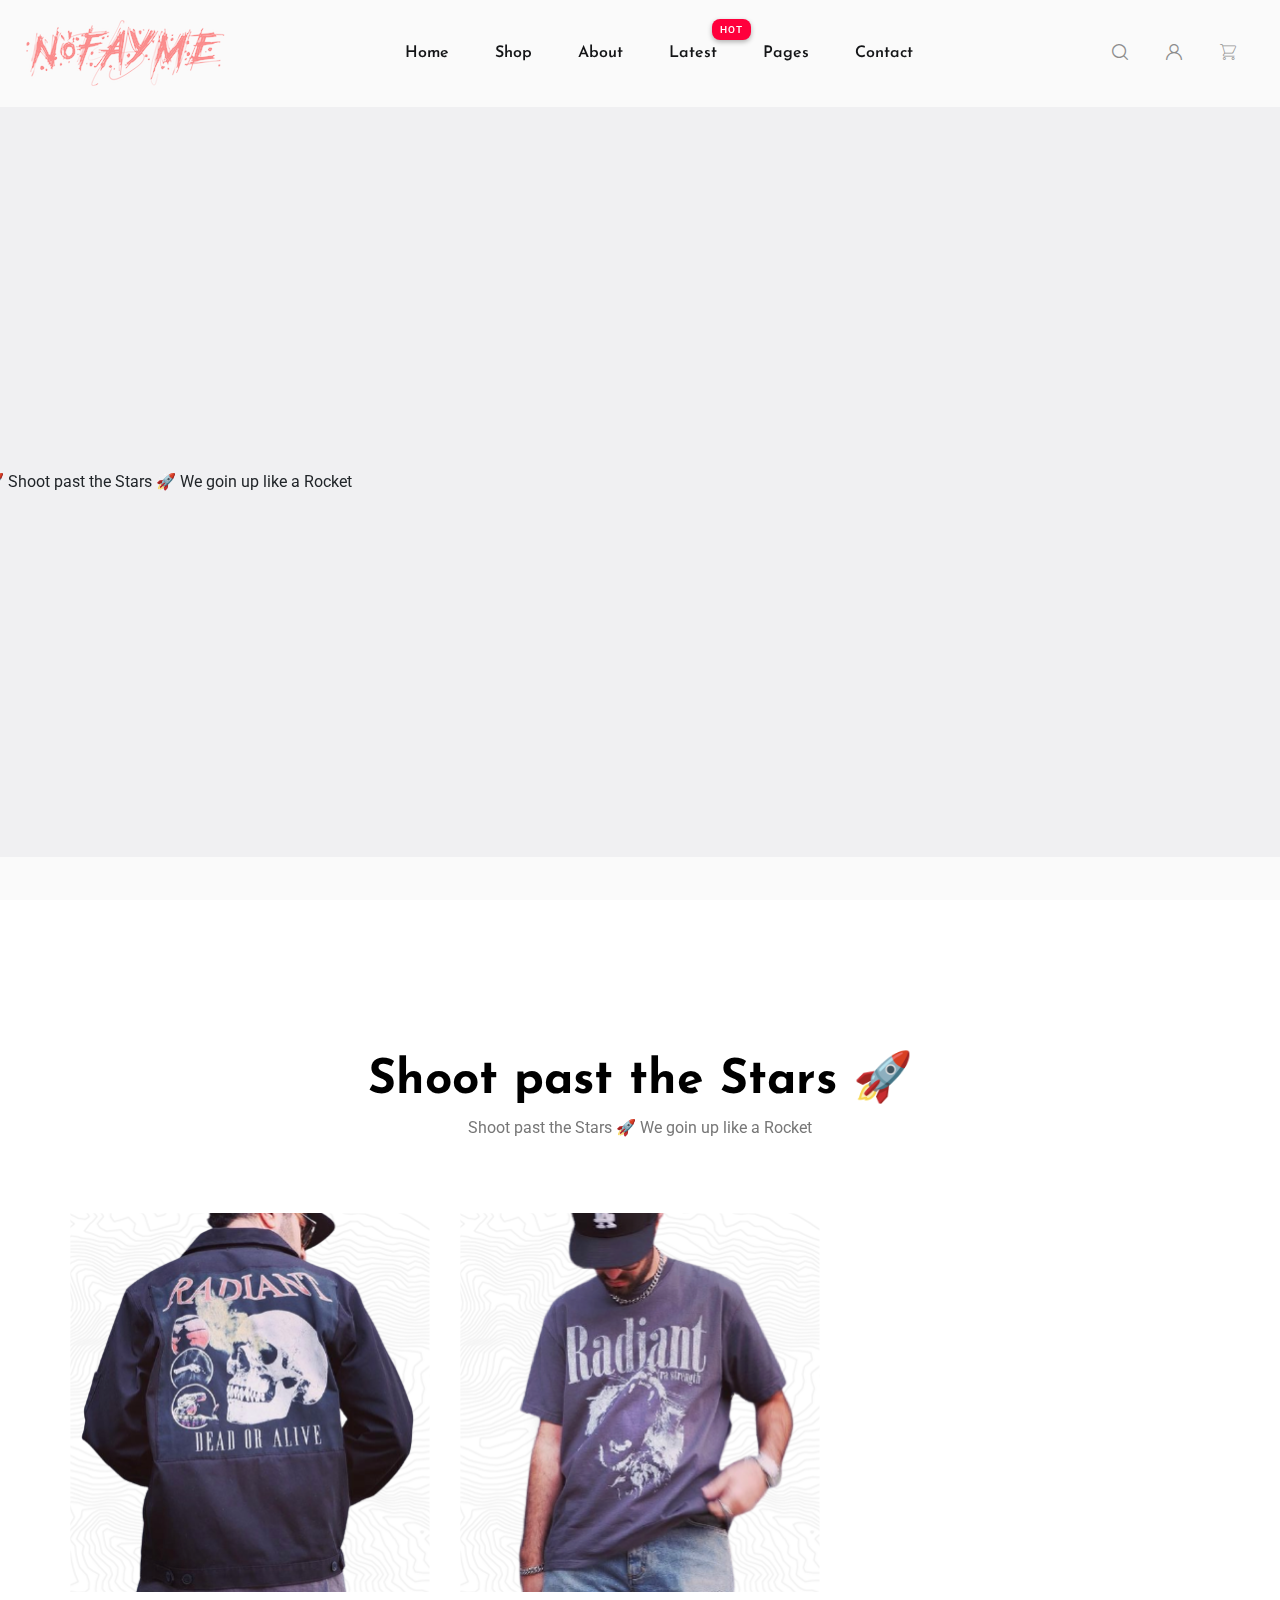
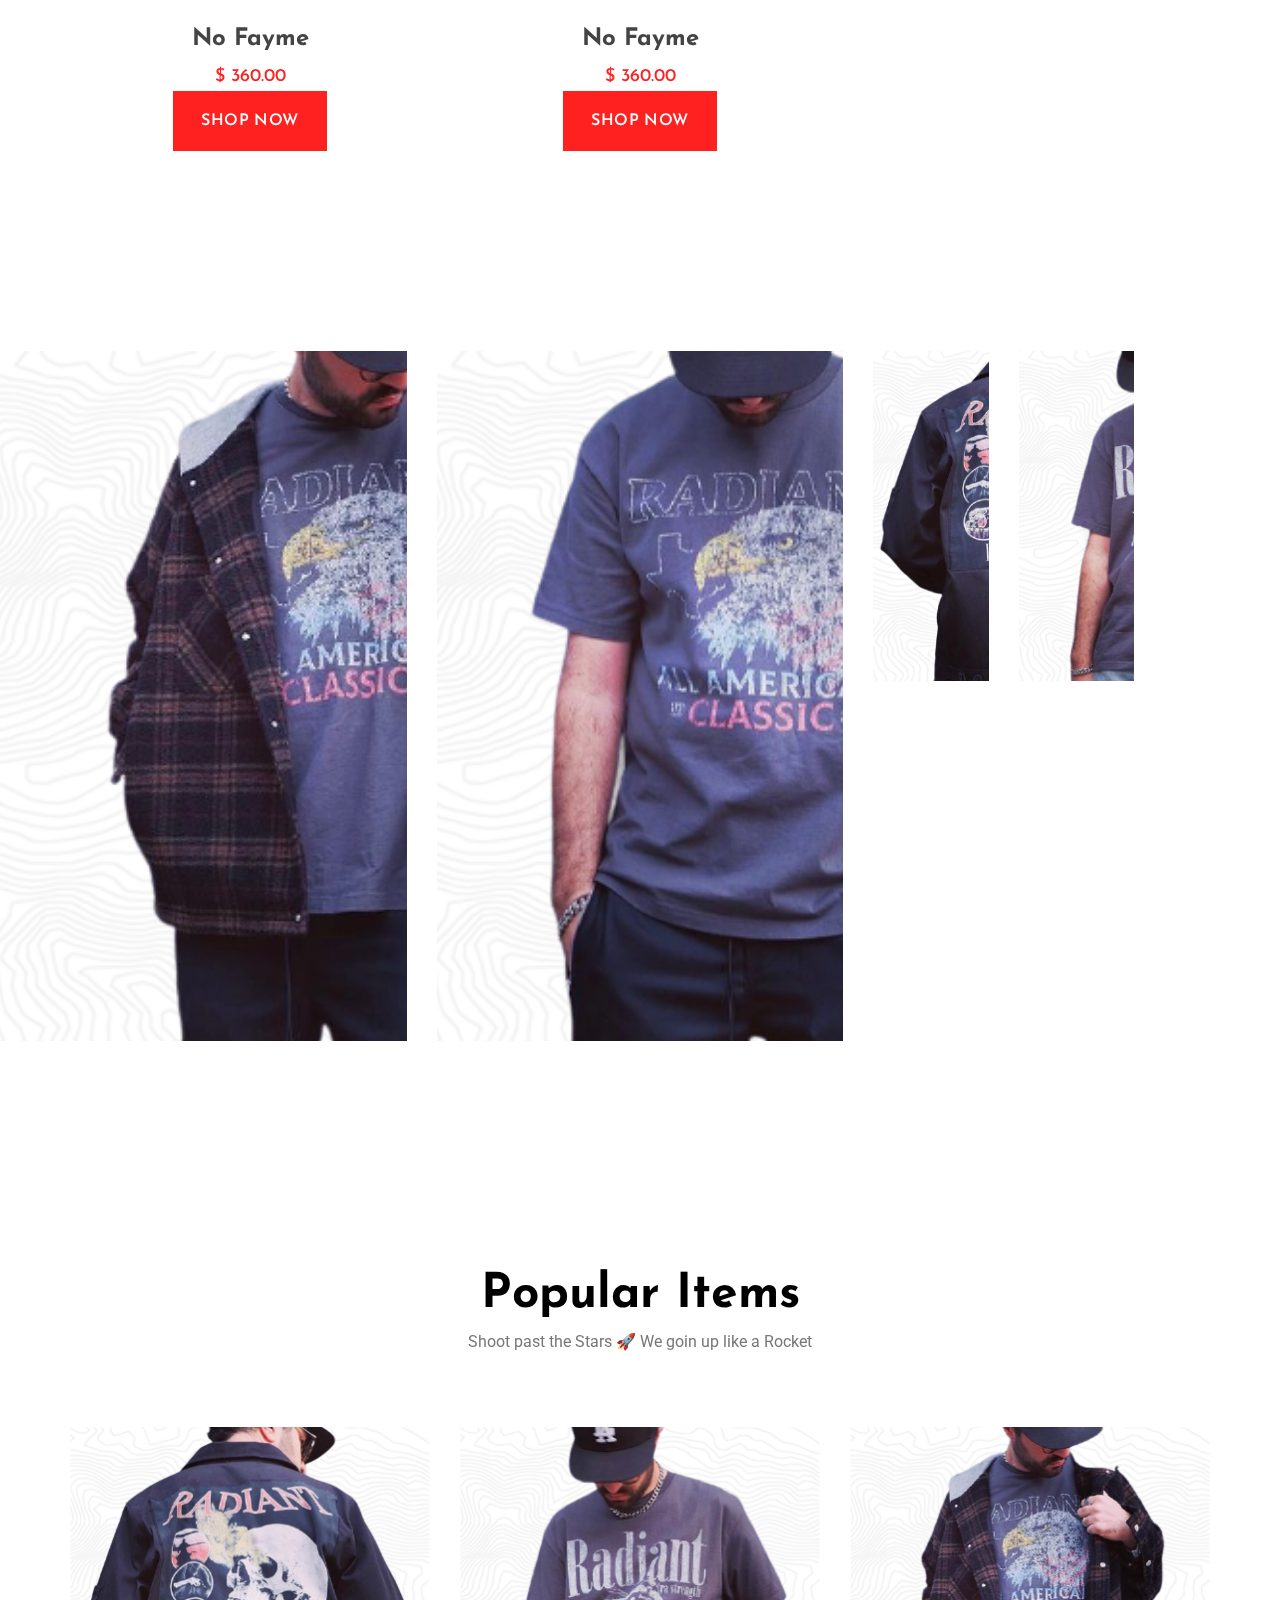
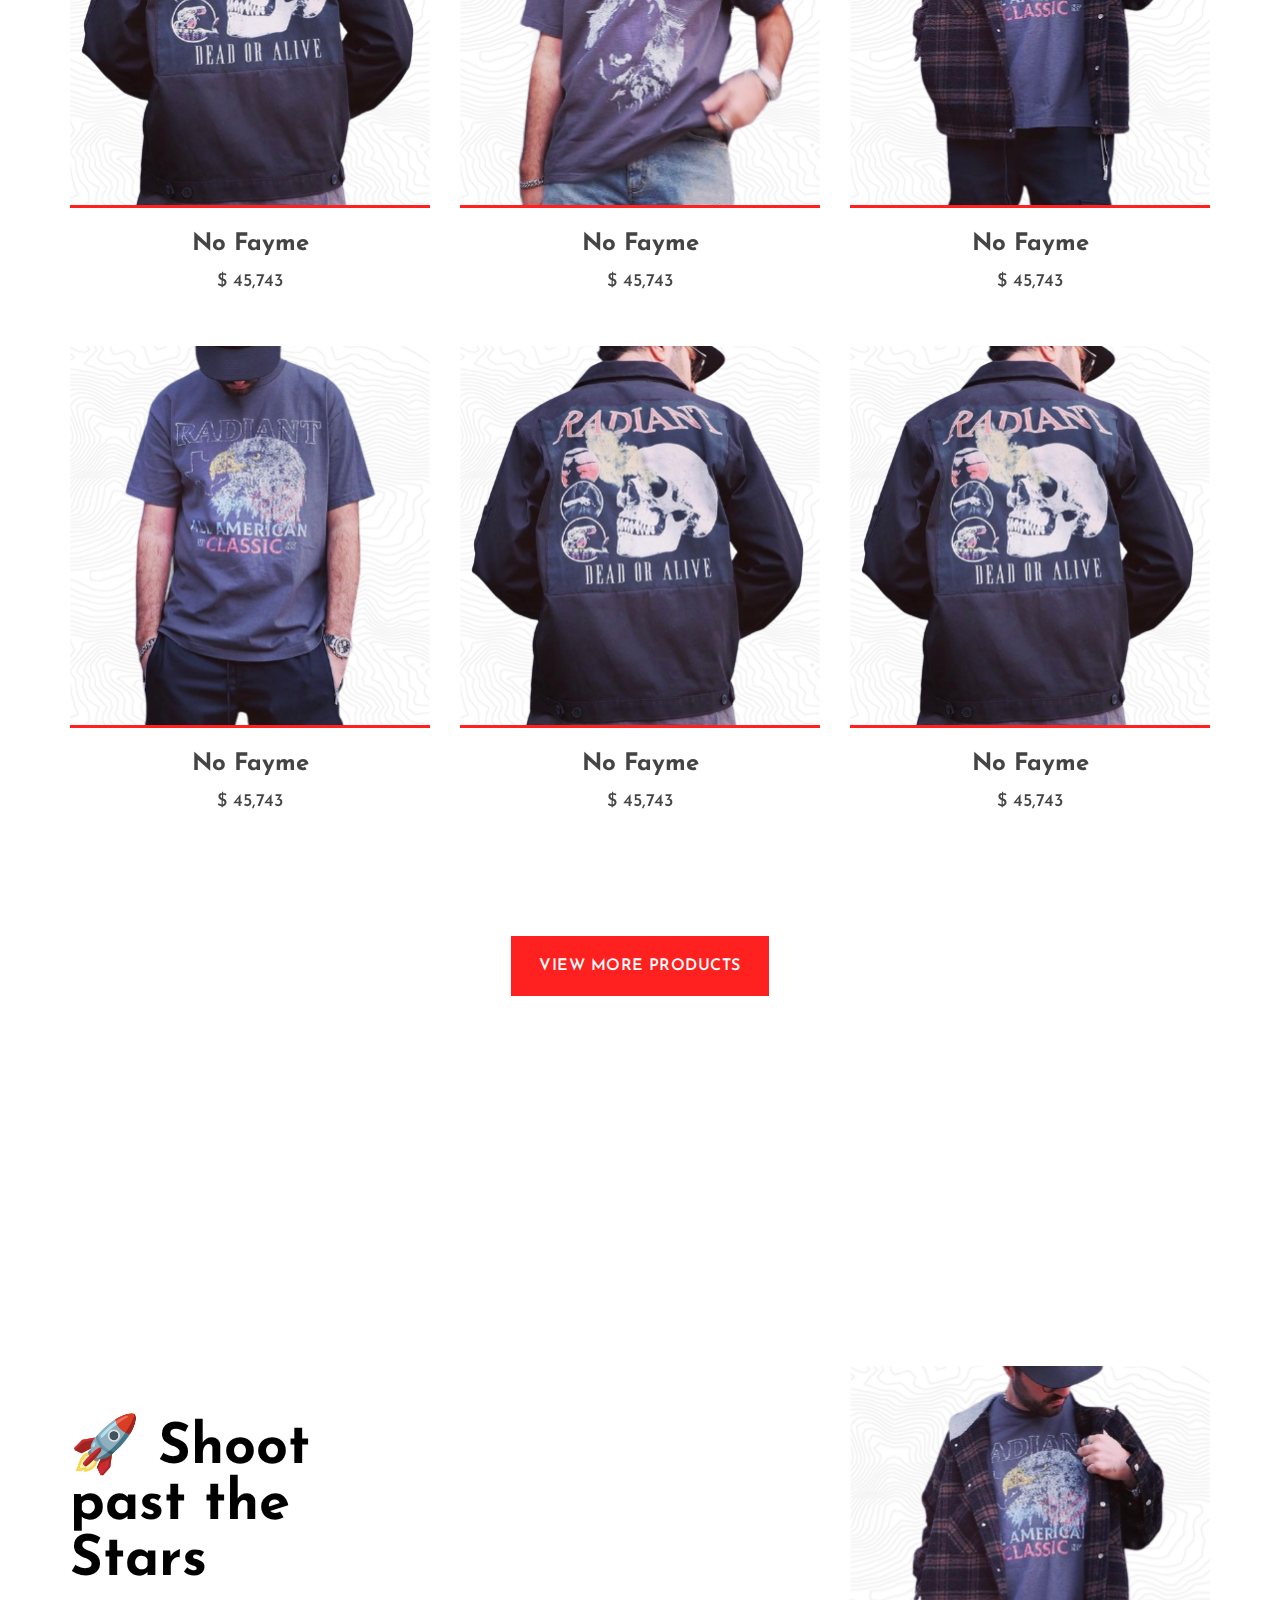
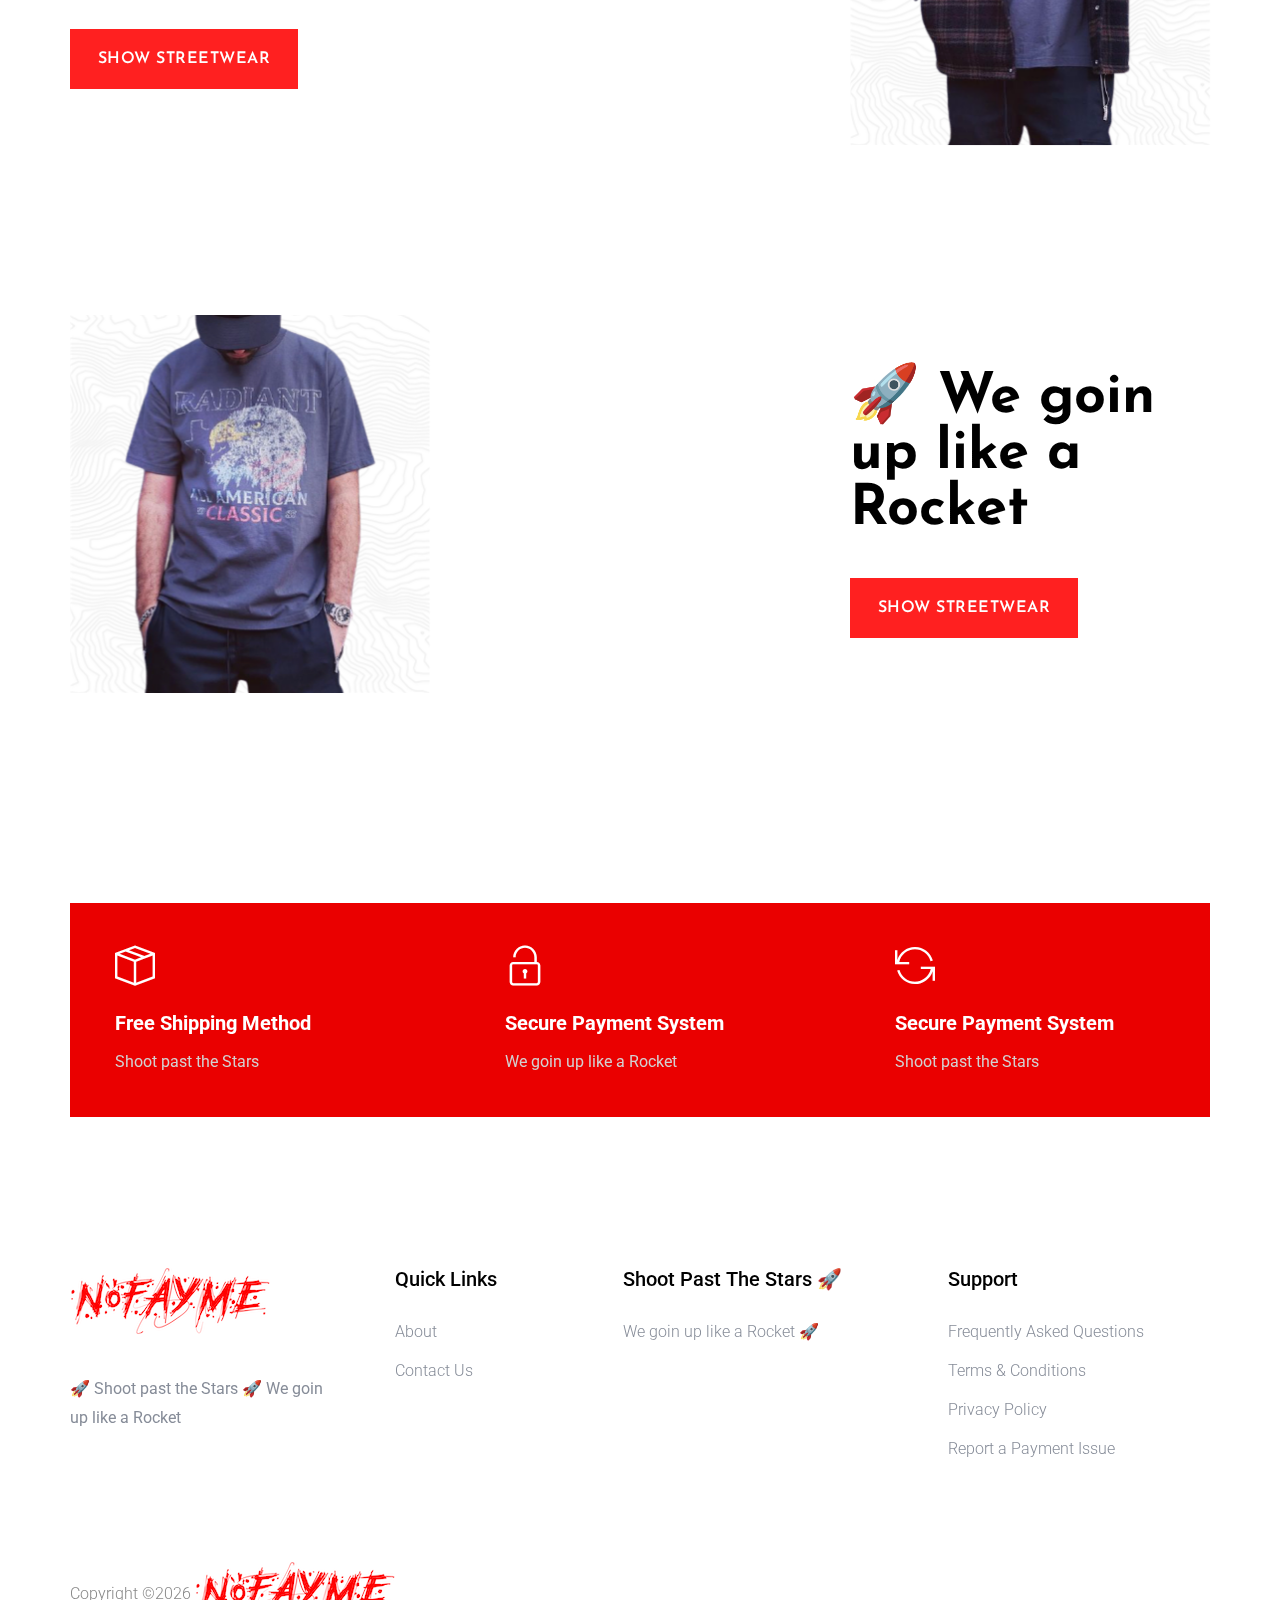
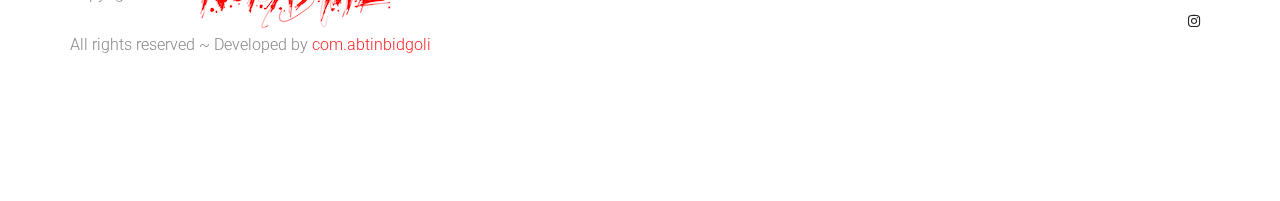
==== index.html @ ebd7d7b1 "Update index.html" ====
<!doctype html>
<html class="no-js" lang="en">
<head>
    <meta charset="utf-8">
    <meta http-equiv="x-ua-compatible" content="ie=edge">
    <title>NoFayme 🚀 Shoot past the Stars 🚀 We goin up like a Rocket</title>
    <meta name="description" content="NoFayme 🚀 Shoot past the Stars 🚀 We goin up like a Rocket">
    <meta name="viewport" content="width=device-width, initial-scale=1">
    <link rel="manifest" href="site.webmanifest">
    <link rel="shortcut icon" type="image/x-icon" href="assets/img/logo/NoFayme3D.gif">
    
        <!-- OG Meta Tags to improve the way the post looks when you share the page on LinkedIn, Facebook, Google+ -->
	<meta property="og:site_name" content="NoFayme 🚀 Shoot past the Stars 🚀 We goin up like a Rocket" /> <!-- website name -->
	<meta property="og:site" content="https://abtinbidgoli.github.io/nofayme" /> <!-- website link -->
	<meta property="og:title" content="NoFayme 🚀 Shoot past the Stars 🚀 We goin up like a Rocket"/> <!-- title shown in the actual shared post -->
	<meta property="og:description" content="NoFayme 🚀 Shoot past the Stars 🚀 We goin up like a Rocket" /> <!-- description shown in the actual shared post -->
	<meta property="og:image" content="assets/img/logo/NoFayme3D.gif" /> <!-- image link, make sure it's jpg -->
	<meta property="og:url" content="" /> <!-- where do you want your post to link to -->
	<meta property="og:type" content="article" />
    
    <!-- Favicon  -->
    <link rel="icon" type="image/png" sizes="16x16" href="assets/img/logo/favicon-16x16.png">
	<link rel="icon" type="image/png" sizes="32x32" href="assets/img/logo/favicon-32x32.png">
	<link rel="icon" type="image/png" sizes="180x180" href="assets/img/logo/apple-touch-icon.png">
	<link rel="icon" type="image/png" sizes="192x192" href="assets/img/logo/android-chrome-192x192.png">
	<link rel="icon" type="image/png" sizes="512x512" href="assets/img/logo/android-chrome-512x512.png">
    

    <!-- CSS here -->
    <link rel="stylesheet" href="assets/css/bootstrap.min.css">
    <link rel="stylesheet" href="assets/css/owl.carousel.min.css">
    <link rel="stylesheet" href="assets/css/flaticon.css">
    <link rel="stylesheet" href="assets/css/slicknav.css">
    <link rel="stylesheet" href="assets/css/animate.min.css">
    <link rel="stylesheet" href="assets/css/magnific-popup.css">
    <link rel="stylesheet" href="assets/css/fontawesome-all.min.css">
    <link rel="stylesheet" href="assets/css/themify-icons.css">
    <link rel="stylesheet" href="assets/css/slick.css">
    <link rel="stylesheet" href="assets/css/nice-select.css">
    <link rel="stylesheet" href="assets/css/style.css">
</head>

<body>
    <!--? Preloader Start -->
    <div id="preloader-active">
        <div class="preloader d-flex align-items-center justify-content-center">
            <div class="preloader-inner position-relative">
		    <img src="assets/img/logo/rocket3D.gif" alt="NoFayme 🚀 Shoot past the Stars 🚀 We goin up like a Rocket">
                <!--<div class="preloader-circle"></div>
                <div class="preloader-img pere-text">
                    <img src="assets/img/logo/NoFayme3D.gif" alt="NoFayme 🚀 Shoot past the Stars 🚀 We goin up like a Rocket">
                </div>-->
            </div>
        </div>
    </div>
    <!-- Preloader Start -->
    <header>
        <!-- Header Start -->
        <div class="header-area">
            <div class="main-header header-sticky">
                <div class="container-fluid">
                    <div class="menu-wrapper">
                        <!-- Logo -->
                        <div class="logo">
                            <a href="index.html">
				    <img src="assets/img/logo/logo.png" alt="NoFayme 🚀 Shoot past the Stars 🚀 We goin up like a Rocket"></a>
                        </div>
                        <!-- Main-menu -->
                        <div class="main-menu d-none d-lg-block">
                            <nav>                                                
                                <ul id="navigation">  
                                    <li><a href="index.html">Home</a></li>
                                    <li><a href="shop.html">shop</a></li>
                                    <li><a href="about.html">about</a></li>
                                    <li class="hot"><a href="#">Latest</a>
                                        <ul class="submenu">
                                            <li><a href="shop.html"> Product list</a></li>
                                            <li><a href="product_details.html"> Product Details</a></li>
                                        </ul>
                                    </li>
                                    <li><a href="#">Pages</a>
                                        <ul class="submenu">
                                            <li><a href="login.html">Login</a></li>
                                            <li><a href="cart.html">Cart</a></li>
                                            <li><a href="elements.html">Element</a></li>
                                            <li><a href="confirmation.html">Confirmation</a></li>
                                            <li><a href="checkout.html">Product Checkout</a></li>
                                        </ul>
                                    </li>
                                    <li><a href="contact.html">Contact</a></li>
                                </ul>
                            </nav>
                        </div>
                        <!-- Header Right -->
                        <div class="header-right">
                            <ul>
                                <li>
                                    <div class="nav-search search-switch">
                                        <span class="flaticon-search"></span>
                                    </div>
                                </li>
                                <li><a href="login.html"><span class="flaticon-user"></span></a></li>
                                <li><a href="cart.html"><span class="flaticon-shopping-cart"></span></a> </li>
                            </ul>
                        </div>
                    </div>
                    <!-- Mobile Menu -->
                    <div class="col-12">
                        <div class="mobile_menu d-block d-lg-none"></div>
                    </div>
                </div>
            </div>
        </div>
        <!-- Header End -->
    </header>
    <main>
	    <!--? slider Area Start -->
        <div class="slider-area ">
            <div class="slider-active">
                <!-- Single Slider -->
                <div class="single-slider slider-height d-flex align-items-center slide-bg">
                    <div class="container-fluid">
			    <div class="row justify-center">
                                <div class="hero__img" data-animation="bounceIn" data-delay=".4s">  
  					<img src="assets/img/logo/rocket3D-unscreen.gif" class="img-fluid" alt="NoFayme 🚀 Shoot past the Stars 🚀 We goin up like a Rocket">
                                </div>
			   </div>
                    </div>
                </div>
                <!-- Single Slider -->
                <div class="single-slider slider-height d-flex align-items-center slide-bg">
                    <div class="container-fluid">
                        <div class="row justify-center">
                                <div class="hero__img" data-animation="bounceIn" data-delay=".4s">
		    			<img src="assets/img/logo/NoFayme3D.gif" class="img-fluid" alt="NoFayme 🚀 Shoot past the Stars 🚀 We goin up like a Rocket">
                                </div>
                        </div>
                    </div>
                </div>
                <!-- Single Slider -->
                <div class="single-slider slider-height d-flex align-items-center slide-bg">
                    <div class="container-fluid">
			    <div class="row justify-center">
                                <div class="hero__img" data-animation="bounceIn" data-delay=".4s">  
  					<img src="assets/img/logo/NoFayme3D.gif" class="img-fluid" alt="NoFayme 🚀 Shoot past the Stars 🚀 We goin up like a Rocket">
                                </div>
			   </div>
                    </div>
                </div>
		    
            </div>
        </div>
        <!-- slider Area End-->
	    
        <!-- ? New Product Start -->
        <section class="new-product-area section-padding30">
            <div class="container">
                <!-- Section tittle -->
                <div class="row justify-content-center">
                    <div class="col-xl-7 col-lg-8 col-md-10">
                        <div class="section-tittle mb-70 text-center">
                            <h2>Shoot past the Stars 🚀</h2>
                            <p>Shoot past the Stars 🚀 We goin up like a Rocket</p>
                        </div>
                    </div>
                </div>
                <div class="row">
                    <div class="col-xl-4 col-lg-4 col-md-4 col-sm-4">
                        <div class="single-new-pro mb-30 text-center">
                            <div class="product-img">
                                <img src="assets/img/gallery/popular1.png" alt="" class=" heartbeat">
                            </div>
                            <div class="product-caption">
                                <h3><a href="product_details.html">No Fayme</a></h3>
                                <span>$ 360.00</span>
                            </div>
				 <!-- Hero-btn -->
                                    <div class="hero__btn" data-animation="fadeInLeft" data-delay=".8s" data-duration="2000ms">
                                        <a href="shop.html" class="btn">Shop Now</a>
                                    </div>
                        </div>
                    </div>
                    <div class="col-xl-4 col-lg-4 col-md-4 col-sm-4">
                        <div class="single-new-pro mb-30 text-center">
                            <div class="product-img">
                                <img src="assets/img/gallery/popular2.png" alt="" class=" heartbeat">
                            </div>
                            <div class="product-caption">
                                <h3><a href="product_details.html">No Fayme</a></h3>
                                <span>$ 360.00</span>
                            </div>
				 <!-- Hero-btn -->
                                    <div class="hero__btn" data-animation="fadeInLeft" data-delay=".8s" data-duration="2000ms">
                                        <a href="shop.html" class="btn">Shop Now</a>
                                    </div>
                        </div>
                    </div>
                    
                </div>
            </div>
        </section>
        <!--  New Product End -->
        <!--? Gallery Area Start -->
        <div class="gallery-area">
            <div class="container-fluid p-0 fix">
                <div class="row">
                    <div class="col-xl-4 col-lg-4 col-md-4 col-sm-4">
                        <div class="single-gallery mb-30">
                            <div class="gallery-img big-img" style="background-image: url(assets/img/gallery/popular3.png);"></div>
                        </div>
                    </div>
                    <div class="col-xl-4 col-lg-4 col-md-4 col-sm-4">
                        <div class="single-gallery mb-30">
                            <div class="gallery-img big-img" style="background-image: url(assets/img/gallery/popular4.png);"></div>
                        </div>
                    </div>
                    <div class="col-xl-4 col-lg-4 col-md-4 col-sm-4">
                        <div class="row">
                            <div class="col-xl-4 col-lg-4 col-md-4 col-sm-4">
                                <div class="single-gallery mb-30">
                                    <div class="gallery-img small-img" style="background-image: url(assets/img/gallery/popular1.png);"></div>
                                </div>
                            </div>
                            <div class="col-xl-4 col-lg-4 col-md-4 col-sm-4">
                                <div class="single-gallery mb-30">
                                    <div class="gallery-img small-img" style="background-image: url(assets/img/gallery/popular2.png);"></div>
                                </div>
                            </div>
                        </div>
                    </div>

                </div>
            </div>
        </div>
        <!-- Gallery Area End -->
        <!--? Popular Items Start -->
        <div class="popular-items section-padding30">
            <div class="container">
                <!-- Section tittle -->
                <div class="row justify-content-center">
                    <div class="col-xl-7 col-lg-8 col-md-10">
                        <div class="section-tittle mb-70 text-center">
                            <h2>Popular Items</h2>
                            <p>Shoot past the Stars 🚀 We goin up like a Rocket</p>
                        </div>
                    </div>
                </div>
                <div class="row">
                    <div class="col-xl-4 col-lg-4 col-md-4 col-sm-4">
                        <div class="single-popular-items mb-50 text-center">
                            <div class="popular-img">
                                <img src="assets/img/gallery/popular1.png" alt="">
                                <div class="img-cap">
                                    <span>Add to cart</span>
                                </div>
                                <div class="favorit-items">
                                    <span class="flaticon-heart"></span>
                                </div>
                            </div>
                            <div class="popular-caption">
                                <h3><a href="product_details.html">No Fayme</a></h3>
                                <span>$ 45,743</span>
                            </div>
                        </div>
                    </div>
                    <div class="col-xl-4 col-lg-4 col-md-4 col-sm-4">
                        <div class="single-popular-items mb-50 text-center">
                            <div class="popular-img">
                                <img src="assets/img/gallery/popular2.png" alt="">
                                <div class="img-cap">
                                    <span>Add to cart</span>
                                </div>
                                <div class="favorit-items">
                                    <span class="flaticon-heart"></span>
                                </div>
                            </div>
                            <div class="popular-caption">
                                <h3><a href="product_details.html">No Fayme</a></h3>
                                <span>$ 45,743</span>
                            </div>
                        </div>
                    </div>
                    <div class="col-xl-4 col-lg-4 col-md-4 col-sm-4">
                        <div class="single-popular-items mb-50 text-center">
                            <div class="popular-img">
                                <img src="assets/img/gallery/popular3.png" alt="">
                                <div class="img-cap">
                                    <span>Add to cart</span>
                                </div>
                                <div class="favorit-items">
                                    <span class="flaticon-heart"></span>
                                </div>
                            </div>
                            <div class="popular-caption">
                                <h3><a href="product_details.html">No Fayme</a></h3>
                                <span>$ 45,743</span>
                            </div>
                        </div>
                    </div>
                    <div class="col-xl-4 col-lg-4 col-md-4 col-sm-4">
                        <div class="single-popular-items mb-50 text-center">
                            <div class="popular-img">
                                <img src="assets/img/gallery/popular4.png" alt="">
                                <div class="img-cap">
                                    <span>Add to cart</span>
                                </div>
                                <div class="favorit-items">
                                    <span class="flaticon-heart"></span>
                                </div>
                            </div>
                            <div class="popular-caption">
                                <h3><a href="product_details.html">No Fayme</a></h3>
                                <span>$ 45,743</span>
                            </div>
                        </div>
                    </div>
                    <div class="col-xl-4 col-lg-4 col-md-4 col-sm-4">
                        <div class="single-popular-items mb-50 text-center">
                            <div class="popular-img">
                                <img src="assets/img/gallery/popular1.png" alt="">
                                <div class="img-cap">
                                    <span>Add to cart</span>
                                </div>
                                <div class="favorit-items">
                                    <span class="flaticon-heart"></span>
                                </div>
                            </div>
                            <div class="popular-caption">
                                <h3><a href="product_details.html">No Fayme</a></h3>
                                <span>$ 45,743</span>
                            </div>
                        </div>
                    </div>
                    <div class="col-xl-4 col-lg-4 col-md-4 col-sm-4">
                        <div class="single-popular-items mb-50 text-center">
                            <div class="popular-img">
                                <img src="assets/img/gallery/popular1.png" alt="">
                                <div class="img-cap">
                                    <span>Add to cart</span>
                                </div>
                                <div class="favorit-items">
                                    <span class="flaticon-heart"></span>
                                </div>
                            </div>
                            <div class="popular-caption">
                                <h3><a href="product_details.html">No Fayme</a></h3>
                                <span>$ 45,743</span>
                            </div>
                        </div>
                    </div>
                </div>
                <!-- Button -->
                <div class="row justify-content-center">
                    <div class="room-btn pt-70">
                        <a href="shop.html" class="btn view-btn1">View More Products</a>
                    </div>
                </div>
            </div>
        </div>
        <!-- Popular Items End -->
	    
        <!--? Video Area Start -->
<!--
        <div class="video-area">
            <div class="container-fluid">
                <div class="row align-items-center">
                    <div class="col-lg-12">
                    <div class="video-wrap">
                        <div class="play-btn "><a class="popup-video" href="#"><i class="fas fa-play"></i></a></div>
                    </div>
                    </div>
                </div> 
-->
		
                <!-- Arrow -->
<!--
                <div class="thumb-content-box">
                    <div class="thumb-content">
                        <h3>Next Video</h3>
                        <a href="#"> <i class="flaticon-arrow"></i></a>
                    </div>
                </div>
            </div>
        </div>
-->
        <!-- Video Area End -->
	    
        <!-- Choice  Start-->
        <div class="watch-area section-padding30">
            <div class="container">
                <div class="row align-items-center justify-content-between padding-130">
                    <div class="col-xl-4 col-lg-4 col-md-4 col-sm-4">
                        <div class="watch-details mb-40">
                            <h2>🚀 Shoot past the Stars</h2>
                             <a href="shop.html" class="btn">Show Streetwear</a>
                        </div>
                    </div>
                    <div class="col-xl-4 col-lg-4 col-md-4 col-sm-4">
                        <div class="choice-watch-img mb-40">
                            <img src="assets/img/gallery/popular3.png" alt="">
                        </div>
                    </div>
                </div>
                <div class="row align-items-center justify-content-between">
                    <div class="col-xl-4 col-lg-4 col-md-4 col-sm-4">
                        <div class="choice-watch-img mb-40">
                            <img src="assets/img/gallery/popular4.png" alt="">
                        </div>
                    </div>
                    <div class="col-xl-4 col-lg-4 col-md-4 col-sm-4">
                        <div class="watch-details mb-40">
                            <h2>🚀 We goin up like a Rocket</h2>
                            <a href="shop.html" class="btn">Show Streetwear</a>
                        </div>
                    </div>
                </div>
            </div>
        </div>
        <!-- Watch Choice  End-->
        <!--? Shop Method Start-->
        <div class="shop-method-area">
            <div class="container">
                <div class="method-wrapper">
                    <div class="row d-flex justify-content-between">
                        <div class="col-xl-4 col-lg-4 col-md-6">
                            <div class="single-method mb-40">
                                <i class="ti-package"></i>
                                <h6>Free Shipping Method</h6>
                                <p>Shoot past the Stars</p>
                            </div>
                        </div>
                        <div class="col-xl-4 col-lg-4 col-md-6">
                            <div class="single-method mb-40">
                                <i class="ti-unlock"></i>
                                <h6>Secure Payment System</h6>
                                <p>We goin up like a Rocket</p>
                            </div>
                        </div> 
                        <div class="col-xl-4 col-lg-4 col-md-6">
                            <div class="single-method mb-40">
                                <i class="ti-reload"></i>
                                <h6>Secure Payment System</h6>
                                <p>Shoot past the Stars</p>
                            </div>
                        </div>
                    </div>
                </div>
            </div>
        </div>
        <!-- Shop Method End-->
    </main>
    <footer>
        <!-- Footer Start-->
        <div class="footer-area footer-padding">
            <div class="container">
                <div class="row d-flex justify-content-between">
                    <div class="col-xl-3 col-lg-3 col-md-5 col-sm-6">
                        <div class="single-footer-caption mb-50">
                            <div class="single-footer-caption mb-30">
                                <!-- logo -->
                                <div class="footer-logo">
                                    <a href="index.html"><img src="assets/img/logo/logo.png" alt="NoFayme 🚀 Shoot past the Stars 🚀 We goin up like a Rocket"></a>
                                </div>
                                <div class="footer-tittle">
                                    <div class="footer-pera">
                                        <p>🚀 Shoot past the Stars 🚀 We goin up like a Rocket</p>
                                </div>
                                </div>
                            </div>
                        </div>
                    </div>
                    <div class="col-xl-2 col-lg-3 col-md-3 col-sm-5">
                        <div class="single-footer-caption mb-50">
                            <div class="footer-tittle">
                                <h4>Quick Links</h4>
                                <ul>
                                    <li><a href="about">About</a></li>
                                    <li><a href="contact.html">Contact Us</a></li>
                                </ul>
                            </div>
                        </div>
                    </div>
                    <div class="col-xl-3 col-lg-3 col-md-4 col-sm-7">
                        <div class="single-footer-caption mb-50">
                            <div class="footer-tittle">
                                <h4>Shoot past the Stars 🚀</h4>
                                <ul>
                                    <li><a href="#">We goin up like a Rocket 🚀</a></li>
                                </ul>
                            </div>
                        </div>
                    </div>
                    <div class="col-xl-3 col-lg-3 col-md-5 col-sm-7">
                        <div class="single-footer-caption mb-50">
                            <div class="footer-tittle">
                                <h4>Support</h4>
                                <ul>
                                    <li><a href="#">Frequently Asked Questions</a></li>
                                    <li><a href="#">Terms & Conditions</a></li>
                                    <li><a href="#">Privacy Policy</a></li>
                                    <li><a href="#">Report a Payment Issue</a></li>
                                </ul>
                            </div>
                        </div>
                    </div>
                </div>
                <!-- Footer bottom -->
                <div class="row align-items-center">
                    <div class="col-xl-7 col-lg-8 col-md-7">
                        <div class="footer-copy-right">
                            <p>
  Copyright &copy;<script>document.write(new Date().getFullYear());</script> <a href="#" target="_blank"><img src="assets/img/logo/logo.png" alt="NoFayme 🚀 Shoot past the Stars 🚀 We goin up like a Rocket"></a> <br>All rights reserved ~ Developed by <a href="https://abtinbidgoli.github.io/abe/" target="_blank">com.abtinbidgoli</a>
  </p>
                        </div>
                    </div>
                    <div class="col-xl-5 col-lg-4 col-md-5">
                        <div class="footer-copy-right f-right">
                            <!-- social -->
                            <div class="footer-social">
                                <a href="https://www.instagram.com/nofayme/" target="_blank" rel="noopener noreferrer"><i class="fab fa-instagram"></i></a>
                            </div>
                        </div>
                    </div>
                </div>
            </div>
        </div>
        <!-- Footer End-->
    </footer>
    <!--? Search model Begin -->
    <div class="search-model-box">
        <div class="h-100 d-flex align-items-center justify-content-center">
            <div class="search-close-btn">+</div>
            <form class="search-model-form">
                <input type="text" id="search-input" placeholder="NoFayme 🚀 Shoot past the Stars 🚀 We goin up like a Rocket">
            </form>
        </div>
    </div>
    <!-- Search model end -->

    <!-- JS here -->

    <script src="./assets/js/vendor/modernizr-3.5.0.min.js"></script>
    <!-- Jquery, Popper, Bootstrap -->
    <script src="./assets/js/vendor/jquery-1.12.4.min.js"></script>
    <script src="./assets/js/popper.min.js"></script>
    <script src="./assets/js/bootstrap.min.js"></script>
    <!-- Jquery Mobile Menu -->
    <script src="./assets/js/jquery.slicknav.min.js"></script>

    <!-- Jquery Slick , Owl-Carousel Plugins -->
    <script src="./assets/js/owl.carousel.min.js"></script>
    <script src="./assets/js/slick.min.js"></script>

    <!-- One Page, Animated-HeadLin -->
    <script src="./assets/js/wow.min.js"></script>
    <script src="./assets/js/animated.headline.js"></script>
    <script src="./assets/js/jquery.magnific-popup.js"></script>

    <!-- Scrollup, nice-select, sticky -->
    <script src="./assets/js/jquery.scrollUp.min.js"></script>
    <script src="./assets/js/jquery.nice-select.min.js"></script>
    <script src="./assets/js/jquery.sticky.js"></script>
    
    <!-- contact js -->
    <script src="./assets/js/contact.js"></script>
    <script src="./assets/js/jquery.form.js"></script>
    <script src="./assets/js/jquery.validate.min.js"></script>
    <script src="./assets/js/mail-script.js"></script>
    <script src="./assets/js/jquery.ajaxchimp.min.js"></script>
    
    <!-- Jquery Plugins, main Jquery -->	
    <script src="./assets/js/plugins.js"></script>
    <script src="./assets/js/main.js"></script>
    
</body>
</html>
---- assets/css/flaticon.css ----
/*
  	Flaticon icon font: Flaticon
  	Creation date: 19/04/2020 06:48
  	*/

@font-face {
  font-family: "Flaticon";
  src: url("../fonts/Flaticon.eot");
  src: url("../fonts/Flaticon.eot?#iefix") format("embedded-opentype"),
       url("../fonts/Flaticon.woff2") format("woff2"),
       url("../fonts/Flaticon.woff") format("woff"),
       url("../fonts/Flaticon.ttf") format("truetype"),
       url("../fonts/Flaticon.svg#Flaticon") format("svg");
  font-weight: normal;
  font-style: normal;
}

@media screen and (-webkit-min-device-pixel-ratio:0) {
  @font-face {
    font-family: "Flaticon";
    src: url("../fonts/Flaticon.svg#Flaticon") format("svg");
  }
}

[class^="flaticon-"]:before, [class*=" flaticon-"]:before,
[class^="flaticon-"]:after, [class*=" flaticon-"]:after {   
  font-family: Flaticon;
font-style: normal;
}

.flaticon-search:before { content: "\f100"; }
.flaticon-shopping-cart:before { content: "\f101"; }
.flaticon-user:before { content: "\f102"; }
.flaticon-heart:before { content: "\f103"; }
.flaticon-arrow:before { content: "\f104"; }
---- assets/css/themify-icons.css ----
@font-face {
	font-family: 'themify';
	src:url('../fonts/themify.eot?-fvbane');


	src:url('../fonts/themify.eot?#iefix-fvbane') format('embedded-opentype'),
		url('../fonts/themify.woff?-fvbane') format('woff'),
		url('../fonts/themify.ttf?-fvbane') format('truetype'),
		url('../fonts/themify.svg?-fvbane#themify') format('svg');
	font-weight: normal;
	font-style: normal;
}

[class^="ti-"], [class*=" ti-"] {
	font-family: 'themify';
	speak: none;
	font-style: normal;
	font-weight: normal;
	font-variant: normal;
	text-transform: none;
	line-height: 1;

	/* Better Font Rendering =========== */
	-webkit-font-smoothing: antialiased;
	-moz-osx-font-smoothing: grayscale;
}

.ti-wand:before {
	content: "\e600";
}
.ti-volume:before {
	content: "\e601";
}
.ti-user:before {
	content: "\e602";
}
.ti-unlock:before {
	content: "\e603";
}
.ti-unlink:before {
	content: "\e604";
}
.ti-trash:before {
	content: "\e605";
}
.ti-thought:before {
	content: "\e606";
}
.ti-target:before {
	content: "\e607";
}
.ti-tag:before {
	content: "\e608";
}
.ti-tablet:before {
	content: "\e609";
}
.ti-star:before {
	content: "\e60a";
}
.ti-spray:before {
	content: "\e60b";
}
.ti-signal:before {
	content: "\e60c";
}
.ti-shopping-cart:before {
	content: "\e60d";
}
.ti-shopping-cart-full:before {
	content: "\e60e";
}
.ti-settings:before {
	content: "\e60f";
}
.ti-search:before {
	content: "\e610";
}
.ti-zoom-in:before {
	content: "\e611";
}
.ti-zoom-out:before {
	content: "\e612";
}
.ti-cut:before {
	content: "\e613";
}
.ti-ruler:before {
	content: "\e614";
}
.ti-ruler-pencil:before {
	content: "\e615";
}
.ti-ruler-alt:before {
	content: "\e616";
}
.ti-bookmark:before {
	content: "\e617";
}
.ti-bookmark-alt:before {
	content: "\e618";
}
.ti-reload:before {
	content: "\e619";
}
.ti-plus:before {
	content: "\e61a";
}
.ti-pin:before {
	content: "\e61b";
}
.ti-pencil:before {
	content: "\e61c";
}
.ti-pencil-alt:before {
	content: "\e61d";
}
.ti-paint-roller:before {
	content: "\e61e";
}
.ti-paint-bucket:before {
	content: "\e61f";
}
.ti-na:before {
	content: "\e620";
}
.ti-mobile:before {
	content: "\e621";
}
.ti-minus:before {
	content: "\e622";
}
.ti-medall:before {
	content: "\e623";
}
.ti-medall-alt:before {
	content: "\e624";
}
.ti-marker:before {
	content: "\e625";
}
.ti-marker-alt:before {
	content: "\e626";
}
.ti-arrow-up:before {
	content: "\e627";
}
.ti-arrow-right:before {
	content: "\e628";
}
.ti-arrow-left:before {
	content: "\e629";
}
.ti-arrow-down:before {
	content: "\e62a";
}
.ti-lock:before {
	content: "\e62b";
}
.ti-location-arrow:before {
	content: "\e62c";
}
.ti-link:before {
	content: "\e62d";
}
.ti-layout:before {
	content: "\e62e";
}
.ti-layers:before {
	content: "\e62f";
}
.ti-layers-alt:before {
	content: "\e630";
}
.ti-key:before {
	content: "\e631";
}
.ti-import:before {
	content: "\e632";
}
.ti-image:before {
	content: "\e633";
}
.ti-heart:before {
	content: "\e634";
}
.ti-heart-broken:before {
	content: "\e635";
}
.ti-hand-stop:before {
	content: "\e636";
}
.ti-hand-open:before {
	content: "\e637";
}
.ti-hand-drag:before {
	content: "\e638";
}
.ti-folder:before {
	content: "\e639";
}
.ti-flag:before {
	content: "\e63a";
}
.ti-flag-alt:before {
	content: "\e63b";
}
.ti-flag-alt-2:before {
	content: "\e63c";
}
.ti-eye:before {
	content: "\e63d";
}
.ti-export:before {
	content: "\e63e";
}
.ti-exchange-vertical:before {
	content: "\e63f";
}
.ti-desktop:before {
	content: "\e640";
}
.ti-cup:before {
	content: "\e641";
}
.ti-crown:before {
	content: "\e642";
}
.ti-comments:before {
	content: "\e643";
}
.ti-comment:before {
	content: "\e644";
}
.ti-comment-alt:before {
	content: "\e645";
}
.ti-close:before {
	content: "\e646";
}
.ti-clip:before {
	content: "\e647";
}
.ti-angle-up:before {
	content: "\e648";
}
.ti-angle-right:before {
	content: "\e649";
}
.ti-angle-left:before {
	content: "\e64a";
}
.ti-angle-down:before {
	content: "\e64b";
}
.ti-check:before {
	content: "\e64c";
}
.ti-check-box:before {
	content: "\e64d";
}
.ti-camera:before {
	content: "\e64e";
}
.ti-announcement:before {
	content: "\e64f";
}
.ti-brush:before {
	content: "\e650";
}
.ti-briefcase:before {
	content: "\e651";
}
.ti-bolt:before {
	content: "\e652";
}
.ti-bolt-alt:before {
	content: "\e653";
}
.ti-blackboard:before {
	content: "\e654";
}
.ti-bag:before {
	content: "\e655";
}
.ti-move:before {
	content: "\e656";
}
.ti-arrows-vertical:before {
	content: "\e657";
}
.ti-arrows-horizontal:before {
	content: "\e658";
}
.ti-fullscreen:before {
	content: "\e659";
}
.ti-arrow-top-right:before {
	content: "\e65a";
}
.ti-arrow-top-left:before {
	content: "\e65b";
}
.ti-arrow-circle-up:before {
	content: "\e65c";
}
.ti-arrow-circle-right:before {
	content: "\e65d";
}
.ti-arrow-circle-left:before {
	content: "\e65e";
}
.ti-arrow-circle-down:before {
	content: "\e65f";
}
.ti-angle-double-up:before {
	content: "\e660";
}
.ti-angle-double-right:before {
	content: "\e661";
}
.ti-angle-double-left:before {
	content: "\e662";
}
.ti-angle-double-down:before {
	content: "\e663";
}
.ti-zip:before {
	content: "\e664";
}
.ti-world:before {
	content: "\e665";
}
.ti-wheelchair:before {
	content: "\e666";
}
.ti-view-list:before {
	content: "\e667";
}
.ti-view-list-alt:before {
	content: "\e668";
}
.ti-view-grid:before {
	content: "\e669";
}
.ti-uppercase:before {
	content: "\e66a";
}
.ti-upload:before {
	content: "\e66b";
}
.ti-underline:before {
	content: "\e66c";
}
.ti-truck:before {
	content: "\e66d";
}
.ti-timer:before {
	content: "\e66e";
}
.ti-ticket:before {
	content: "\e66f";
}
.ti-thumb-up:before {
	content: "\e670";
}
.ti-thumb-down:before {
	content: "\e671";
}
.ti-text:before {
	content: "\e672";
}
.ti-stats-up:before {
	content: "\e673";
}
.ti-stats-down:before {
	content: "\e674";
}
.ti-split-v:before {
	content: "\e675";
}
.ti-split-h:before {
	content: "\e676";
}
.ti-smallcap:before {
	content: "\e677";
}
.ti-shine:before {
	content: "\e678";
}
.ti-shift-right:before {
	content: "\e679";
}
.ti-shift-left:before {
	content: "\e67a";
}
.ti-shield:before {
	content: "\e67b";
}
.ti-notepad:before {
	content: "\e67c";
}
.ti-server:before {
	content: "\e67d";
}
.ti-quote-right:before {
	content: "\e67e";
}
.ti-quote-left:before {
	content: "\e67f";
}
.ti-pulse:before {
	content: "\e680";
}
.ti-printer:before {
	content: "\e681";
}
.ti-power-off:before {
	content: "\e682";
}
.ti-plug:before {
	content: "\e683";
}
.ti-pie-chart:before {
	content: "\e684";
}
.ti-paragraph:before {
	content: "\e685";
}
.ti-panel:before {
	content: "\e686";
}
.ti-package:before {
	content: "\e687";
}
.ti-music:before {
	content: "\e688";
}
.ti-music-alt:before {
	content: "\e689";
}
.ti-mouse:before {
	content: "\e68a";
}
.ti-mouse-alt:before {
	content: "\e68b";
}
.ti-money:before {
	content: "\e68c";
}
.ti-microphone:before {
	content: "\e68d";
}
.ti-menu:before {
	content: "\e68e";
}
.ti-menu-alt:before {
	content: "\e68f";
}
.ti-map:before {
	content: "\e690";
}
.ti-map-alt:before {
	content: "\e691";
}
.ti-loop:before {
	content: "\e692";
}
.ti-location-pin:before {
	content: "\e693";
}
.ti-list:before {
	content: "\e694";
}
.ti-light-bulb:before {
	content: "\e695";
}
.ti-Italic:before {
	content: "\e696";
}
.ti-info:before {
	content: "\e697";
}
.ti-infinite:before {
	content: "\e698";
}
.ti-id-badge:before {
	content: "\e699";
}
.ti-hummer:before {
	content: "\e69a";
}
.ti-home:before {
	content: "\e69b";
}
.ti-help:before {
	content: "\e69c";
}
.ti-headphone:before {
	content: "\e69d";
}
.ti-harddrives:before {
	content: "\e69e";
}
.ti-harddrive:before {
	content: "\e69f";
}
.ti-gift:before {
	content: "\e6a0";
}
.ti-game:before {
	content: "\e6a1";
}
.ti-filter:before {
	content: "\e6a2";
}
.ti-files:before {
	content: "\e6a3";
}
.ti-file:before {
	content: "\e6a4";
}
.ti-eraser:before {
	content: "\e6a5";
}
.ti-envelope:before {
	content: "\e6a6";
}
.ti-download:before {
	content: "\e6a7";
}
.ti-direction:before {
	content: "\e6a8";
}
.ti-direction-alt:before {
	content: "\e6a9";
}
.ti-dashboard:before {
	content: "\e6aa";
}
.ti-control-stop:before {
	content: "\e6ab";
}
.ti-control-shuffle:before {
	content: "\e6ac";
}
.ti-control-play:before {
	content: "\e6ad";
}
.ti-control-pause:before {
	content: "\e6ae";
}
.ti-control-forward:before {
	content: "\e6af";
}
.ti-control-backward:before {
	content: "\e6b0";
}
.ti-cloud:before {
	content: "\e6b1";
}
.ti-cloud-up:before {
	content: "\e6b2";
}
.ti-cloud-down:before {
	content: "\e6b3";
}
.ti-clipboard:before {
	content: "\e6b4";
}
.ti-car:before {
	content: "\e6b5";
}
.ti-calendar:before {
	content: "\e6b6";
}
.ti-book:before {
	content: "\e6b7";
}
.ti-bell:before {
	content: "\e6b8";
}
.ti-basketball:before {
	content: "\e6b9";
}
.ti-bar-chart:before {
	content: "\e6ba";
}
.ti-bar-chart-alt:before {
	content: "\e6bb";
}
.ti-back-right:before {
	content: "\e6bc";
}
.ti-back-left:before {
	content: "\e6bd";
}
.ti-arrows-corner:before {
	content: "\e6be";
}
.ti-archive:before {
	content: "\e6bf";
}
.ti-anchor:before {
	content: "\e6c0";
}
.ti-align-right:before {
	content: "\e6c1";
}
.ti-align-left:before {
	content: "\e6c2";
}
.ti-align-justify:before {
	content: "\e6c3";
}
.ti-align-center:before {
	content: "\e6c4";
}
.ti-alert:before {
	content: "\e6c5";
}
.ti-alarm-clock:before {
	content: "\e6c6";
}
.ti-agenda:before {
	content: "\e6c7";
}
.ti-write:before {
	content: "\e6c8";
}
.ti-window:before {
	content: "\e6c9";
}
.ti-widgetized:before {
	content: "\e6ca";
}
.ti-widget:before {
	content: "\e6cb";
}
.ti-widget-alt:before {
	content: "\e6cc";
}
.ti-wallet:before {
	content: "\e6cd";
}
.ti-video-clapper:before {
	content: "\e6ce";
}
.ti-video-camera:before {
	content: "\e6cf";
}
.ti-vector:before {
	content: "\e6d0";
}
.ti-themify-logo:before {
	content: "\e6d1";
}
.ti-themify-favicon:before {
	content: "\e6d2";
}
.ti-themify-favicon-alt:before {
	content: "\e6d3";
}
.ti-support:before {
	content: "\e6d4";
}
.ti-stamp:before {
	content: "\e6d5";
}
.ti-split-v-alt:before {
	content: "\e6d6";
}
.ti-slice:before {
	content: "\e6d7";
}
.ti-shortcode:before {
	content: "\e6d8";
}
.ti-shift-right-alt:before {
	content: "\e6d9";
}
.ti-shift-left-alt:before {
	content: "\e6da";
}
.ti-ruler-alt-2:before {
	content: "\e6db";
}
.ti-receipt:before {
	content: "\e6dc";
}
.ti-pin2:before {
	content: "\e6dd";
}
.ti-pin-alt:before {
	content: "\e6de";
}
.ti-pencil-alt2:before {
	content: "\e6df";
}
.ti-palette:before {
	content: "\e6e0";
}
.ti-more:before {
	content: "\e6e1";
}
.ti-more-alt:before {
	content: "\e6e2";
}
.ti-microphone-alt:before {
	content: "\e6e3";
}
.ti-magnet:before {
	content: "\e6e4";
}
.ti-line-double:before {
	content: "\e6e5";
}
.ti-line-dotted:before {
	content: "\e6e6";
}
.ti-line-dashed:before {
	content: "\e6e7";
}
.ti-layout-width-full:before {
	content: "\e6e8";
}
.ti-layout-width-default:before {
	content: "\e6e9";
}
.ti-layout-width-default-alt:before {
	content: "\e6ea";
}
.ti-layout-tab:before {
	content: "\e6eb";
}
.ti-layout-tab-window:before {
	content: "\e6ec";
}
.ti-layout-tab-v:before {
	content: "\e6ed";
}
.ti-layout-tab-min:before {
	content: "\e6ee";
}
.ti-layout-slider:before {
	content: "\e6ef";
}
.ti-layout-slider-alt:before {
	content: "\e6f0";
}
.ti-layout-sidebar-right:before {
	content: "\e6f1";
}
.ti-layout-sidebar-none:before {
	content: "\e6f2";
}
.ti-layout-sidebar-left:before {
	content: "\e6f3";
}
.ti-layout-placeholder:before {
	content: "\e6f4";
}
.ti-layout-menu:before {
	content: "\e6f5";
}
.ti-layout-menu-v:before {
	content: "\e6f6";
}
.ti-layout-menu-separated:before {
	content: "\e6f7";
}
.ti-layout-menu-full:before {
	content: "\e6f8";
}
.ti-layout-media-right-alt:before {
	content: "\e6f9";
}
.ti-layout-media-right:before {
	content: "\e6fa";
}
.ti-layout-media-overlay:before {
	content: "\e6fb";
}
.ti-layout-media-overlay-alt:before {
	content: "\e6fc";
}
.ti-layout-media-overlay-alt-2:before {
	content: "\e6fd";
}
.ti-layout-media-left-alt:before {
	content: "\e6fe";
}
.ti-layout-media-left:before {
	content: "\e6ff";
}
.ti-layout-media-center-alt:before {
	content: "\e700";
}
.ti-layout-media-center:before {
	content: "\e701";
}
.ti-layout-list-thumb:before {
	content: "\e702";
}
.ti-layout-list-thumb-alt:before {
	content: "\e703";
}
.ti-layout-list-post:before {
	content: "\e704";
}
.ti-layout-list-large-image:before {
	content: "\e705";
}
.ti-layout-line-solid:before {
	content: "\e706";
}
.ti-layout-grid4:before {
	content: "\e707";
}
.ti-layout-grid3:before {
	content: "\e708";
}
.ti-layout-grid2:before {
	content: "\e709";
}
.ti-layout-grid2-thumb:before {
	content: "\e70a";
}
.ti-layout-cta-right:before {
	content: "\e70b";
}
.ti-layout-cta-left:before {
	content: "\e70c";
}
.ti-layout-cta-center:before {
	content: "\e70d";
}
.ti-layout-cta-btn-right:before {
	content: "\e70e";
}
.ti-layout-cta-btn-left:before {
	content: "\e70f";
}
.ti-layout-column4:before {
	content: "\e710";
}
.ti-layout-column3:before {
	content: "\e711";
}
.ti-layout-column2:before {
	content: "\e712";
}
.ti-layout-accordion-separated:before {
	content: "\e713";
}
.ti-layout-accordion-merged:before {
	content: "\e714";
}
.ti-layout-accordion-list:before {
	content: "\e715";
}
.ti-ink-pen:before {
	content: "\e716";
}
.ti-info-alt:before {
	content: "\e717";
}
.ti-help-alt:before {
	content: "\e718";
}
.ti-headphone-alt:before {
	content: "\e719";
}
.ti-hand-point-up:before {
	content: "\e71a";
}
.ti-hand-point-right:before {
	content: "\e71b";
}
.ti-hand-point-left:before {
	content: "\e71c";
}
.ti-hand-point-down:before {
	content: "\e71d";
}
.ti-gallery:before {
	content: "\e71e";
}
.ti-face-smile:before {
	content: "\e71f";
}
.ti-face-sad:before {
	content: "\e720";
}
.ti-credit-card:before {
	content: "\e721";
}
.ti-control-skip-forward:before {
	content: "\e722";
}
.ti-control-skip-backward:before {
	content: "\e723";
}
.ti-control-record:before {
	content: "\e724";
}
.ti-control-eject:before {
	content: "\e725";
}
.ti-comments-smiley:before {
	content: "\e726";
}
.ti-brush-alt:before {
	content: "\e727";
}
.ti-youtube:before {
	content: "\e728";
}
.ti-vimeo:before {
	content: "\e729";
}
.ti-twitter:before {
	content: "\e72a";
}
.ti-time:before {
	content: "\e72b";
}
.ti-tumblr:before {
	content: "\e72c";
}
.ti-skype:before {
	content: "\e72d";
}
.ti-share:before {
	content: "\e72e";
}
.ti-share-alt:before {
	content: "\e72f";
}
.ti-rocket:before {
	content: "\e730";
}
.ti-pinterest:before {
	content: "\e731";
}
.ti-new-window:before {
	content: "\e732";
}
.ti-microsoft:before {
	content: "\e733";
}
.ti-list-ol:before {
	content: "\e734";
}
.ti-linkedin:before {
	content: "\e735";
}
.ti-layout-sidebar-2:before {
	content: "\e736";
}
.ti-layout-grid4-alt:before {
	content: "\e737";
}
.ti-layout-grid3-alt:before {
	content: "\e738";
}
.ti-layout-grid2-alt:before {
	content: "\e739";
}
.ti-layout-column4-alt:before {
	content: "\e73a";
}
.ti-layout-column3-alt:before {
	content: "\e73b";
}
.ti-layout-column2-alt:before {
	content: "\e73c";
}
.ti-instagram:before {
	content: "\e73d";
}
.ti-google:before {
	content: "\e73e";
}
.ti-github:before {
	content: "\e73f";
}
.ti-flickr:before {
	content: "\e740";
}
.ti-facebook:before {
	content: "\e741";
}
.ti-dropbox:before {
	content: "\e742";
}
.ti-dribbble:before {
	content: "\e743";
}
.ti-apple:before {
	content: "\e744";
}
.ti-android:before {
	content: "\e745";
}
.ti-save:before {
	content: "\e746";
}
.ti-save-alt:before {
	content: "\e747";
}
.ti-yahoo:before {
	content: "\e748";
}
.ti-wordpress:before {
	content: "\e749";
}
.ti-vimeo-alt:before {
	content: "\e74a";
}
.ti-twitter-alt:before {
	content: "\e74b";
}
.ti-tumblr-alt:before {
	content: "\e74c";
}
.ti-trello:before {
	content: "\e74d";
}
.ti-stack-overflow:before {
	content: "\e74e";
}
.ti-soundcloud:before {
	content: "\e74f";
}
.ti-sharethis:before {
	content: "\e750";
}
.ti-sharethis-alt:before {
	content: "\e751";
}
.ti-reddit:before {
	content: "\e752";
}
.ti-pinterest-alt:before {
	content: "\e753";
}
.ti-microsoft-alt:before {
	content: "\e754";
}
.ti-linux:before {
	content: "\e755";
}
.ti-jsfiddle:before {
	content: "\e756";
}
.ti-joomla:before {
	content: "\e757";
}
.ti-html5:before {
	content: "\e758";
}
.ti-flickr-alt:before {
	content: "\e759";
}
.ti-email:before {
	content: "\e75a";
}
.ti-drupal:before {
	content: "\e75b";
}
.ti-dropbox-alt:before {
	content: "\e75c";
}
.ti-css3:before {
	content: "\e75d";
}
.ti-rss:before {
	content: "\e75e";
}
.ti-rss-alt:before {
	content: "\e75f";
}
---- assets/css/nice-select.css ----
.nice-select {
  -webkit-tap-highlight-color: transparent;
  background-color: #fff;
  border-radius: 5px;
  border: solid 1px #e8e8e8;
  box-sizing: border-box;
  clear: both;
  cursor: pointer;
  display: block;
  float: left;
  font-family: inherit;
  font-size: 14px;
  font-weight: normal;
  height: 42px;
  line-height: 40px;
  outline: none;
  padding-left: 18px;
  padding-right: 30px;
  position: relative;
  text-align: left !important;
  -webkit-transition: all 0.2s ease-in-out;
  transition: all 0.2s ease-in-out;
  -webkit-user-select: none;
     -moz-user-select: none;
      -ms-user-select: none;
          user-select: none;
  white-space: nowrap;
  width: auto; }
  .nice-select:hover {
    border-color: #dbdbdb; }
  .nice-select:active, .nice-select.open, .nice-select:focus {
    border-color: #999; }
  .nice-select:after {
    border-bottom: 2px solid #999;
    border-right: 2px solid #999;
    content: '';
    display: block;
    height: 5px;
    margin-top: -4px;
    pointer-events: none;
    position: absolute;
    right: 12px;
    top: 50%;
    -webkit-transform-origin: 66% 66%;
        -ms-transform-origin: 66% 66%;
            transform-origin: 66% 66%;
    -webkit-transform: rotate(45deg);
        -ms-transform: rotate(45deg);
            transform: rotate(45deg);
    -webkit-transition: all 0.15s ease-in-out;
    transition: all 0.15s ease-in-out;
    width: 5px; }
  .nice-select.open:after {
    -webkit-transform: rotate(-135deg);
        -ms-transform: rotate(-135deg);
            transform: rotate(-135deg); }
  .nice-select.open .list {
    opacity: 1;
    pointer-events: auto;
    -webkit-transform: scale(1) translateY(0);
        -ms-transform: scale(1) translateY(0);
            transform: scale(1) translateY(0); }
  .nice-select.disabled {
    border-color: #ededed;
    color: #999;
    pointer-events: none; }
    .nice-select.disabled:after {
      border-color: #cccccc; }
  .nice-select.wide {
    width: 100%; }
    .nice-select.wide .list {
      left: 0 !important;
      right: 0 !important; }
  .nice-select.right {
    float: right; }
    .nice-select.right .list {
      left: auto;
      right: 0; }
  .nice-select.small {
    font-size: 12px;
    height: 36px;
    line-height: 34px; }
    .nice-select.small:after {
      height: 4px;
      width: 4px; }
    .nice-select.small .option {
      line-height: 34px;
      min-height: 34px; }
  .nice-select .list {
    background-color: #fff;
    border-radius: 5px;
    box-shadow: 0 0 0 1px rgba(68, 68, 68, 0.11);
    box-sizing: border-box;
    margin-top: 4px;
    opacity: 0;
    overflow: hidden;
    padding: 0;
    pointer-events: none;
    position: absolute;
    top: 100%;
    left: 0;
    -webkit-transform-origin: 50% 0;
        -ms-transform-origin: 50% 0;
            transform-origin: 50% 0;
    -webkit-transform: scale(0.75) translateY(-21px);
        -ms-transform: scale(0.75) translateY(-21px);
            transform: scale(0.75) translateY(-21px);
    -webkit-transition: all 0.2s cubic-bezier(0.5, 0, 0, 1.25), opacity 0.15s ease-out;
    transition: all 0.2s cubic-bezier(0.5, 0, 0, 1.25), opacity 0.15s ease-out;
    z-index: 9; }
    .nice-select .list:hover .option:not(:hover) {
      background-color: transparent !important; }
  .nice-select .option {
    cursor: pointer;
    font-weight: 400;
    line-height: 40px;
    list-style: none;
    min-height: 40px;
    outline: none;
    padding-left: 18px;
    padding-right: 29px;
    text-align: left;
    -webkit-transition: all 0.2s;
    transition: all 0.2s; }
    .nice-select .option:hover, .nice-select .option.focus, .nice-select .option.selected.focus {
      background-color: #f6f6f6; }
    .nice-select .option.selected {
      font-weight: bold; }
    .nice-select .option.disabled {
      background-color: transparent;
      color: #999;
      cursor: default; }

.no-csspointerevents .nice-select .list {
  display: none; }

.no-csspointerevents .nice-select.open .list {
  display: block; }
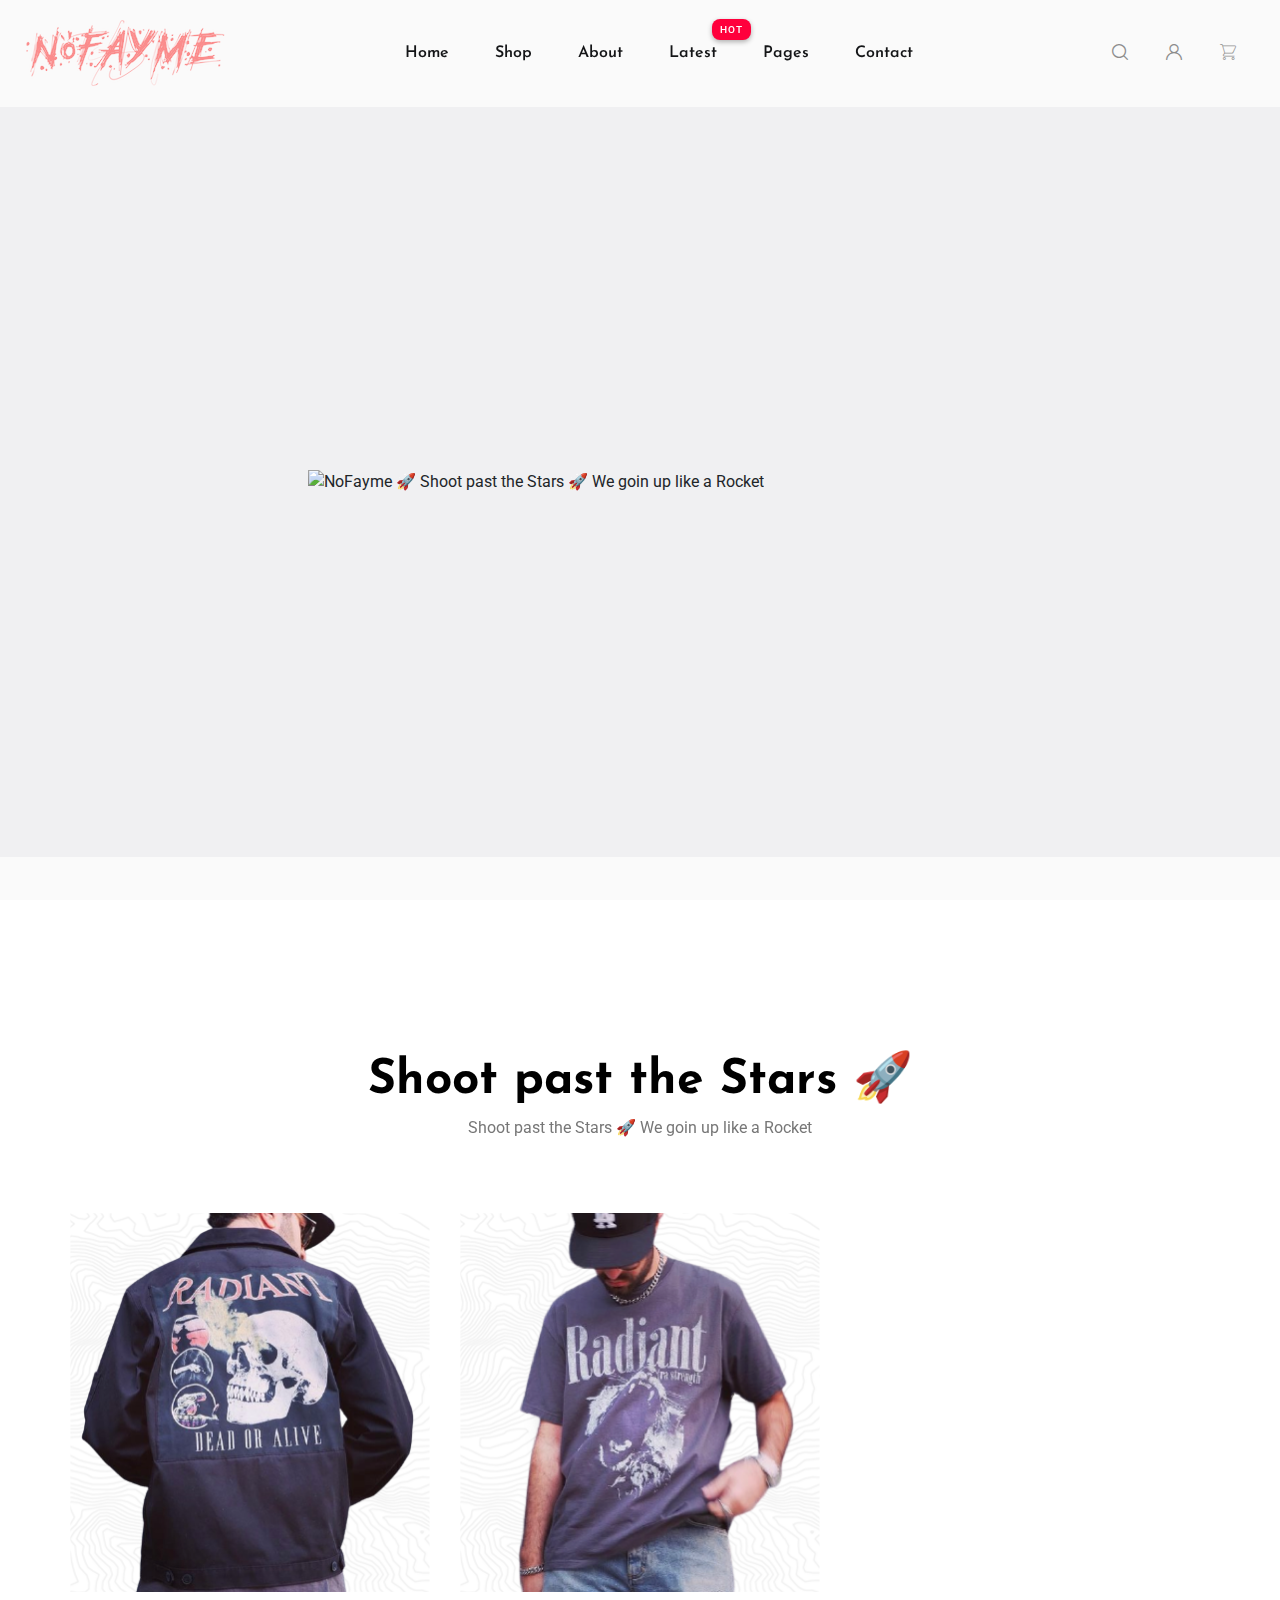
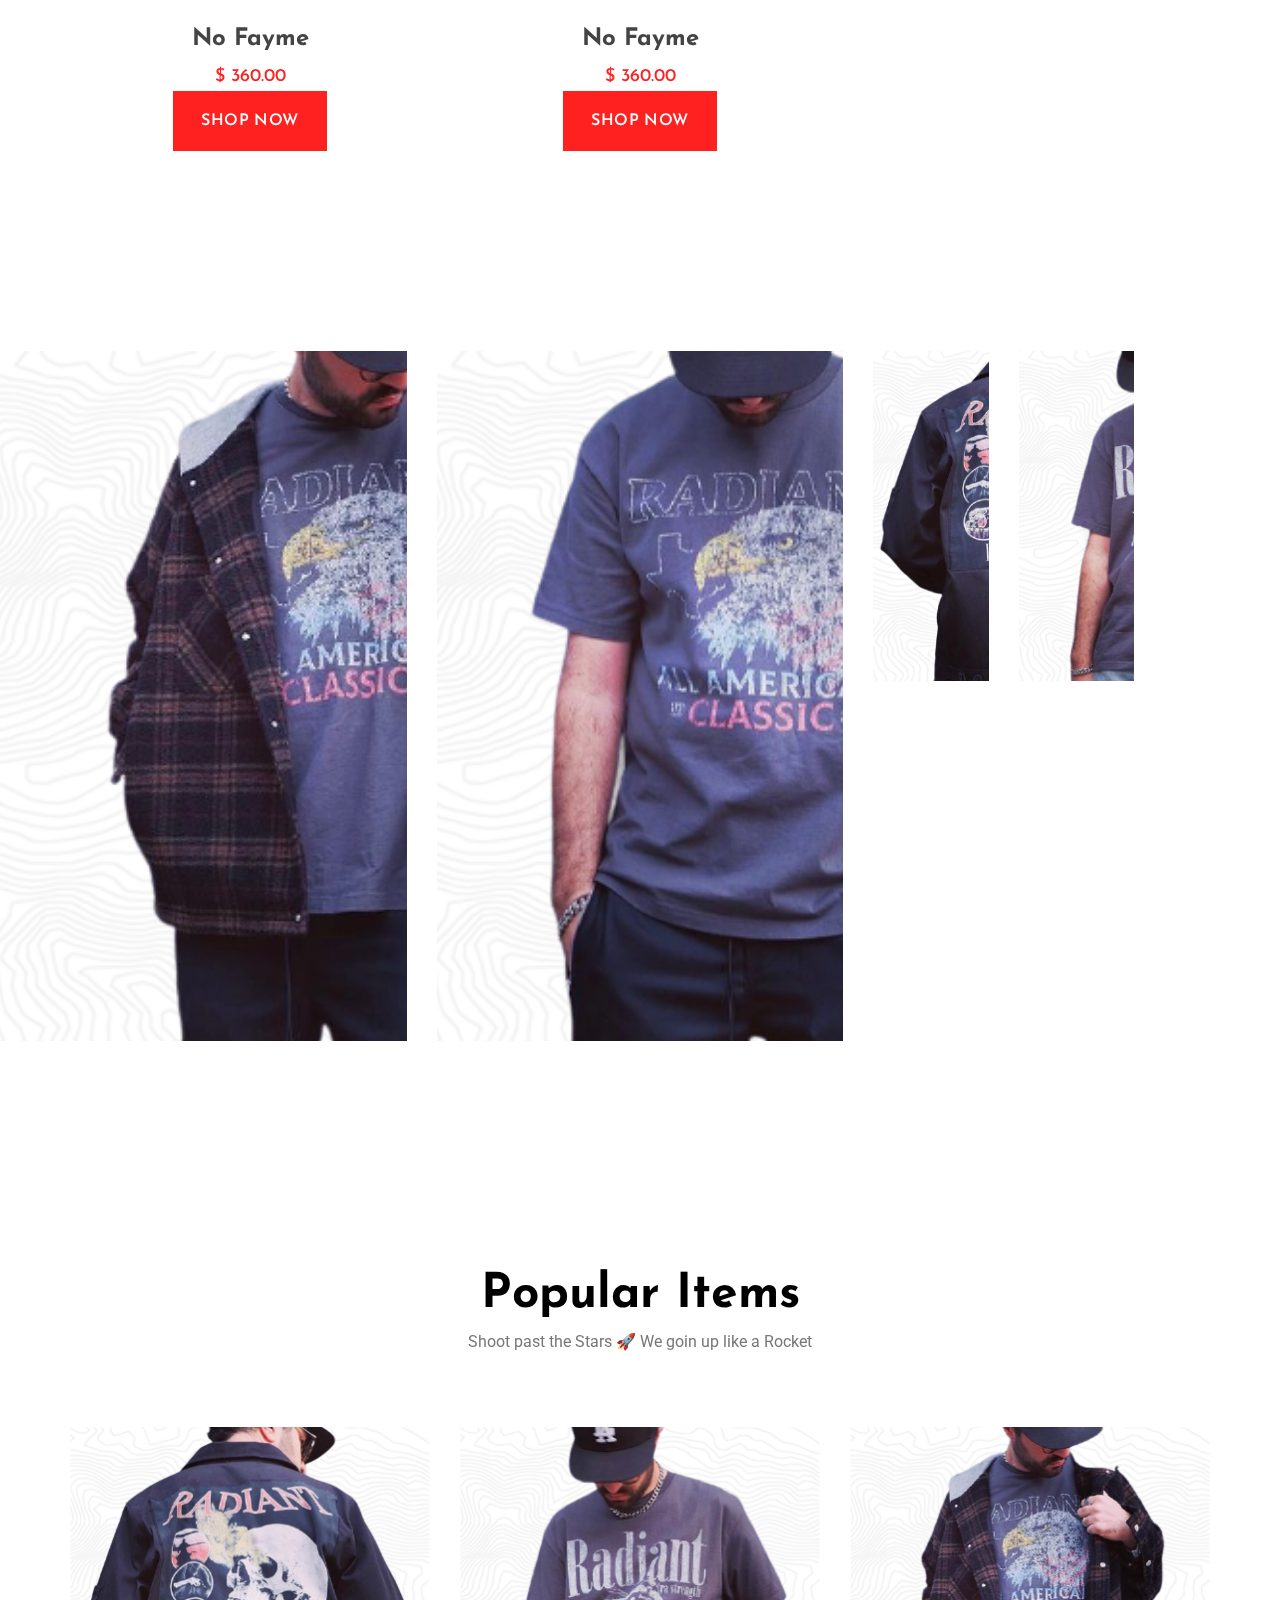
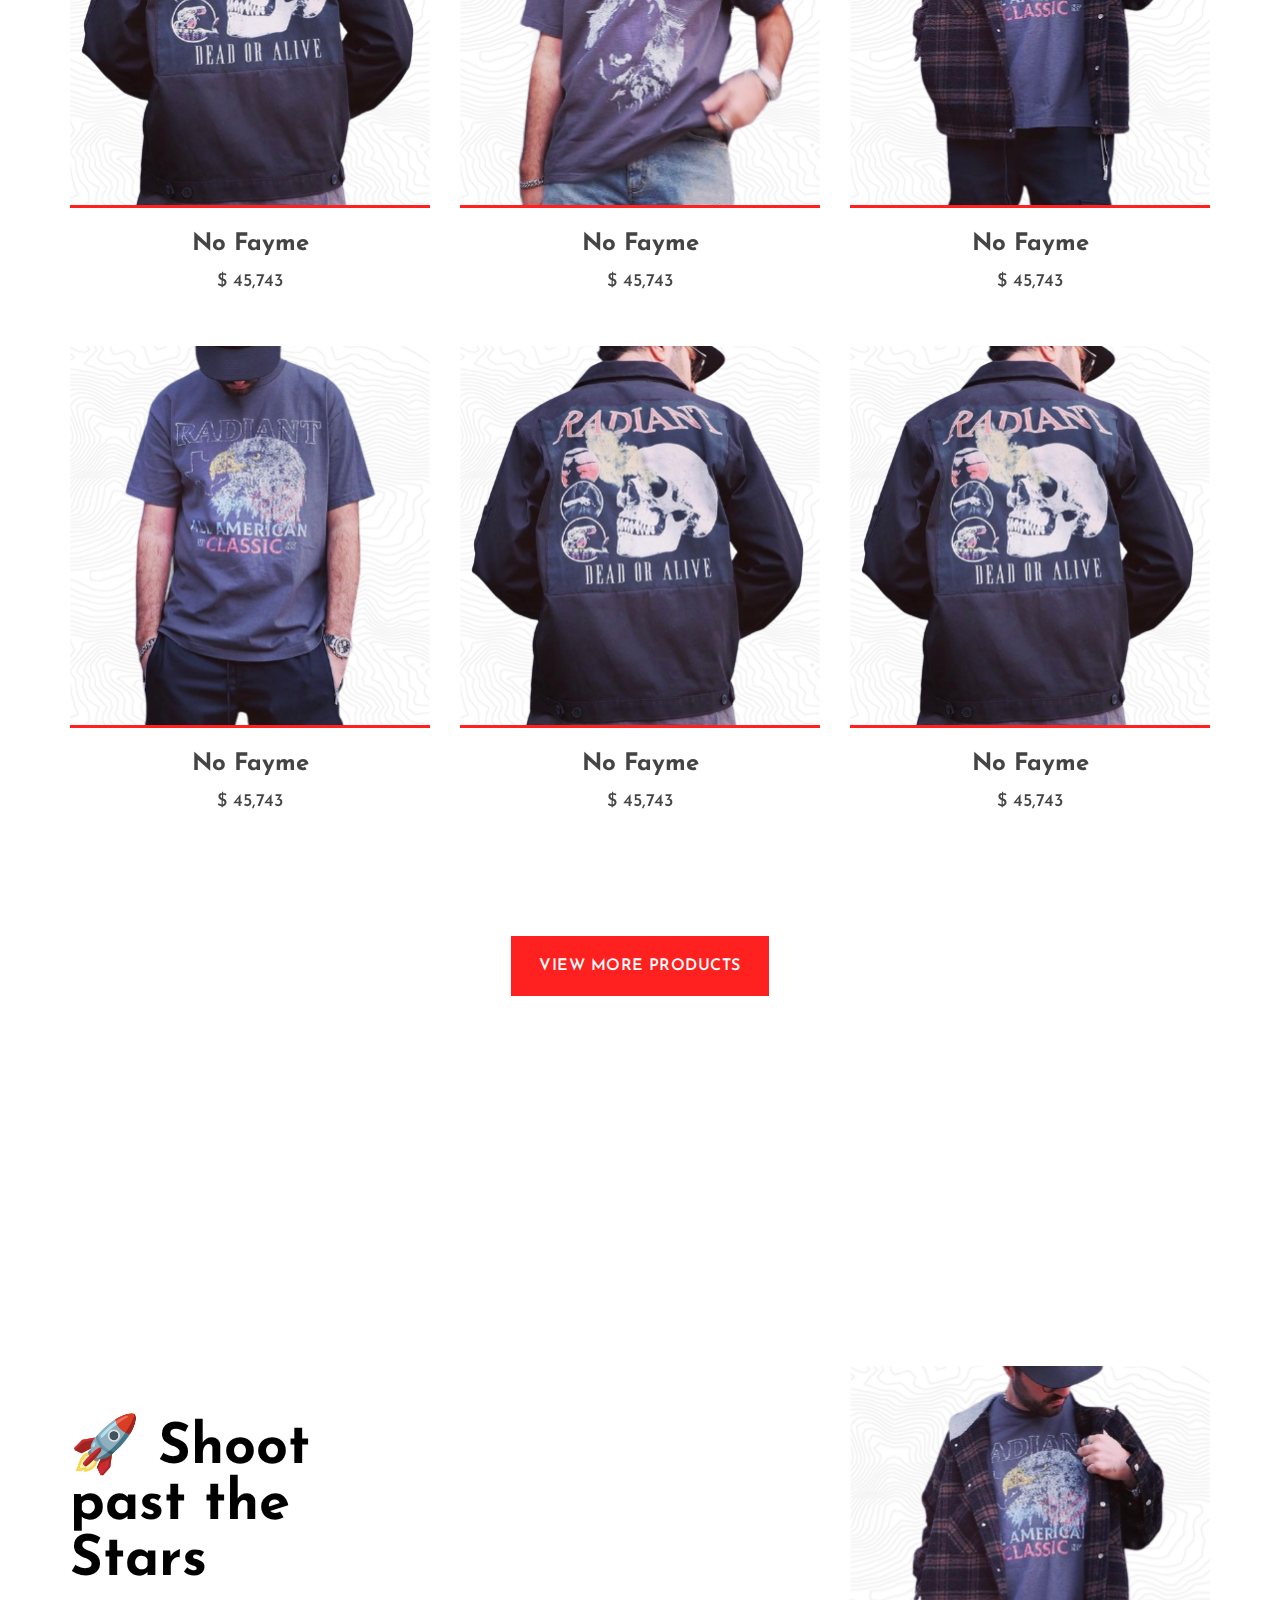
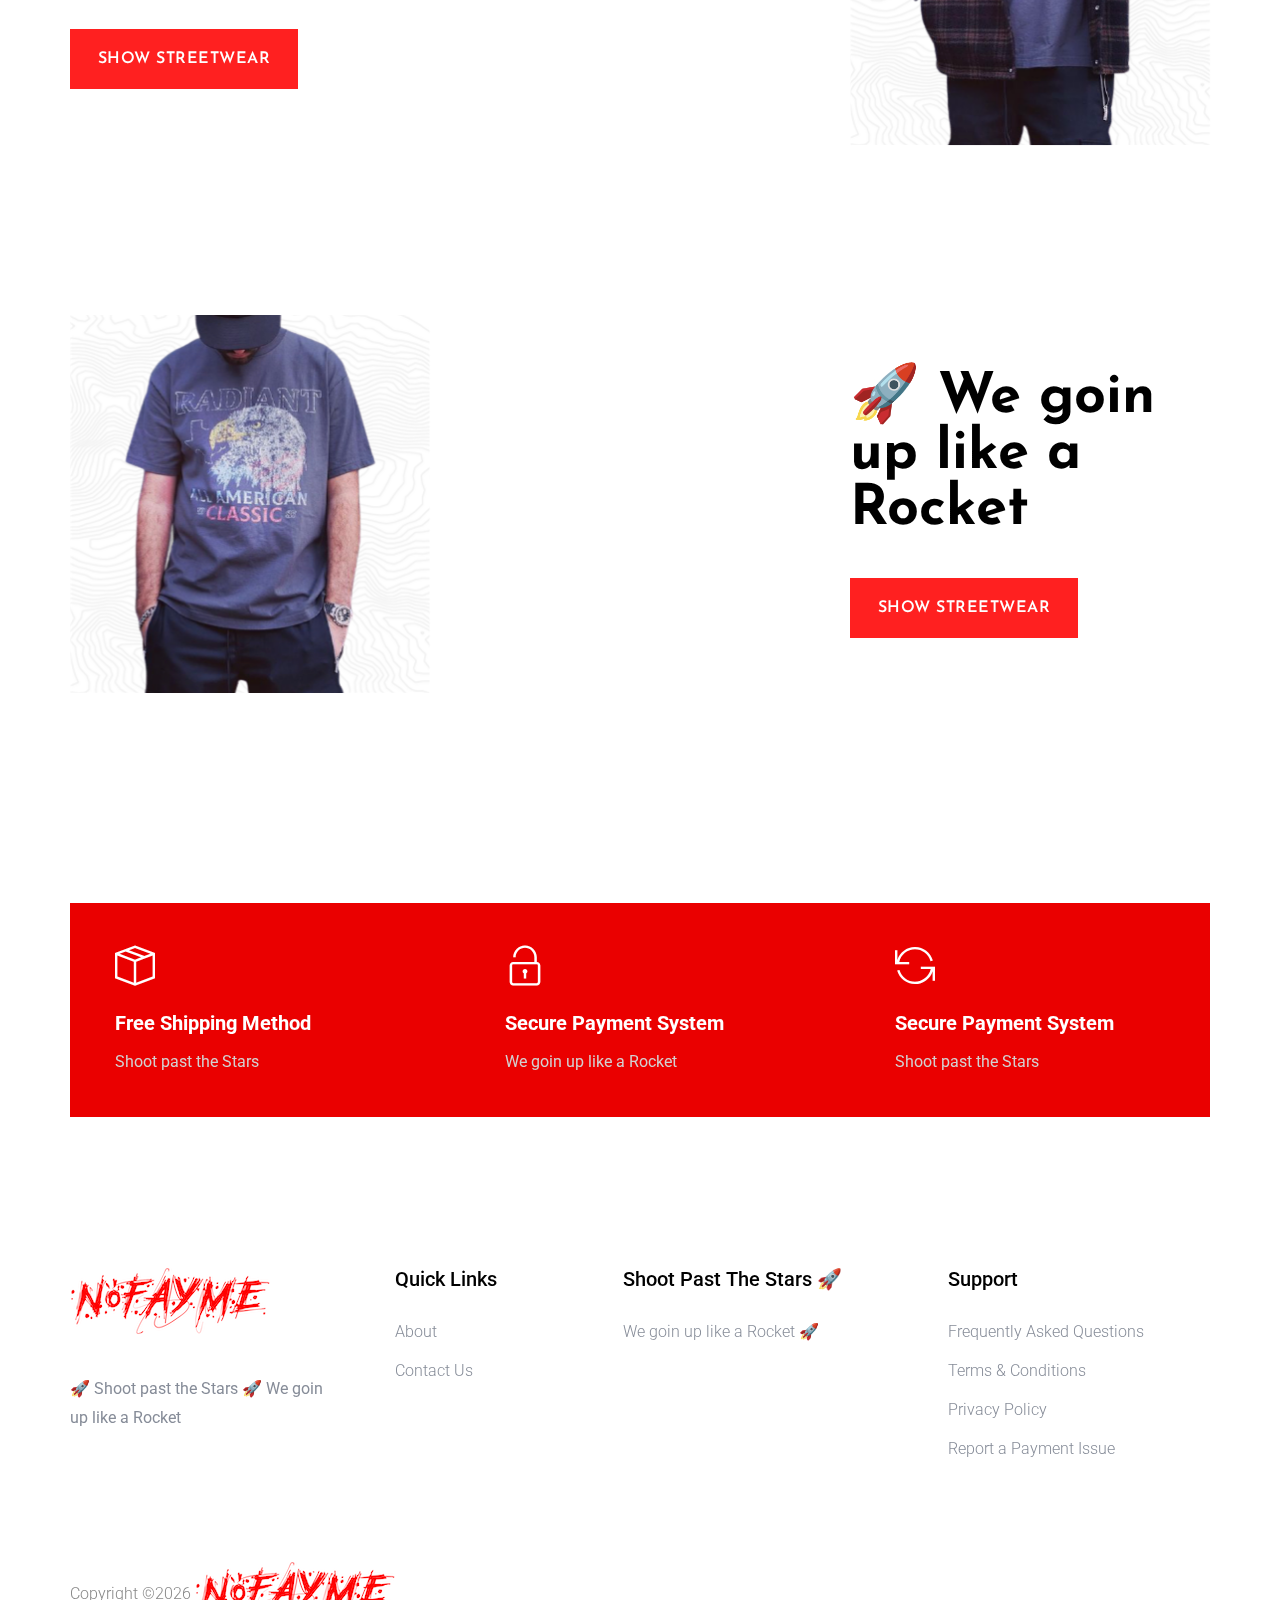
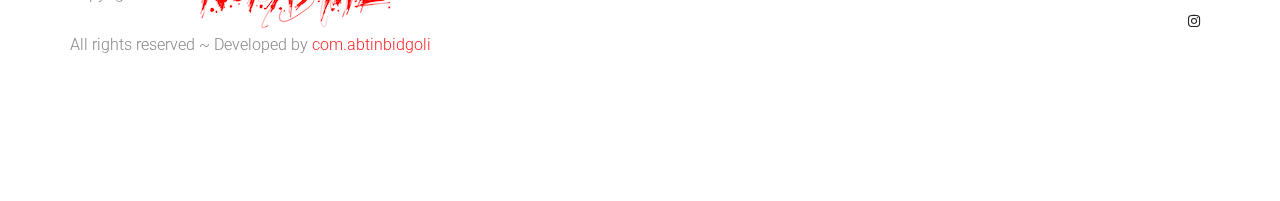
==== commit 7d5b24c0: "Update index.html" ====
--- a/index.html
+++ b/index.html
@@ -120,29 +120,19 @@
                 <!-- Single Slider -->
                 <div class="single-slider slider-height d-flex align-items-center slide-bg">
                     <div class="container-fluid">
-			    <div class="row justify-center">
-                                <div class="hero__img" data-animation="bounceIn" data-delay=".4s">  
-  					<img src="assets/img/logo/rocket3D-unscreen.gif" class="img-fluid" alt="NoFayme 🚀 Shoot past the Stars 🚀 We goin up like a Rocket">
-                                </div>
-			   </div>
+                        <div class="row d-flex align-items-center justify-content-center">
+                                <div class="hero__img" data-animation="bounceIn" data-delay=".4s">
+		    			<img src="assets/img/logo/NoFayme3D.gif" class="img-fluid" alt="NoFayme 🚀 Shoot past the Stars 🚀 We goin up like a Rocket">
+                                </div>
+                        </div>
                     </div>
                 </div>
                 <!-- Single Slider -->
                 <div class="single-slider slider-height d-flex align-items-center slide-bg">
                     <div class="container-fluid">
-                        <div class="row justify-center">
-                                <div class="hero__img" data-animation="bounceIn" data-delay=".4s">
-		    			<img src="assets/img/logo/NoFayme3D.gif" class="img-fluid" alt="NoFayme 🚀 Shoot past the Stars 🚀 We goin up like a Rocket">
-                                </div>
-                        </div>
-                    </div>
-                </div>
-                <!-- Single Slider -->
-                <div class="single-slider slider-height d-flex align-items-center slide-bg">
-                    <div class="container-fluid">
-			    <div class="row justify-center">
+			    <div class="row d-flex align-items-center justify-content-center">
                                 <div class="hero__img" data-animation="bounceIn" data-delay=".4s">  
-  					<img src="assets/img/logo/NoFayme3D.gif" class="img-fluid" alt="NoFayme 🚀 Shoot past the Stars 🚀 We goin up like a Rocket">
+  					<img src="assets/img/logo/rocket3D.gif" class="img-fluid" alt="NoFayme 🚀 Shoot past the Stars 🚀 We goin up like a Rocket">
                                 </div>
 			   </div>
                     </div>
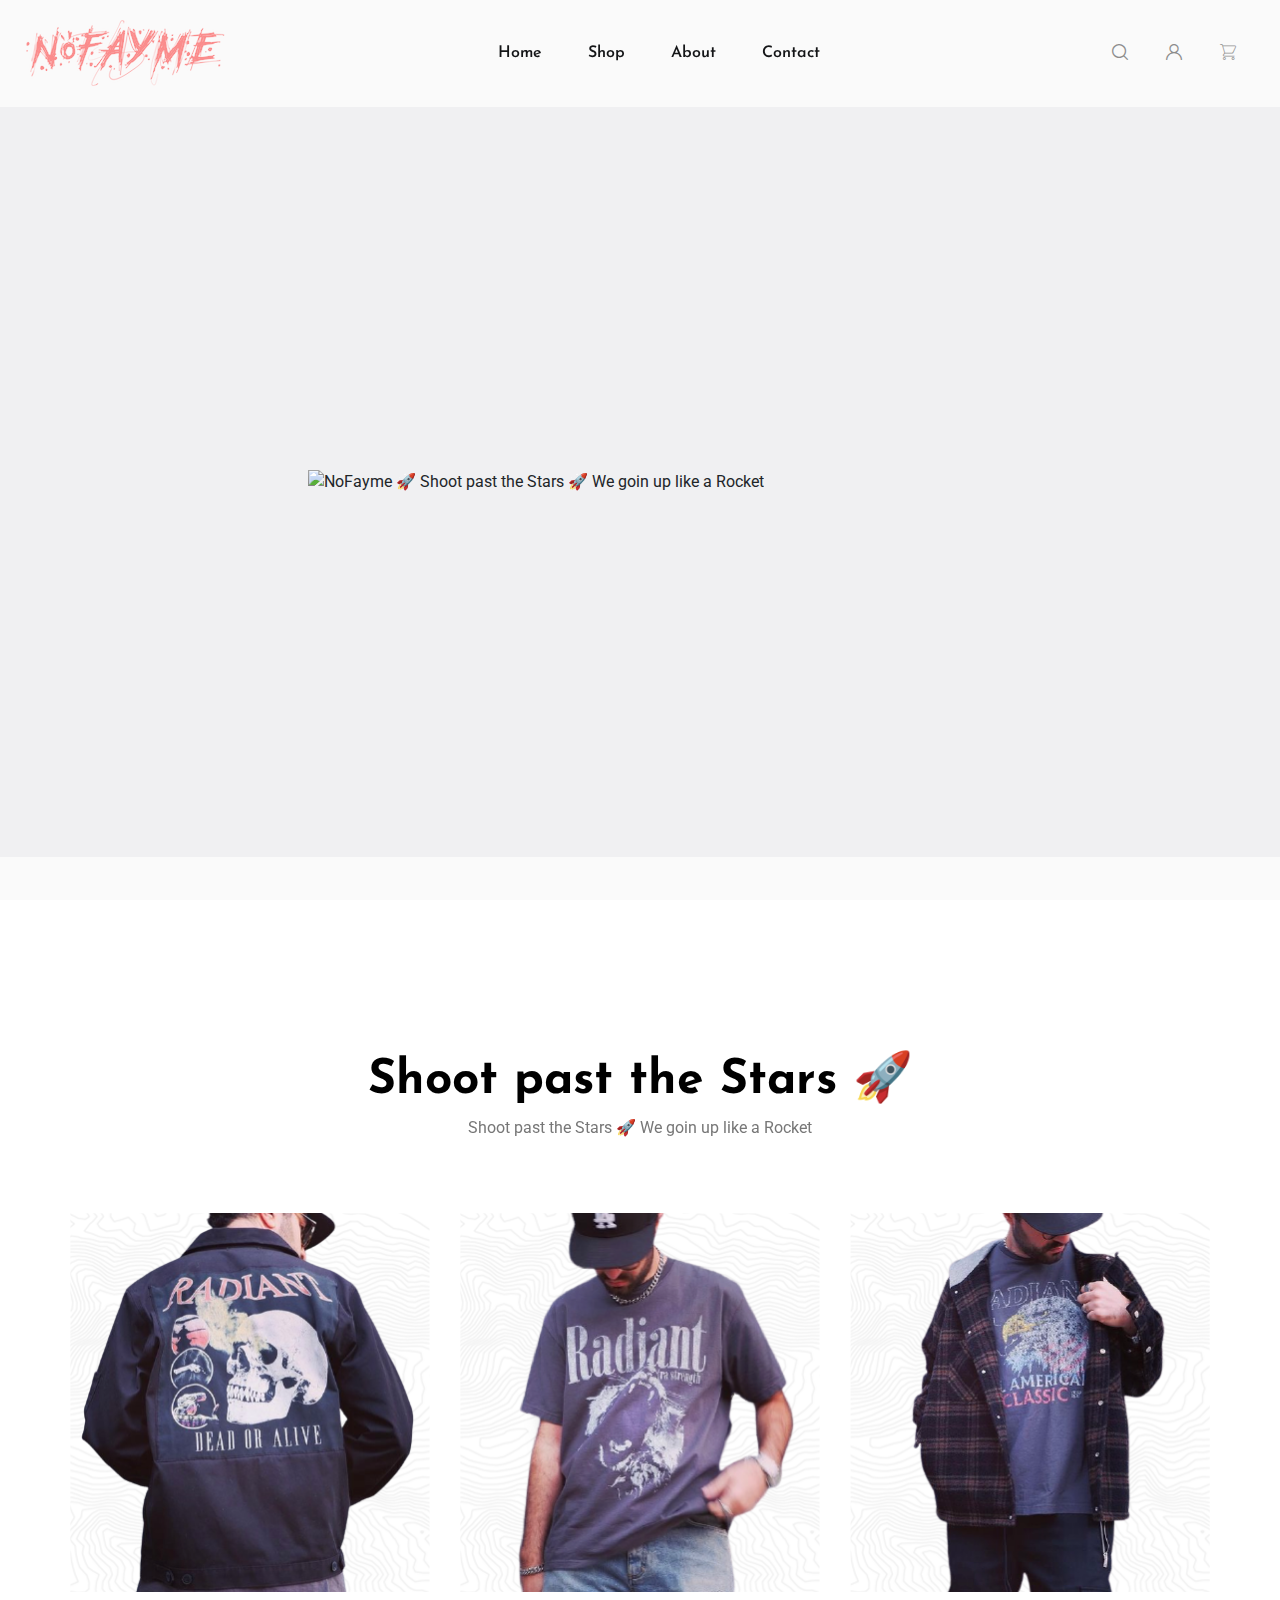
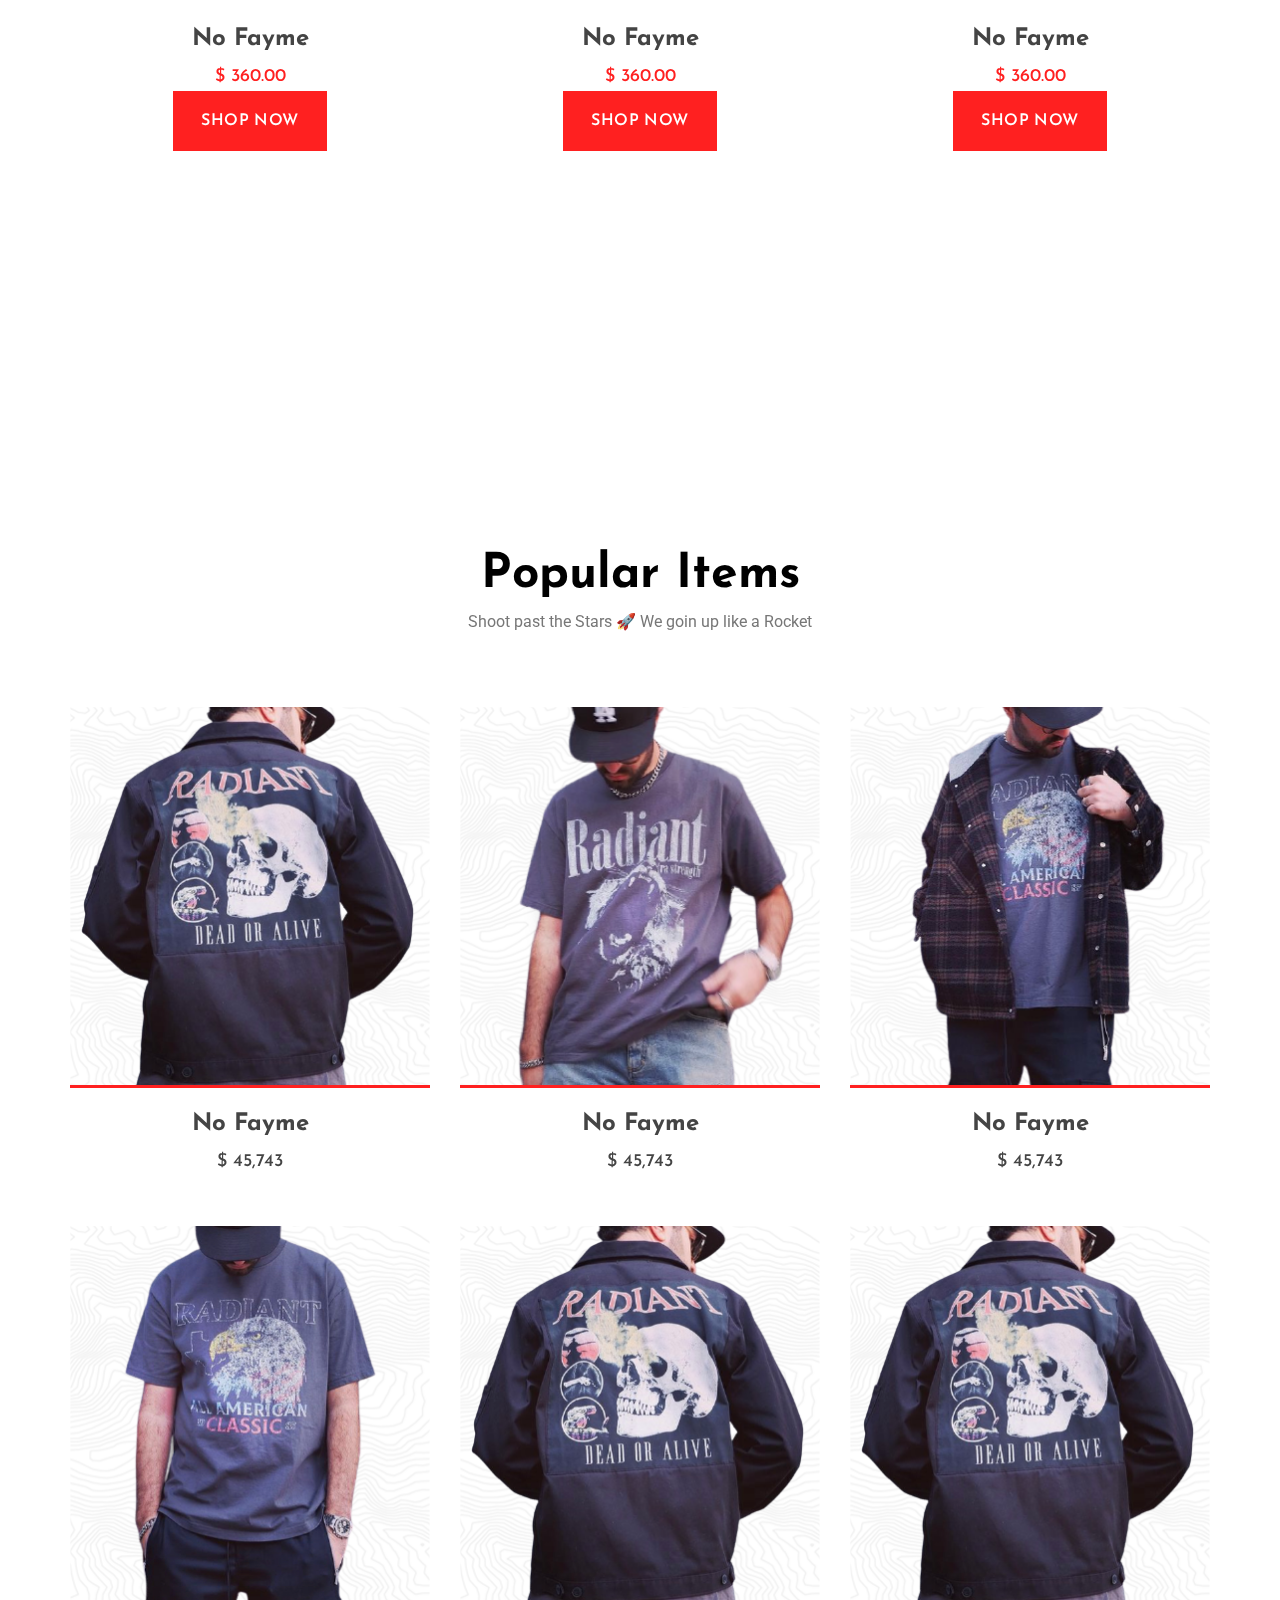
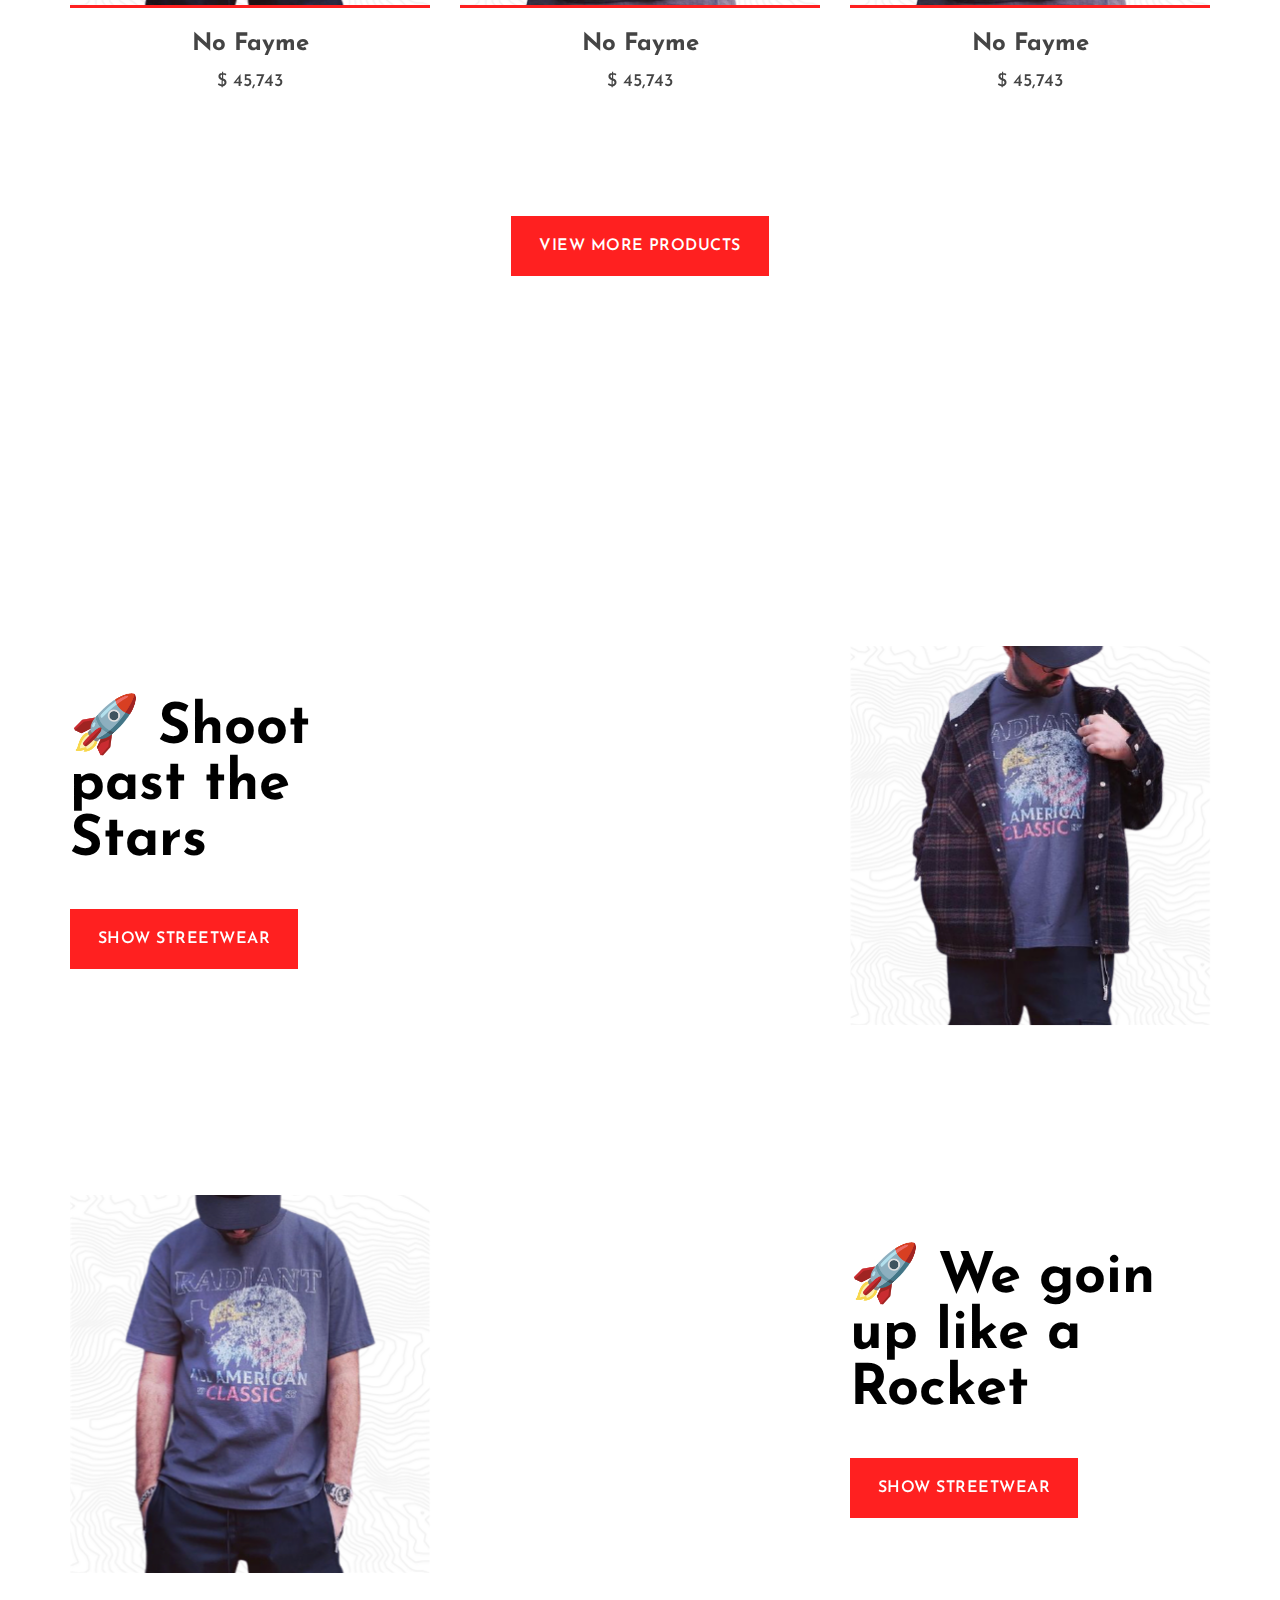
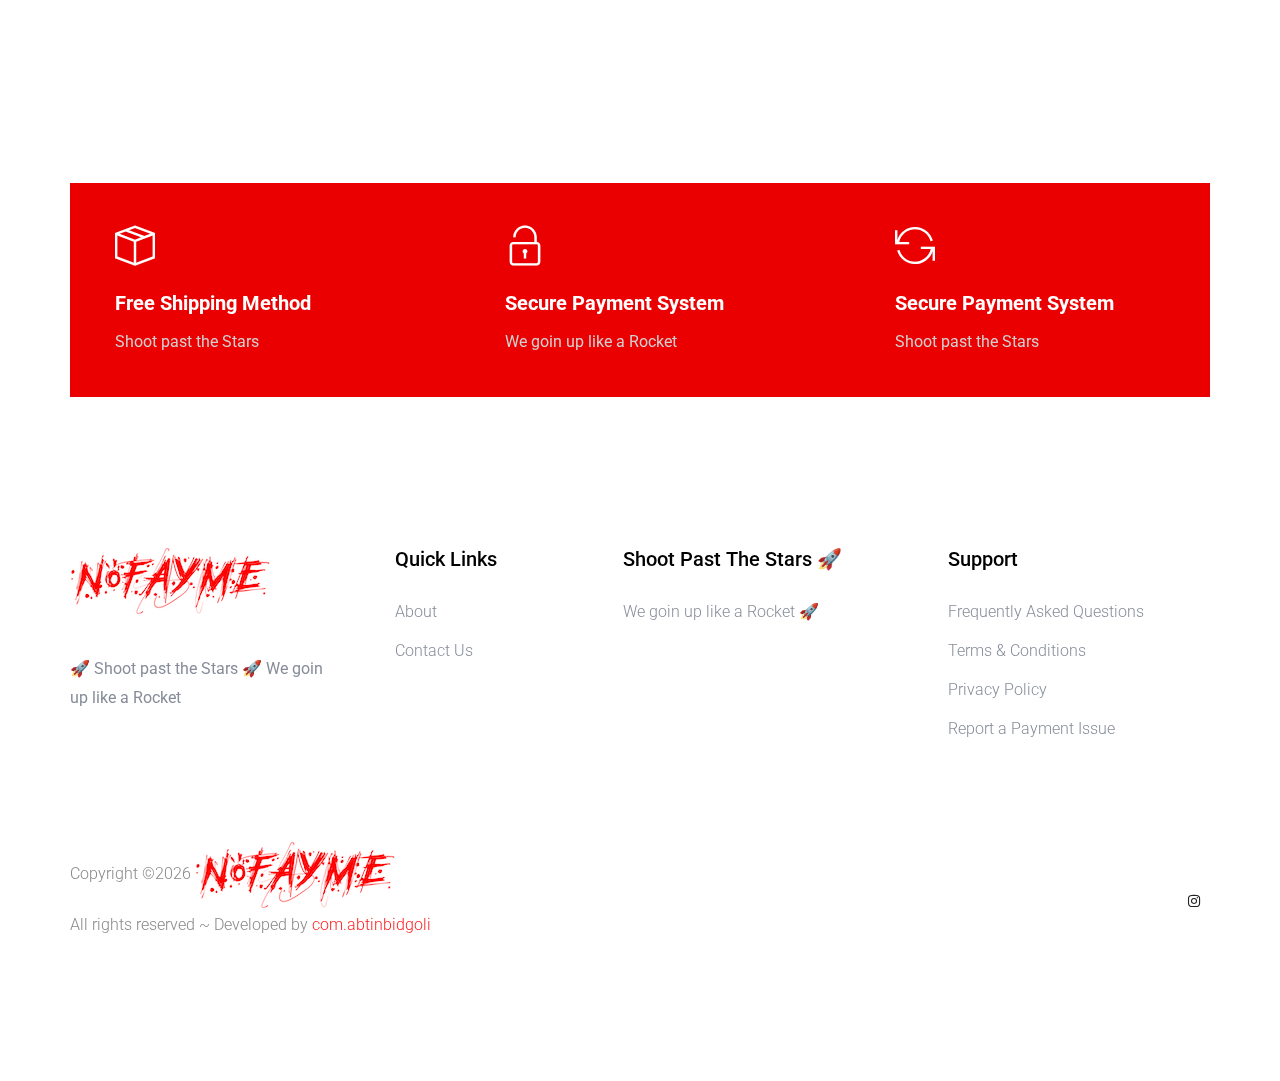
==== commit 53769dd5: "Update index.html" ====
--- a/index.html
+++ b/index.html
@@ -72,21 +72,6 @@
                                     <li><a href="index.html">Home</a></li>
                                     <li><a href="shop.html">shop</a></li>
                                     <li><a href="about.html">about</a></li>
-                                    <li class="hot"><a href="#">Latest</a>
-                                        <ul class="submenu">
-                                            <li><a href="shop.html"> Product list</a></li>
-                                            <li><a href="product_details.html"> Product Details</a></li>
-                                        </ul>
-                                    </li>
-                                    <li><a href="#">Pages</a>
-                                        <ul class="submenu">
-                                            <li><a href="login.html">Login</a></li>
-                                            <li><a href="cart.html">Cart</a></li>
-                                            <li><a href="elements.html">Element</a></li>
-                                            <li><a href="confirmation.html">Confirmation</a></li>
-                                            <li><a href="checkout.html">Product Checkout</a></li>
-                                        </ul>
-                                    </li>
                                     <li><a href="contact.html">Contact</a></li>
                                 </ul>
                             </nav>
@@ -158,7 +143,7 @@
                     <div class="col-xl-4 col-lg-4 col-md-4 col-sm-4">
                         <div class="single-new-pro mb-30 text-center">
                             <div class="product-img">
-                                <img src="assets/img/gallery/popular1.png" alt="" class=" heartbeat">
+				<img src="assets/img/gallery/popular1.png" alt="" class=" heartbeat">
                             </div>
                             <div class="product-caption">
                                 <h3><a href="product_details.html">No Fayme</a></h3>
@@ -185,44 +170,27 @@
                                     </div>
                         </div>
                     </div>
+			
+                    <div class="col-xl-4 col-lg-4 col-md-4 col-sm-4">
+                        <div class="single-new-pro mb-30 text-center">
+                            <div class="product-img">
+                                <img src="assets/img/gallery/popular3.png" alt="" class=" heartbeat">
+                            </div>
+                            <div class="product-caption">
+                                <h3><a href="product_details.html">No Fayme</a></h3>
+                                <span>$ 360.00</span>
+                            </div>
+				 <!-- Hero-btn -->
+                                    <div class="hero__btn" data-animation="fadeInLeft" data-delay=".8s" data-duration="2000ms">
+                                        <a href="shop.html" class="btn">Shop Now</a>
+                                    </div>
+                        </div>
+                    </div>
                     
                 </div>
             </div>
         </section>
         <!--  New Product End -->
-        <!--? Gallery Area Start -->
-        <div class="gallery-area">
-            <div class="container-fluid p-0 fix">
-                <div class="row">
-                    <div class="col-xl-4 col-lg-4 col-md-4 col-sm-4">
-                        <div class="single-gallery mb-30">
-                            <div class="gallery-img big-img" style="background-image: url(assets/img/gallery/popular3.png);"></div>
-                        </div>
-                    </div>
-                    <div class="col-xl-4 col-lg-4 col-md-4 col-sm-4">
-                        <div class="single-gallery mb-30">
-                            <div class="gallery-img big-img" style="background-image: url(assets/img/gallery/popular4.png);"></div>
-                        </div>
-                    </div>
-                    <div class="col-xl-4 col-lg-4 col-md-4 col-sm-4">
-                        <div class="row">
-                            <div class="col-xl-4 col-lg-4 col-md-4 col-sm-4">
-                                <div class="single-gallery mb-30">
-                                    <div class="gallery-img small-img" style="background-image: url(assets/img/gallery/popular1.png);"></div>
-                                </div>
-                            </div>
-                            <div class="col-xl-4 col-lg-4 col-md-4 col-sm-4">
-                                <div class="single-gallery mb-30">
-                                    <div class="gallery-img small-img" style="background-image: url(assets/img/gallery/popular2.png);"></div>
-                                </div>
-                            </div>
-                        </div>
-                    </div>
-
-                </div>
-            </div>
-        </div>
-        <!-- Gallery Area End -->
         <!--? Popular Items Start -->
         <div class="popular-items section-padding30">
             <div class="container">
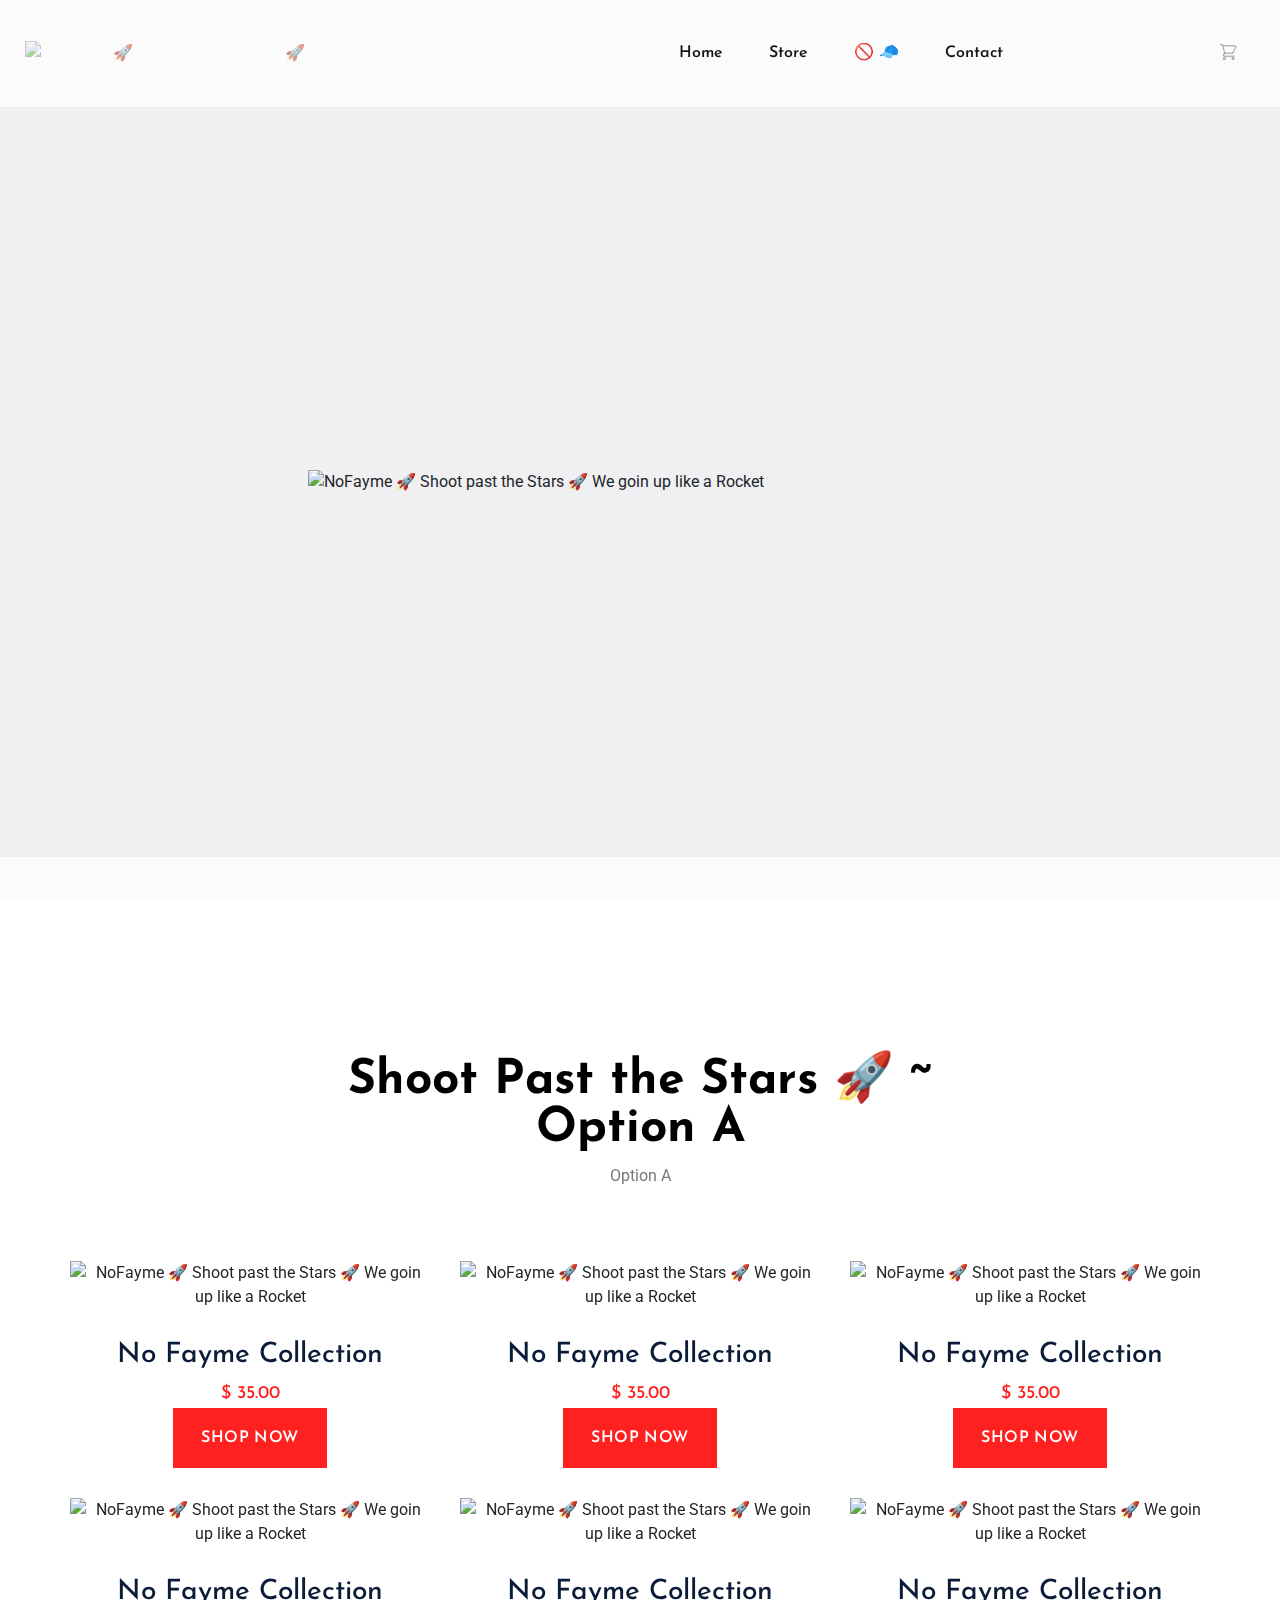
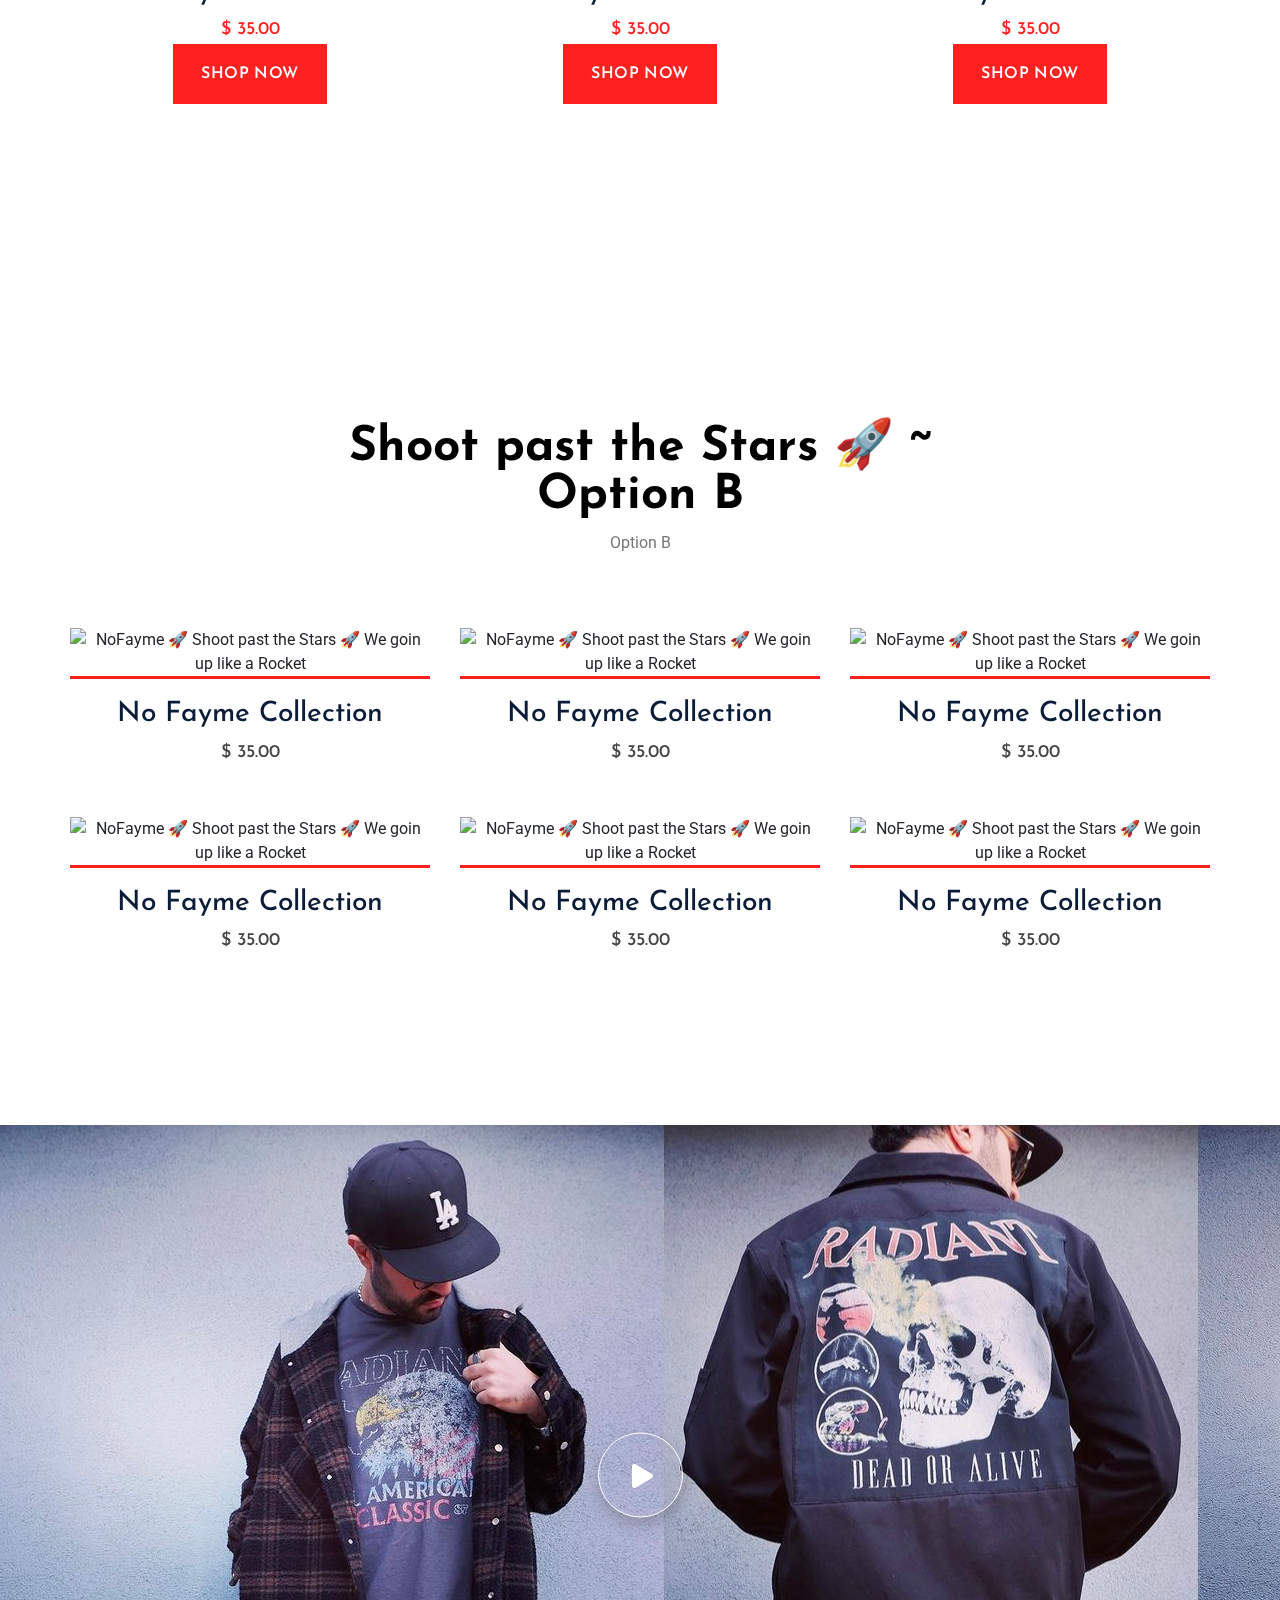
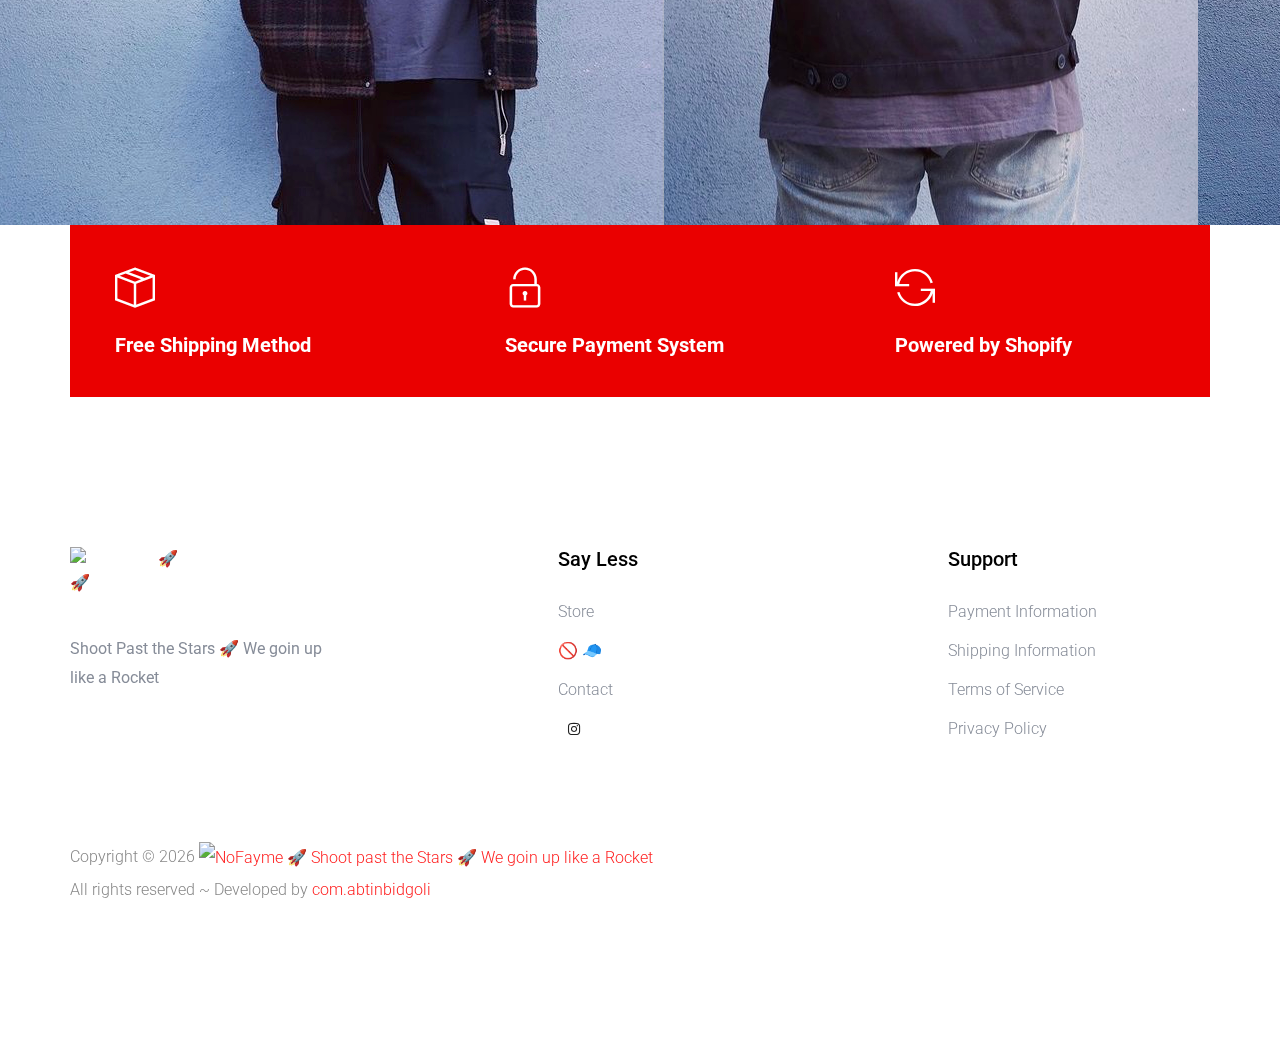
==== commit 5caaa1d8: "Add files via upload" ====
--- a/index.html
+++ b/index.html
@@ -1,30 +1,34 @@
 <!doctype html>
 <html class="no-js" lang="en">
+
 <head>
     <meta charset="utf-8">
     <meta http-equiv="x-ua-compatible" content="ie=edge">
-    <title>NoFayme 🚀 Shoot past the Stars 🚀 We goin up like a Rocket</title>
+    <title>NoFayme 🚀 Shoot Past the Stars 🚀 We goin up like a Rocket</title>
     <meta name="description" content="NoFayme 🚀 Shoot past the Stars 🚀 We goin up like a Rocket">
     <meta name="viewport" content="width=device-width, initial-scale=1">
     <link rel="manifest" href="site.webmanifest">
     <link rel="shortcut icon" type="image/x-icon" href="assets/img/logo/NoFayme3D.gif">
-    
-        <!-- OG Meta Tags to improve the way the post looks when you share the page on LinkedIn, Facebook, Google+ -->
-	<meta property="og:site_name" content="NoFayme 🚀 Shoot past the Stars 🚀 We goin up like a Rocket" /> <!-- website name -->
-	<meta property="og:site" content="https://abtinbidgoli.github.io/nofayme" /> <!-- website link -->
-	<meta property="og:title" content="NoFayme 🚀 Shoot past the Stars 🚀 We goin up like a Rocket"/> <!-- title shown in the actual shared post -->
-	<meta property="og:description" content="NoFayme 🚀 Shoot past the Stars 🚀 We goin up like a Rocket" /> <!-- description shown in the actual shared post -->
-	<meta property="og:image" content="assets/img/logo/NoFayme3D.gif" /> <!-- image link, make sure it's jpg -->
-	<meta property="og:url" content="" /> <!-- where do you want your post to link to -->
-	<meta property="og:type" content="article" />
-    
+
+    <!-- OG Meta Tags to improve the way the post looks when you share the page on LinkedIn, Facebook, Google+ -->
+    <meta property="og:site_name" content="NoFayme 🚀 Shoot past the Stars 🚀 We goin up like a Rocket" />
+    <!-- website name -->
+    <meta property="og:site" content="https://abtinbidgoli.github.io/nofayme" /> <!-- website link -->
+    <meta property="og:title" content="NoFayme 🚀 Shoot past the Stars 🚀 We goin up like a Rocket" />
+    <!-- title shown in the actual shared post -->
+    <meta property="og:description" content="NoFayme 🚀 Shoot past the Stars 🚀 We goin up like a Rocket" />
+    <!-- description shown in the actual shared post -->
+    <meta property="og:image" content="assets/img/logo/NoFayme3D.gif" /> <!-- image link, make sure it's jpg -->
+    <meta property="og:url" content="" /> <!-- where do you want your post to link to -->
+    <meta property="og:type" content="article" />
+
     <!-- Favicon  -->
     <link rel="icon" type="image/png" sizes="16x16" href="assets/img/logo/favicon-16x16.png">
-	<link rel="icon" type="image/png" sizes="32x32" href="assets/img/logo/favicon-32x32.png">
-	<link rel="icon" type="image/png" sizes="180x180" href="assets/img/logo/apple-touch-icon.png">
-	<link rel="icon" type="image/png" sizes="192x192" href="assets/img/logo/android-chrome-192x192.png">
-	<link rel="icon" type="image/png" sizes="512x512" href="assets/img/logo/android-chrome-512x512.png">
-    
+    <link rel="icon" type="image/png" sizes="32x32" href="assets/img/logo/favicon-32x32.png">
+    <link rel="icon" type="image/png" sizes="180x180" href="assets/img/logo/apple-touch-icon.png">
+    <link rel="icon" type="image/png" sizes="192x192" href="assets/img/logo/android-chrome-192x192.png">
+    <link rel="icon" type="image/png" sizes="512x512" href="assets/img/logo/android-chrome-512x512.png">
+
 
     <!-- CSS here -->
     <link rel="stylesheet" href="assets/css/bootstrap.min.css">
@@ -45,7 +49,8 @@
     <div id="preloader-active">
         <div class="preloader d-flex align-items-center justify-content-center">
             <div class="preloader-inner position-relative">
-		    <img src="assets/img/logo/rocket3D.gif" alt="NoFayme 🚀 Shoot past the Stars 🚀 We goin up like a Rocket">
+                <img src="assets/img/logo/rocket3D.gif"
+                    alt="NoFayme 🚀 Shoot past the Stars 🚀 We goin up like a Rocket">
                 <!--<div class="preloader-circle"></div>
                 <div class="preloader-img pere-text">
                     <img src="assets/img/logo/NoFayme3D.gif" alt="NoFayme 🚀 Shoot past the Stars 🚀 We goin up like a Rocket">
@@ -63,15 +68,16 @@
                         <!-- Logo -->
                         <div class="logo">
                             <a href="index.html">
-				    <img src="assets/img/logo/logo.png" alt="NoFayme 🚀 Shoot past the Stars 🚀 We goin up like a Rocket"></a>
+                                <img src="assets/img/logo/NoFayme3Dheader.gif"
+                                    alt="NoFayme 🚀 Shoot past the Stars 🚀 We goin up like a Rocket"></a>
                         </div>
                         <!-- Main-menu -->
                         <div class="main-menu d-none d-lg-block">
-                            <nav>                                                
-                                <ul id="navigation">  
+                            <nav>
+                                <ul id="navigation">
                                     <li><a href="index.html">Home</a></li>
-                                    <li><a href="shop.html">shop</a></li>
-                                    <li><a href="about.html">about</a></li>
+                                    <li><a href="shop.html">Store</a></li>
+                                    <li><a href="about.html">🚫 🧢</a></li>
                                     <li><a href="contact.html">Contact</a></li>
                                 </ul>
                             </nav>
@@ -79,12 +85,6 @@
                         <!-- Header Right -->
                         <div class="header-right">
                             <ul>
-                                <li>
-                                    <div class="nav-search search-switch">
-                                        <span class="flaticon-search"></span>
-                                    </div>
-                                </li>
-                                <li><a href="login.html"><span class="flaticon-user"></span></a></li>
                                 <li><a href="cart.html"><span class="flaticon-shopping-cart"></span></a> </li>
                             </ul>
                         </div>
@@ -99,43 +99,44 @@
         <!-- Header End -->
     </header>
     <main>
-	    <!--? slider Area Start -->
+        <!--? slider Area Start -->
         <div class="slider-area ">
             <div class="slider-active">
                 <!-- Single Slider -->
                 <div class="single-slider slider-height d-flex align-items-center slide-bg">
                     <div class="container-fluid">
                         <div class="row d-flex align-items-center justify-content-center">
-                                <div class="hero__img" data-animation="bounceIn" data-delay=".4s">
-		    			<img src="assets/img/logo/NoFayme3D.gif" class="img-fluid" alt="NoFayme 🚀 Shoot past the Stars 🚀 We goin up like a Rocket">
-                                </div>
+                            <div class="hero__img" data-animation="bounceIn" data-delay=".4s">
+                                <img src="assets/img/logo/NoFayme3D.gif" class="img-fluid"
+                                    alt="NoFayme 🚀 Shoot past the Stars 🚀 We goin up like a Rocket">
+                            </div>
                         </div>
                     </div>
                 </div>
                 <!-- Single Slider -->
                 <div class="single-slider slider-height d-flex align-items-center slide-bg">
                     <div class="container-fluid">
-			    <div class="row d-flex align-items-center justify-content-center">
-                                <div class="hero__img" data-animation="bounceIn" data-delay=".4s">  
-  					<img src="assets/img/logo/rocket3D.gif" class="img-fluid" alt="NoFayme 🚀 Shoot past the Stars 🚀 We goin up like a Rocket">
-                                </div>
-			   </div>
-                    </div>
-                </div>
-		    
+                        <div class="row d-flex align-items-center justify-content-center">
+                            <div class="hero__img" data-animation="bounceIn" data-delay=".4s">
+                                <img src="assets/img/logo/rocket3D.gif" class="img-fluid"
+                                    alt="NoFayme 🚀 Shoot past the Stars 🚀 We goin up like a Rocket">
+                            </div>
+                        </div>
+                    </div>
+                </div>
             </div>
         </div>
         <!-- slider Area End-->
-	    
+
         <!-- ? New Product Start -->
-        <section class="new-product-area section-padding30">
+        <section class="new-product-area section-padding30" id="store">
             <div class="container">
                 <!-- Section tittle -->
                 <div class="row justify-content-center">
                     <div class="col-xl-7 col-lg-8 col-md-10">
                         <div class="section-tittle mb-70 text-center">
-                            <h2>Shoot past the Stars 🚀</h2>
-                            <p>Shoot past the Stars 🚀 We goin up like a Rocket</p>
+                            <h2>Shoot Past the Stars 🚀 ~ Option A</h2>
+                            <p>Option A</p>
                         </div>
                     </div>
                 </div>
@@ -143,63 +144,118 @@
                     <div class="col-xl-4 col-lg-4 col-md-4 col-sm-4">
                         <div class="single-new-pro mb-30 text-center">
                             <div class="product-img">
-				<img src="assets/img/gallery/popular1.png" alt="" class=" heartbeat">
+                                <img src="assets/img/abeCanonT80a.jpg"
+                                    alt="NoFayme 🚀 Shoot past the Stars 🚀 We goin up like a Rocket"
+                                    class=" heartbeat">
                             </div>
                             <div class="product-caption">
-                                <h3><a href="product_details.html">No Fayme</a></h3>
-                                <span>$ 360.00</span>
-                            </div>
-				 <!-- Hero-btn -->
-                                    <div class="hero__btn" data-animation="fadeInLeft" data-delay=".8s" data-duration="2000ms">
-                                        <a href="shop.html" class="btn">Shop Now</a>
-                                    </div>
+                                <h3>No Fayme Collection</h3>
+                                <span>$ 35.00</span>
+                            </div>
+                            <!-- Hero-btn -->
+                            <div class="hero__btn" data-animation="fadeInLeft" data-delay=".8s" data-duration="2000ms">
+                                <a href="product_details.html" class="btn">Shop Now</a>
+                            </div>
                         </div>
                     </div>
                     <div class="col-xl-4 col-lg-4 col-md-4 col-sm-4">
                         <div class="single-new-pro mb-30 text-center">
                             <div class="product-img">
-                                <img src="assets/img/gallery/popular2.png" alt="" class=" heartbeat">
+                                <img src="assets/img/abeCanonT80b.jpg"
+                                    alt="NoFayme 🚀 Shoot past the Stars 🚀 We goin up like a Rocket"
+                                    class=" heartbeat">
                             </div>
                             <div class="product-caption">
-                                <h3><a href="product_details.html">No Fayme</a></h3>
-                                <span>$ 360.00</span>
-                            </div>
-				 <!-- Hero-btn -->
-                                    <div class="hero__btn" data-animation="fadeInLeft" data-delay=".8s" data-duration="2000ms">
-                                        <a href="shop.html" class="btn">Shop Now</a>
-                                    </div>
-                        </div>
-                    </div>
-			
+                                <h3>No Fayme Collection</h3>
+                                <span>$ 35.00</span>
+                            </div>
+                            <!-- Hero-btn -->
+                            <div class="hero__btn" data-animation="fadeInLeft" data-delay=".8s" data-duration="2000ms">
+                                <a href="product_details.html" class="btn">Shop Now</a>
+                            </div>
+                        </div>
+                    </div>
                     <div class="col-xl-4 col-lg-4 col-md-4 col-sm-4">
                         <div class="single-new-pro mb-30 text-center">
                             <div class="product-img">
-                                <img src="assets/img/gallery/popular3.png" alt="" class=" heartbeat">
+                                <img src="assets/img/abeCanonT80c.jpg"
+                                    alt="NoFayme 🚀 Shoot past the Stars 🚀 We goin up like a Rocket"
+                                    class=" heartbeat">
                             </div>
                             <div class="product-caption">
-                                <h3><a href="product_details.html">No Fayme</a></h3>
-                                <span>$ 360.00</span>
-                            </div>
-				 <!-- Hero-btn -->
-                                    <div class="hero__btn" data-animation="fadeInLeft" data-delay=".8s" data-duration="2000ms">
-                                        <a href="shop.html" class="btn">Shop Now</a>
-                                    </div>
-                        </div>
-                    </div>
-                    
+                                <h3>No Fayme Collection</h3>
+                                <span>$ 35.00</span>
+                            </div>
+                            <!-- Hero-btn -->
+                            <div class="hero__btn" data-animation="fadeInLeft" data-delay=".8s" data-duration="2000ms">
+                                <a href="product_details.html" class="btn">Shop Now</a>
+                            </div>
+                        </div>
+                    </div>
+                    <div class="col-xl-4 col-lg-4 col-md-4 col-sm-4">
+                        <div class="single-new-pro mb-30 text-center">
+                            <div class="product-img">
+                                <img src="assets/img/abeCanonT80d.jpg"
+                                    alt="NoFayme 🚀 Shoot past the Stars 🚀 We goin up like a Rocket"
+                                    class=" heartbeat">
+                            </div>
+                            <div class="product-caption">
+                                <h3>No Fayme Collection</h3>
+                                <span>$ 35.00</span>
+                            </div>
+                            <!-- Hero-btn -->
+                            <div class="hero__btn" data-animation="fadeInLeft" data-delay=".8s" data-duration="2000ms">
+                                <a href="product_details.html" class="btn">Shop Now</a>
+                            </div>
+                        </div>
+                    </div>
+                    <div class="col-xl-4 col-lg-4 col-md-4 col-sm-4">
+                        <div class="single-new-pro mb-30 text-center">
+                            <div class="product-img">
+                                <img src="assets/img/abeCanonT80e.jpg"
+                                    alt="NoFayme 🚀 Shoot past the Stars 🚀 We goin up like a Rocket"
+                                    class=" heartbeat">
+                            </div>
+                            <div class="product-caption">
+                                <h3>No Fayme Collection</h3>
+                                <span>$ 35.00</span>
+                            </div>
+                            <!-- Hero-btn -->
+                            <div class="hero__btn" data-animation="fadeInLeft" data-delay=".8s" data-duration="2000ms">
+                                <a href="product_details.html" class="btn">Shop Now</a>
+                            </div>
+                        </div>
+                    </div>
+                    <div class="col-xl-4 col-lg-4 col-md-4 col-sm-4">
+                        <div class="single-new-pro mb-30 text-center">
+                            <div class="product-img">
+                                <img src="assets/img/abeCanonT80f.jpg"
+                                    alt="NoFayme 🚀 Shoot past the Stars 🚀 We goin up like a Rocket"
+                                    class=" heartbeat">
+                            </div>
+                            <div class="product-caption">
+                                <h3>No Fayme Collection</h3>
+                                <span>$ 35.00</span>
+                            </div>
+                            <!-- Hero-btn -->
+                            <div class="hero__btn" data-animation="fadeInLeft" data-delay=".8s" data-duration="2000ms">
+                                <a href="product_details.html" class="btn">Shop Now</a>
+                            </div>
+                        </div>
+                    </div>
                 </div>
             </div>
         </section>
         <!--  New Product End -->
         <!--? Popular Items Start -->
-        <div class="popular-items section-padding30">
+        <div class="popular-items section-padding" id="store">
             <div class="container">
                 <!-- Section tittle -->
                 <div class="row justify-content-center">
                     <div class="col-xl-7 col-lg-8 col-md-10">
                         <div class="section-tittle mb-70 text-center">
-                            <h2>Popular Items</h2>
-                            <p>Shoot past the Stars 🚀 We goin up like a Rocket</p>
+                            <h2>Shoot past the Stars 🚀 ~ Option B</h2>
+                            <p>Option B</p>
                         </div>
                     </div>
                 </div>
@@ -207,174 +263,130 @@
                     <div class="col-xl-4 col-lg-4 col-md-4 col-sm-4">
                         <div class="single-popular-items mb-50 text-center">
                             <div class="popular-img">
-                                <img src="assets/img/gallery/popular1.png" alt="">
+                                <img src="assets/img/abeCanonT80a.jpg"
+                                    alt="NoFayme 🚀 Shoot past the Stars 🚀 We goin up like a Rocket">
                                 <div class="img-cap">
-                                    <span>Add to cart</span>
+                                    <span><a href="product_details.html">Add to cart</a></span>
                                 </div>
                                 <div class="favorit-items">
-                                    <span class="flaticon-heart"></span>
+                                    <span>🚀</span>
                                 </div>
                             </div>
                             <div class="popular-caption">
-                                <h3><a href="product_details.html">No Fayme</a></h3>
-                                <span>$ 45,743</span>
+                                <h3>No Fayme Collection</h3>
+                                <span>$ 35.00</span>
                             </div>
                         </div>
                     </div>
                     <div class="col-xl-4 col-lg-4 col-md-4 col-sm-4">
                         <div class="single-popular-items mb-50 text-center">
                             <div class="popular-img">
-                                <img src="assets/img/gallery/popular2.png" alt="">
+                                <img src="assets/img/abeCanonT80b.jpg"
+                                    alt="NoFayme 🚀 Shoot past the Stars 🚀 We goin up like a Rocket">
                                 <div class="img-cap">
-                                    <span>Add to cart</span>
+                                    <span><a href="product_details.html">Add to cart</a></span>
                                 </div>
                                 <div class="favorit-items">
-                                    <span class="flaticon-heart"></span>
+                                    <span>🚀</span>
                                 </div>
                             </div>
                             <div class="popular-caption">
-                                <h3><a href="product_details.html">No Fayme</a></h3>
-                                <span>$ 45,743</span>
+                                <h3>No Fayme Collection</h3>
+                                <span>$ 35.00</span>
                             </div>
                         </div>
                     </div>
                     <div class="col-xl-4 col-lg-4 col-md-4 col-sm-4">
                         <div class="single-popular-items mb-50 text-center">
                             <div class="popular-img">
-                                <img src="assets/img/gallery/popular3.png" alt="">
+                                <img src="assets/img/abeCanonT80c.jpg"
+                                    alt="NoFayme 🚀 Shoot past the Stars 🚀 We goin up like a Rocket">
                                 <div class="img-cap">
-                                    <span>Add to cart</span>
+                                    <span><a href="product_details.html">Add to cart</a></span>
                                 </div>
                                 <div class="favorit-items">
-                                    <span class="flaticon-heart"></span>
+                                    <span>🚀</span>
                                 </div>
                             </div>
                             <div class="popular-caption">
-                                <h3><a href="product_details.html">No Fayme</a></h3>
-                                <span>$ 45,743</span>
+                                <h3>No Fayme Collection</h3>
+                                <span>$ 35.00</span>
                             </div>
                         </div>
                     </div>
                     <div class="col-xl-4 col-lg-4 col-md-4 col-sm-4">
                         <div class="single-popular-items mb-50 text-center">
                             <div class="popular-img">
-                                <img src="assets/img/gallery/popular4.png" alt="">
+                                <img src="assets/img/abeCanonT80d.jpg"
+                                    alt="NoFayme 🚀 Shoot past the Stars 🚀 We goin up like a Rocket">
                                 <div class="img-cap">
-                                    <span>Add to cart</span>
+                                    <span><a href="product_details.html">Add to cart</a></span>
                                 </div>
                                 <div class="favorit-items">
-                                    <span class="flaticon-heart"></span>
+                                    <span>🚀</span>
                                 </div>
                             </div>
                             <div class="popular-caption">
-                                <h3><a href="product_details.html">No Fayme</a></h3>
-                                <span>$ 45,743</span>
+                                <h3>No Fayme Collection</h3>
+                                <span>$ 35.00</span>
                             </div>
                         </div>
                     </div>
                     <div class="col-xl-4 col-lg-4 col-md-4 col-sm-4">
                         <div class="single-popular-items mb-50 text-center">
                             <div class="popular-img">
-                                <img src="assets/img/gallery/popular1.png" alt="">
+                                <img src="assets/img/abeCanonT80e.jpg"
+                                    alt="NoFayme 🚀 Shoot past the Stars 🚀 We goin up like a Rocket">
                                 <div class="img-cap">
-                                    <span>Add to cart</span>
+                                    <span><a href="product_details.html">Add to cart</a></span>
                                 </div>
                                 <div class="favorit-items">
-                                    <span class="flaticon-heart"></span>
+                                    <span>🚀</span>
                                 </div>
                             </div>
                             <div class="popular-caption">
-                                <h3><a href="product_details.html">No Fayme</a></h3>
-                                <span>$ 45,743</span>
+                                <h3>No Fayme Collection</h3>
+                                <span>$ 35.00</span>
                             </div>
                         </div>
                     </div>
                     <div class="col-xl-4 col-lg-4 col-md-4 col-sm-4">
                         <div class="single-popular-items mb-50 text-center">
                             <div class="popular-img">
-                                <img src="assets/img/gallery/popular1.png" alt="">
+                                <img src="assets/img/abeCanonT80f.jpg"
+                                    alt="NoFayme 🚀 Shoot past the Stars 🚀 We goin up like a Rocket">
                                 <div class="img-cap">
-                                    <span>Add to cart</span>
+                                    <span><a href="product_details.html">Add to cart</a></span>
                                 </div>
                                 <div class="favorit-items">
-                                    <span class="flaticon-heart"></span>
+                                    <span>🚀</span>
                                 </div>
                             </div>
                             <div class="popular-caption">
-                                <h3><a href="product_details.html">No Fayme</a></h3>
-                                <span>$ 45,743</span>
-                            </div>
-                        </div>
-                    </div>
-                </div>
-                <!-- Button -->
-                <div class="row justify-content-center">
-                    <div class="room-btn pt-70">
-                        <a href="shop.html" class="btn view-btn1">View More Products</a>
+                                <h3>No Fayme Collection</h3>
+                                <span>$ 35.00</span>
+                            </div>
+                        </div>
                     </div>
                 </div>
             </div>
         </div>
         <!-- Popular Items End -->
-	    
+
         <!--? Video Area Start -->
-<!--
         <div class="video-area">
             <div class="container-fluid">
                 <div class="row align-items-center">
                     <div class="col-lg-12">
-                    <div class="video-wrap">
-                        <div class="play-btn "><a class="popup-video" href="#"><i class="fas fa-play"></i></a></div>
-                    </div>
-                    </div>
-                </div> 
--->
-		
-                <!-- Arrow -->
-<!--
-                <div class="thumb-content-box">
-                    <div class="thumb-content">
-                        <h3>Next Video</h3>
-                        <a href="#"> <i class="flaticon-arrow"></i></a>
-                    </div>
-                </div>
-            </div>
-        </div>
--->
+                        <div class="video-wrap">
+                            <div class="play-btn "><a class="popup-video" href="#"><i class="fas fa-play"></i></a></div>
+                        </div>
+                    </div>
+                </div>
+            </div>
+        </div>
         <!-- Video Area End -->
-	    
-        <!-- Choice  Start-->
-        <div class="watch-area section-padding30">
-            <div class="container">
-                <div class="row align-items-center justify-content-between padding-130">
-                    <div class="col-xl-4 col-lg-4 col-md-4 col-sm-4">
-                        <div class="watch-details mb-40">
-                            <h2>🚀 Shoot past the Stars</h2>
-                             <a href="shop.html" class="btn">Show Streetwear</a>
-                        </div>
-                    </div>
-                    <div class="col-xl-4 col-lg-4 col-md-4 col-sm-4">
-                        <div class="choice-watch-img mb-40">
-                            <img src="assets/img/gallery/popular3.png" alt="">
-                        </div>
-                    </div>
-                </div>
-                <div class="row align-items-center justify-content-between">
-                    <div class="col-xl-4 col-lg-4 col-md-4 col-sm-4">
-                        <div class="choice-watch-img mb-40">
-                            <img src="assets/img/gallery/popular4.png" alt="">
-                        </div>
-                    </div>
-                    <div class="col-xl-4 col-lg-4 col-md-4 col-sm-4">
-                        <div class="watch-details mb-40">
-                            <h2>🚀 We goin up like a Rocket</h2>
-                            <a href="shop.html" class="btn">Show Streetwear</a>
-                        </div>
-                    </div>
-                </div>
-            </div>
-        </div>
-        <!-- Watch Choice  End-->
+
         <!--? Shop Method Start-->
         <div class="shop-method-area">
             <div class="container">
@@ -384,21 +396,18 @@
                             <div class="single-method mb-40">
                                 <i class="ti-package"></i>
                                 <h6>Free Shipping Method</h6>
-                                <p>Shoot past the Stars</p>
                             </div>
                         </div>
                         <div class="col-xl-4 col-lg-4 col-md-6">
                             <div class="single-method mb-40">
                                 <i class="ti-unlock"></i>
                                 <h6>Secure Payment System</h6>
-                                <p>We goin up like a Rocket</p>
-                            </div>
-                        </div> 
+                            </div>
+                        </div>
                         <div class="col-xl-4 col-lg-4 col-md-6">
                             <div class="single-method mb-40">
                                 <i class="ti-reload"></i>
-                                <h6>Secure Payment System</h6>
-                                <p>Shoot past the Stars</p>
+                                <h6>Powered by Shopify</h6>
                             </div>
                         </div>
                     </div>
@@ -417,12 +426,13 @@
                             <div class="single-footer-caption mb-30">
                                 <!-- logo -->
                                 <div class="footer-logo">
-                                    <a href="index.html"><img src="assets/img/logo/logo.png" alt="NoFayme 🚀 Shoot past the Stars 🚀 We goin up like a Rocket"></a>
+                                    <a href="index.html"><img src="assets/img/logo/NoFayme3Dheader.gif"
+                                            alt="NoFayme 🚀 Shoot past the Stars 🚀 We goin up like a Rocket"></a>
                                 </div>
                                 <div class="footer-tittle">
                                     <div class="footer-pera">
-                                        <p>🚀 Shoot past the Stars 🚀 We goin up like a Rocket</p>
-                                </div>
+                                        <p>Shoot Past the Stars 🚀 We goin up like a Rocket</p>
+                                    </div>
                                 </div>
                             </div>
                         </div>
@@ -430,20 +440,18 @@
                     <div class="col-xl-2 col-lg-3 col-md-3 col-sm-5">
                         <div class="single-footer-caption mb-50">
                             <div class="footer-tittle">
-                                <h4>Quick Links</h4>
+                                <h4>Say Less</h4>
                                 <ul>
-                                    <li><a href="about">About</a></li>
-                                    <li><a href="contact.html">Contact Us</a></li>
-                                </ul>
-                            </div>
-                        </div>
-                    </div>
-                    <div class="col-xl-3 col-lg-3 col-md-4 col-sm-7">
-                        <div class="single-footer-caption mb-50">
-                            <div class="footer-tittle">
-                                <h4>Shoot past the Stars 🚀</h4>
-                                <ul>
-                                    <li><a href="#">We goin up like a Rocket 🚀</a></li>
+                                    <li><a href="#store">Store</a></li>
+                                    <li><a href="about.html">🚫 🧢</a></li>
+                                    <li><a href="contact.html">Contact</a></li>
+                                    <li>
+                                        <!-- social -->
+                                        <div class="footer-social">
+                                            <a href="https://www.instagram.com/nofayme/" target="_blank"
+                                                rel="noopener noreferrer"><i class="fab fa-instagram"></i></a>
+                                        </div>
+                                    </li>
                                 </ul>
                             </div>
                         </div>
@@ -453,10 +461,10 @@
                             <div class="footer-tittle">
                                 <h4>Support</h4>
                                 <ul>
-                                    <li><a href="#">Frequently Asked Questions</a></li>
-                                    <li><a href="#">Terms & Conditions</a></li>
+                                    <li><a href="#">Payment Information</a></li>
+                                    <li><a href="#">Shipping Information</a></li>
+                                    <li><a href="#">Terms of Service</a></li>
                                     <li><a href="#">Privacy Policy</a></li>
-                                    <li><a href="#">Report a Payment Issue</a></li>
                                 </ul>
                             </div>
                         </div>
@@ -464,19 +472,16 @@
                 </div>
                 <!-- Footer bottom -->
                 <div class="row align-items-center">
-                    <div class="col-xl-7 col-lg-8 col-md-7">
+                    <div class="col-xl-8 col-lg-8 col-md-8">
                         <div class="footer-copy-right">
                             <p>
-  Copyright &copy;<script>document.write(new Date().getFullYear());</script> <a href="#" target="_blank"><img src="assets/img/logo/logo.png" alt="NoFayme 🚀 Shoot past the Stars 🚀 We goin up like a Rocket"></a> <br>All rights reserved ~ Developed by <a href="https://abtinbidgoli.github.io/abe/" target="_blank">com.abtinbidgoli</a>
-  </p>
-                        </div>
-                    </div>
-                    <div class="col-xl-5 col-lg-4 col-md-5">
-                        <div class="footer-copy-right f-right">
-                            <!-- social -->
-                            <div class="footer-social">
-                                <a href="https://www.instagram.com/nofayme/" target="_blank" rel="noopener noreferrer"><i class="fab fa-instagram"></i></a>
-                            </div>
+                                Copyright &copy;
+                                <script>document.write(new Date().getFullYear());</script> <a href="#"
+                                    target="_blank"><img src="assets/img/logo/NoFayme3Dheader.gif"
+                                        alt="NoFayme 🚀 Shoot past the Stars 🚀 We goin up like a Rocket"></a> <br>All
+                                rights reserved ~ Developed by <a href="https://abtinbidgoli.github.io/abe/"
+                                    target="_blank">com.abtinbidgoli</a>
+                            </p>
                         </div>
                     </div>
                 </div>
@@ -484,16 +489,6 @@
         </div>
         <!-- Footer End-->
     </footer>
-    <!--? Search model Begin -->
-    <div class="search-model-box">
-        <div class="h-100 d-flex align-items-center justify-content-center">
-            <div class="search-close-btn">+</div>
-            <form class="search-model-form">
-                <input type="text" id="search-input" placeholder="NoFayme 🚀 Shoot past the Stars 🚀 We goin up like a Rocket">
-            </form>
-        </div>
-    </div>
-    <!-- Search model end -->
 
     <!-- JS here -->
 
@@ -518,17 +513,18 @@
     <script src="./assets/js/jquery.scrollUp.min.js"></script>
     <script src="./assets/js/jquery.nice-select.min.js"></script>
     <script src="./assets/js/jquery.sticky.js"></script>
-    
+
     <!-- contact js -->
     <script src="./assets/js/contact.js"></script>
     <script src="./assets/js/jquery.form.js"></script>
     <script src="./assets/js/jquery.validate.min.js"></script>
     <script src="./assets/js/mail-script.js"></script>
     <script src="./assets/js/jquery.ajaxchimp.min.js"></script>
-    
-    <!-- Jquery Plugins, main Jquery -->	
+
+    <!-- Jquery Plugins, main Jquery -->
     <script src="./assets/js/plugins.js"></script>
     <script src="./assets/js/main.js"></script>
-    
+
 </body>
-</html>
+
+</html>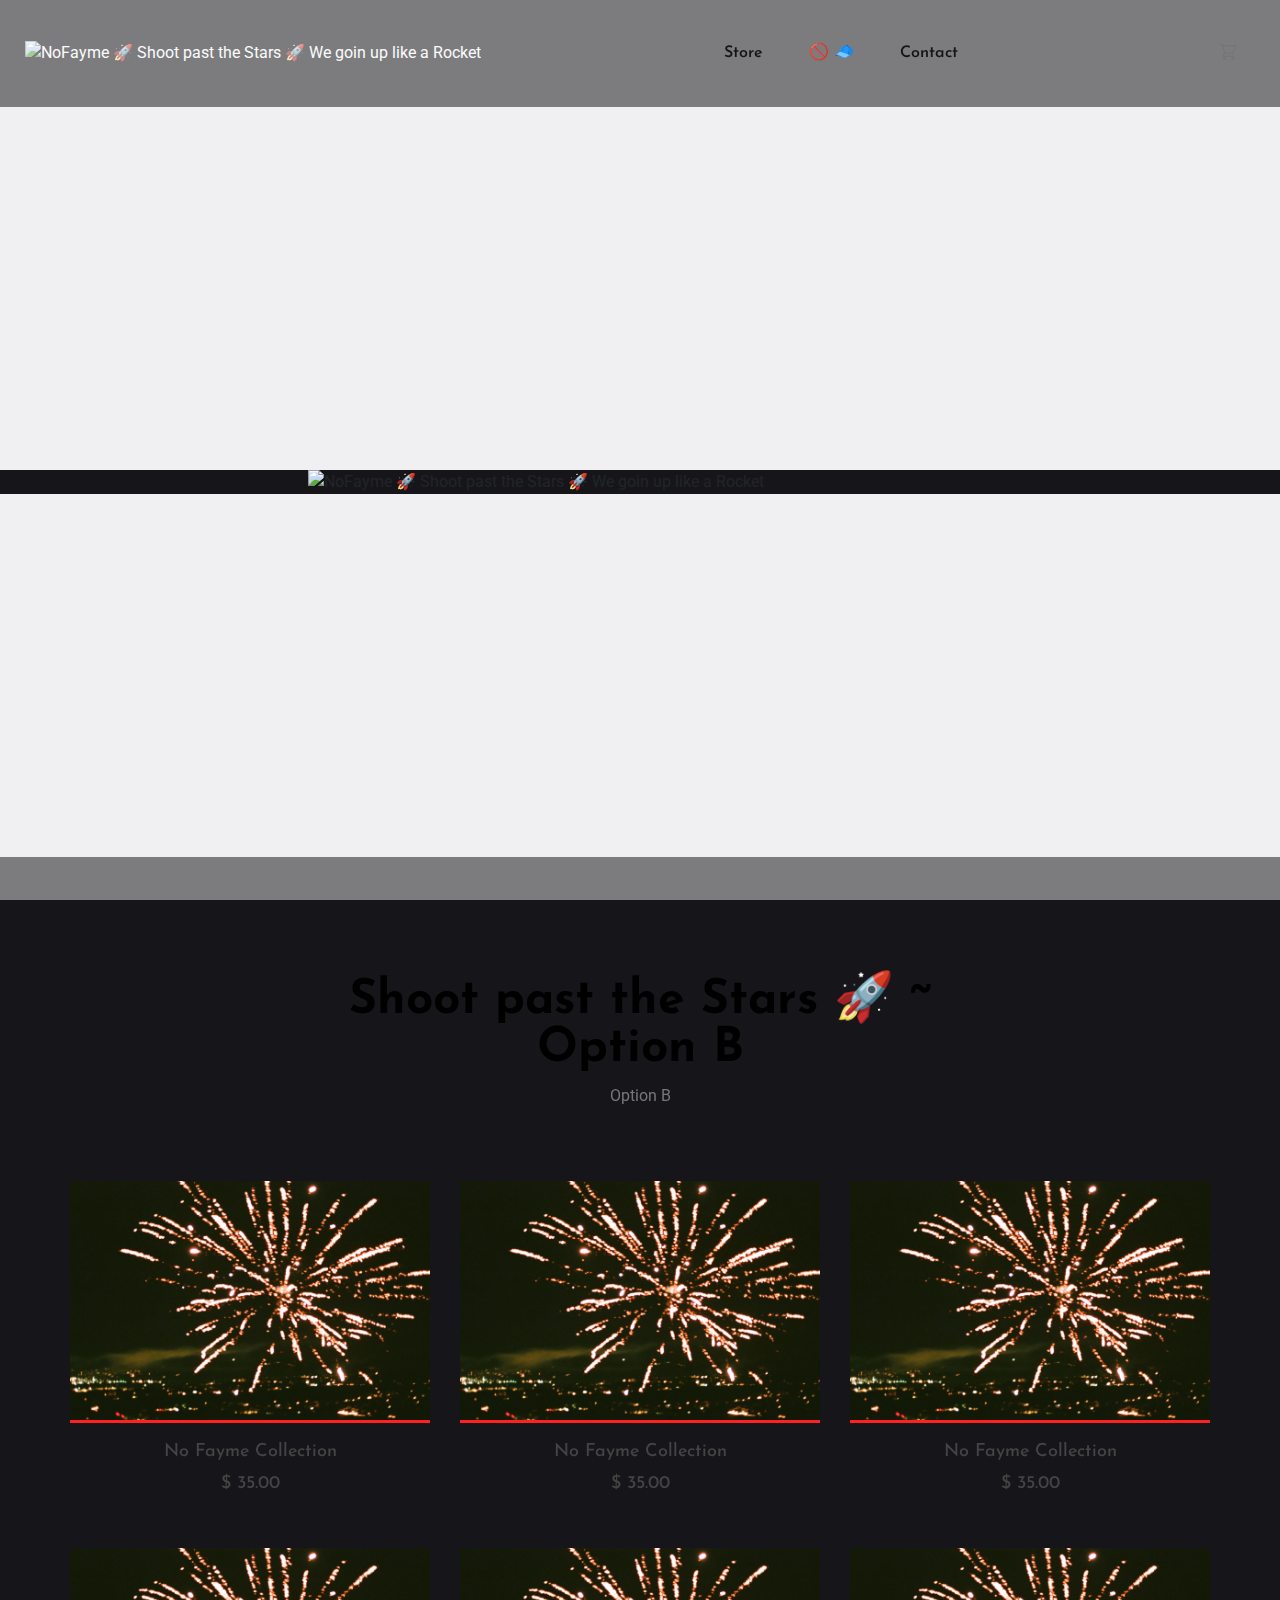
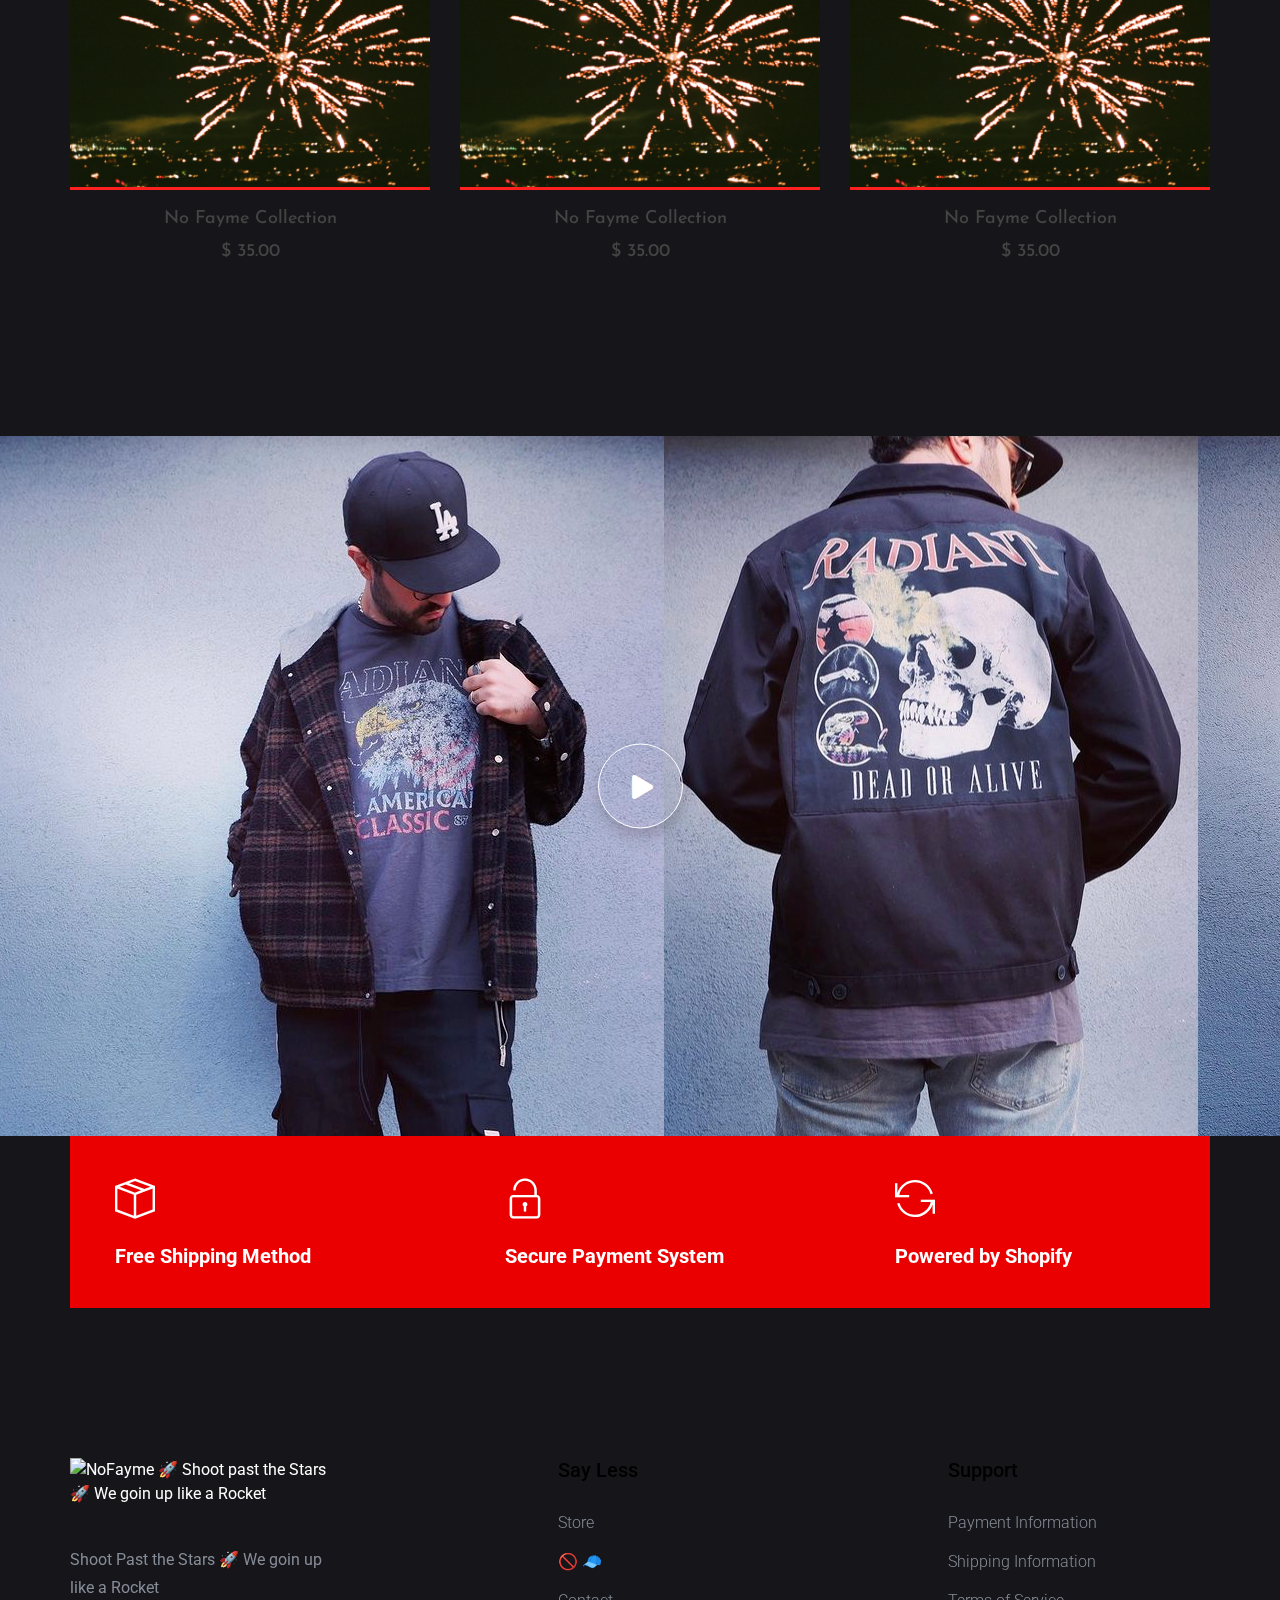
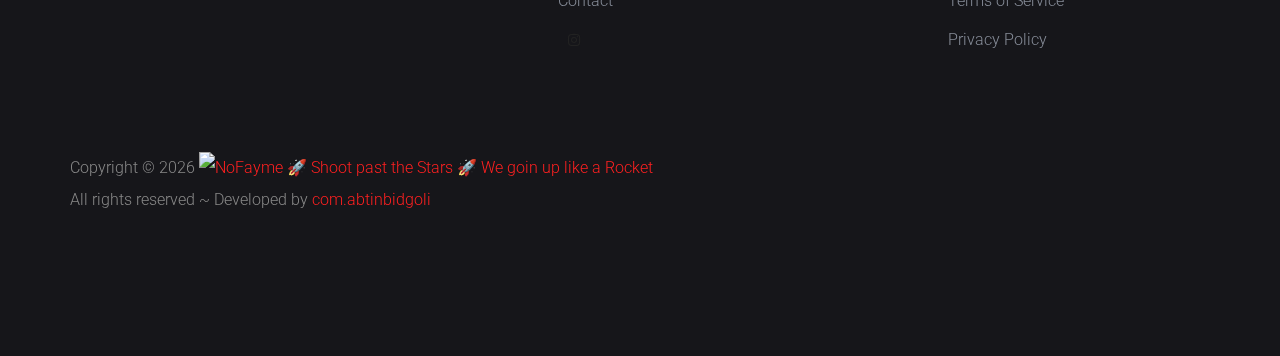
==== commit 88015b02: "Add files via upload" ====
--- a/index.html
+++ b/index.html
@@ -61,22 +61,21 @@
     <!-- Preloader Start -->
     <header>
         <!-- Header Start -->
-        <div class="header-area">
-            <div class="main-header header-sticky">
+        <div class="header-area black-bg">
+            <div class="main-header header-sticky black-bg">
                 <div class="container-fluid">
                     <div class="menu-wrapper">
                         <!-- Logo -->
                         <div class="logo">
                             <a href="index.html">
                                 <img src="assets/img/logo/NoFayme3Dheader.gif"
-                                    alt="NoFayme 🚀 Shoot past the Stars 🚀 We goin up like a Rocket"></a>
+                                    alt="NoFayme 🚀 Shoot past the Stars 🚀 We goin up like a Rocket" class="img-rounded"></a>
                         </div>
                         <!-- Main-menu -->
                         <div class="main-menu d-none d-lg-block">
                             <nav>
                                 <ul id="navigation">
-                                    <li><a href="index.html">Home</a></li>
-                                    <li><a href="shop.html">Store</a></li>
+                                    <li><a href="index.html">Store</a></li>
                                     <li><a href="about.html">🚫 🧢</a></li>
                                     <li><a href="contact.html">Contact</a></li>
                                 </ul>
@@ -100,11 +99,11 @@
     </header>
     <main>
         <!--? slider Area Start -->
-        <div class="slider-area ">
+        <div class="slider-area">
             <div class="slider-active">
                 <!-- Single Slider -->
                 <div class="single-slider slider-height d-flex align-items-center slide-bg">
-                    <div class="container-fluid">
+                    <div class="container-fluid black-bg">
                         <div class="row d-flex align-items-center justify-content-center">
                             <div class="hero__img" data-animation="bounceIn" data-delay=".4s">
                                 <img src="assets/img/logo/NoFayme3D.gif" class="img-fluid"
@@ -115,7 +114,7 @@
                 </div>
                 <!-- Single Slider -->
                 <div class="single-slider slider-height d-flex align-items-center slide-bg">
-                    <div class="container-fluid">
+                    <div class="container-fluid black-bg">
                         <div class="row d-flex align-items-center justify-content-center">
                             <div class="hero__img" data-animation="bounceIn" data-delay=".4s">
                                 <img src="assets/img/logo/rocket3D.gif" class="img-fluid"
@@ -128,242 +127,124 @@
         </div>
         <!-- slider Area End-->
 
-        <!-- ? New Product Start -->
-        <section class="new-product-area section-padding30" id="store">
+        
+        <!--? Popular Items Start -->
+        <div class="popular-items black-bg section-padding" id="store">
             <div class="container">
                 <!-- Section tittle -->
                 <div class="row justify-content-center">
                     <div class="col-xl-7 col-lg-8 col-md-10">
                         <div class="section-tittle mb-70 text-center">
-                            <h2>Shoot Past the Stars 🚀 ~ Option A</h2>
-                            <p>Option A</p>
+                            <h2><span>Shoot past the Stars 🚀 ~ Option B</span></h2>
+                            <p>Option B</p>
                         </div>
                     </div>
                 </div>
                 <div class="row">
                     <div class="col-xl-4 col-lg-4 col-md-4 col-sm-4">
-                        <div class="single-new-pro mb-30 text-center">
-                            <div class="product-img">
-                                <img src="assets/img/abeCanonT80a.jpg"
-                                    alt="NoFayme 🚀 Shoot past the Stars 🚀 We goin up like a Rocket"
-                                    class=" heartbeat">
-                            </div>
-                            <div class="product-caption">
-                                <h3>No Fayme Collection</h3>
-                                <span>$ 35.00</span>
-                            </div>
-                            <!-- Hero-btn -->
-                            <div class="hero__btn" data-animation="fadeInLeft" data-delay=".8s" data-duration="2000ms">
-                                <a href="product_details.html" class="btn">Shop Now</a>
-                            </div>
-                        </div>
-                    </div>
-                    <div class="col-xl-4 col-lg-4 col-md-4 col-sm-4">
-                        <div class="single-new-pro mb-30 text-center">
-                            <div class="product-img">
-                                <img src="assets/img/abeCanonT80b.jpg"
-                                    alt="NoFayme 🚀 Shoot past the Stars 🚀 We goin up like a Rocket"
-                                    class=" heartbeat">
-                            </div>
-                            <div class="product-caption">
-                                <h3>No Fayme Collection</h3>
-                                <span>$ 35.00</span>
-                            </div>
-                            <!-- Hero-btn -->
-                            <div class="hero__btn" data-animation="fadeInLeft" data-delay=".8s" data-duration="2000ms">
-                                <a href="product_details.html" class="btn">Shop Now</a>
-                            </div>
-                        </div>
-                    </div>
-                    <div class="col-xl-4 col-lg-4 col-md-4 col-sm-4">
-                        <div class="single-new-pro mb-30 text-center">
-                            <div class="product-img">
-                                <img src="assets/img/abeCanonT80c.jpg"
-                                    alt="NoFayme 🚀 Shoot past the Stars 🚀 We goin up like a Rocket"
-                                    class=" heartbeat">
-                            </div>
-                            <div class="product-caption">
-                                <h3>No Fayme Collection</h3>
-                                <span>$ 35.00</span>
-                            </div>
-                            <!-- Hero-btn -->
-                            <div class="hero__btn" data-animation="fadeInLeft" data-delay=".8s" data-duration="2000ms">
-                                <a href="product_details.html" class="btn">Shop Now</a>
-                            </div>
-                        </div>
-                    </div>
-                    <div class="col-xl-4 col-lg-4 col-md-4 col-sm-4">
-                        <div class="single-new-pro mb-30 text-center">
-                            <div class="product-img">
-                                <img src="assets/img/abeCanonT80d.jpg"
-                                    alt="NoFayme 🚀 Shoot past the Stars 🚀 We goin up like a Rocket"
-                                    class=" heartbeat">
-                            </div>
-                            <div class="product-caption">
-                                <h3>No Fayme Collection</h3>
-                                <span>$ 35.00</span>
-                            </div>
-                            <!-- Hero-btn -->
-                            <div class="hero__btn" data-animation="fadeInLeft" data-delay=".8s" data-duration="2000ms">
-                                <a href="product_details.html" class="btn">Shop Now</a>
-                            </div>
-                        </div>
-                    </div>
-                    <div class="col-xl-4 col-lg-4 col-md-4 col-sm-4">
-                        <div class="single-new-pro mb-30 text-center">
-                            <div class="product-img">
-                                <img src="assets/img/abeCanonT80e.jpg"
-                                    alt="NoFayme 🚀 Shoot past the Stars 🚀 We goin up like a Rocket"
-                                    class=" heartbeat">
-                            </div>
-                            <div class="product-caption">
-                                <h3>No Fayme Collection</h3>
-                                <span>$ 35.00</span>
-                            </div>
-                            <!-- Hero-btn -->
-                            <div class="hero__btn" data-animation="fadeInLeft" data-delay=".8s" data-duration="2000ms">
-                                <a href="product_details.html" class="btn">Shop Now</a>
-                            </div>
-                        </div>
-                    </div>
-                    <div class="col-xl-4 col-lg-4 col-md-4 col-sm-4">
-                        <div class="single-new-pro mb-30 text-center">
-                            <div class="product-img">
-                                <img src="assets/img/abeCanonT80f.jpg"
-                                    alt="NoFayme 🚀 Shoot past the Stars 🚀 We goin up like a Rocket"
-                                    class=" heartbeat">
-                            </div>
-                            <div class="product-caption">
-                                <h3>No Fayme Collection</h3>
-                                <span>$ 35.00</span>
-                            </div>
-                            <!-- Hero-btn -->
-                            <div class="hero__btn" data-animation="fadeInLeft" data-delay=".8s" data-duration="2000ms">
-                                <a href="product_details.html" class="btn">Shop Now</a>
-                            </div>
-                        </div>
-                    </div>
-                </div>
-            </div>
-        </section>
-        <!--  New Product End -->
-        <!--? Popular Items Start -->
-        <div class="popular-items section-padding" id="store">
-            <div class="container">
-                <!-- Section tittle -->
-                <div class="row justify-content-center">
-                    <div class="col-xl-7 col-lg-8 col-md-10">
-                        <div class="section-tittle mb-70 text-center">
-                            <h2>Shoot past the Stars 🚀 ~ Option B</h2>
-                            <p>Option B</p>
-                        </div>
-                    </div>
-                </div>
-                <div class="row">
-                    <div class="col-xl-4 col-lg-4 col-md-4 col-sm-4">
-                        <div class="single-popular-items mb-50 text-center">
-                            <div class="popular-img">
-                                <img src="assets/img/abeCanonT80a.jpg"
-                                    alt="NoFayme 🚀 Shoot past the Stars 🚀 We goin up like a Rocket">
-                                <div class="img-cap">
-                                    <span><a href="product_details.html">Add to cart</a></span>
-                                </div>
-                                <div class="favorit-items">
-                                    <span>🚀</span>
-                                </div>
-                            </div>
-                            <div class="popular-caption">
-                                <h3>No Fayme Collection</h3>
-                                <span>$ 35.00</span>
-                            </div>
-                        </div>
-                    </div>
-                    <div class="col-xl-4 col-lg-4 col-md-4 col-sm-4">
-                        <div class="single-popular-items mb-50 text-center">
-                            <div class="popular-img">
-                                <img src="assets/img/abeCanonT80b.jpg"
-                                    alt="NoFayme 🚀 Shoot past the Stars 🚀 We goin up like a Rocket">
-                                <div class="img-cap">
-                                    <span><a href="product_details.html">Add to cart</a></span>
-                                </div>
-                                <div class="favorit-items">
-                                    <span>🚀</span>
-                                </div>
-                            </div>
-                            <div class="popular-caption">
-                                <h3>No Fayme Collection</h3>
-                                <span>$ 35.00</span>
-                            </div>
-                        </div>
-                    </div>
-                    <div class="col-xl-4 col-lg-4 col-md-4 col-sm-4">
-                        <div class="single-popular-items mb-50 text-center">
-                            <div class="popular-img">
-                                <img src="assets/img/abeCanonT80c.jpg"
-                                    alt="NoFayme 🚀 Shoot past the Stars 🚀 We goin up like a Rocket">
-                                <div class="img-cap">
-                                    <span><a href="product_details.html">Add to cart</a></span>
-                                </div>
-                                <div class="favorit-items">
-                                    <span>🚀</span>
-                                </div>
-                            </div>
-                            <div class="popular-caption">
-                                <h3>No Fayme Collection</h3>
-                                <span>$ 35.00</span>
-                            </div>
-                        </div>
-                    </div>
-                    <div class="col-xl-4 col-lg-4 col-md-4 col-sm-4">
-                        <div class="single-popular-items mb-50 text-center">
-                            <div class="popular-img">
-                                <img src="assets/img/abeCanonT80d.jpg"
-                                    alt="NoFayme 🚀 Shoot past the Stars 🚀 We goin up like a Rocket">
-                                <div class="img-cap">
-                                    <span><a href="product_details.html">Add to cart</a></span>
-                                </div>
-                                <div class="favorit-items">
-                                    <span>🚀</span>
-                                </div>
-                            </div>
-                            <div class="popular-caption">
-                                <h3>No Fayme Collection</h3>
-                                <span>$ 35.00</span>
-                            </div>
-                        </div>
-                    </div>
-                    <div class="col-xl-4 col-lg-4 col-md-4 col-sm-4">
-                        <div class="single-popular-items mb-50 text-center">
-                            <div class="popular-img">
-                                <img src="assets/img/abeCanonT80e.jpg"
-                                    alt="NoFayme 🚀 Shoot past the Stars 🚀 We goin up like a Rocket">
-                                <div class="img-cap">
-                                    <span><a href="product_details.html">Add to cart</a></span>
-                                </div>
-                                <div class="favorit-items">
-                                    <span>🚀</span>
-                                </div>
-                            </div>
-                            <div class="popular-caption">
-                                <h3>No Fayme Collection</h3>
-                                <span>$ 35.00</span>
-                            </div>
-                        </div>
-                    </div>
-                    <div class="col-xl-4 col-lg-4 col-md-4 col-sm-4">
-                        <div class="single-popular-items mb-50 text-center">
-                            <div class="popular-img">
-                                <img src="assets/img/abeCanonT80f.jpg"
-                                    alt="NoFayme 🚀 Shoot past the Stars 🚀 We goin up like a Rocket">
-                                <div class="img-cap">
-                                    <span><a href="product_details.html">Add to cart</a></span>
-                                </div>
-                                <div class="favorit-items">
-                                    <span>🚀</span>
-                                </div>
-                            </div>
-                            <div class="popular-caption">
-                                <h3>No Fayme Collection</h3>
+                        <div class="single-popular-items mb-50 text-center">
+                            <div class="popular-img">
+                                <img src="assets/img/fireworks.jpg"
+                                    alt="NoFayme 🚀 Shoot past the Stars 🚀 We goin up like a Rocket">
+                                <div class="img-cap">
+                                    <span><a href="product_details.html">Add to cart</a></span>
+                                </div>
+                                <div class="favorit-items">
+                                    <span>🚀</span>
+                                </div>
+                            </div>
+                            <div class="popular-caption">
+                                <h3><span>No Fayme Collection</span></h3>
+                                <span>$ 35.00</span>
+                            </div>
+                        </div>
+                    </div>
+                    <div class="col-xl-4 col-lg-4 col-md-4 col-sm-4">
+                        <div class="single-popular-items mb-50 text-center">
+                            <div class="popular-img">
+                                <img src="assets/img/fireworks.jpg"
+                                    alt="NoFayme 🚀 Shoot past the Stars 🚀 We goin up like a Rocket">
+                                <div class="img-cap">
+                                    <span><a href="product_details.html">Add to cart</a></span>
+                                </div>
+                                <div class="favorit-items">
+                                    <span>🚀</span>
+                                </div>
+                            </div>
+                            <div class="popular-caption">
+                                <h3><span>No Fayme Collection</span></h3>
+                                <span>$ 35.00</span>
+                            </div>
+                        </div>
+                    </div>
+                    <div class="col-xl-4 col-lg-4 col-md-4 col-sm-4">
+                        <div class="single-popular-items mb-50 text-center">
+                            <div class="popular-img">
+                                <img src="assets/img/fireworks.jpg"
+                                    alt="NoFayme 🚀 Shoot past the Stars 🚀 We goin up like a Rocket">
+                                <div class="img-cap">
+                                    <span><a href="product_details.html">Add to cart</a></span>
+                                </div>
+                                <div class="favorit-items">
+                                    <span>🚀</span>
+                                </div>
+                            </div>
+                            <div class="popular-caption">
+                                <h3><span>No Fayme Collection</span></h3>
+                                <span>$ 35.00</span>
+                            </div>
+                        </div>
+                    </div>
+                    <div class="col-xl-4 col-lg-4 col-md-4 col-sm-4">
+                        <div class="single-popular-items mb-50 text-center">
+                            <div class="popular-img">
+                                <img src="assets/img/fireworks.jpg"
+                                    alt="NoFayme 🚀 Shoot past the Stars 🚀 We goin up like a Rocket">
+                                <div class="img-cap">
+                                    <span><a href="product_details.html">Add to cart</a></span>
+                                </div>
+                                <div class="favorit-items">
+                                    <span>🚀</span>
+                                </div>
+                            </div>
+                            <div class="popular-caption">
+                                <h3><span>No Fayme Collection</span></h3>
+                                <span>$ 35.00</span>
+                            </div>
+                        </div>
+                    </div>
+                    <div class="col-xl-4 col-lg-4 col-md-4 col-sm-4">
+                        <div class="single-popular-items mb-50 text-center">
+                            <div class="popular-img">
+                                <img src="assets/img/fireworks.jpg"
+                                    alt="NoFayme 🚀 Shoot past the Stars 🚀 We goin up like a Rocket">
+                                <div class="img-cap">
+                                    <span><a href="product_details.html">Add to cart</a></span>
+                                </div>
+                                <div class="favorit-items">
+                                    <span>🚀</span>
+                                </div>
+                            </div>
+                            <div class="popular-caption">
+                                <h3><span>No Fayme Collection</span></h3>
+                                <span>$ 35.00</span>
+                            </div>
+                        </div>
+                    </div>
+                    <div class="col-xl-4 col-lg-4 col-md-4 col-sm-4">
+                        <div class="single-popular-items mb-50 text-center">
+                            <div class="popular-img">
+                                <img src="assets/img/fireworks.jpg"
+                                    alt="NoFayme 🚀 Shoot past the Stars 🚀 We goin up like a Rocket">
+                                <div class="img-cap">
+                                    <span><a href="product_details.html">Add to cart</a></span>
+                                </div>
+                                <div class="favorit-items">
+                                    <span>🚀</span>
+                                </div>
+                            </div>
+                            <div class="popular-caption">
+                                <h3><span>No Fayme Collection</span></h3>
                                 <span>$ 35.00</span>
                             </div>
                         </div>
@@ -374,7 +255,7 @@
         <!-- Popular Items End -->
 
         <!--? Video Area Start -->
-        <div class="video-area">
+        <div class="video-area black-bg">
             <div class="container-fluid">
                 <div class="row align-items-center">
                     <div class="col-lg-12">
@@ -388,7 +269,7 @@
         <!-- Video Area End -->
 
         <!--? Shop Method Start-->
-        <div class="shop-method-area">
+        <div class="shop-method-area black-bg">
             <div class="container">
                 <div class="method-wrapper">
                     <div class="row d-flex justify-content-between">
@@ -418,7 +299,7 @@
     </main>
     <footer>
         <!-- Footer Start-->
-        <div class="footer-area footer-padding">
+        <div class="footer-area black-bg footer-padding">
             <div class="container">
                 <div class="row d-flex justify-content-between">
                     <div class="col-xl-3 col-lg-3 col-md-5 col-sm-6">
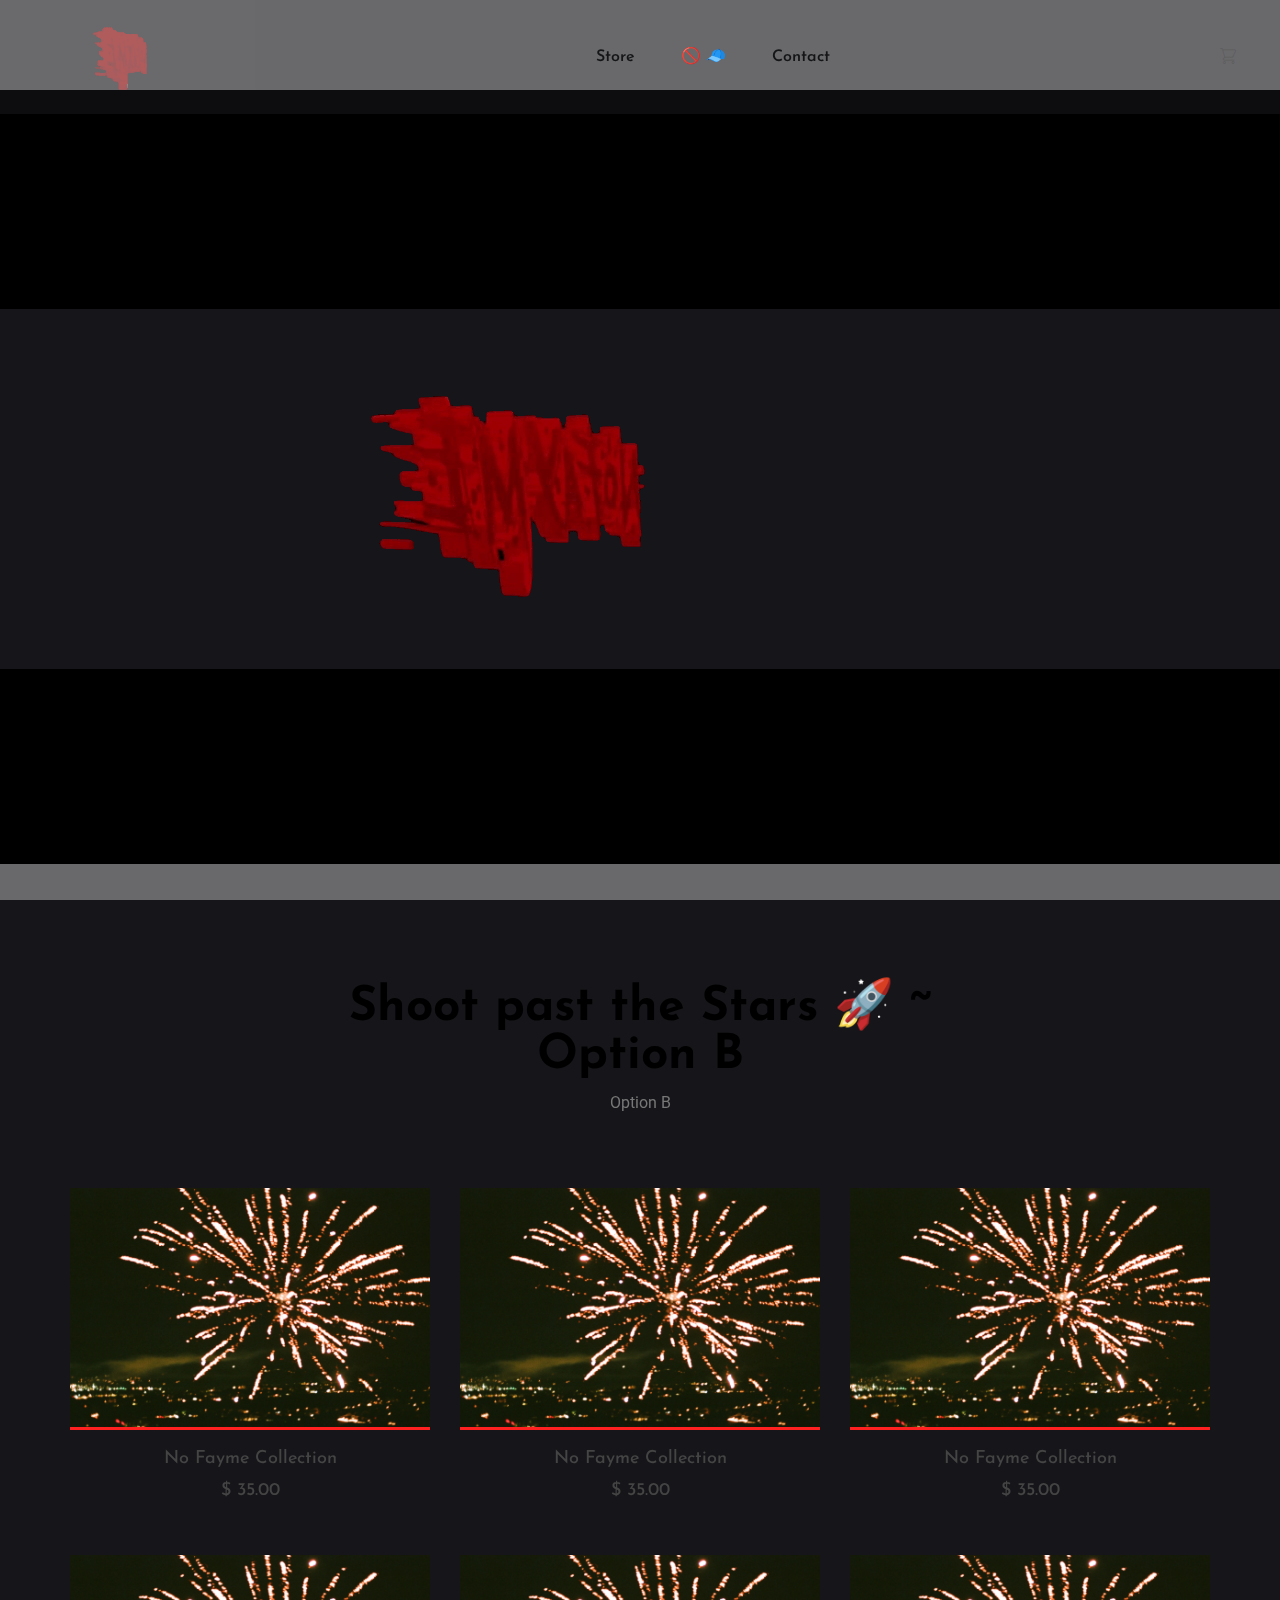
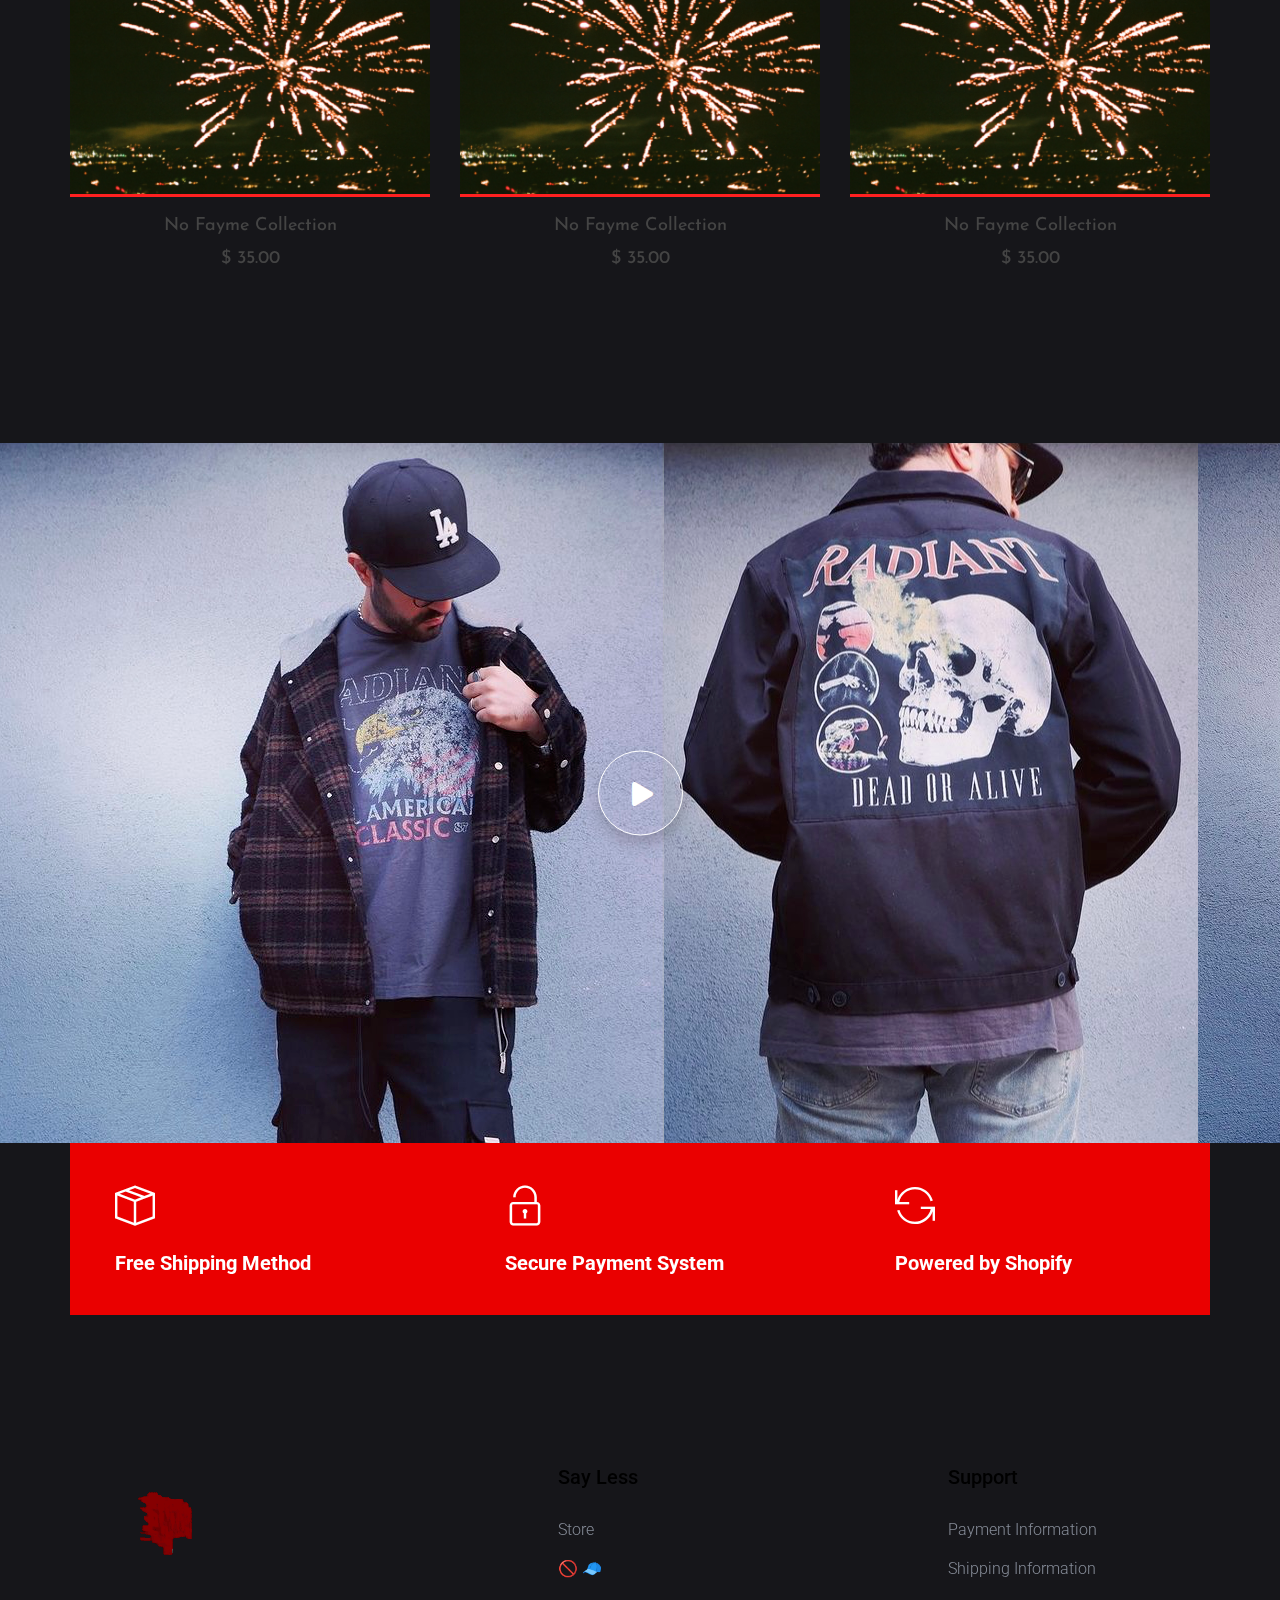
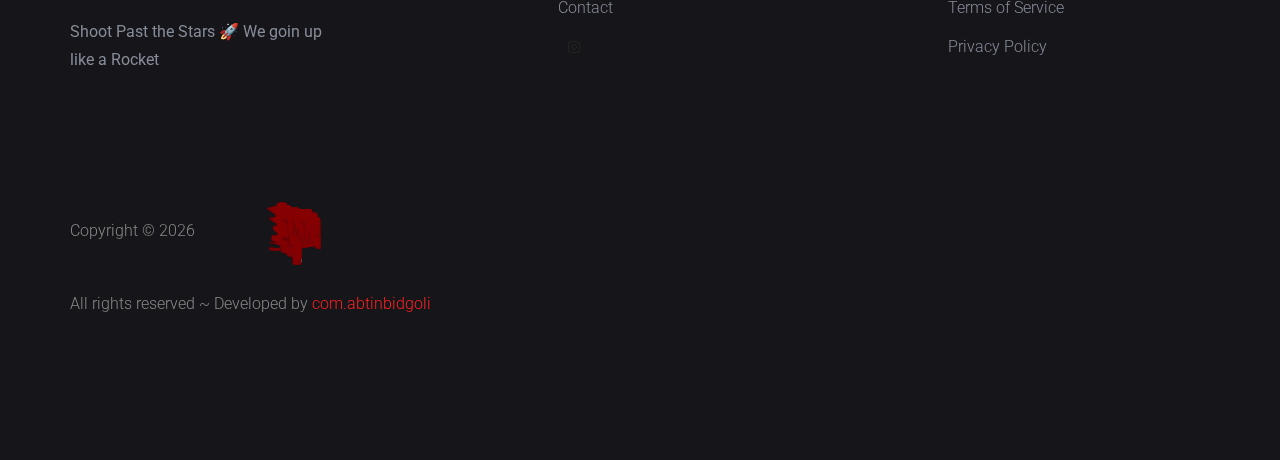
==== commit 531f81cc: "Add files via upload" ====
--- a/index.html
+++ b/index.html
@@ -1,374 +1,484 @@
-<!doctype html>
+<!DOCTYPE html>
 <html class="no-js" lang="en">
-
-<head>
-    <meta charset="utf-8">
-    <meta http-equiv="x-ua-compatible" content="ie=edge">
+  <head>
+    <meta charset="utf-8" />
+    <meta http-equiv="x-ua-compatible" content="ie=edge" />
     <title>NoFayme 🚀 Shoot Past the Stars 🚀 We goin up like a Rocket</title>
-    <meta name="description" content="NoFayme 🚀 Shoot past the Stars 🚀 We goin up like a Rocket">
-    <meta name="viewport" content="width=device-width, initial-scale=1">
-    <link rel="manifest" href="site.webmanifest">
-    <link rel="shortcut icon" type="image/x-icon" href="assets/img/logo/NoFayme3D.gif">
+    <meta
+      name="description"
+      content="NoFayme 🚀 Shoot past the Stars 🚀 We goin up like a Rocket"
+    />
+    <meta name="viewport" content="width=device-width, initial-scale=1" />
+    <link rel="manifest" href="site.webmanifest" />
+    <link
+      rel="shortcut icon"
+      type="image/x-icon"
+      href="assets/img/logo/NoFayme3D.gif"
+    />
 
     <!-- OG Meta Tags to improve the way the post looks when you share the page on LinkedIn, Facebook, Google+ -->
-    <meta property="og:site_name" content="NoFayme 🚀 Shoot past the Stars 🚀 We goin up like a Rocket" />
+    <meta
+      property="og:site_name"
+      content="NoFayme 🚀 Shoot past the Stars 🚀 We goin up like a Rocket"
+    />
     <!-- website name -->
-    <meta property="og:site" content="https://abtinbidgoli.github.io/nofayme" /> <!-- website link -->
-    <meta property="og:title" content="NoFayme 🚀 Shoot past the Stars 🚀 We goin up like a Rocket" />
+    <meta property="og:site" content="https://abtinbidgoli.github.io/nofayme" />
+    <!-- website link -->
+    <meta
+      property="og:title"
+      content="NoFayme 🚀 Shoot past the Stars 🚀 We goin up like a Rocket"
+    />
     <!-- title shown in the actual shared post -->
-    <meta property="og:description" content="NoFayme 🚀 Shoot past the Stars 🚀 We goin up like a Rocket" />
+    <meta
+      property="og:description"
+      content="NoFayme 🚀 Shoot past the Stars 🚀 We goin up like a Rocket"
+    />
     <!-- description shown in the actual shared post -->
-    <meta property="og:image" content="assets/img/logo/NoFayme3D.gif" /> <!-- image link, make sure it's jpg -->
-    <meta property="og:url" content="" /> <!-- where do you want your post to link to -->
+    <meta property="og:image" content="assets/img/logo/NoFayme3D.gif" />
+    <!-- image link, make sure it's jpg -->
+    <meta property="og:url" content="" />
+    <!-- where do you want your post to link to -->
     <meta property="og:type" content="article" />
 
     <!-- Favicon  -->
-    <link rel="icon" type="image/png" sizes="16x16" href="assets/img/logo/favicon-16x16.png">
-    <link rel="icon" type="image/png" sizes="32x32" href="assets/img/logo/favicon-32x32.png">
-    <link rel="icon" type="image/png" sizes="180x180" href="assets/img/logo/apple-touch-icon.png">
-    <link rel="icon" type="image/png" sizes="192x192" href="assets/img/logo/android-chrome-192x192.png">
-    <link rel="icon" type="image/png" sizes="512x512" href="assets/img/logo/android-chrome-512x512.png">
-
+    <link
+      rel="icon"
+      type="image/png"
+      sizes="16x16"
+      href="assets/img/logo/favicon-16x16.png"
+    />
+    <link
+      rel="icon"
+      type="image/png"
+      sizes="32x32"
+      href="assets/img/logo/favicon-32x32.png"
+    />
+    <link
+      rel="icon"
+      type="image/png"
+      sizes="180x180"
+      href="assets/img/logo/apple-touch-icon.png"
+    />
+    <link
+      rel="icon"
+      type="image/png"
+      sizes="192x192"
+      href="assets/img/logo/android-chrome-192x192.png"
+    />
+    <link
+      rel="icon"
+      type="image/png"
+      sizes="512x512"
+      href="assets/img/logo/android-chrome-512x512.png"
+    />
 
     <!-- CSS here -->
-    <link rel="stylesheet" href="assets/css/bootstrap.min.css">
-    <link rel="stylesheet" href="assets/css/owl.carousel.min.css">
-    <link rel="stylesheet" href="assets/css/flaticon.css">
-    <link rel="stylesheet" href="assets/css/slicknav.css">
-    <link rel="stylesheet" href="assets/css/animate.min.css">
-    <link rel="stylesheet" href="assets/css/magnific-popup.css">
-    <link rel="stylesheet" href="assets/css/fontawesome-all.min.css">
-    <link rel="stylesheet" href="assets/css/themify-icons.css">
-    <link rel="stylesheet" href="assets/css/slick.css">
-    <link rel="stylesheet" href="assets/css/nice-select.css">
-    <link rel="stylesheet" href="assets/css/style.css">
-</head>
-
-<body>
+    <link rel="stylesheet" href="assets/css/bootstrap.min.css" />
+    <link rel="stylesheet" href="assets/css/owl.carousel.min.css" />
+    <link rel="stylesheet" href="assets/css/flaticon.css" />
+    <link rel="stylesheet" href="assets/css/slicknav.css" />
+    <link rel="stylesheet" href="assets/css/animate.min.css" />
+    <link rel="stylesheet" href="assets/css/magnific-popup.css" />
+    <link rel="stylesheet" href="assets/css/fontawesome-all.min.css" />
+    <link rel="stylesheet" href="assets/css/themify-icons.css" />
+    <link rel="stylesheet" href="assets/css/slick.css" />
+    <link rel="stylesheet" href="assets/css/nice-select.css" />
+    <link rel="stylesheet" href="assets/css/style.css" />
+  </head>
+
+  <body>
     <!--? Preloader Start -->
     <div id="preloader-active">
-        <div class="preloader d-flex align-items-center justify-content-center">
-            <div class="preloader-inner position-relative">
-                <img src="assets/img/logo/rocket3D.gif"
-                    alt="NoFayme 🚀 Shoot past the Stars 🚀 We goin up like a Rocket">
-                <!--<div class="preloader-circle"></div>
+      <div class="preloader d-flex align-items-center justify-content-center">
+        <div class="preloader-inner position-relative">
+          <img
+            src="assets/img/logo/rocket3DpreLoader.gif"
+            alt="NoFayme 🚀 Shoot past the Stars 🚀 We goin up like a Rocket"
+          />
+          <!--<div class="preloader-circle"></div>
                 <div class="preloader-img pere-text">
                     <img src="assets/img/logo/NoFayme3D.gif" alt="NoFayme 🚀 Shoot past the Stars 🚀 We goin up like a Rocket">
                 </div>-->
-            </div>
-        </div>
+        </div>
+      </div>
     </div>
     <!-- Preloader Start -->
     <header>
-        <!-- Header Start -->
-        <div class="header-area black-bg">
-            <div class="main-header header-sticky black-bg">
-                <div class="container-fluid">
-                    <div class="menu-wrapper">
-                        <!-- Logo -->
-                        <div class="logo">
-                            <a href="index.html">
-                                <img src="assets/img/logo/NoFayme3Dheader.gif"
-                                    alt="NoFayme 🚀 Shoot past the Stars 🚀 We goin up like a Rocket" class="img-rounded"></a>
-                        </div>
-                        <!-- Main-menu -->
-                        <div class="main-menu d-none d-lg-block">
-                            <nav>
-                                <ul id="navigation">
-                                    <li><a href="index.html">Store</a></li>
-                                    <li><a href="about.html">🚫 🧢</a></li>
-                                    <li><a href="contact.html">Contact</a></li>
-                                </ul>
-                            </nav>
-                        </div>
-                        <!-- Header Right -->
-                        <div class="header-right">
-                            <ul>
-                                <li><a href="cart.html"><span class="flaticon-shopping-cart"></span></a> </li>
-                            </ul>
-                        </div>
-                    </div>
-                    <!-- Mobile Menu -->
-                    <div class="col-12">
-                        <div class="mobile_menu d-block d-lg-none"></div>
-                    </div>
-                </div>
-            </div>
-        </div>
-        <!-- Header End -->
+      <!-- Header Start -->
+      <div class="header-area black-bg">
+        <div class="main-header header-sticky black-bg">
+          <div class="container-fluid">
+            <div class="menu-wrapper">
+              <!-- Logo -->
+              <div class="logo">
+                <a href="index.html">
+                  <img
+                    src="assets/img/logo/NoFayme3Dheader.gif"
+                    alt="NoFayme 🚀 Shoot past the Stars 🚀 We goin up like a Rocket"
+                    class="img-rounded"
+                /></a>
+              </div>
+              <!-- Main-menu -->
+              <div class="main-menu d-none d-lg-block">
+                <nav>
+                  <ul id="navigation">
+                    <li><a href="index.html">Store</a></li>
+                    <li><a href="about.html">🚫 🧢</a></li>
+                    <li><a href="contact.html">Contact</a></li>
+                  </ul>
+                </nav>
+              </div>
+              <!-- Header Right -->
+              <div class="header-right">
+                <ul>
+                  <li>
+                    <a href="cart.html"
+                      ><span class="flaticon-shopping-cart"></span
+                    ></a>
+                  </li>
+                </ul>
+              </div>
+            </div>
+            <!-- Mobile Menu -->
+            <div class="col-12">
+              <div class="mobile_menu d-block d-lg-none"></div>
+            </div>
+          </div>
+        </div>
+      </div>
+      <!-- Header End -->
     </header>
     <main>
-        <!--? slider Area Start -->
-        <div class="slider-area">
-            <div class="slider-active">
-                <!-- Single Slider -->
-                <div class="single-slider slider-height d-flex align-items-center slide-bg">
-                    <div class="container-fluid black-bg">
-                        <div class="row d-flex align-items-center justify-content-center">
-                            <div class="hero__img" data-animation="bounceIn" data-delay=".4s">
-                                <img src="assets/img/logo/NoFayme3D.gif" class="img-fluid"
-                                    alt="NoFayme 🚀 Shoot past the Stars 🚀 We goin up like a Rocket">
-                            </div>
-                        </div>
-                    </div>
-                </div>
-                <!-- Single Slider -->
-                <div class="single-slider slider-height d-flex align-items-center slide-bg">
-                    <div class="container-fluid black-bg">
-                        <div class="row d-flex align-items-center justify-content-center">
-                            <div class="hero__img" data-animation="bounceIn" data-delay=".4s">
-                                <img src="assets/img/logo/rocket3D.gif" class="img-fluid"
-                                    alt="NoFayme 🚀 Shoot past the Stars 🚀 We goin up like a Rocket">
-                            </div>
-                        </div>
-                    </div>
-                </div>
-            </div>
-        </div>
-        <!-- slider Area End-->
-
-        
-        <!--? Popular Items Start -->
-        <div class="popular-items black-bg section-padding" id="store">
-            <div class="container">
-                <!-- Section tittle -->
-                <div class="row justify-content-center">
-                    <div class="col-xl-7 col-lg-8 col-md-10">
-                        <div class="section-tittle mb-70 text-center">
-                            <h2><span>Shoot past the Stars 🚀 ~ Option B</span></h2>
-                            <p>Option B</p>
-                        </div>
-                    </div>
-                </div>
-                <div class="row">
-                    <div class="col-xl-4 col-lg-4 col-md-4 col-sm-4">
-                        <div class="single-popular-items mb-50 text-center">
-                            <div class="popular-img">
-                                <img src="assets/img/fireworks.jpg"
-                                    alt="NoFayme 🚀 Shoot past the Stars 🚀 We goin up like a Rocket">
-                                <div class="img-cap">
-                                    <span><a href="product_details.html">Add to cart</a></span>
-                                </div>
-                                <div class="favorit-items">
-                                    <span>🚀</span>
-                                </div>
-                            </div>
-                            <div class="popular-caption">
-                                <h3><span>No Fayme Collection</span></h3>
-                                <span>$ 35.00</span>
-                            </div>
-                        </div>
-                    </div>
-                    <div class="col-xl-4 col-lg-4 col-md-4 col-sm-4">
-                        <div class="single-popular-items mb-50 text-center">
-                            <div class="popular-img">
-                                <img src="assets/img/fireworks.jpg"
-                                    alt="NoFayme 🚀 Shoot past the Stars 🚀 We goin up like a Rocket">
-                                <div class="img-cap">
-                                    <span><a href="product_details.html">Add to cart</a></span>
-                                </div>
-                                <div class="favorit-items">
-                                    <span>🚀</span>
-                                </div>
-                            </div>
-                            <div class="popular-caption">
-                                <h3><span>No Fayme Collection</span></h3>
-                                <span>$ 35.00</span>
-                            </div>
-                        </div>
-                    </div>
-                    <div class="col-xl-4 col-lg-4 col-md-4 col-sm-4">
-                        <div class="single-popular-items mb-50 text-center">
-                            <div class="popular-img">
-                                <img src="assets/img/fireworks.jpg"
-                                    alt="NoFayme 🚀 Shoot past the Stars 🚀 We goin up like a Rocket">
-                                <div class="img-cap">
-                                    <span><a href="product_details.html">Add to cart</a></span>
-                                </div>
-                                <div class="favorit-items">
-                                    <span>🚀</span>
-                                </div>
-                            </div>
-                            <div class="popular-caption">
-                                <h3><span>No Fayme Collection</span></h3>
-                                <span>$ 35.00</span>
-                            </div>
-                        </div>
-                    </div>
-                    <div class="col-xl-4 col-lg-4 col-md-4 col-sm-4">
-                        <div class="single-popular-items mb-50 text-center">
-                            <div class="popular-img">
-                                <img src="assets/img/fireworks.jpg"
-                                    alt="NoFayme 🚀 Shoot past the Stars 🚀 We goin up like a Rocket">
-                                <div class="img-cap">
-                                    <span><a href="product_details.html">Add to cart</a></span>
-                                </div>
-                                <div class="favorit-items">
-                                    <span>🚀</span>
-                                </div>
-                            </div>
-                            <div class="popular-caption">
-                                <h3><span>No Fayme Collection</span></h3>
-                                <span>$ 35.00</span>
-                            </div>
-                        </div>
-                    </div>
-                    <div class="col-xl-4 col-lg-4 col-md-4 col-sm-4">
-                        <div class="single-popular-items mb-50 text-center">
-                            <div class="popular-img">
-                                <img src="assets/img/fireworks.jpg"
-                                    alt="NoFayme 🚀 Shoot past the Stars 🚀 We goin up like a Rocket">
-                                <div class="img-cap">
-                                    <span><a href="product_details.html">Add to cart</a></span>
-                                </div>
-                                <div class="favorit-items">
-                                    <span>🚀</span>
-                                </div>
-                            </div>
-                            <div class="popular-caption">
-                                <h3><span>No Fayme Collection</span></h3>
-                                <span>$ 35.00</span>
-                            </div>
-                        </div>
-                    </div>
-                    <div class="col-xl-4 col-lg-4 col-md-4 col-sm-4">
-                        <div class="single-popular-items mb-50 text-center">
-                            <div class="popular-img">
-                                <img src="assets/img/fireworks.jpg"
-                                    alt="NoFayme 🚀 Shoot past the Stars 🚀 We goin up like a Rocket">
-                                <div class="img-cap">
-                                    <span><a href="product_details.html">Add to cart</a></span>
-                                </div>
-                                <div class="favorit-items">
-                                    <span>🚀</span>
-                                </div>
-                            </div>
-                            <div class="popular-caption">
-                                <h3><span>No Fayme Collection</span></h3>
-                                <span>$ 35.00</span>
-                            </div>
-                        </div>
-                    </div>
-                </div>
-            </div>
-        </div>
-        <!-- Popular Items End -->
-
-        <!--? Video Area Start -->
-        <div class="video-area black-bg">
-            <div class="container-fluid">
-                <div class="row align-items-center">
-                    <div class="col-lg-12">
-                        <div class="video-wrap">
-                            <div class="play-btn "><a class="popup-video" href="#"><i class="fas fa-play"></i></a></div>
-                        </div>
-                    </div>
-                </div>
-            </div>
-        </div>
-        <!-- Video Area End -->
-
-        <!--? Shop Method Start-->
-        <div class="shop-method-area black-bg">
-            <div class="container">
-                <div class="method-wrapper">
-                    <div class="row d-flex justify-content-between">
-                        <div class="col-xl-4 col-lg-4 col-md-6">
-                            <div class="single-method mb-40">
-                                <i class="ti-package"></i>
-                                <h6>Free Shipping Method</h6>
-                            </div>
-                        </div>
-                        <div class="col-xl-4 col-lg-4 col-md-6">
-                            <div class="single-method mb-40">
-                                <i class="ti-unlock"></i>
-                                <h6>Secure Payment System</h6>
-                            </div>
-                        </div>
-                        <div class="col-xl-4 col-lg-4 col-md-6">
-                            <div class="single-method mb-40">
-                                <i class="ti-reload"></i>
-                                <h6>Powered by Shopify</h6>
-                            </div>
-                        </div>
-                    </div>
-                </div>
-            </div>
-        </div>
-        <!-- Shop Method End-->
+      <!--? slider Area Start -->
+      <div class="slider-area black-bg">
+        <div class="slider-active">
+          <!-- Single Slider -->
+          <div
+            class="
+              single-slider
+              slider-height
+              d-flex
+              align-items-center
+              slide-bg
+            "
+          >
+            <div class="container-fluid black-bg">
+              <div class="row d-flex align-items-center justify-content-center">
+                <div
+                  class="hero__img"
+                  data-animation="bounceIn"
+                  data-delay=".4s"
+                >
+                  <img
+                    src="assets/img/logo/NoFayme3D.gif"
+                    class="img-fluid"
+                    alt="NoFayme 🚀 Shoot past the Stars 🚀 We goin up like a Rocket"
+                  />
+                </div>
+              </div>
+            </div>
+          </div>
+          <!-- Single Slider -->
+          <div
+            class="
+              single-slider
+              slider-height
+              d-flex
+              align-items-center
+              slide-bg
+            "
+          >
+            <div class="container-fluid black-bg">
+              <div class="row d-flex align-items-center justify-content-center">
+                <div
+                  class="hero__img"
+                  data-animation="bounceIn"
+                  data-delay=".4s"
+                >
+                  <img
+                    src="assets/img/logo/rocket3D.gif"
+                    class="img-fluid"
+                    alt="NoFayme 🚀 Shoot past the Stars 🚀 We goin up like a Rocket"
+                  />
+                </div>
+              </div>
+            </div>
+          </div>
+        </div>
+      </div>
+      <!-- slider Area End-->
+
+      <!--? Popular Items Start -->
+      <div class="popular-items black-bg section-padding" id="store">
+        <div class="container">
+          <!-- Section tittle -->
+          <div class="row justify-content-center">
+            <div class="col-xl-7 col-lg-8 col-md-10">
+              <div class="section-tittle mb-70 text-center">
+                <h2><span>Shoot past the Stars 🚀 ~ Option B</span></h2>
+                <p>Option B</p>
+              </div>
+            </div>
+          </div>
+          <div class="row">
+            <div class="col-xl-4 col-lg-4 col-md-4 col-sm-4">
+              <div class="single-popular-items mb-50 text-center">
+                <div class="popular-img">
+                  <img
+                    src="assets/img/fireworks.jpg"
+                    alt="NoFayme 🚀 Shoot past the Stars 🚀 We goin up like a Rocket"
+                  />
+                  <div class="img-cap">
+                    <span><a href="product_details.html">Add to cart</a></span>
+                  </div>
+                  <div class="favorit-items">
+                    <span>🚀</span>
+                  </div>
+                </div>
+                <div class="popular-caption">
+                  <h3><span>No Fayme Collection</span></h3>
+                  <span>$ 35.00</span>
+                </div>
+              </div>
+            </div>
+            <div class="col-xl-4 col-lg-4 col-md-4 col-sm-4">
+              <div class="single-popular-items mb-50 text-center">
+                <div class="popular-img">
+                  <img
+                    src="assets/img/fireworks.jpg"
+                    alt="NoFayme 🚀 Shoot past the Stars 🚀 We goin up like a Rocket"
+                  />
+                  <div class="img-cap">
+                    <span><a href="product_details.html">Add to cart</a></span>
+                  </div>
+                  <div class="favorit-items">
+                    <span>🚀</span>
+                  </div>
+                </div>
+                <div class="popular-caption">
+                  <h3><span>No Fayme Collection</span></h3>
+                  <span>$ 35.00</span>
+                </div>
+              </div>
+            </div>
+            <div class="col-xl-4 col-lg-4 col-md-4 col-sm-4">
+              <div class="single-popular-items mb-50 text-center">
+                <div class="popular-img">
+                  <img
+                    src="assets/img/fireworks.jpg"
+                    alt="NoFayme 🚀 Shoot past the Stars 🚀 We goin up like a Rocket"
+                  />
+                  <div class="img-cap">
+                    <span><a href="product_details.html">Add to cart</a></span>
+                  </div>
+                  <div class="favorit-items">
+                    <span>🚀</span>
+                  </div>
+                </div>
+                <div class="popular-caption">
+                  <h3><span>No Fayme Collection</span></h3>
+                  <span>$ 35.00</span>
+                </div>
+              </div>
+            </div>
+            <div class="col-xl-4 col-lg-4 col-md-4 col-sm-4">
+              <div class="single-popular-items mb-50 text-center">
+                <div class="popular-img">
+                  <img
+                    src="assets/img/fireworks.jpg"
+                    alt="NoFayme 🚀 Shoot past the Stars 🚀 We goin up like a Rocket"
+                  />
+                  <div class="img-cap">
+                    <span><a href="product_details.html">Add to cart</a></span>
+                  </div>
+                  <div class="favorit-items">
+                    <span>🚀</span>
+                  </div>
+                </div>
+                <div class="popular-caption">
+                  <h3><span>No Fayme Collection</span></h3>
+                  <span>$ 35.00</span>
+                </div>
+              </div>
+            </div>
+            <div class="col-xl-4 col-lg-4 col-md-4 col-sm-4">
+              <div class="single-popular-items mb-50 text-center">
+                <div class="popular-img">
+                  <img
+                    src="assets/img/fireworks.jpg"
+                    alt="NoFayme 🚀 Shoot past the Stars 🚀 We goin up like a Rocket"
+                  />
+                  <div class="img-cap">
+                    <span><a href="product_details.html">Add to cart</a></span>
+                  </div>
+                  <div class="favorit-items">
+                    <span>🚀</span>
+                  </div>
+                </div>
+                <div class="popular-caption">
+                  <h3><span>No Fayme Collection</span></h3>
+                  <span>$ 35.00</span>
+                </div>
+              </div>
+            </div>
+            <div class="col-xl-4 col-lg-4 col-md-4 col-sm-4">
+              <div class="single-popular-items mb-50 text-center">
+                <div class="popular-img">
+                  <img
+                    src="assets/img/fireworks.jpg"
+                    alt="NoFayme 🚀 Shoot past the Stars 🚀 We goin up like a Rocket"
+                  />
+                  <div class="img-cap">
+                    <span><a href="product_details.html">Add to cart</a></span>
+                  </div>
+                  <div class="favorit-items">
+                    <span>🚀</span>
+                  </div>
+                </div>
+                <div class="popular-caption">
+                  <h3><span>No Fayme Collection</span></h3>
+                  <span>$ 35.00</span>
+                </div>
+              </div>
+            </div>
+          </div>
+        </div>
+      </div>
+      <!-- Popular Items End -->
+
+      <!--? Video Area Start -->
+      <div class="video-area black-bg">
+        <div class="container-fluid">
+          <div class="row align-items-center">
+            <div class="col-lg-12">
+              <div class="video-wrap">
+                <div class="play-btn">
+                  <a class="popup-video" href="#"
+                    ><i class="fas fa-play"></i
+                  ></a>
+                </div>
+              </div>
+            </div>
+          </div>
+        </div>
+      </div>
+      <!-- Video Area End -->
+
+      <!--? Shop Method Start-->
+      <div class="shop-method-area black-bg">
+        <div class="container">
+          <div class="method-wrapper">
+            <div class="row d-flex justify-content-between">
+              <div class="col-xl-4 col-lg-4 col-md-6">
+                <div class="single-method mb-40">
+                  <i class="ti-package"></i>
+                  <h6>Free Shipping Method</h6>
+                </div>
+              </div>
+              <div class="col-xl-4 col-lg-4 col-md-6">
+                <div class="single-method mb-40">
+                  <i class="ti-unlock"></i>
+                  <h6>Secure Payment System</h6>
+                </div>
+              </div>
+              <div class="col-xl-4 col-lg-4 col-md-6">
+                <div class="single-method mb-40">
+                  <i class="ti-reload"></i>
+                  <h6>Powered by Shopify</h6>
+                </div>
+              </div>
+            </div>
+          </div>
+        </div>
+      </div>
+      <!-- Shop Method End-->
     </main>
     <footer>
-        <!-- Footer Start-->
-        <div class="footer-area black-bg footer-padding">
-            <div class="container">
-                <div class="row d-flex justify-content-between">
-                    <div class="col-xl-3 col-lg-3 col-md-5 col-sm-6">
-                        <div class="single-footer-caption mb-50">
-                            <div class="single-footer-caption mb-30">
-                                <!-- logo -->
-                                <div class="footer-logo">
-                                    <a href="index.html"><img src="assets/img/logo/NoFayme3Dheader.gif"
-                                            alt="NoFayme 🚀 Shoot past the Stars 🚀 We goin up like a Rocket"></a>
-                                </div>
-                                <div class="footer-tittle">
-                                    <div class="footer-pera">
-                                        <p>Shoot Past the Stars 🚀 We goin up like a Rocket</p>
-                                    </div>
-                                </div>
-                            </div>
-                        </div>
+      <!-- Footer Start-->
+      <div class="footer-area black-bg footer-padding">
+        <div class="container">
+          <div class="row d-flex justify-content-between">
+            <div class="col-xl-3 col-lg-3 col-md-5 col-sm-6">
+              <div class="single-footer-caption mb-50">
+                <div class="single-footer-caption mb-30">
+                  <!-- logo -->
+                  <div class="footer-logo">
+                    <a href="index.html"
+                      ><img
+                        src="assets/img/logo/NoFayme3Dheader.gif"
+                        alt="NoFayme 🚀 Shoot past the Stars 🚀 We goin up like a Rocket"
+                    /></a>
+                  </div>
+                  <div class="footer-tittle">
+                    <div class="footer-pera">
+                      <p>Shoot Past the Stars 🚀 We goin up like a Rocket</p>
                     </div>
-                    <div class="col-xl-2 col-lg-3 col-md-3 col-sm-5">
-                        <div class="single-footer-caption mb-50">
-                            <div class="footer-tittle">
-                                <h4>Say Less</h4>
-                                <ul>
-                                    <li><a href="#store">Store</a></li>
-                                    <li><a href="about.html">🚫 🧢</a></li>
-                                    <li><a href="contact.html">Contact</a></li>
-                                    <li>
-                                        <!-- social -->
-                                        <div class="footer-social">
-                                            <a href="https://www.instagram.com/nofayme/" target="_blank"
-                                                rel="noopener noreferrer"><i class="fab fa-instagram"></i></a>
-                                        </div>
-                                    </li>
-                                </ul>
-                            </div>
-                        </div>
-                    </div>
-                    <div class="col-xl-3 col-lg-3 col-md-5 col-sm-7">
-                        <div class="single-footer-caption mb-50">
-                            <div class="footer-tittle">
-                                <h4>Support</h4>
-                                <ul>
-                                    <li><a href="#">Payment Information</a></li>
-                                    <li><a href="#">Shipping Information</a></li>
-                                    <li><a href="#">Terms of Service</a></li>
-                                    <li><a href="#">Privacy Policy</a></li>
-                                </ul>
-                            </div>
-                        </div>
-                    </div>
-                </div>
-                <!-- Footer bottom -->
-                <div class="row align-items-center">
-                    <div class="col-xl-8 col-lg-8 col-md-8">
-                        <div class="footer-copy-right">
-                            <p>
-                                Copyright &copy;
-                                <script>document.write(new Date().getFullYear());</script> <a href="#"
-                                    target="_blank"><img src="assets/img/logo/NoFayme3Dheader.gif"
-                                        alt="NoFayme 🚀 Shoot past the Stars 🚀 We goin up like a Rocket"></a> <br>All
-                                rights reserved ~ Developed by <a href="https://abtinbidgoli.github.io/abe/"
-                                    target="_blank">com.abtinbidgoli</a>
-                            </p>
-                        </div>
-                    </div>
-                </div>
-            </div>
-        </div>
-        <!-- Footer End-->
+                  </div>
+                </div>
+              </div>
+            </div>
+            <div class="col-xl-2 col-lg-3 col-md-3 col-sm-5">
+              <div class="single-footer-caption mb-50">
+                <div class="footer-tittle">
+                  <h4>Say Less</h4>
+                  <ul>
+                    <li><a href="#store">Store</a></li>
+                    <li><a href="about.html">🚫 🧢</a></li>
+                    <li><a href="contact.html">Contact</a></li>
+                    <li>
+                      <!-- social -->
+                      <div class="footer-social">
+                        <a
+                          href="https://www.instagram.com/nofayme/"
+                          target="_blank"
+                          rel="noopener noreferrer"
+                          ><i class="fab fa-instagram"></i
+                        ></a>
+                      </div>
+                    </li>
+                  </ul>
+                </div>
+              </div>
+            </div>
+            <div class="col-xl-3 col-lg-3 col-md-5 col-sm-7">
+              <div class="single-footer-caption mb-50">
+                <div class="footer-tittle">
+                  <h4>Support</h4>
+                  <ul>
+                    <li><a href="#">Payment Information</a></li>
+                    <li><a href="#">Shipping Information</a></li>
+                    <li><a href="#">Terms of Service</a></li>
+                    <li><a href="#">Privacy Policy</a></li>
+                  </ul>
+                </div>
+              </div>
+            </div>
+          </div>
+          <!-- Footer bottom -->
+          <div class="row align-items-center">
+            <div class="col-xl-8 col-lg-8 col-md-8">
+              <div class="footer-copy-right">
+                <p>
+                  Copyright &copy;
+                  <script>
+                    document.write(new Date().getFullYear());
+                  </script>
+                  <a href="#" target="_blank"
+                    ><img
+                      src="assets/img/logo/NoFayme3Dheader.gif"
+                      alt="NoFayme 🚀 Shoot past the Stars 🚀 We goin up like a Rocket"
+                  /></a>
+                  <br />All rights reserved ~ Developed by
+                  <a href="https://abtinbidgoli.github.io/abe/" target="_blank"
+                    >com.abtinbidgoli</a
+                  >
+                </p>
+              </div>
+            </div>
+          </div>
+        </div>
+      </div>
+      <!-- Footer End-->
     </footer>
 
     <!-- JS here -->
@@ -405,7 +515,5 @@
     <!-- Jquery Plugins, main Jquery -->
     <script src="./assets/js/plugins.js"></script>
     <script src="./assets/js/main.js"></script>
-
-</body>
-
-</html>+  </body>
+</html>
--- a/assets/css/flaticon.css
+++ b/assets/css/flaticon.css
@@ -1,4 +1,4 @@
-	/*
+/*
   	Flaticon icon font: Flaticon
   	Creation date: 19/04/2020 06:48
   	*/
@@ -7,29 +7,44 @@
   font-family: "Flaticon";
   src: url("../fonts/Flaticon.eot");
   src: url("../fonts/Flaticon.eot?#iefix") format("embedded-opentype"),
-       url("../fonts/Flaticon.woff2") format("woff2"),
-       url("../fonts/Flaticon.woff") format("woff"),
-       url("../fonts/Flaticon.ttf") format("truetype"),
-       url("../fonts/Flaticon.svg#Flaticon") format("svg");
+    url("../fonts/Flaticon.woff2") format("woff2"),
+    url("../fonts/Flaticon.woff") format("woff"),
+    url("../fonts/Flaticon.ttf") format("truetype"),
+    url("../fonts/Flaticon.svg#Flaticon") format("svg");
   font-weight: normal;
   font-style: normal;
 }
 
-@media screen and (-webkit-min-device-pixel-ratio:0) {
+@media screen and (-webkit-min-device-pixel-ratio: 0) {
   @font-face {
     font-family: "Flaticon";
     src: url("../fonts/Flaticon.svg#Flaticon") format("svg");
   }
 }
 
-[class^="flaticon-"]:before, [class*=" flaticon-"]:before,
-[class^="flaticon-"]:after, [class*=" flaticon-"]:after {   
+[class^="flaticon-"]:before,
+[class*=" flaticon-"]:before,
+[class^="flaticon-"]:after,
+[class*=" flaticon-"]:after {
   font-family: Flaticon;
-font-style: normal;
+  font-style: normal;
 }
 
-.flaticon-search:before { content: "\f100"; }
-.flaticon-shopping-cart:before { content: "\f101"; }
-.flaticon-user:before { content: "\f102"; }
-.flaticon-heart:before { content: "\f103"; }
-.flaticon-arrow:before { content: "\f104"; }+.flaticon-search:before {
+  content: "\f100";
+}
+.flaticon-shopping-cart:before {
+  content: "\f101";
+}
+.flaticon-user:before {
+  content: "\f102";
+}
+.flaticon-heart:before {
+  content: "\f103";
+}
+.flaticon-arrow:before {
+  content: "\f104";
+}
+.flaticon-rocket:before {
+  content: "\f105";
+}
--- a/assets/css/style.css
+++ b/assets/css/style.css
@@ -1 +1,9760 @@
-@import url("https://fonts.googleapis.com/css?family=Josefin+Sans:200,300,400,500,600,700|Roboto:100,300,400,500,700&display=swap");.white-bg{background:#ffffff}.gray-bg{background:#f5f5f5}.gray-bg{background:#f7f7fd}.white-bg{background:#fff}.black-bg{background:#16161a}.theme-bg{background:#ff2020}.brand-bg{background:#f1f4fa}.testimonial-bg{background:#f9fafc}.white-color{color:#fff}.black-color{color:#16161a}.theme-color{color:#ff2020}.boxed-btn{background:#fff;color:#fff !important;display:inline-block;padding:18px 44px;font-family:"Josefin Sans",sans-serif;font-size:14px;font-weight:400;border:0;border:1px solid #ff2020;letter-spacing:3px;text-align:center;text-transform:uppercase;cursor:pointer}.boxed-btn:hover{background:#ff2020;color:#000 !important;border:1px solid #ff2020}.boxed-btn:focus{outline:none}.boxed-btn.large-width{width:220px}[data-overlay]{position:relative;background-size:cover;background-repeat:no-repeat;background-position:center center}[data-overlay]::before{position:absolute;left:0;top:0;right:0;bottom:0;content:""}[data-opacity="1"]::before{opacity:0.1}[data-opacity="2"]::before{opacity:0.2}[data-opacity="3"]::before{opacity:0.3}[data-opacity="4"]::before{opacity:0.4}[data-opacity="5"]::before{opacity:0.5}[data-opacity="6"]::before{opacity:0.6}[data-opacity="7"]::before{opacity:0.7}[data-opacity="8"]::before{opacity:0.8}[data-opacity="9"]::before{opacity:0.9}body{font-family:"Roboto",sans-serif;font-weight:normal;font-style:normal}h1,h2,h3,h4,h5,h6{font-family:"Josefin Sans",sans-serif;color:#0b1c39;margin-top:0px;font-style:normal;font-weight:500;text-transform:normal}p{font-family:"Roboto",sans-serif;color:#777;font-size:16px;line-height:30px;margin-bottom:15px;font-weight:normal}span{font-family:"Josefin Sans",sans-serif}.bg-img-1{background-image:url(../img/slider/slider-img-1.jpg)}.bg-img-2{background-image:url(../img/background-img/bg-img-2.jpg)}.cta-bg-1{background-image:url(../img/background-img/bg-img-3.jpg)}.img{max-width:100%;-webkit-transition:all .3s ease-out 0s;-moz-transition:all .3s ease-out 0s;-ms-transition:all .3s ease-out 0s;-o-transition:all .3s ease-out 0s;transition:all .3s ease-out 0s}.f-left{float:left}.f-right{float:right}.fix{overflow:hidden}.clear{clear:both}a,.button{-webkit-transition:all .3s ease-out 0s;-moz-transition:all .3s ease-out 0s;-ms-transition:all .3s ease-out 0s;-o-transition:all .3s ease-out 0s;transition:all .3s ease-out 0s}a:focus,.button:focus{text-decoration:none;outline:none}ul{list-style:none;margin:0;padding:0}a{color:#635c5c}a:hover{color:#fff}a:focus,a:hover,.portfolio-cat a:hover,.footer -menu li a:hover{text-decoration:none}a,button{color:#fff;outline:medium none}button:focus,input:focus,input:focus,textarea,textarea:focus{outline:0}.uppercase{text-transform:uppercase}input:focus::-moz-placeholder{opacity:0;-webkit-transition:.4s;-o-transition:.4s;transition:.4s}.capitalize{text-transform:capitalize}.theme-overlay{position:relative}.theme-overlay::before{background:#1696e7 none repeat scroll 0 0;content:"";height:100%;left:0;opacity:0.6;position:absolute;top:0;width:100%}.overlay{position:relative;z-index:0}.overlay::before{position:absolute;content:"";top:0;left:0;width:100%;height:100%;z-index:-1}.overlay2{position:relative;z-index:0}.overlay2::before{position:absolute;content:"";background-color:#2E2200;top:0;left:0;width:100%;height:100%;z-index:-1;opacity:0.5}.section-padding{padding-top:120px;padding-bottom:120px}.separator{border-top:1px solid #f2f2f2}.mb-90{margin-bottom:90px}@media (max-width: 767px){.mb-90{margin-bottom:30px}}@media (min-width: 768px) and (max-width: 991px){.mb-90{margin-bottom:45px}}.owl-carousel .owl-nav div{background:rgba(255,255,255,0.8) none repeat scroll 0 0;height:40px;left:20px;line-height:40px;font-size:22px;color:#646464;opacity:1;visibility:visible;position:absolute;text-align:center;top:50%;transform:translateY(-50%);transition:all 0.3s ease 0s;width:40px}.owl-carousel .owl-nav div.owl-next{left:auto;right:-30px}.owl-carousel .owl-nav div.owl-next i{position:relative;right:0;top:1px}.owl-carousel .owl-nav div.owl-prev i{position:relative;right:1px;top:0px}.owl-carousel:hover .owl-nav div{opacity:1;visibility:visible}.owl-carousel:hover .owl-nav div:hover{color:#fff;background:#ff3500}.btn{background:#ff2020;font-family:"Josefin Sans",sans-serif;text-transform:uppercase;color:#fff;font-size:16px;font-weight:600;letter-spacing:0.03em;padding:30px 28px;border-radius:0px;display:inline-block;line-height:0;cursor:pointer;margin-bottom:0;margin:10px;cursor:pointer;transition:color 0.4s linear;position:relative;z-index:1;-moz-user-select:none;border:0;overflow:hidden;margin:0}.btn::before{content:"";position:absolute;left:0;top:0;width:100%;height:100%;background:#4a4a4b;z-index:1;transition:transform 0.5s;transition-timing-function:ease;transform-origin:0 0;transition-timing-function:cubic-bezier(0.5, 1.6, 0.4, 0.7);transform:scaleX(0);border-radius:0px}.btn:hover::before{transform:scaleX(1);color:#fff !important;z-index:-1}.header-btn{padding:25px 28px !important}@media (min-width: 1200px) and (max-width: 1400px){.header-btn{padding:25px 21px !important}}.btn.focus,.btn:focus{outline:0;box-shadow:none}.hero-btn{padding:25px 29px;background:#4a4a4b}.hero-btn::before{background:#ff2020}.black-btn{background:#000;box-shadow:0px 20px 50px 0px rgba(22,22,22,0.2);transform:translateY(0px);cursor:pointer;display:inline-block;font-size:18px;font-weight:400;letter-spacing:1px;line-height:0;margin-bottom:0;padding:27px 44px;border-radius:25px}.black-btn:hover{box-shadow:0px 20px 50px 0px rgba(12,9,9,0.2);transform:translateY(-3px)}.shop1-btn{box-shadow:0px 20px 50px 0px rgba(37,119,253,0.2)}.border-btn{background:none;-moz-user-select:none;border:2px solid #ff2020;padding:18px 38px;margin:10px;text-transform:capitalize;color:#ff2020;cursor:pointer;display:inline-block;font-size:14px;font-weight:500;letter-spacing:1px;margin-bottom:0;border-radius:5px;position:relative;transition:color 0.4s linear;position:relative;overflow:hidden;margin:0}.border-btn::before{border:2px solid transparent;content:"";position:absolute;left:0;top:0;width:100%;height:100%;background:#ff2020;z-index:-1;transition:transform 0.5s;transition-timing-function:ease;transform-origin:0 0;transition-timing-function:cubic-bezier(0.5, 1.6, 0.4, 0.7);transform:scaleY(0)}.border-btn:hover::before{transform:scaleY(1);order:2px solid transparent}.border-btn.border-btn2{padding:17px 52px}.send-btn{background:#ff2020;color:#fff;font-size:14px;width:100%;height:55px;border:none;border-radius:5px;cursor:pointer;transition:color 0.4s linear;position:relative;overflow:hidden;z-index:1}.send-btn::before{border:2px solid transparent;content:"";position:absolute;left:0;top:0;width:100%;height:100%;background:#e6373d;color:#ff2020;z-index:-1;transition:transform 0.5s;transition-timing-function:ease;transform-origin:0 0;transition-timing-function:cubic-bezier(0.5, 1.6, 0.4, 0.7);transform:scaleX(0)}.send-btn:hover::before{transform:scaleY(1);order:2px solid transparent;color:red}.breadcrumb>.active{color:#888}#scrollUp{background:#ff2020;height:50px;width:50px;right:31px;bottom:18px;color:#fff;font-size:20px;text-align:center;border-radius:50%;line-height:48px;border:2px solid transparent}@media (max-width: 575px){#scrollUp{right:16px}}#scrollUp:hover{color:#fff}.sticky-bar{left:0;margin:auto;position:fixed;top:0;width:100%;-webkit-box-shadow:0 10px 15px rgba(25,25,25,0.1);box-shadow:0 10px 15px rgba(25,25,25,0.1);z-index:9999;-webkit-animation:300ms ease-in-out 0s normal none 1 running fadeInDown;animation:300ms ease-in-out 0s normal none 1 running fadeInDown;-webkit-box-shadow:0 10px 15px rgba(25,25,25,0.1);background:#fff}.mt-5{margin-top:5px}.mt-10{margin-top:10px}.mt-15{margin-top:15px}.mt-20{margin-top:20px}.mt-25{margin-top:25px}.mt-30{margin-top:30px}.mt-35{margin-top:35px}.mt-40{margin-top:40px}.mt-45{margin-top:45px}.mt-50{margin-top:50px}.mt-55{margin-top:55px}.mt-60{margin-top:60px}.mt-65{margin-top:65px}.mt-70{margin-top:70px}.mt-75{margin-top:75px}.mt-80{margin-top:80px}.mt-85{margin-top:85px}.mt-90{margin-top:90px}.mt-95{margin-top:95px}.mt-100{margin-top:100px}.mt-105{margin-top:105px}.mt-110{margin-top:110px}.mt-115{margin-top:115px}.mt-120{margin-top:120px}.mt-125{margin-top:125px}.mt-130{margin-top:130px}.mt-135{margin-top:135px}.mt-140{margin-top:140px}.mt-145{margin-top:145px}.mt-150{margin-top:150px}.mt-155{margin-top:155px}.mt-160{margin-top:160px}.mt-165{margin-top:165px}.mt-170{margin-top:170px}.mt-175{margin-top:175px}.mt-180{margin-top:180px}.mt-185{margin-top:185px}.mt-190{margin-top:190px}.mt-195{margin-top:195px}.mt-200{margin-top:200px}.mb-5{margin-bottom:5px}.mb-10{margin-bottom:10px}.mb-15{margin-bottom:15px}.mb-20{margin-bottom:20px}.mb-25{margin-bottom:25px}.mb-30{margin-bottom:30px}.mb-35{margin-bottom:35px}.mb-40{margin-bottom:40px}.mb-45{margin-bottom:45px}.mb-50{margin-bottom:50px}.mb-55{margin-bottom:55px}.mb-60{margin-bottom:60px}.mb-65{margin-bottom:65px}.mb-70{margin-bottom:70px}.mb-75{margin-bottom:75px}.mb-80{margin-bottom:80px}.mb-85{margin-bottom:85px}.mb-90{margin-bottom:90px}.mb-95{margin-bottom:95px}.mb-100{margin-bottom:100px}.mb-105{margin-bottom:105px}.mb-110{margin-bottom:110px}.mb-115{margin-bottom:115px}.mb-120{margin-bottom:120px}.mb-125{margin-bottom:125px}.mb-130{margin-bottom:130px}.mb-135{margin-bottom:135px}.mb-140{margin-bottom:140px}.mb-145{margin-bottom:145px}.mb-150{margin-bottom:150px}.mb-155{margin-bottom:155px}.mb-160{margin-bottom:160px}.mb-165{margin-bottom:165px}.mb-170{margin-bottom:170px}.mb-175{margin-bottom:175px}.mb-180{margin-bottom:180px}.mb-185{margin-bottom:185px}.mb-190{margin-bottom:190px}.mb-195{margin-bottom:195px}.mb-200{margin-bottom:200px}.ml-5{margin-left:5px}.ml-10{margin-left:10px}.ml-15{margin-left:15px}.ml-20{margin-left:20px}.ml-25{margin-left:25px}.ml-30{margin-left:30px}.ml-35{margin-left:35px}.ml-40{margin-left:40px}.ml-45{margin-left:45px}.ml-50{margin-left:50px}.ml-55{margin-left:55px}.ml-60{margin-left:60px}.ml-65{margin-left:65px}.ml-70{margin-left:70px}.ml-75{margin-left:75px}.ml-80{margin-left:80px}.ml-85{margin-left:85px}.ml-90{margin-left:90px}.ml-95{margin-left:95px}.ml-100{margin-left:100px}.ml-105{margin-left:105px}.ml-110{margin-left:110px}.ml-115{margin-left:115px}.ml-120{margin-left:120px}.ml-125{margin-left:125px}.ml-130{margin-left:130px}.ml-135{margin-left:135px}.ml-140{margin-left:140px}.ml-145{margin-left:145px}.ml-150{margin-left:150px}.ml-155{margin-left:155px}.ml-160{margin-left:160px}.ml-165{margin-left:165px}.ml-170{margin-left:170px}.ml-175{margin-left:175px}.ml-180{margin-left:180px}.ml-185{margin-left:185px}.ml-190{margin-left:190px}.ml-195{margin-left:195px}.ml-200{margin-left:200px}.mr-5{margin-right:5px}.mr-10{margin-right:10px}.mr-15{margin-right:15px}.mr-20{margin-right:20px}.mr-25{margin-right:25px}.mr-30{margin-right:30px}.mr-35{margin-right:35px}.mr-40{margin-right:40px}.mr-45{margin-right:45px}.mr-50{margin-right:50px}.mr-55{margin-right:55px}.mr-60{margin-right:60px}.mr-65{margin-right:65px}.mr-70{margin-right:70px}.mr-75{margin-right:75px}.mr-80{margin-right:80px}.mr-85{margin-right:85px}.mr-90{margin-right:90px}.mr-95{margin-right:95px}.mr-100{margin-right:100px}.mr-105{margin-right:105px}.mr-110{margin-right:110px}.mr-115{margin-right:115px}.mr-120{margin-right:120px}.mr-125{margin-right:125px}.mr-130{margin-right:130px}.mr-135{margin-right:135px}.mr-140{margin-right:140px}.mr-145{margin-right:145px}.mr-150{margin-right:150px}.mr-155{margin-right:155px}.mr-160{margin-right:160px}.mr-165{margin-right:165px}.mr-170{margin-right:170px}.mr-175{margin-right:175px}.mr-180{margin-right:180px}.mr-185{margin-right:185px}.mr-190{margin-right:190px}.mr-195{margin-right:195px}.mr-200{margin-right:200px}.pt-5{padding-top:5px}.pt-10{padding-top:10px}.pt-15{padding-top:15px}.pt-20{padding-top:20px}.pt-25{padding-top:25px}.pt-30{padding-top:30px}.pt-35{padding-top:35px}.pt-40{padding-top:40px}.pt-45{padding-top:45px}.pt-50{padding-top:50px}.pt-55{padding-top:55px}.pt-60{padding-top:60px}.pt-65{padding-top:65px}.pt-70{padding-top:70px}.pt-75{padding-top:75px}.pt-80{padding-top:80px}.pt-85{padding-top:85px}.pt-90{padding-top:90px}.pt-95{padding-top:95px}.pt-100{padding-top:100px}.pt-105{padding-top:105px}.pt-110{padding-top:110px}.pt-115{padding-top:115px}.pt-120{padding-top:120px}.pt-125{padding-top:125px}.pt-130{padding-top:130px}.pt-135{padding-top:135px}.pt-140{padding-top:140px}.pt-145{padding-top:145px}.pt-150{padding-top:150px}.pt-155{padding-top:155px}.pt-160{padding-top:160px}.pt-165{padding-top:165px}.pt-170{padding-top:170px}.pt-175{padding-top:175px}.pt-180{padding-top:180px}.pt-185{padding-top:185px}.pt-190{padding-top:190px}.pt-195{padding-top:195px}.pt-200{padding-top:200px}.pt-260{padding-top:260px}.pb-5{padding-bottom:5px}.pb-10{padding-bottom:10px}.pb-15{padding-bottom:15px}.pb-20{padding-bottom:20px}.pb-25{padding-bottom:25px}.pb-30{padding-bottom:30px}.pb-35{padding-bottom:35px}.pb-40{padding-bottom:40px}.pb-45{padding-bottom:45px}.pb-50{padding-bottom:50px}.pb-55{padding-bottom:55px}.pb-60{padding-bottom:60px}.pb-65{padding-bottom:65px}.pb-70{padding-bottom:70px}.pb-75{padding-bottom:75px}.pb-80{padding-bottom:80px}.pb-85{padding-bottom:85px}.pb-90{padding-bottom:90px}.pb-95{padding-bottom:95px}.pb-100{padding-bottom:100px}.pb-105{padding-bottom:105px}.pb-110{padding-bottom:110px}.pb-115{padding-bottom:115px}.pb-120{padding-bottom:120px}.pb-125{padding-bottom:125px}.pb-130{padding-bottom:130px}.pb-135{padding-bottom:135px}.pb-140{padding-bottom:140px}.pb-145{padding-bottom:145px}.pb-150{padding-bottom:150px}.pb-155{padding-bottom:155px}.pb-160{padding-bottom:160px}.pb-165{padding-bottom:165px}.pb-170{padding-bottom:170px}.pb-175{padding-bottom:175px}.pb-180{padding-bottom:180px}.pb-185{padding-bottom:185px}.pb-190{padding-bottom:190px}.pb-195{padding-bottom:195px}.pb-200{padding-bottom:200px}.pl-5{padding-left:5px}.pl-10{padding-left:10px}.pl-15{padding-left:15px}.pl-20{padding-left:20px}.pl-25{padding-left:25px}.pl-30{padding-left:30px}.pl-35{padding-left:35px}.pl-40{padding-left:40px}.pl-45{padding-left:45px}.pl-50{padding-left:50px}.pl-55{padding-left:55px}.pl-60{padding-left:60px}.pl-65{padding-left:65px}.pl-70{padding-left:70px}.pl-75{padding-left:75px}.pl-80{padding-left:80px}.pl-85{padding-left:85px}.pl-90{padding-left:90px}.pl-95{padding-left:95px}.pl-100{padding-left:100px}.pl-105{padding-left:105px}.pl-110{padding-left:110px}.pl-115{padding-left:115px}.pl-120{padding-left:120px}.pl-125{padding-left:125px}.pl-130{padding-left:130px}.pl-135{padding-left:135px}.pl-140{padding-left:140px}.pl-145{padding-left:145px}.pl-150{padding-left:150px}.pl-155{padding-left:155px}.pl-160{padding-left:160px}.pl-165{padding-left:165px}.pl-170{padding-left:170px}.pl-175{padding-left:175px}.pl-180{padding-left:180px}.pl-185{padding-left:185px}.pl-190{padding-left:190px}.pl-195{padding-left:195px}.pl-200{padding-left:200px}.pr-5{padding-right:5px}.pr-10{padding-right:10px}.pr-15{padding-right:15px}.pr-20{padding-right:20px}.pr-25{padding-right:25px}.pr-30{padding-right:30px}.pr-35{padding-right:35px}.pr-40{padding-right:40px}.pr-45{padding-right:45px}.pr-50{padding-right:50px}.pr-55{padding-right:55px}.pr-60{padding-right:60px}.pr-65{padding-right:65px}.pr-70{padding-right:70px}.pr-75{padding-right:75px}.pr-80{padding-right:80px}.pr-85{padding-right:85px}.pr-90{padding-right:90px}.pr-95{padding-right:95px}.pr-100{padding-right:100px}.pr-105{padding-right:105px}.pr-110{padding-right:110px}.pr-115{padding-right:115px}.pr-120{padding-right:120px}.pr-125{padding-right:125px}.pr-130{padding-right:130px}.pr-135{padding-right:135px}.pr-140{padding-right:140px}.pr-145{padding-right:145px}.pr-150{padding-right:150px}.pr-155{padding-right:155px}.pr-160{padding-right:160px}.pr-165{padding-right:165px}.pr-170{padding-right:170px}.pr-175{padding-right:175px}.pr-180{padding-right:180px}.pr-185{padding-right:185px}.pr-190{padding-right:190px}.pr-195{padding-right:195px}.pr-200{padding-right:200px}.bounce-animate{animation-name:float-bob;animation-duration:2s;animation-iteration-count:infinite;-moz-animation-name:float-bob;-moz-animation-duration:2s;-moz-animation-iteration-count:infinite;-moz-animation-timing-function:linear;-ms-animation-name:float-bob;-ms-animation-duration:2s;-ms-animation-iteration-count:infinite;-ms-animation-timing-function:linear;-o-animation-name:float-bob;-o-animation-duration:2s;-o-animation-iteration-count:infinite;-o-animation-timing-function:linear}@-webkit-keyframes float-bob{0%{-webkit-transform:translateY(10px);transform:translateY(-10px)}50%{-webkit-transform:translateY(-5px);transform:translateY(-5px)}100%{-webkit-transform:translateY(-10px);transform:translateY(-10px)}}.heartbeat{animation:heartbeat 1s infinite alternate}@-webkit-keyframes heartbeat{to{-webkit-transform:scale(1.03);transform:scale(1.03)}}.rotateme{-webkit-animation-name:rotateme;animation-name:rotateme;-webkit-animation-duration:30s;animation-duration:30s;-webkit-animation-iteration-count:infinite;animation-iteration-count:infinite;-webkit-animation-timing-function:linear;animation-timing-function:linear}@keyframes rotateme{from{-webkit-transform:rotate(0deg);transform:rotate(0deg)}to{-webkit-transform:rotate(360deg);transform:rotate(360deg)}}@-webkit-keyframes rotateme{from{-webkit-transform:rotate(0deg)}to{-webkit-transform:rotate(360deg)}}.preloader{background-color:#f7f7f7;width:100%;height:100%;position:fixed;top:0;left:0;right:0;bottom:0;z-index:999999;-webkit-transition:.6s;-o-transition:.6s;transition:.6s;margin:0 auto}.preloader .preloader-circle{width:100px;height:100px;position:relative;border-style:solid;border-width:1px;border-top-color:#ff2020;border-bottom-color:transparent;border-left-color:transparent;border-right-color:transparent;z-index:10;border-radius:50%;-webkit-box-shadow:0 1px 5px 0 rgba(35,181,185,0.15);box-shadow:0 1px 5px 0 rgba(35,181,185,0.15);background-color:#ffffff;-webkit-animation:zoom 2000ms infinite ease;animation:zoom 2000ms infinite ease;-webkit-transition:.6s;-o-transition:.6s;transition:.6s}.preloader .preloader-circle2{border-top-color:#0078ff}.preloader .preloader-img{position:absolute;top:50%;z-index:200;left:0;right:0;margin:0 auto;text-align:center;display:inline-block;-webkit-transform:translateY(-50%);-ms-transform:translateY(-50%);transform:translateY(-50%);padding-top:6px;-webkit-transition:.6s;-o-transition:.6s;transition:.6s}.preloader .preloader-img img{max-width:55px}.preloader .pere-text strong{font-weight:800;color:#dca73a;text-transform:uppercase}@-webkit-keyframes zoom{0%{-webkit-transform:rotate(0deg);transform:rotate(0deg);-webkit-transition:.6s;-o-transition:.6s;transition:.6s}100%{-webkit-transform:rotate(360deg);transform:rotate(360deg);-webkit-transition:.6s;-o-transition:.6s;transition:.6s}}@keyframes zoom{0%{-webkit-transform:rotate(0deg);transform:rotate(0deg);-webkit-transition:.6s;-o-transition:.6s;transition:.6s}100%{-webkit-transform:rotate(360deg);transform:rotate(360deg);-webkit-transition:.6s;-o-transition:.6s;transition:.6s}}.section-padding2{padding-top:200px;padding-bottom:200px}@media only screen and (min-width: 1200px) and (max-width: 1600px){.section-padding2{padding-top:200px;padding-bottom:200px}}@media only screen and (min-width: 992px) and (max-width: 1199px){.section-padding2{padding-top:200px;padding-bottom:200px}}@media only screen and (min-width: 768px) and (max-width: 991px){.section-padding2{padding-top:100px;padding-bottom:100px}}@media only screen and (min-width: 576px) and (max-width: 767px){.section-padding2{padding-top:50px;padding-bottom:50px}}@media (max-width: 575px){.section-padding2{padding-top:50px;padding-bottom:50px}}.padding-bottom{padding-bottom:250px}@media only screen and (min-width: 1200px) and (max-width: 1600px){.padding-bottom{padding-bottom:250px}}@media only screen and (min-width: 992px) and (max-width: 1199px){.padding-bottom{padding-bottom:150px}}@media only screen and (min-width: 768px) and (max-width: 991px){.padding-bottom{padding-bottom:40px}}@media only screen and (min-width: 576px) and (max-width: 767px){.padding-bottom{padding-bottom:10px}}@media (max-width: 575px){.padding-bottom{padding-bottom:10px}}.lf-padding{padding-left:60px;padding-right:60px}@media only screen and (min-width: 992px) and (max-width: 1199px){.lf-padding{padding-left:60px;padding-right:60px}}@media only screen and (min-width: 768px) and (max-width: 991px){.lf-padding{padding-left:30px;padding-right:30px}}@media only screen and (min-width: 576px) and (max-width: 767px){.lf-padding{padding-left:15px;padding-right:15px}}@media (max-width: 575px){.lf-padding{padding-left:15px;padding-right:15px}}.team-padding{padding-top:160px;padding-bottom:130px}@media only screen and (min-width: 1200px) and (max-width: 1600px){.team-padding{padding-top:160px;padding-bottom:130px}}@media only screen and (min-width: 992px) and (max-width: 1199px){.team-padding{padding-top:110px;padding-bottom:80px}}@media only screen and (min-width: 768px) and (max-width: 991px){.team-padding{padding-top:100px;padding-bottom:80px}}@media (max-width: 575px){.team-padding{padding-top:100px;padding-bottom:80px}}.section-padding30{padding-top:200px;padding-bottom:170px}@media only screen and (min-width: 1200px) and (max-width: 1600px){.section-padding30{padding-top:200px;padding-bottom:170px}}@media only screen and (min-width: 992px) and (max-width: 1199px){.section-padding30{padding-top:150px;padding-bottom:120px}}@media only screen and (min-width: 768px) and (max-width: 991px){.section-padding30{padding-top:100px;padding-bottom:70px}}@media only screen and (min-width: 576px) and (max-width: 767px){.section-padding30{padding-top:60px;padding-bottom:28px}}@media (max-width: 575px){.section-padding30{padding-top:60px;padding-bottom:28px}}.section-paddingt2{padding-bottom:170px}@media only screen and (min-width: 1200px) and (max-width: 1600px){.section-paddingt2{padding-bottom:170px}}@media only screen and (min-width: 992px) and (max-width: 1199px){.section-paddingt2{padding-bottom:120px}}@media only screen and (min-width: 768px) and (max-width: 991px){.section-paddingt2{padding-bottom:70px}}@media only screen and (min-width: 576px) and (max-width: 767px){.section-paddingt2{padding-bottom:28px}}@media (max-width: 575px){.section-paddingt2{padding-bottom:28px}}.section-padd-top30{padding-top:170px;padding-bottom:200px}@media only screen and (min-width: 1200px) and (max-width: 1600px){.section-padd-top30{padding-top:170px;padding-bottom:200px}}@media only screen and (min-width: 992px) and (max-width: 1199px){.section-padd-top30{padding-top:170px;padding-bottom:200px}}@media only screen and (min-width: 768px) and (max-width: 991px){.section-padd-top30{padding-top:100px;padding-bottom:160px}}@media only screen and (min-width: 576px) and (max-width: 767px){.section-padd-top30{padding-top:50px;padding-bottom:90px}}@media (max-width: 575px){.section-padd-top30{padding-top:35px;padding-bottom:90px}}.latest-padding{padding-top:190px;padding-bottom:135px}@media only screen and (min-width: 1200px) and (max-width: 1600px){.latest-padding{padding-top:190px;padding-bottom:135px}}@media only screen and (min-width: 992px) and (max-width: 1199px){.latest-padding{padding-top:190px;padding-bottom:135px}}@media only screen and (min-width: 768px) and (max-width: 991px){.latest-padding{padding-top:60px;padding-bottom:5px}}@media only screen and (min-width: 576px) and (max-width: 767px){.latest-padding{padding-top:60px;padding-bottom:5px}}@media (max-width: 575px){.latest-padding{padding-top:60px;padding-bottom:5px}}.footer-padding{padding-top:150px;padding-bottom:120px}@media only screen and (min-width: 1200px) and (max-width: 1600px){.footer-padding{padding-top:150px;padding-bottom:120px}}@media only screen and (min-width: 992px) and (max-width: 1199px){.footer-padding{padding-top:100px;padding-bottom:70px}}@media only screen and (min-width: 768px) and (max-width: 991px){.footer-padding{padding-top:100px;padding-bottom:70px}}@media only screen and (min-width: 576px) and (max-width: 767px){.footer-padding{padding-top:70px;padding-bottom:70px}}@media (max-width: 575px){.footer-padding{padding-top:70px;padding-bottom:70px}}.footer-padding2{padding-bottom:120px}@media only screen and (min-width: 1200px) and (max-width: 1600px){.footer-padding2{padding-bottom:120px}}@media only screen and (min-width: 992px) and (max-width: 1199px){.footer-padding2{padding-bottom:70px}}@media only screen and (min-width: 768px) and (max-width: 991px){.footer-padding2{padding-bottom:70px}}@media only screen and (min-width: 576px) and (max-width: 767px){.footer-padding2{padding-bottom:70px}}@media (max-width: 575px){.footer-padding2{padding-bottom:70px}}.message_submit_form:focus{outline:none}input:hover,input:focus{outline:none !important}.gray_bg{background-color:#f4f4f4}.section_padding{padding:200px 0px}@media only screen and (min-width: 992px) and (max-width: 1200px){.section_padding{padding:100px 0px}}@media only screen and (min-width: 768px) and (max-width: 991px){.section_padding{padding:70px 0px}}@media (max-width: 576px){.section_padding{padding:70px 0px}}@media only screen and (min-width: 480px) and (max-width: 767px){.section_padding{padding:70px 0px}}.single_padding_top{padding-top:200px !important}@media only screen and (min-width: 992px) and (max-width: 1200px){.single_padding_top{padding-top:70px !important}}@media only screen and (min-width: 768px) and (max-width: 991px){.single_padding_top{padding-top:70px !important}}@media (max-width: 576px){.single_padding_top{padding-top:70px !important}}@media only screen and (min-width: 480px) and (max-width: 767px){.single_padding_top{padding-top:100px !important}}.padding_top{padding-top:200px}@media only screen and (min-width: 992px) and (max-width: 1200px){.padding_top{padding-top:100px}}@media only screen and (min-width: 768px) and (max-width: 991px){.padding_top{padding-top:70px}}@media (max-width: 576px){.padding_top{padding-top:70px}}@media only screen and (min-width: 480px) and (max-width: 767px){.padding_top{padding-top:70px}}.padding_bottom{padding-bottom:200px}@media only screen and (min-width: 992px) and (max-width: 1200px){.padding_bottom{padding-bottom:100px}}@media only screen and (min-width: 768px) and (max-width: 991px){.padding_bottom{padding-bottom:70px}}@media (max-width: 576px){.padding_bottom{padding-bottom:70px}}@media only screen and (min-width: 480px) and (max-width: 767px){.padding_bottom{padding-bottom:70px}}.section_tittle{margin-bottom:80px}@media (max-width: 991px){.section_tittle{margin-bottom:20px}}@media only screen and (min-width: 992px) and (max-width: 1200px){.section_tittle{margin-bottom:40px}}.section_tittle h2{font-size:36px;color:#4B3049;line-height:27px;font-weight:700;position:relative;margin-bottom:28px}@media (max-width: 576px){.section_tittle h2{font-size:25px;line-height:35px;margin-bottom:15px}}@media only screen and (min-width: 480px) and (max-width: 767px){.section_tittle h2{font-size:25px;line-height:35px;margin-bottom:15px}}@media only screen and (min-width: 768px) and (max-width: 991px){.section_tittle h2{font-size:30px;line-height:40px;margin-bottom:15px}}@media only screen and (min-width: 992px) and (max-width: 1200px){.section_tittle h2{font-size:35px;line-height:40px}}.section_tittle p{color:#556172;text-transform:capitalize;line-height:30px;font-family:"Poppins",sans-serif}@media (max-width: 576px){.section_tittle p{margin-bottom:10px}}@media only screen and (min-width: 480px) and (max-width: 767px){.section_tittle p{margin-bottom:10px}}@media only screen and (min-width: 768px) and (max-width: 991px){.section_tittle p{margin-bottom:10px}}@media only screen and (min-width: 992px) and (max-width: 1200px){.section_tittle p{margin-bottom:10px}}.mb_110{margin-bottom:110px}@media (max-width: 576px){.mb_110{margin-bottom:220px}}.mt_130{margin-top:130px}@media (max-width: 576px){.mt_130{margin-top:70px}}@media only screen and (min-width: 480px) and (max-width: 767px){.mt_130{margin-top:70px}}@media only screen and (min-width: 768px) and (max-width: 991px){.mt_130{margin-top:70px}}@media only screen and (min-width: 992px) and (max-width: 1200px){.mt_130{margin-top:70px}}.mb_130{margin-bottom:140px}@media (max-width: 991px){.mb_130{margin-bottom:70px}}@media only screen and (min-width: 992px) and (max-width: 1200px){.mb_130{margin-bottom:100px}}.padding_less_40{margin-bottom:-50px}.z_index{z-index:9 !important;position:relative}@media only screen and (min-width: 1200px) and (max-width: 3640px){.container{max-width:1170px}}@media (max-width: 1200px){[class*="hero-ani-"]{display:none !important}}.form-control:focus{color:#495057;background-color:#fff;border-color:#ddd;outline:0;box-shadow:none}.pageination .page-link{border:0px solid transparent;font-weight:500;font-size:18px;color:#979797;padding:10px 8px}.pageination .page-link:hover{background-color:transparent;color:#000}.pageination i{font-size:12px}.sidebar_box_shadow{box-shadow:0px 10px 10px 0px rgba(153,153,153,0.1)}.border_top{border-top:1px solid #eee;max-width:1110px;margin:0 auto}.section_bg{background-color:#f4edf278}.section-bg{background-size:cover !important;background-repeat:no-repeat !important;background-position:center center !important}.white-bg{background:#ffffff}.gray-bg{background:#f5f5f5}.gray-bg{background:#f7f7fd}.white-bg{background:#fff}.black-bg{background:#16161a}.theme-bg{background:#ff2020}.brand-bg{background:#f1f4fa}.testimonial-bg{background:#f9fafc}.white-color{color:#fff}.black-color{color:#16161a}.theme-color{color:#ff2020}.header-area .main-header{padding:0px 120px}@media only screen and (min-width: 1200px) and (max-width: 1600px){.header-area .main-header{padding:0px 10px}}@media only screen and (min-width: 992px) and (max-width: 1199px){.header-area .main-header{padding:0px 10px}}@media only screen and (min-width: 768px) and (max-width: 991px){.header-area .main-header{padding:22px 0px}}@media only screen and (min-width: 576px) and (max-width: 767px){.header-area .main-header{padding:22px 0px}}@media (max-width: 575px){.header-area .main-header{padding:22px 0px}}.header-area .main-header .menu-wrapper{display:flex;align-content:center;justify-content:space-between;flex-wrap:wrap;align-items:center}.header-area .main-header .menu-wrapper .main-menu ul li{display:inline-block;position:relative;z-index:1}.header-area .main-header .menu-wrapper .main-menu ul li a{font-size:16px;font-family:"Josefin Sans",sans-serif;color:#141517;font-weight:600;padding:41px 21px;display:inline-block;text-transform:capitalize;display:block;-webkit-transition:all .3s ease-out 0s;-moz-transition:all .3s ease-out 0s;-ms-transition:all .3s ease-out 0s;-o-transition:all .3s ease-out 0s;transition:all .3s ease-out 0s}@media only screen and (min-width: 992px) and (max-width: 1199px){.header-area .main-header .menu-wrapper .main-menu ul li a{padding:41px 15px}}.header-area .main-header .menu-wrapper .main-menu ul li:hover>a{color:#ff2020}.header-area .main-header .menu-wrapper .main-menu ul li.hot{position:relative}.header-area .main-header .menu-wrapper .main-menu ul li.hot::before{position:absolute;content:"HOT";background:#ff003c;color:#fff;text-align:center;border-radius:8px;font-size:10px;top:19px;right:-13px;-webkit-transition:all .2s ease-out 0s;-moz-transition:all .2s ease-out 0s;-ms-transition:all .2s ease-out 0s;-o-transition:all .2s ease-out 0s;transition:all .2s ease-out 0s;box-shadow:0 2px 5px rgba(0,0,0,0.3);padding:3px 8px;text-transform:uppercase;letter-spacing:1px;font-weight:500}.header-area .main-header .menu-wrapper .main-menu ul li:hover>ul.submenu{visibility:visible;opacity:1;top:100%}.header-area .main-header .menu-wrapper .main-menu ul li:hover>ul.submenu::before{top:-8px}.header-area .main-header .menu-wrapper .main-menu ul ul.submenu{position:absolute;width:170px;background:#fff;left:0;top:90%;visibility:hidden;opacity:0;box-shadow:0 0 10px 3px rgba(0,0,0,0.05);padding:17px 0;border-top:3px solid #ff2020;border-radius:7px 7px 3px 3px;-webkit-transition:all .2s ease-out 0s;-moz-transition:all .2s ease-out 0s;-ms-transition:all .2s ease-out 0s;-o-transition:all .2s ease-out 0s;transition:all .2s ease-out 0s}.header-area .main-header .menu-wrapper .main-menu ul ul.submenu>li{margin-left:7px;display:block}.header-area .main-header .menu-wrapper .main-menu ul ul.submenu>li>a{padding:6px 10px !important;font-size:16px;color:#0b1c39;text-transform:capitalize}.header-area .main-header .menu-wrapper .main-menu ul ul.submenu>li>a:hover{color:#ff2020;background:none}.header-area .main-header .menu-wrapper .main-menu ul ul.submenu::before{border-style:solid;border-width:0 6px 6px 6px;border-color:transparent transparent red transparent;content:"";top:-5px;left:13%;position:absolute;transition:.3s;z-index:-1;overflow:hidden;-webkit-transition:all .3s ease-out 0s;-moz-transition:all .3s ease-out 0s;-ms-transition:all .3s ease-out 0s;-o-transition:all .3s ease-out 0s;transition:all .3s ease-out 0s}@media only screen and (min-width: 768px) and (max-width: 991px){.header-area .main-header .menu-wrapper .header-right{margin-right:82px}}@media only screen and (min-width: 576px) and (max-width: 767px){.header-area .main-header .menu-wrapper .header-right{margin-right:73px}}@media (max-width: 575px){.header-area .main-header .menu-wrapper .header-right{position:relative;bottom:-73px;z-index:3;right:5px}}.header-area .main-header .menu-wrapper .header-right ul{display:flex !important;justify-content:space-between}.header-area .main-header .menu-wrapper .header-right .nav-search{display:inline-block}.header-area .main-header .menu-wrapper .header-right span{color:#000000;font-size:16px;cursor:pointer;padding:31px 19px}.header-area .main-header .menu-wrapper .header-right span:hover{color:#ff2020}@media only screen and (min-width: 768px) and (max-width: 991px){.header-area .main-header .menu-wrapper .header-right span{padding:21px 19px}}@media (max-width: 575px){.header-area .main-header .menu-wrapper .header-right span{padding:6px 9px}}@media only screen and (min-width: 768px) and (max-width: 991px){.header-sticky.sticky-bar.sticky{padding:22px 0px}}@media (max-width: 575px){.header-sticky.sticky-bar.sticky .header-right{display:none}}.mobile_menu{position:absolute;right:0px;width:100%;z-index:99}.mobile_menu .slicknav_menu{background:transparent;margin-top:0px !important}.mobile_menu .slicknav_menu .slicknav_btn{top:-25px}.mobile_menu .slicknav_menu .slicknav_btn .slicknav_icon-bar{background-color:#ff2020 !important}.mobile_menu .slicknav_menu .slicknav_nav{margin-top:16px !important}.mobile_menu .slicknav_menu .slicknav_nav a:hover{background:transparent;color:#ff2020}.mobile_menu .slicknav_menu .slicknav_nav a{font-size:15px;padding:7px 10px}.mobile_menu .slicknav_menu .slicknav_nav .slicknav_item a{padding:0 !important}.search-model-box{display:none;position:fixed;width:100%;height:100%;left:0;top:0;background:#000;z-index:99999}.search-model-box .search-model-form{padding:0 15px}.search-model-box .search-model-form input{width:500px;font-size:40px;border:none;border-bottom:2px solid #333;background:none;color:#999}@media only screen and (min-width: 576px) and (max-width: 767px){.search-model-box .search-model-form input{width:251px;font-size:26px}}@media (max-width: 575px){.search-model-box .search-model-form input{width:251px;font-size:26px}}.search-model-box .search-close-btn{position:absolute;width:50px;height:50px;background:#333;color:#fff;text-align:center;border-radius:50%;font-size:28px;line-height:28px;top:30px;cursor:pointer;-webkit-transform:rotate(45deg);-ms-transform:rotate(45deg);transform:rotate(45deg);display:-webkit-box;display:-ms-flexbox;display:flex;-webkit-box-align:center;-ms-flex-align:center;align-items:center;-webkit-box-pack:center;-ms-flex-pack:center;justify-content:center}.slider-height{min-height:980px;background-repeat:no-repeat;background-position:center center;background-size:cover}@media only screen and (min-width: 1200px) and (max-width: 1600px){.slider-height{min-height:750px}}@media only screen and (min-width: 992px) and (max-width: 1199px){.slider-height{min-height:500px}}@media only screen and (min-width: 768px) and (max-width: 991px){.slider-height{min-height:500px}}@media only screen and (min-width: 576px) and (max-width: 767px){.slider-height{min-height:400px}}@media (max-width: 575px){.slider-height{min-height:430px}}.slider-height2{background-image:url(../img/hero/about_hero.png);min-height:500px;background-repeat:no-repeat;background-position:center center}@media (max-width: 575px){.slider-height2{min-height:260px}}.slider-area{overflow:hidden}.slider-area .hero__img{position:relative}@media (min-width: 1200px) and (max-width: 1400px){.slider-area .hero__img{left:-104px}}@media only screen and (min-width: 992px) and (max-width: 1199px){.slider-area .hero__img img{height:500px}}@media only screen and (min-width: 768px) and (max-width: 991px){.slider-area .hero__img img{height:500px}}@media only screen and (min-width: 576px) and (max-width: 767px){.slider-area .hero__img img{height:400px}}.slider-area .hero__caption{overflow:hidden}@media (max-width: 575px){.slider-area .hero__caption{padding-top:38px;padding-left:22px}}.slider-area .hero__caption h1{text-transform:normal;font-size:96px;font-weight:700;line-height:1.2;margin-bottom:26px}@media only screen and (min-width: 992px) and (max-width: 1199px){.slider-area .hero__caption h1{font-size:60px;line-height:1.2}}@media only screen and (min-width: 768px) and (max-width: 991px){.slider-area .hero__caption h1{font-size:50px;line-height:1.2}}@media only screen and (min-width: 576px) and (max-width: 767px){.slider-area .hero__caption h1{font-size:35px;line-height:1.2;margin-bottom:26px}}@media (max-width: 575px){.slider-area .hero__caption h1{font-size:33px;line-height:1.2;margin-bottom:26px}}.slider-area .hero__caption p{font-size:17px;line-height:1.6;font-weight:400;margin-bottom:39px;color:#212025;margin-bottom:60px;padding-right:50px}@media only screen and (min-width: 576px) and (max-width: 767px){.slider-area .hero__caption p{padding-right:0px;margin-bottom:30px}}@media (max-width: 575px){.slider-area .hero__caption p{margin-bottom:30px;padding-right:0px;margin-bottom:30px}}.slider-area .hero-cap h2{font-size:70px;font-weight:700;text-transform:capitalize}@media (max-width: 575px){.slider-area .hero-cap h2{font-size:28px}}.slide-bg{background:#f0f0f2}.slider-active button.slick-arrow{position:absolute;top:50%;left:80px;-webkit-transform:translateY(-50%);-ms-transform:translateY(-50%);transform:translateY(-50%);background:none;border:0;padding:0;z-index:2;opacity:0;visibility:hidden;height:60px;width:60px;border-radius:50%;cursor:pointer;background:#ff2020;-webkit-transition:.4s;-o-transition:.4s;transition:.4s}.slider-active button.slick-arrow i{font-size:20px;line-height:60px}.slider-active button.slick-next{left:auto;right:80px}.slider-active button.slick-arrow .secondary-img{right:26px}.slider-active button:hover img{opacity:0}.slider-active button:hover .secondary-img{opacity:1}.slider-active:hover button.slick-prev{left:100px}@media only screen and (min-width: 1200px) and (max-width: 1600px){.slider-active:hover button.slick-prev{left:20px}}@media only screen and (min-width: 992px) and (max-width: 1199px){.slider-active:hover button.slick-prev{left:auto;right:10px}}.slider-active:hover button.slick-next{right:100px}@media only screen and (min-width: 1200px) and (max-width: 1600px){.slider-active:hover button.slick-next{right:20px}}.slider-active:hover button{opacity:1;visibility:visible}.slider-active button:hover{background:#002d5b}.slider-active .secondary-img{position:absolute;opacity:0}.single-new-pro .product-img{overflow:hidden;margin-bottom:30px}.single-new-pro .product-img img{width:100%;transform:scale(1);-webkit-transition:all .4s ease-out 0s;-moz-transition:all .4s ease-out 0s;-ms-transition:all .4s ease-out 0s;-o-transition:all .4s ease-out 0s;transition:all .4s ease-out 0s}.single-new-pro .product-caption h3 a{color:#444444;font-weight:700;font-size:24px;margin-bottom:12px}@media only screen and (min-width: 576px) and (max-width: 767px){.single-new-pro .product-caption h3 a{font-size:17px}}@media (max-width: 575px){.single-new-pro .product-caption h3 a{font-size:20px}}.single-new-pro .product-caption span{color:#ff2020;font-size:18px;font-weight:500;display:block}.single-new-pro:hover .product-img img{transform:scale(1.04)}.gallery-area .single-gallery{position:relative;overflow:hidden}.gallery-area .single-gallery::before{position:absolute;top:0;left:0;right:0;height:100%;width:100%;content:"";background-color:rgba(1,10,28,0.3);opacity:0;z-index:1;-webkit-transition:all .4s ease-out 0s;-moz-transition:all .4s ease-out 0s;-ms-transition:all .4s ease-out 0s;-o-transition:all .4s ease-out 0s;transition:all .4s ease-out 0s}.gallery-area .single-gallery:hover::before{opacity:1;visibility:visible}.gallery-area .single-gallery .gallery-img{transform:scale(1.06);-webkit-transition:all .4s ease-out 0s;-moz-transition:all .4s ease-out 0s;-ms-transition:all .4s ease-out 0s;-o-transition:all .4s ease-out 0s;transition:all .4s ease-out 0s}.gallery-area .single-gallery .big-img{position:relative;height:690px;background-size:cover;background-repeat:no-repeat}.gallery-area .single-gallery .small-img{position:relative;height:330px;background-size:cover;background-repeat:no-repeat}.single-gallery:hover .gallery-img{transform:scale(1)}.popular-items .single-popular-items .popular-img{overflow:hidden;border-bottom:3px solid #ff2020;margin-bottom:19px;position:relative}.popular-items .single-popular-items .popular-img img{width:100%}.popular-items .single-popular-items .popular-img .img-cap{position:absolute;bottom:-20%;width:100%;opacity:0;visibility:hidden;-webkit-transition:all .4s ease-out 0s;-moz-transition:all .4s ease-out 0s;-ms-transition:all .4s ease-out 0s;-o-transition:all .4s ease-out 0s;transition:all .4s ease-out 0s}.popular-items .single-popular-items .popular-img .img-cap span{color:#fff;background:#f81f1f;padding:20px 0;display:block;cursor:pointer}.popular-items .single-popular-items .popular-img .favorit-items{position:absolute;top:12px;right:20px;opacity:0;visibility:hidden;-webkit-transition:all .4s ease-out 0s;-moz-transition:all .4s ease-out 0s;-ms-transition:all .4s ease-out 0s;-o-transition:all .4s ease-out 0s;transition:all .4s ease-out 0s}.popular-items .single-popular-items .popular-img .favorit-items span{color:#333333;font-size:30px;cursor:pointer}.popular-items .single-popular-items .popular-caption h3 a{color:#444444;font-weight:700;font-size:24px;margin-bottom:12px}@media only screen and (min-width: 576px) and (max-width: 767px){.popular-items .single-popular-items .popular-caption h3 a{font-size:17px}}@media (max-width: 575px){.popular-items .single-popular-items .popular-caption h3 a{font-size:20px}}.popular-items .single-popular-items .popular-caption span{color:#444444;font-size:18px;font-weight:500;display:block}.popular-items .nav-tabs{margin-bottom:15px;padding-bottom:0px;position:relative;border:0;display:flex;justify-content:center}.popular-items .nav-tabs .nav-link{border:0;border-bottom:2px solid transparent}@media (max-width: 575px){.popular-items .nav-tabs .nav-link{padding:.5rem .6rem}}.popular-items .nav-tabs .nav-item{padding-bottom:10px;display:block;color:#1b1b1b;text-transform:capitalize;font-size:16px}.popular-items .nav-tabs .nav-item.show .nav-link,.popular-items .nav-tabs .nav-link.active{background:none;border-bottom:2px solid #ff5757;z-index:5;position:relative}.popular-items .nice-select{background-color:#f2f2f2;border-radius:30px;border:none;color:#333333;height:31px;line-height:31px;padding-right:47px}.popular-items .nice-select::after{border-bottom:1px solid #333333;border-right:1px solid #333333;height:7px;width:7px;margin-top:-4px;right:17px}.popular-items .nice-select .list{background-color:#fff;border-radius:0;width:100%}.single-popular-items:hover .popular-img .img-cap{bottom:0;opacity:1;visibility:visible}.single-popular-items:hover .popular-img .favorit-items{opacity:1;visibility:visible}.video-area{background-image:url(../img/gallery//sectin_bg1.png);width:100%;height:700px;background-size:cover;background-repeat:no-repeat;display:flex;align-items:center;position:relative}@media only screen and (min-width: 992px) and (max-width: 1199px){.video-area{height:400px}}@media only screen and (min-width: 768px) and (max-width: 991px){.video-area{height:400px}}@media only screen and (min-width: 576px) and (max-width: 767px){.video-area{height:320px}}@media (max-width: 575px){.video-area{height:400px}}.video-area::before{position:absolute;top:0;left:0;right:0;height:100%;width:100%;content:"";background-color:rgba(2,5,12,0.5);opacity:0;z-index:0;-webkit-transition:all .4s ease-out 0s;-moz-transition:all .4s ease-out 0s;-ms-transition:all .4s ease-out 0s;-o-transition:all .4s ease-out 0s;transition:all .4s ease-out 0s}.video-area .play-btn{position:absolute;top:50%;left:0;transform:translateY(-50%);right:0;text-align:center}.video-area .play-btn a{width:85px;height:85px;display:inline-block;line-height:85px;text-align:center;color:#fff;border-radius:50%;font-size:24px;box-shadow:0px 8px 16px 0px rgba(0,0,0,0.2);padding-left:5px;padding-top:1px;border:1px solid #fff;transform:scale(1)}.video-area .play-btn a:hover{background:#fff;color:#ff2020;border:1px solid transparent}.video-area:hover::before{opacity:1}.video-area:hover .play-btn a{transform:scale(1.1)}.thumb-content-box{position:absolute;bottom:0px;left:0px;z-index:2;width:34%}@media only screen and (min-width: 992px) and (max-width: 1199px){.thumb-content-box{width:28%}}@media only screen and (min-width: 768px) and (max-width: 991px){.thumb-content-box{width:32%}}@media only screen and (min-width: 576px) and (max-width: 767px){.thumb-content-box{width:40%}}@media (max-width: 575px){.thumb-content-box{width:60%}}.thumb-content-box .thumb-content{position:absolute;bottom:0;align-items:end;background-image:url(../img/gallery/vidoe_more.png);background-size:cover;background-repeat:no-repeat;display:flex;justify-content:space-between;padding:60px 143px 60px 80px;width:100%;line-height:1}@media only screen and (min-width: 992px) and (max-width: 1199px){.thumb-content-box .thumb-content{padding:21px 56px 25px 9px}}@media only screen and (min-width: 768px) and (max-width: 991px){.thumb-content-box .thumb-content{padding:21px 56px 25px 9px}}@media only screen and (min-width: 576px) and (max-width: 767px){.thumb-content-box .thumb-content{padding:11px 49px 14px 9px}}@media (max-width: 575px){.thumb-content-box .thumb-content{padding:11px 49px 14px 9px}}.thumb-content-box .thumb-content h3{color:#ffffff;font-weight:600;font-size:16px;margin:0;text-transform:uppercase}.thumb-content-box .thumb-content a{color:#fff;display:block;position:relative;right:-34px;font-size:30px}.watch-area .watch-details h2{color:#000;font-size:56px;font-weight:700;line-height:1;margin-bottom:40px}@media only screen and (min-width: 992px) and (max-width: 1199px){.watch-area .watch-details h2{font-size:46px}}@media only screen and (min-width: 768px) and (max-width: 991px){.watch-area .watch-details h2{font-size:33px}}@media only screen and (min-width: 576px) and (max-width: 767px){.watch-area .watch-details h2{font-size:29px}}@media (max-width: 575px){.watch-area .watch-details h2{font-size:29px}}.watch-area .watch-details P{margin-bottom:50px;font-size:17px}@media only screen and (min-width: 768px) and (max-width: 991px){.watch-area .watch-details P{font-size:16px}}.watch-area .choice-watch-img img{width:100%}.padding-130{padding-bottom:130px}@media only screen and (min-width: 992px) and (max-width: 1199px){.padding-130{padding-bottom:120px}}@media only screen and (min-width: 768px) and (max-width: 991px){.padding-130{padding-bottom:100px}}@media only screen and (min-width: 576px) and (max-width: 767px){.padding-130{padding-bottom:0px}}@media (max-width: 575px){.padding-130{padding-bottom:0px}}.shop-method-area .method-wrapper{background:#ea0000}.shop-method-area .method-wrapper .single-method{padding:43px 20px 0 45px}.shop-method-area .method-wrapper .single-method i{font-size:40px;color:#ffff;margin-bottom:25px;display:block}.shop-method-area .method-wrapper .single-method h6{color:#fff;font-size:20px;font-weight:700;line-height:1.2;margin-bottom:12px;font-family:"Roboto",sans-serif}.shop-method-area .method-wrapper .single-method p{font-size:16px;color:#d3d1d1}.category-area{padding-left:45px;padding-right:45px}@media only screen and (min-width: 992px) and (max-width: 1199px){.category-area{padding-left:0px;padding-right:0px}}@media (max-width: 575px){.category-area{padding-left:0px;padding-right:0px}}.category-area .single-category .category-img{position:relative}.category-area .single-category .category-img img{width:100%;border-radius:6px}.category-area .single-category .category-img .category-caption{position:absolute;top:50%;transform:translateY(-50%);right:52px}@media only screen and (min-width: 1200px) and (max-width: 1600px){.category-area .single-category .category-img .category-caption{right:13px}}@media (max-width: 575px){.category-area .single-category .category-img .category-caption{right:13px}}.category-area .single-category .category-img .category-caption h2{color:#1f1f1f;text-transform:capitalize;font-size:40px;font-weight:700;line-height:1.1;text-transform:capitalize;margin-bottom:13px}@media only screen and (min-width: 1200px) and (max-width: 1600px){.category-area .single-category .category-img .category-caption h2{font-size:26px}}@media (max-width: 575px){.category-area .single-category .category-img .category-caption h2{font-size:22px;margin-bottom:0px}}.category-area .single-category .category-img .category-caption .best a{color:#000000;text-transform:capitalize;font-size:16px;font-weight:500;line-height:1.1;text-transform:capitalize;background:#ffce25;padding:13px 24px;border-radius:30px;display:inline-block}@media only screen and (min-width: 1200px) and (max-width: 1600px){.category-area .single-category .category-img .category-caption .best a{padding:13px 15px}}@media (max-width: 575px){.category-area .single-category .category-img .category-caption .best a{padding:13px 15px;font-size:12px}}.category-area .single-category .category-img .category-caption .collection{display:block;color:#0071fe;text-transform:capitalize;font-size:30px;line-height:1.1;text-transform:capitalize;font-weight:600;text-shadow:0px -3px 0px #fff;margin-top:-8px}@media only screen and (min-width: 1200px) and (max-width: 1600px){.category-area .single-category .category-img .category-caption .collection{font-size:23px}}@media (max-width: 575px){.category-area .single-category .category-img .category-caption .collection{font-size:20px}}.category-area .single-category .category-img .category-caption p{color:#000000}.section-tittle h2{color:#000;font-size:48px;font-weight:700;line-height:1}@media only screen and (min-width: 768px) and (max-width: 991px){.section-tittle h2{font-size:37px}}@media (max-width: 575px){.section-tittle h2{font-size:33px}}.best-product-area{position:relative}.best-product-area .shape{position:absolute;right:145px;bottom:64px;opacity:.8}@media only screen and (min-width: 992px) and (max-width: 1199px){.best-product-area .shape{right:84px;bottom:18px}}@media only screen and (min-width: 768px) and (max-width: 991px){.best-product-area .shape{right:84px;bottom:18px}}.best-product-area .bg-height{background-repeat:no-repeat;width:100%;background-size:cover}.best-product-area .best-product-caption{padding-top:150px;padding-bottom:130px}@media only screen and (min-width: 992px) and (max-width: 1199px){.best-product-area .best-product-caption{padding-top:150px;padding-bottom:130px}}@media only screen and (min-width: 768px) and (max-width: 991px){.best-product-area .best-product-caption{padding-top:80px;padding-bottom:75px}}@media only screen and (min-width: 576px) and (max-width: 767px){.best-product-area .best-product-caption{padding-top:80px;padding-bottom:75px}}@media (max-width: 575px){.best-product-area .best-product-caption{padding-top:80px;padding-bottom:75px}}.best-product-area .best-product-caption h2{color:#000;font-size:55px;font-weight:700;line-height:1.3;margin-bottom:19px}@media only screen and (min-width: 992px) and (max-width: 1199px){.best-product-area .best-product-caption h2{font-size:45px}}@media only screen and (min-width: 768px) and (max-width: 991px){.best-product-area .best-product-caption h2{font-size:45px}}@media only screen and (min-width: 576px) and (max-width: 767px){.best-product-area .best-product-caption h2{font-size:22px}}@media (max-width: 575px){.best-product-area .best-product-caption h2{font-size:21px}}.best-product-area .best-product-caption p{color:#373b41;font-size:20px;margin-bottom:55px}@media only screen and (min-width: 768px) and (max-width: 991px){.best-product-area .best-product-caption p{font-size:17px}}@media only screen and (min-width: 576px) and (max-width: 767px){.best-product-area .best-product-caption p{font-size:17px}}@media (max-width: 575px){.best-product-area .best-product-caption p{font-size:17px}}.best-product-area .product-man{left:9%;bottom:0;z-index:1}.best-product-area .vertical-text span{text-orientation:150deg;writing-mode:vertical-lr;writing-mode:vertical-lr;transform:rotate(180deg);font-size:117px;font-family:"Roboto",sans-serif;font-weight:700;text-transform:uppercase;-webkit-text-stroke:1px #e6dfc6;-webkit-text-fill-color:transparent;position:relative;z-index:0}.best-collection-area .best-left-cap h2{color:#000;font-size:45px;font-weight:700;line-height:1.3;margin-bottom:19px}@media only screen and (min-width: 992px) and (max-width: 1199px){.best-collection-area .best-left-cap h2{font-size:33px}}@media only screen and (min-width: 768px) and (max-width: 991px){.best-collection-area .best-left-cap h2{font-size:33px}}@media only screen and (min-width: 576px) and (max-width: 767px){.best-collection-area .best-left-cap h2{font-size:33px}}@media (max-width: 575px){.best-collection-area .best-left-cap h2{font-size:33px}}.best-collection-area .best-left-cap p{color:#373b41;font-size:20px;margin-bottom:55px}.best-collection-area .best-left-img{padding-top:130px}@media only screen and (min-width: 768px) and (max-width: 991px){.best-collection-area .best-left-img{padding-top:30px}}@media only screen and (min-width: 576px) and (max-width: 767px){.best-collection-area .best-left-img{padding-top:30px}}@media (max-width: 575px){.best-collection-area .best-left-img{padding-top:30px}}.best-collection-area .best-right-cap{float:right}.best-collection-area .best-right-cap .best-single{display:flex;align-items:end}.best-collection-area .best-right-cap .best-single .single-cap{text-align:right}.best-collection-area .best-right-cap .best-single .single-cap.active{background:#2577fd;padding:10px 30px;border-radius:10px}.best-collection-area .best-right-cap .best-single .single-cap.active h4{color:#fff;font-family:"Roboto",sans-serif}.best-collection-area .best-right-cap .best-single .single-cap h4{color:#000000;font-size:18px;line-height:1.6;font-family:"Roboto",sans-serif}.best-collection-area .best-right-cap .best-single .single-img{padding-left:25px}.latest-height{height:400px;background-repeat:no-repeat;background-size:cover}.latest-wrapper .latest-area{position:relative}.latest-wrapper .latest-area .latest-caption{position:relative;z-index:1}.latest-wrapper .latest-area .latest-caption h2{color:#000;font-size:45px;font-weight:700;line-height:1.3;margin-bottom:19px}@media only screen and (min-width: 992px) and (max-width: 1199px){.latest-wrapper .latest-area .latest-caption h2{font-size:36px}}@media only screen and (min-width: 768px) and (max-width: 991px){.latest-wrapper .latest-area .latest-caption h2{font-size:35px}}@media only screen and (min-width: 576px) and (max-width: 767px){.latest-wrapper .latest-area .latest-caption h2{font-size:29px}}@media (max-width: 575px){.latest-wrapper .latest-area .latest-caption h2{font-size:27px}}.latest-wrapper .latest-area .latest-caption p{color:#373b41;font-size:20px;margin-bottom:55px}.latest-wrapper .latest-area .latest-subscribe form{position:relative}.latest-wrapper .latest-area .latest-subscribe form input{height:60px;width:100%;padding:10px 32px;border:1px solid #fff;border-radius:30px}@media (max-width: 575px){.latest-wrapper .latest-area .latest-subscribe form input{padding:10px 17px}}@media only screen and (min-width: 576px) and (max-width: 767px){.latest-wrapper .latest-area .latest-subscribe form input{padding:10px 17px}}.latest-wrapper .latest-area .latest-subscribe form button{padding:20px 47px;background:#2577fd;font-size:14px;font-weight:300;position:absolute;right:0;border:0;cursor:pointer;top:0;color:#fff;border-radius:30px}@media only screen and (min-width: 768px) and (max-width: 991px){.latest-wrapper .latest-area .latest-subscribe form button{padding:20px 33px}}@media (max-width: 575px){.latest-wrapper .latest-area .latest-subscribe form button{padding:20px 14px}}@media only screen and (min-width: 576px) and (max-width: 767px){.latest-wrapper .latest-area .latest-subscribe form button{padding:20px 14px}}.latest-wrapper .latest-area .man-shape{position:absolute;left:34px;bottom:-77px}@media only screen and (min-width: 1200px) and (max-width: 1600px){.latest-wrapper .latest-area .man-shape{display:none}}@media only screen and (min-width: 992px) and (max-width: 1199px){.latest-wrapper .latest-area .man-shape{display:none}}@media only screen and (min-width: 768px) and (max-width: 991px){.latest-wrapper .latest-area .man-shape{display:none}}@media only screen and (min-width: 576px) and (max-width: 767px){.latest-wrapper .latest-area .man-shape{display:none}}@media (max-width: 575px){.latest-wrapper .latest-area .man-shape{display:none}}.gallery-wrapper .gallery-area .gallery-items{display:flex;width:20%}@media only screen and (min-width: 768px) and (max-width: 991px){.gallery-wrapper .gallery-area .gallery-items{width:50%}}@media only screen and (min-width: 576px) and (max-width: 767px){.gallery-wrapper .gallery-area .gallery-items{width:50%}}@media (max-width: 575px){.gallery-wrapper .gallery-area .gallery-items{width:50%}}.footer-area .footer-logo{margin-bottom:40px}.footer-area .footer-pera p{color:#868c98;font-size:16px;margin-bottom:50px;line-height:1.8}.footer-area .footer-pera.footer-pera2 p{padding:0}.footer-area .footer-tittle h4{color:#000;font-size:20px;margin-bottom:29px;font-weight:500;text-transform:capitalize;font-family:"Roboto",sans-serif}.footer-area .footer-tittle ul li{color:#012f5f;margin-bottom:15px}.footer-area .footer-tittle ul li a{color:#868c98;font-weight:300}.footer-area .footer-tittle ul li a:hover{color:#ff2020;padding-left:5px}.footer-copy-right{padding-top:50px}@media only screen and (min-width: 768px) and (max-width: 991px){.footer-copy-right{padding-top:0px;float:left}}@media only screen and (min-width: 576px) and (max-width: 767px){.footer-copy-right{padding-top:0px;float:left}}@media (max-width: 575px){.footer-copy-right{padding-top:0px;float:left}}.footer-copy-right p{color:#888888;font-weight:300;font-size:16px;line-height:2;margin-bottom:20px}.footer-copy-right p i{color:#ff2020}.footer-copy-right p a{color:#ff2020}.footer-social a:last-child{padding-right:0}.footer-social a i{color:#222222;font-size:14px;padding:5px 10px;-webkit-transition:all .4s ease-out 0s;-moz-transition:all .4s ease-out 0s;-ms-transition:all .4s ease-out 0s;-o-transition:all .4s ease-out 0s;transition:all .4s ease-out 0s;transform:rotateY(0deg);-webkit-transform:rotateY(0deg);-moz-transform:rotateY(0deg);-ms-transform:rotateY(0deg);-o-transform:rotateY(0deg)}.footer-social a i:hover{color:#ff2020;transform:rotateY(180deg);-webkit-transform:rotateY(180deg);-moz-transform:rotateY(180deg);-ms-transform:rotateY(180deg);-o-transform:rotateY(180deg)}.hero-caption span{color:#fff;font-size:16px;display:block;margin-bottom:24px;font-weight:600;padding-left:95px;position:relative}.hero-caption span::before{position:absolute;content:"";width:75px;height:3px;background:#ff2020;left:0;top:52%;transform:translateY(-50%)}.hero-caption h2{color:#fff;font-size:50px;font-weight:700}.glyphicon{margin-right:5px}.thumbnail{margin-bottom:20px;padding:0px;-webkit-border-radius:0px;-moz-border-radius:0px;border-radius:0px}.item.list-group-item{float:none;width:100%;background-color:#fff;margin-bottom:10px}.item.list-group-item:nth-of-type(odd):hover,.item.list-group-item:hover{background:#428bca}.item.list-group-item .list-group-image{margin-right:10px}.item.list-group-item .thumbnail{margin-bottom:0px}.item.list-group-item .caption{padding:9px 9px 0px 9px}.item.list-group-item:nth-of-type(odd){background:#eeeeee}.item.list-group-item:before,.item.list-group-item:after{display:table;content:" "}.item.list-group-item img{float:left}.item.list-group-item:after{clear:both}.list-group-item-text{margin:0 0 11px}.latest-blog-area .area-heading{margin-bottom:70px}.blog_area a{color:"Josefin Sans",sans-serif !important;text-decoration:none;transition:.4s}.blog_area a:hover,.blog_area a :hover{background:-webkit-linear-gradient(131deg, #ff2020 0%, #ff2020 99%);-webkit-background-clip:text;-webkit-text-fill-color:transparent;text-decoration:none;transition:.4s}.single-blog{overflow:hidden;margin-bottom:30px}.single-blog:hover{box-shadow:0px 10px 20px 0px rgba(42,34,123,0.1)}.single-blog .thumb{overflow:hidden;position:relative}.single-blog .thumb:after{content:'';position:absolute;left:0;top:0;width:100%;height:100%;background:#000;opacity:0;-webkit-transition:all .3s ease-out 0s;-moz-transition:all .3s ease-out 0s;-ms-transition:all .3s ease-out 0s;-o-transition:all .3s ease-out 0s;transition:all .3s ease-out 0s}.single-blog h4{border-bottom:1px solid #dfdfdf;padding-bottom:34px;margin-bottom:25px}.single-blog a{font-size:20px;font-weight:600}.single-blog .date{color:#666666;text-align:left;display:inline-block;font-size:13px;font-weight:300}.single-blog .tag{text-align:left;display:inline-block;float:left;font-size:13px;font-weight:300;margin-right:22px;position:relative}.single-blog .tag:after{content:'';position:absolute;width:1px;height:10px;background:#acacac;right:-12px;top:7px}@media (max-width: 1199px){.single-blog .tag{margin-right:8px}.single-blog .tag:after{display:none}}.single-blog .likes{margin-right:16px}@media (max-width: 800px){.single-blog{margin-bottom:30px}}.single-blog .single-blog-content{padding:30px}.single-blog .single-blog-content .meta-bottom p{font-size:13px;font-weight:300}.single-blog .single-blog-content .meta-bottom i{color:#fdcb9e;font-size:13px;margin-right:7px}@media (max-width: 1199px){.single-blog .single-blog-content{padding:15px}}.single-blog:hover .thumb:after{opacity:.7;-webkit-transition:all .3s ease-out 0s;-moz-transition:all .3s ease-out 0s;-ms-transition:all .3s ease-out 0s;-o-transition:all .3s ease-out 0s;transition:all .3s ease-out 0s}@media (max-width: 1199px){.single-blog h4{transition:all 300ms linear 0s;border-bottom:1px solid #dfdfdf;padding-bottom:14px;margin-bottom:12px}.single-blog h4 a{font-size:18px}}.full_image.single-blog{position:relative}.full_image.single-blog .single-blog-content{position:absolute;left:35px;bottom:0;opacity:0;visibility:hidden;-webkit-transition:all .3s ease-out 0s;-moz-transition:all .3s ease-out 0s;-ms-transition:all .3s ease-out 0s;-o-transition:all .3s ease-out 0s;transition:all .3s ease-out 0s}@media (min-width: 992px){.full_image.single-blog .single-blog-content{bottom:100px}}.full_image.single-blog h4{-webkit-transition:all .3s ease-out 0s;-moz-transition:all .3s ease-out 0s;-ms-transition:all .3s ease-out 0s;-o-transition:all .3s ease-out 0s;transition:all .3s ease-out 0s;border-bottom:none;padding-bottom:5px}.full_image.single-blog a{font-size:20px;font-weight:600}.full_image.single-blog .date{color:#fff}.full_image.single-blog:hover .single-blog-content{opacity:1;visibility:visible;-webkit-transition:all .3s ease-out 0s;-moz-transition:all .3s ease-out 0s;-ms-transition:all .3s ease-out 0s;-o-transition:all .3s ease-out 0s;transition:all .3s ease-out 0s}.l_blog_item .l_blog_text .date{margin-top:24px;margin-bottom:15px}.l_blog_item .l_blog_text .date a{font-size:12px}.l_blog_item .l_blog_text h4{font-size:18px;border-bottom:1px solid #eeeeee;margin-bottom:0px;padding-bottom:20px;-webkit-transition:all .3s ease-out 0s;-moz-transition:all .3s ease-out 0s;-ms-transition:all .3s ease-out 0s;-o-transition:all .3s ease-out 0s;transition:all .3s ease-out 0s}.l_blog_item .l_blog_text p{margin-bottom:0px;padding-top:20px}.causes_slider .owl-dots{text-align:center;margin-top:80px}.causes_slider .owl-dots .owl-dot{height:14px;width:14px;background:#eeeeee;display:inline-block;margin-right:7px}.causes_slider .owl-dots .owl-dot:last-child{margin-right:0px}.causes_item{background:#fff}.causes_item .causes_img{position:relative}.causes_item .causes_img .c_parcent{position:absolute;bottom:0px;width:100%;left:0px;height:3px;background:rgba(255,255,255,0.5)}.causes_item .causes_img .c_parcent span{width:70%;height:3px;position:absolute;left:0px;bottom:0px}.causes_item .causes_img .c_parcent span:before{content:"75%";position:absolute;right:-10px;bottom:0px;color:#fff;padding:0px 5px}.causes_item .causes_text{padding:30px 35px 40px 30px}.causes_item .causes_text h4{font-size:18px;font-weight:600;margin-bottom:15px;cursor:pointer}.causes_item .causes_text p{font-size:14px;line-height:24px;font-weight:300;margin-bottom:0px}.causes_item .causes_bottom a{width:50%;border:1px solid;text-align:center;float:left;line-height:50px;color:#fff;font-size:14px;font-weight:500}.causes_item .causes_bottom a+a{border-color:#eeeeee;background:#fff;font-size:14px}.latest_blog_area{background:#f9f9ff}.single-recent-blog-post{margin-bottom:30px}.single-recent-blog-post .thumb{overflow:hidden}.single-recent-blog-post .thumb img{transition:all 0.7s linear}.single-recent-blog-post .details{padding-top:30px}.single-recent-blog-post .details .sec_h4{line-height:24px;padding:10px 0px 13px;transition:all 0.3s linear}.single-recent-blog-post .date{font-size:14px;line-height:24px;font-weight:400}.single-recent-blog-post:hover img{transform:scale(1.23) rotate(10deg)}.tags .tag_btn{font-size:12px;font-weight:500;line-height:20px;border:1px solid #eeeeee;display:inline-block;padding:1px 18px;text-align:center}.tags .tag_btn+.tag_btn{margin-left:2px}.blog_categorie_area{padding-top:30px;padding-bottom:30px}@media (min-width: 900px){.blog_categorie_area{padding-top:80px;padding-bottom:80px}}@media (min-width: 1100px){.blog_categorie_area{padding-top:120px;padding-bottom:120px}}.categories_post{position:relative;text-align:center;cursor:pointer}.categories_post img{max-width:100%}.categories_post .categories_details{position:absolute;top:20px;left:20px;right:20px;bottom:20px;background:rgba(34,34,34,0.75);color:#fff;transition:all 0.3s linear;display:flex;align-items:center;justify-content:center}.categories_post .categories_details h5{margin-bottom:0px;font-size:18px;line-height:26px;text-transform:uppercase;color:#fff;position:relative}.categories_post .categories_details p{font-weight:300;font-size:14px;line-height:26px;margin-bottom:0px}.categories_post .categories_details .border_line{margin:10px 0px;background:#fff;width:100%;height:1px}.categories_post:hover .categories_details{background:rgba(222,99,32,0.85)}.blog_item{margin-bottom:50px}.blog_details{padding:30px 0 20px 10px;box-shadow:0px 10px 20px 0px rgba(221,221,221,0.3)}@media (min-width: 768px){.blog_details{padding:60px 30px 35px 35px}}.blog_details p{margin-bottom:30px}.blog_details a{color:#ff8b23}.blog_details a:hover{color:#ff2020}.blog_details h2{font-size:18px;font-weight:600;margin-bottom:8px}@media (min-width: 768px){.blog_details h2{font-size:24px;margin-bottom:15px}}.blog-info-link li{float:left;font-size:14px}.blog-info-link li a{color:#999999}.blog-info-link li i,.blog-info-link li span{font-size:13px;margin-right:5px}.blog-info-link li::after{content:"|";padding-left:10px;padding-right:10px}.blog-info-link li:last-child::after{display:none}.blog-info-link::after{content:"";display:block;clear:both;display:table}.blog_item_img{position:relative}.blog_item_img .blog_item_date{position:absolute;bottom:-10px;left:10px;display:block;color:#fff;background-color:#ff2020;padding:8px 15px;border-radius:5px}@media (min-width: 768px){.blog_item_img .blog_item_date{bottom:-20px;left:40px;padding:13px 30px}}.blog_item_img .blog_item_date h3{font-size:22px;font-weight:600;color:#fff;margin-bottom:0;line-height:1.2}@media (min-width: 768px){.blog_item_img .blog_item_date h3{font-size:30px}}.blog_item_img .blog_item_date p{font-size:18px;margin-bottom:0;color:#fff}@media (min-width: 768px){.blog_item_img .blog_item_date p{font-size:18px}}.blog_right_sidebar .widget_title{font-size:20px;margin-bottom:40px}.blog_right_sidebar .widget_title::after{content:"";display:block;padding-top:15px;border-bottom:1px solid #f0e9ff}.blog_right_sidebar .single_sidebar_widget{background:#fbf9ff;padding:30px;margin-bottom:30px}.blog_right_sidebar .single_sidebar_widget .btn_1{margin-top:0px}.blog_right_sidebar .search_widget .form-control{height:50px;border-color:#f0e9ff;font-size:13px;color:#999999;padding-left:20px;border-radius:0;border-right:0}.blog_right_sidebar .search_widget .form-control::placeholder{color:#999999}.blog_right_sidebar .search_widget .form-control:focus{border-color:#f0e9ff;outline:0;box-shadow:none}.blog_right_sidebar .search_widget .input-group button{background:#ff2020;border-left:0;border:1px solid #f0e9ff;padding:4px 15px;border-left:0;cursor:pointer}.blog_right_sidebar .search_widget .input-group button i{color:#fff}.blog_right_sidebar .search_widget .input-group button span{font-size:14px;color:#999999}.blog_right_sidebar .newsletter_widget .form-control{height:50px;border-color:#f0e9ff;font-size:13px;color:#999999;padding-left:20px;border-radius:0}.blog_right_sidebar .newsletter_widget .form-control::placeholder{color:#999999}.blog_right_sidebar .newsletter_widget .form-control:focus{border-color:#f0e9ff;outline:0;box-shadow:none}.blog_right_sidebar .newsletter_widget .input-group button{background:#fff;border-left:0;border:1px solid #f0e9ff;padding:4px 15px;border-left:0}.blog_right_sidebar .newsletter_widget .input-group button i,.blog_right_sidebar .newsletter_widget .input-group button span{font-size:14px;color:#fff}.blog_right_sidebar .post_category_widget .cat-list li{border-bottom:1px solid #f0e9ff;transition:all 0.3s ease 0s;padding-bottom:12px}.blog_right_sidebar .post_category_widget .cat-list li:last-child{border-bottom:0}.blog_right_sidebar .post_category_widget .cat-list li a{font-size:14px;line-height:20px;color:#888888}.blog_right_sidebar .post_category_widget .cat-list li a p{margin-bottom:0px}.blog_right_sidebar .post_category_widget .cat-list li+li{padding-top:15px}.blog_right_sidebar .popular_post_widget .post_item .media-body{justify-content:center;align-self:center;padding-left:20px}.blog_right_sidebar .popular_post_widget .post_item .media-body h3{font-size:16px;line-height:20px;margin-bottom:6px;transition:all 0.3s linear}.blog_right_sidebar .popular_post_widget .post_item .media-body a:hover{color:#fff}.blog_right_sidebar .popular_post_widget .post_item .media-body p{font-size:14px;line-height:21px;margin-bottom:0px}.blog_right_sidebar .popular_post_widget .post_item+.post_item{margin-top:20px}.blog_right_sidebar .tag_cloud_widget ul li{display:inline-block}.blog_right_sidebar .tag_cloud_widget ul li a{display:inline-block;border:1px solid #eeeeee;background:#fff;padding:4px 20px;margin-bottom:8px;margin-right:3px;transition:all 0.3s ease 0s;color:#888888;font-size:13px}.blog_right_sidebar .tag_cloud_widget ul li a:hover{background:#ff2020;color:#fff !important;-webkit-text-fill-color:#fff;text-decoration:none;-webkit-transition:0.5s;transition:0.5s}.blog_right_sidebar .instagram_feeds .instagram_row{display:flex;margin-right:-6px;margin-left:-6px}.blog_right_sidebar .instagram_feeds .instagram_row li{width:33.33%;float:left;padding-right:6px;padding-left:6px;margin-bottom:15px}.blog_right_sidebar .br{width:100%;height:1px;background:#eee;margin:30px 0px}.blog-pagination{margin-top:80px}.blog-pagination .page-link{font-size:14px;position:relative;display:block;padding:0;text-align:center;margin-left:-1px;line-height:45px;width:45px;height:45px;border-radius:0 !important;color:#8a8a8a;border:1px solid #f0e9ff;margin-right:10px}.blog-pagination .page-link i,.blog-pagination .page-link span{font-size:13px}.blog-pagination .page-item.active .page-link{background-color:#fbf9ff;border-color:#f0e9ff;color:#888888}.blog-pagination .page-item:last-child .page-link{margin-right:0}.single-post-area .blog_details{box-shadow:none;padding:0}.single-post-area .social-links{padding-top:10px}.single-post-area .social-links li{display:inline-block;margin-bottom:10px}.single-post-area .social-links li a{color:#cccccc;padding:7px;font-size:14px;transition:all 0.2s linear}.single-post-area .blog_details{padding-top:26px}.single-post-area .blog_details p{margin-bottom:20px;font-size:15px}.single-post-area .quote-wrapper{background:rgba(130,139,178,0.1);padding:15px;line-height:1.733;color:#888888;font-style:italic;margin-top:25px;margin-bottom:25px}@media (min-width: 768px){.single-post-area .quote-wrapper{padding:30px}}.single-post-area .quotes{background:#fff;padding:15px 15px 15px 20px;border-left:2px solid}@media (min-width: 768px){.single-post-area .quotes{padding:25px 25px 25px 30px}}.single-post-area .arrow{position:absolute}.single-post-area .arrow .lnr{font-size:20px;font-weight:600}.single-post-area .thumb .overlay-bg{background:rgba(0,0,0,0.8)}.single-post-area .navigation-top{padding-top:15px;border-top:1px solid #f0e9ff}.single-post-area .navigation-top p{margin-bottom:0}.single-post-area .navigation-top .like-info{font-size:14px}.single-post-area .navigation-top .like-info i,.single-post-area .navigation-top .like-info span{font-size:16px;margin-right:5px}.single-post-area .navigation-top .comment-count{font-size:14px}.single-post-area .navigation-top .comment-count i,.single-post-area .navigation-top .comment-count span{font-size:16px;margin-right:5px}.single-post-area .navigation-top .social-icons li{display:inline-block;margin-right:15px}.single-post-area .navigation-top .social-icons li:last-child{margin:0}.single-post-area .navigation-top .social-icons li i,.single-post-area .navigation-top .social-icons li span{font-size:14px;color:#999999}.single-post-area .blog-author{padding:40px 30px;background:#fbf9ff;margin-top:50px}@media (max-width: 600px){.single-post-area .blog-author{padding:20px 8px}}.single-post-area .blog-author img{width:90px;height:90px;border-radius:50%;margin-right:30px}@media (max-width: 600px){.single-post-area .blog-author img{margin-right:15px;width:45px;height:45px}}.single-post-area .blog-author a{display:inline-block}.single-post-area .blog-author a:hover{color:#ff2020}.single-post-area .blog-author p{margin-bottom:0;font-size:15px}.single-post-area .blog-author h4{font-size:16px}.single-post-area .navigation-area{border-bottom:1px solid #eee;padding-bottom:30px;margin-top:55px}.single-post-area .navigation-area p{margin-bottom:0px}.single-post-area .navigation-area h4{font-size:18px;line-height:25px}.single-post-area .navigation-area .nav-left{text-align:left}.single-post-area .navigation-area .nav-left .thumb{margin-right:20px;background:#000}.single-post-area .navigation-area .nav-left .thumb img{-webkit-transition:all .3s ease-out 0s;-moz-transition:all .3s ease-out 0s;-ms-transition:all .3s ease-out 0s;-o-transition:all .3s ease-out 0s;transition:all .3s ease-out 0s}.single-post-area .navigation-area .nav-left .lnr{margin-left:20px;opacity:0;-webkit-transition:all .3s ease-out 0s;-moz-transition:all .3s ease-out 0s;-ms-transition:all .3s ease-out 0s;-o-transition:all .3s ease-out 0s;transition:all .3s ease-out 0s}.single-post-area .navigation-area .nav-left:hover .lnr{opacity:1}.single-post-area .navigation-area .nav-left:hover .thumb img{opacity:.5}@media (max-width: 767px){.single-post-area .navigation-area .nav-left{margin-bottom:30px}}.single-post-area .navigation-area .nav-right{text-align:right}.single-post-area .navigation-area .nav-right .thumb{margin-left:20px;background:#000}.single-post-area .navigation-area .nav-right .thumb img{-webkit-transition:all .3s ease-out 0s;-moz-transition:all .3s ease-out 0s;-ms-transition:all .3s ease-out 0s;-o-transition:all .3s ease-out 0s;transition:all .3s ease-out 0s}.single-post-area .navigation-area .nav-right .lnr{margin-right:20px;opacity:0;-webkit-transition:all .3s ease-out 0s;-moz-transition:all .3s ease-out 0s;-ms-transition:all .3s ease-out 0s;-o-transition:all .3s ease-out 0s;transition:all .3s ease-out 0s}.single-post-area .navigation-area .nav-right:hover .lnr{opacity:1}.single-post-area .navigation-area .nav-right:hover .thumb img{opacity:.5}@media (max-width: 991px){.single-post-area .sidebar-widgets{padding-bottom:0px}}.comments-area{background:transparent;border-top:1px solid #eee;padding:45px 0;margin-top:50px}@media (max-width: 414px){.comments-area{padding:50px 8px}}.comments-area h4{margin-bottom:35px;font-size:18px}.comments-area h5{font-size:16px;margin-bottom:0px}.comments-area .comment-list{padding-bottom:48px}.comments-area .comment-list:last-child{padding-bottom:0px}.comments-area .comment-list.left-padding{padding-left:25px}@media (max-width: 413px){.comments-area .comment-list .single-comment h5{font-size:12px}.comments-area .comment-list .single-comment .date{font-size:11px}.comments-area .comment-list .single-comment .comment{font-size:10px}}.comments-area .thumb{margin-right:20px}.comments-area .thumb img{width:70px;border-radius:50%}.comments-area .date{font-size:14px;color:#999999;margin-bottom:0;margin-left:20px}.comments-area .comment{margin-bottom:10px;color:#777777;font-size:15px}.comments-area .btn-reply{background-color:transparent;color:#888888;padding:5px 18px;font-size:14px;display:block;font-weight:400}.comment-form{border-top:1px solid #eee;padding-top:45px;margin-top:50px;margin-bottom:20px}.comment-form .form-group{margin-bottom:30px}.comment-form h4{margin-bottom:40px;font-size:18px;line-height:22px}.comment-form .name{padding-left:0px}@media (max-width: 767px){.comment-form .name{padding-right:0px;margin-bottom:1rem}}.comment-form .email{padding-right:0px}@media (max-width: 991px){.comment-form .email{padding-left:0px}}.comment-form .form-control{border:1px solid #f0e9ff;border-radius:5px;height:48px;padding-left:18px;font-size:13px;background:transparent}.comment-form .form-control:focus{outline:0;box-shadow:none}.comment-form .form-control::placeholder{font-weight:300;color:#999999}.comment-form .form-control::placeholder{color:#777777}.comment-form textarea{padding-top:18px;border-radius:12px;height:100% !important}.comment-form ::-webkit-input-placeholder{font-size:13px;color:#777}.comment-form ::-moz-placeholder{font-size:13px;color:#777}.comment-form :-ms-input-placeholder{font-size:13px;color:#777}.comment-form :-moz-placeholder{font-size:13px;color:#777}.dropdown .dropdown-menu{-webkit-transition:all 0.3s;-moz-transition:all 0.3s;-ms-transition:all 0.3s;-o-transition:all 0.3s;transition:all 0.3s}.contact-info{margin-bottom:25px}.contact-info__icon{margin-right:20px}.contact-info__icon i,.contact-info__icon span{color:#8f9195;font-size:27px}.contact-info .media-body h3{font-size:16px;margin-bottom:0;font-size:16px;color:#2a2a2a}.contact-info .media-body h3 a:hover{color:#222}.contact-info .media-body p{color:#8a8a8a}.contact-title{font-size:27px;font-weight:600;margin-bottom:20px}.form-contact label{font-size:14px}.form-contact .form-group{margin-bottom:30px}.form-contact .form-control{border:1px solid #e5e6e9;border-radius:0px;height:48px;padding-left:18px;font-size:13px;background:transparent}.form-contact .form-control:focus{outline:0;box-shadow:none}.form-contact .form-control::placeholder{font-weight:300;color:#999999}.form-contact textarea{border-radius:0px;height:100% !important}.modal-message .modal-dialog{position:absolute;top:36%;left:50%;transform:translateX(-50%) translateY(-50%) !important;margin:0px;max-width:500px;width:100%}.modal-message .modal-dialog .modal-content .modal-header{text-align:center;display:block;border-bottom:none;padding-top:50px;padding-bottom:50px}.modal-message .modal-dialog .modal-content .modal-header .close{position:absolute;right:-15px;top:-15px;padding:0px;color:#fff;opacity:1;cursor:pointer}.modal-message .modal-dialog .modal-content .modal-header h2{display:block;text-align:center;padding-bottom:10px}.modal-message .modal-dialog .modal-content .modal-header p{display:block}.contact-section{padding:130px 0 100px}@media (max-width: 991px){.contact-section{padding:70px 0 40px}}@media only screen and (min-width: 992px) and (max-width: 1200px){.contact-section{padding:80px 0 50px}}.contact-section .btn_2{background-color:#191d34;padding:18px 60px;border-radius:50px;margin-top:0}.contact-section .btn_2:hover{background-color:#222}.breadcam_bg{background-image:url(../img/banner/bradcam.png)}.breadcam_bg_1{background-image:url(../img/banner/bradcam2.png)}.breadcam_bg_2{background-image:url(../img/banner/bradcam3.png)}.bradcam_area{background-size:cover;background-position:center center;padding:160px 0;background-position:bottom;background-repeat:no-repeat}@media (max-width: 767px){.bradcam_area{padding:150px 0}}@media (min-width: 768px) and (max-width: 991px){.bradcam_area{padding:150px 0}}.bradcam_area h3{font-size:50px;color:#fff;font-weight:900;margin-bottom:0;font-family:"Josefin Sans",sans-serif;text-transform:capitalize}@media (max-width: 767px){.bradcam_area h3{font-size:30px}}@media (min-width: 768px) and (max-width: 991px){.bradcam_area h3{font-size:40px}}.popup_box{background:#fff;display:inline-block;z-index:9;width:681px;padding:60px 40px}@media (max-width: 767px){.popup_box{width:320px;padding:45px 30px}}@media only screen and (min-width: 480px) and (max-width: 767px){.popup_box{width:420px !important;padding:45px 30px}}.popup_box h3{text-align:center;font-size:22px;color:#1F1F1F;margin-bottom:46px}.popup_box .boxed-btn3{width:100%;text-transform:capitalize}.popup_box .nice-select{-webkit-tap-highlight-color:transparent;background-color:#fff;border:solid 1px #E2E2E2;box-sizing:border-box;clear:both;cursor:pointer;display:block;float:left;font-family:"Roboto",sans-serif;font-weight:normal;width:100% !important;line-height:50px;outline:none;padding-left:18px;padding-right:30px;position:relative;text-align:left !important;-webkit-transition:all 0.2s ease-in-out;transition:all 0.2s ease-in-out;-webkit-user-select:none;-moz-user-select:none;-ms-user-select:none;user-select:none;white-space:nowrap;width:auto;border-radius:0;margin-bottom:30px;height:50px !important;font-size:16px;font-weight:400;color:#919191}.popup_box .nice-select::after{content:"\f0d7";display:block;height:5px;margin-top:-5px;pointer-events:none;position:absolute;right:17px;top:3px;transition:all 0.15s ease-in-out;width:5px;font-family:fontawesome;color:#919191;font-size:15px}.popup_box .nice-select.open .list{opacity:1;pointer-events:auto;-webkit-transform:scale(1) translateY(0);-ms-transform:scale(1) translateY(0);transform:scale(1) translateY(0);height:200px;overflow-y:scroll}.popup_box .nice-select.list{height:200px;overflow-y:scroll}#test-form{display:inline-block;margin:auto;text-align:center;position:absolute;left:50%;top:50%;-webkit-transform:translate(-50%, -50%);-ms-transform:translate(-50%, -50%);transform:translate(-50%, -50%)}@media (max-width: 767px){#test-form{top:0;left:0;width:100%;height:100%;-webkit-transform:none;-ms-transform:none;transform:none}}#test-form .mfp-close-btn-in .mfp-close{color:#333;display:none !important}#test-form button.mfp-close{display:none !important}@media (max-width: 767px){#test-form button.mfp-close{display:block !important;position:absolute;left:0;right:0;margin:auto}}#test-form button.mfp-close{overflow:visible;cursor:pointer;background:transparent;border:0;-webkit-appearance:none;display:block;outline:none;padding:0;z-index:1046;box-shadow:none;touch-action:manipulation;width:40px;height:40px;background:#4A3600;text-align:center;line-height:20px;position:absolute;right:0;border-bottom-right-radius:20px;border-bottom-left-radius:20px;position:absolute;right:-6px;color:#fff !important}.mfp-bg{top:0;left:0;width:100%;height:100%;z-index:1042;overflow:hidden;position:fixed;background:#4A3600;opacity:0.6}@media (max-width: 767px){.gj-picker.gj-picker-md.timepicker{width:310px;left:6px !important}}@media (max-width: 767px){.gj-picker.gj-picker-md.datepicker.gj-unselectable{width:320px;left:0 !important}}.flex-center-start{display:-webkit-box;display:-ms-flexbox;display:flex;-webkit-box-align:center;-ms-flex-align:center;align-items:center;-webkit-box-pack:start;-ms-flex-pack:start;justify-content:start}.overlay::before{background-image:-moz-linear-gradient(170deg, rgba(34,34,34,0) 0%, #000 100%);background-image:-webkit-linear-gradient(170deg, rgba(34,34,34,0) 0%, #000 100%);background-image:-ms-linear-gradient(170deg, rgba(34,34,34,0) 0%, #000 100%)}.sample-text-area{background:#fff;padding:100px 0 70px 0}.text-heading{margin-bottom:30px;font-size:24px}b,sup,sub,u,del{color:#222}.typography h1,.typography h2,.typography h3,.typography h4,.typography h5,.typography h6{color:#828bb2}.button-area{background:#fff}.button-area .border-top-generic{padding:70px 15px;border-top:1px dotted #eee}.button-group-area .genric-btn{margin-right:10px;margin-top:10px}.button-group-area .genric-btn:last-child{margin-right:0}.genric-btn{display:inline-block;outline:none;line-height:40px;padding:0 30px;font-size:.8em;text-align:center;text-decoration:none;font-weight:500;cursor:pointer;-webkit-transition:all 0.3s ease 0s;-moz-transition:all 0.3s ease 0s;-o-transition:all 0.3s ease 0s;transition:all 0.3s ease 0s}.genric-btn:focus{outline:none}.genric-btn.e-large{padding:0 40px;line-height:50px}.genric-btn.large{line-height:45px}.genric-btn.medium{line-height:30px}.genric-btn.small{line-height:25px}.genric-btn.radius{border-radius:3px}.genric-btn.circle{border-radius:20px}.genric-btn.arrow{display:-webkit-inline-box;display:-ms-inline-flexbox;display:inline-flex;-webkit-box-align:center;-ms-flex-align:center;align-items:center}.genric-btn.arrow span{margin-left:10px}.genric-btn.default{color:#415094;background:#f9f9ff;border:1px solid transparent}.genric-btn.default:hover{border:1px solid #f9f9ff;background:#fff}.genric-btn.default-border{border:1px solid #f9f9ff;background:#fff}.genric-btn.default-border:hover{color:#415094;background:#f9f9ff;border:1px solid transparent}.genric-btn.primary{color:#fff;background:#222;border:1px solid transparent}.genric-btn.primary:hover{color:#222;border:1px solid #222;background:#fff}.genric-btn.primary-border{color:#222;border:1px solid #222;background:#fff}.genric-btn.primary-border:hover{color:#fff;background:#222;border:1px solid transparent}.genric-btn.success{color:#fff;background:#4cd3e3;border:1px solid transparent}.genric-btn.success:hover{color:#4cd3e3;border:1px solid #4cd3e3;background:#fff}.genric-btn.success-border{color:#4cd3e3;border:1px solid #4cd3e3;background:#fff}.genric-btn.success-border:hover{color:#fff;background:#4cd3e3;border:1px solid transparent}.genric-btn.info{color:#fff;background:#38a4ff;border:1px solid transparent}.genric-btn.info:hover{color:#38a4ff;border:1px solid #38a4ff;background:#fff}.genric-btn.info-border{color:#38a4ff;border:1px solid #38a4ff;background:#fff}.genric-btn.info-border:hover{color:#fff;background:#38a4ff;border:1px solid transparent}.genric-btn.warning{color:#fff;background:#f4e700;border:1px solid transparent}.genric-btn.warning:hover{color:#f4e700;border:1px solid #f4e700;background:#fff}.genric-btn.warning-border{color:#f4e700;border:1px solid #f4e700;background:#fff}.genric-btn.warning-border:hover{color:#fff;background:#f4e700;border:1px solid transparent}.genric-btn.danger{color:#fff;background:#f44a40;border:1px solid transparent}.genric-btn.danger:hover{color:#f44a40;border:1px solid #f44a40;background:#fff}.genric-btn.danger-border{color:#f44a40;border:1px solid #f44a40;background:#fff}.genric-btn.danger-border:hover{color:#fff;background:#f44a40;border:1px solid transparent}.genric-btn.link{color:#415094;background:#f9f9ff;text-decoration:underline;border:1px solid transparent}.genric-btn.link:hover{color:#415094;border:1px solid #f9f9ff;background:#fff}.genric-btn.link-border{color:#415094;border:1px solid #f9f9ff;background:#fff;text-decoration:underline}.genric-btn.link-border:hover{color:#415094;background:#f9f9ff;border:1px solid transparent}.genric-btn.disable{color:#222,0.3;background:#f9f9ff;border:1px solid transparent;cursor:not-allowed}.generic-blockquote{padding:30px 50px 30px 30px;background:#f9f9ff;border-left:2px solid #222}.progress-table-wrap{overflow-x:scroll}.progress-table{background:#f9f9ff;padding:15px 0px 30px 0px;min-width:800px}.progress-table .serial{width:11.83%;padding-left:30px}.progress-table .country{width:28.07%}.progress-table .visit{width:19.74%}.progress-table .percentage{width:40.36%;padding-right:50px}.progress-table .table-head{display:flex}.progress-table .table-head .serial,.progress-table .table-head .country,.progress-table .table-head .visit,.progress-table .table-head .percentage{color:#415094;line-height:40px;text-transform:uppercase;font-weight:500}.progress-table .table-row{padding:15px 0;border-top:1px solid #edf3fd;display:flex}.progress-table .table-row .serial,.progress-table .table-row .country,.progress-table .table-row .visit,.progress-table .table-row .percentage{display:flex;align-items:center}.progress-table .table-row .country img{margin-right:15px}.progress-table .table-row .percentage .progress{width:80%;border-radius:0px;background:transparent}.progress-table .table-row .percentage .progress .progress-bar{height:5px;line-height:5px}.progress-table .table-row .percentage .progress .progress-bar.color-1{background-color:#6382e6}.progress-table .table-row .percentage .progress .progress-bar.color-2{background-color:#e66686}.progress-table .table-row .percentage .progress .progress-bar.color-3{background-color:#f09359}.progress-table .table-row .percentage .progress .progress-bar.color-4{background-color:#73fbaf}.progress-table .table-row .percentage .progress .progress-bar.color-5{background-color:#73fbaf}.progress-table .table-row .percentage .progress .progress-bar.color-6{background-color:#6382e6}.progress-table .table-row .percentage .progress .progress-bar.color-7{background-color:#a367e7}.progress-table .table-row .percentage .progress .progress-bar.color-8{background-color:#e66686}.single-gallery-image{margin-top:30px;background-repeat:no-repeat !important;background-position:center center !important;background-size:cover !important;height:200px}.list-style{width:14px;height:14px}.unordered-list li{position:relative;padding-left:30px;line-height:1.82em !important}.unordered-list li:before{content:"";position:absolute;width:14px;height:14px;border:3px solid #222;background:#fff;top:4px;left:0;border-radius:50%}.ordered-list{margin-left:30px}.ordered-list li{list-style-type:decimal-leading-zero;color:#222;font-weight:500;line-height:1.82em !important}.ordered-list li span{font-weight:300;color:#828bb2}.ordered-list-alpha li{margin-left:30px;list-style-type:lower-alpha;color:#222;font-weight:500;line-height:1.82em !important}.ordered-list-alpha li span{font-weight:300;color:#828bb2}.ordered-list-roman li{margin-left:30px;list-style-type:lower-roman;color:#222;font-weight:500;line-height:1.82em !important}.ordered-list-roman li span{font-weight:300;color:#828bb2}.single-input{display:block;width:100%;line-height:40px;border:none;outline:none;background:#f9f9ff;padding:0 20px}.single-input:focus{outline:none}.input-group-icon{position:relative}.input-group-icon .icon{position:absolute;left:20px;top:0;line-height:40px;z-index:3}.input-group-icon .icon i{color:#797979}.input-group-icon .single-input{padding-left:45px}.single-textarea{display:block;width:100%;line-height:40px;border:none;outline:none;background:#f9f9ff;padding:0 20px;height:100px;resize:none}.single-textarea:focus{outline:none}.single-input-primary{display:block;width:100%;line-height:40px;border:1px solid transparent;outline:none;background:#f9f9ff;padding:0 20px}.single-input-primary:focus{outline:none;border:1px solid #222}.single-input-accent{display:block;width:100%;line-height:40px;border:1px solid transparent;outline:none;background:#f9f9ff;padding:0 20px}.single-input-accent:focus{outline:none;border:1px solid #eb6b55}.single-input-secondary{display:block;width:100%;line-height:40px;border:1px solid transparent;outline:none;background:#f9f9ff;padding:0 20px}.single-input-secondary:focus{outline:none;border:1px solid #f09359}.default-switch{width:35px;height:17px;border-radius:8.5px;background:#f9f9ff;position:relative;cursor:pointer}.default-switch input{position:absolute;left:0;top:0;right:0;bottom:0;width:100%;height:100%;opacity:0;cursor:pointer}.default-switch input+label{position:absolute;top:1px;left:1px;width:15px;height:15px;border-radius:50%;background:#222;-webkit-transition:all 0.2s;-moz-transition:all 0.2s;-o-transition:all 0.2s;transition:all 0.2s;box-shadow:0px 4px 5px 0px rgba(0,0,0,0.2);cursor:pointer}.default-switch input:checked+label{left:19px}.primary-switch{width:35px;height:17px;border-radius:8.5px;background:#f9f9ff;position:relative;cursor:pointer}.primary-switch input{position:absolute;left:0;top:0;right:0;bottom:0;width:100%;height:100%;opacity:0}.primary-switch input+label{position:absolute;left:0;top:0;right:0;bottom:0;width:100%;height:100%}.primary-switch input+label:before{content:"";position:absolute;left:0;top:0;right:0;bottom:0;width:100%;height:100%;background:transparent;border-radius:8.5px;cursor:pointer;-webkit-transition:all 0.2s;-moz-transition:all 0.2s;-o-transition:all 0.2s;transition:all 0.2s}.primary-switch input+label:after{content:"";position:absolute;top:1px;left:1px;width:15px;height:15px;border-radius:50%;background:#fff;-webkit-transition:all 0.2s;-moz-transition:all 0.2s;-o-transition:all 0.2s;transition:all 0.2s;box-shadow:0px 4px 5px 0px rgba(0,0,0,0.2);cursor:pointer}.primary-switch input:checked+label:after{left:19px}.primary-switch input:checked+label:before{background:#222}.confirm-switch{width:35px;height:17px;border-radius:8.5px;background:#f9f9ff;position:relative;cursor:pointer}.confirm-switch input{position:absolute;left:0;top:0;right:0;bottom:0;width:100%;height:100%;opacity:0}.confirm-switch input+label{position:absolute;left:0;top:0;right:0;bottom:0;width:100%;height:100%}.confirm-switch input+label:before{content:"";position:absolute;left:0;top:0;right:0;bottom:0;width:100%;height:100%;background:transparent;border-radius:8.5px;-webkit-transition:all 0.2s;-moz-transition:all 0.2s;-o-transition:all 0.2s;transition:all 0.2s;cursor:pointer}.confirm-switch input+label:after{content:"";position:absolute;top:1px;left:1px;width:15px;height:15px;border-radius:50%;background:#fff;-webkit-transition:all 0.2s;-moz-transition:all 0.2s;-o-transition:all 0.2s;transition:all 0.2s;box-shadow:0px 4px 5px 0px rgba(0,0,0,0.2);cursor:pointer}.confirm-switch input:checked+label:after{left:19px}.confirm-switch input:checked+label:before{background:#4cd3e3}.primary-checkbox{width:16px;height:16px;border-radius:3px;background:#f9f9ff;position:relative;cursor:pointer}.primary-checkbox input{position:absolute;left:0;top:0;right:0;bottom:0;width:100%;height:100%;opacity:0}.primary-checkbox input+label{position:absolute;left:0;top:0;right:0;bottom:0;width:100%;height:100%;border-radius:3px;cursor:pointer;border:1px solid #f1f1f1}.primary-checkbox input:checked+label{background:url(../img/elements/primary-check.png) no-repeat center center/cover;border:none}.confirm-checkbox{width:16px;height:16px;border-radius:3px;background:#f9f9ff;position:relative;cursor:pointer}.confirm-checkbox input{position:absolute;left:0;top:0;right:0;bottom:0;width:100%;height:100%;opacity:0}.confirm-checkbox input+label{position:absolute;left:0;top:0;right:0;bottom:0;width:100%;height:100%;border-radius:3px;cursor:pointer;border:1px solid #f1f1f1}.confirm-checkbox input:checked+label{background:url(../img/elements/success-check.png) no-repeat center center/cover;border:none}.disabled-checkbox{width:16px;height:16px;border-radius:3px;background:#f9f9ff;position:relative;cursor:pointer}.disabled-checkbox input{position:absolute;left:0;top:0;right:0;bottom:0;width:100%;height:100%;opacity:0}.disabled-checkbox input+label{position:absolute;left:0;top:0;right:0;bottom:0;width:100%;height:100%;border-radius:3px;cursor:pointer;border:1px solid #f1f1f1}.disabled-checkbox input:disabled{cursor:not-allowed;z-index:3}.disabled-checkbox input:checked+label{background:url(../img/elements/disabled-check.png) no-repeat center center/cover;border:none}.primary-radio{width:16px;height:16px;border-radius:8px;background:#f9f9ff;position:relative;cursor:pointer}.primary-radio input{position:absolute;left:0;top:0;right:0;bottom:0;width:100%;height:100%;opacity:0}.primary-radio input+label{position:absolute;left:0;top:0;right:0;bottom:0;width:100%;height:100%;border-radius:8px;cursor:pointer;border:1px solid #f1f1f1}.primary-radio input:checked+label{background:url(../img/elements/primary-radio.png) no-repeat center center/cover;border:none}.confirm-radio{width:16px;height:16px;border-radius:8px;background:#f9f9ff;position:relative;cursor:pointer}.confirm-radio input{position:absolute;left:0;top:0;right:0;bottom:0;width:100%;height:100%;opacity:0}.confirm-radio input+label{position:absolute;left:0;top:0;right:0;bottom:0;width:100%;height:100%;border-radius:8px;cursor:pointer;border:1px solid #f1f1f1}.confirm-radio input:checked+label{background:url(../img/elements/success-radio.png) no-repeat center center/cover;border:none}.disabled-radio{width:16px;height:16px;border-radius:8px;background:#f9f9ff;position:relative;cursor:pointer}.disabled-radio input{position:absolute;left:0;top:0;right:0;bottom:0;width:100%;height:100%;opacity:0}.disabled-radio input+label{position:absolute;left:0;top:0;right:0;bottom:0;width:100%;height:100%;border-radius:8px;cursor:pointer;border:1px solid #f1f1f1}.disabled-radio input:disabled{cursor:not-allowed;z-index:3}.disabled-radio input:checked+label{background:url(../img/elements/disabled-radio.png) no-repeat center center/cover;border:none}.default-select{height:40px}.default-select .nice-select{border:none;border-radius:0px;height:40px;background:#f9f9ff;padding-left:20px;padding-right:40px}.default-select .nice-select .list{margin-top:0;border:none;border-radius:0px;box-shadow:none;width:100%;padding:10px 0 10px 0px}.default-select .nice-select .list .option{font-weight:300;-webkit-transition:all 0.3s ease 0s;-moz-transition:all 0.3s ease 0s;-o-transition:all 0.3s ease 0s;transition:all 0.3s ease 0s;line-height:28px;min-height:28px;font-size:12px;padding-left:20px}.default-select .nice-select .list .option.selected{color:#222;background:transparent}.default-select .nice-select .list .option:hover{color:#222;background:transparent}.default-select .current{margin-right:50px;font-weight:300}.default-select .nice-select::after{right:20px}.form-select{height:40px;width:100%}.form-select .nice-select{border:none;border-radius:0px;height:40px;background:#f9f9ff;padding-left:45px;padding-right:40px;width:100%}.form-select .nice-select .list{margin-top:0;border:none;border-radius:0px;box-shadow:none;width:100%;padding:10px 0 10px 0px}.form-select .nice-select .list .option{font-weight:300;-webkit-transition:all 0.3s ease 0s;-moz-transition:all 0.3s ease 0s;-o-transition:all 0.3s ease 0s;transition:all 0.3s ease 0s;line-height:28px;min-height:28px;font-size:12px;padding-left:45px}.form-select .nice-select .list .option.selected{color:#222;background:transparent}.form-select .nice-select .list .option:hover{color:#222;background:transparent}.form-select .current{margin-right:50px;font-weight:300}.form-select .nice-select::after{right:20px}.mt-10{margin-top:10px}.section-top-border{padding:50px 0;border-top:1px dotted #eee}.mb-30{margin-bottom:30px}.mt-30{margin-top:30px}.switch-wrap{margin-bottom:10px}.submit_btn{width:auto;display:inline-block;background:#fff;padding:0px 50px;color:#fff;font-size:13px;font-weight:500;line-height:50px;border-radius:5px;outline:none !important;box-shadow:none !important;text-align:center;border:1px solid #fdcb9e;cursor:pointer;-webkit-transition:.5s;-moz-transition:.5s;-o-transition:.5s;transition:.5s}.submit_btn:hover{background:transparent}.btn_1{display:inline-block;padding:17px 50px;border-radius:5px;background-color:#2577fd;border:2px solid #2577fd;font-size:15px;font-weight:500;-webkit-transition:0.5s;transition:0.5s;text-transform:capitalize;color:#fff}.btn_1:hover{background-color:#fff;color:#ff2020}.btn_3{display:inline-block;padding:18px 36px;border-radius:5px;background-color:transparent;border:1px solid #2577fd;font-size:15px;font-weight:700;color:#2577fd;text-transform:uppercase;font-weight:400;-webkit-transition:.5s;-moz-transition:.5s;-o-transition:.5s;transition:.5s}.btn_3:hover{background-color:#2577fd;color:#fff}.btn_2{display:inline-block;width:180px;height:60px;line-height:60px;text-align:center;background-color:#fff;font-size:15px;font-family:"Poppins",sans-serif;font-weight:500;color:#1e1e1e;-o-transition:all .4s ease-in-out;-webkit-transition:all .4s ease-in-out;transition:all .4s ease-in-out;text-transform:capitalize}.btn_2:hover{color:#fff !important;background-color:#2577fd}@media (max-width: 991px){.btn_2{height:50px;width:140px;line-height:50px}}.btn_4{color:#ff2020;font-size:15px;font-weight:700;margin-top:53px;display:inline-block;-webkit-transition:.5s;-moz-transition:.5s;-o-transition:.5s;transition:.5s;border-radius:5px}@media (max-width: 991px){.btn_4{margin-top:30px}}.btn_4 img{width:20px;margin-left:15px}.button{display:inline-block;border:1px solid transparent;font-size:15px;font-weight:500;padding:12px 54px;border-radius:4px;color:#fff;border:1px solid #fdcb9e;text-transform:uppercase;background-color:#ff2020;cursor:pointer;-webkit-transition:.5s;-moz-transition:.5s;-o-transition:.5s;transition:.5s}@media (max-width: 767px){.button{font-size:13px;padding:9px 24px}}.button:hover{color:#fff}.button-link{letter-spacing:0;color:#3b1d82;border:0;padding:0}.button-link:hover{background:transparent;color:#3b1d82}.button-header{color:#fff;border-color:#fdcb9e}.button-header:hover{background:#b8024c;color:#fff}.button-contactForm{color:#fff;border-color:#fdcb9e;padding:12px 25px}.blog-area .single-blog{box-shadow:1.395px 19.951px 38px 0px rgba(0,0,0,0.05);transition:.4s}.blog-area .single-blog:hover .blog-img img{transform:rotate(1deg) scale(1.1)}.blog-area .single-blog .blog-img{overflow:hidden}.blog-area .single-blog .blog-img img{width:100%;transform:rotate(0deg) scale(1);-webkit-transition:.4s;-moz-transition:.4s;-o-transition:.4s;transition:.4s}.blog-area .single-blog .blog-caption{padding:22px 40px 20px 40px}@media (max-width: 575px){.blog-area .single-blog .blog-caption{padding:22px 22px 20px 20px}}.blog-area .single-blog .blog-caption .blog-cap-top span{color:#fff;background:#ff2020;padding:4px 13px;text-transform:uppercase;font-size:14px;font-weight:300;border-radius:5px}.blog-area .single-blog .blog-caption .blog-cap-top ul li{color:#c7c7c7;font-size:14px;font-family:'Lato', sans-serif}.blog-area .single-blog .blog-caption .blog-cap-top ul li a{color:#ff2020;font-size:14px}.blog-area .single-blog .blog-caption .blog-cap-mid p a{color:#444444;font-size:18px;font-family:'Lato', sans-serif;line-height:28px;margin-bottom:30px}@media (max-width: 575px){.blog-area .single-blog .blog-caption .blog-cap-mid p a{font-size:14px}}.blog-area .single-blog .blog-caption .blog-cap-mid p a:hover{color:#ff2020}.blog-area .single-blog .blog-caption .blog-cap-bottom{padding-top:20px;border-top:1px solid #f9f9f9}.blog-area .single-blog .blog-caption .blog-cap-bottom span{color:#adadad;font-size:14px}.blog-area .single-blog .blog-caption .blog-cap-bottom span img{margin-right:5px}.pb-168{padding-bottom:168px}.single_blog_post .desc a{font-size:16px;color:#232b2b !important}.single_blog_post .single_blog .single_appartment_content{padding:38px 38px 23px;border:0px solid #fdcb9e;box-shadow:0px 10px 20px 0px rgba(221,221,221,0.3)}.single_blog_post .single_blog .single_appartment_content p{font-size:12px;text-transform:uppercase;margin-bottom:20px}.single_blog_post .single_blog .single_appartment_content p a{color:#ff2020}.single_blog_post .single_blog .single_appartment_content h4{font-size:24px;font-weight:600;line-height:1.481;margin-bottom:16px}.single_blog_post .single_blog .single_appartment_content h5{font-size:15px;color:#8a8a8a;font-weight:400}.single_blog_post .single_blog .single_appartment_content .list-unstyled{margin-top:33px}.single_blog_post .single_blog .single_appartment_content .list-unstyled li{display:inline;margin-right:17px;color:#999}.single_blog_post .single_blog .single_appartment_content .list-unstyled li a{margin-right:8px;color:#999}.single_product_list{padding:200px 0 100px}@media (max-width: 991px){.single_product_list{padding:100px 0 0}}@media only screen and (min-width: 992px) and (max-width: 1200px){.single_product_list{padding:100px 0 100px}}.single_product_list .single_product_img{position:relative;margin:35px 0 0 35px}@media (max-width: 991px){.single_product_list .single_product_img{max-width:204px}}.single_product_list .single_product_img .product_overlay{position:absolute;left:-35px;top:-35px;z-index:-1}.single_product_list .single_product_content h5{font-weight:500;font-size:20px;color:#B08EAD}@media (max-width: 991px){.single_product_list .single_product_content h5{font-size:16px}}.single_product_list .single_product_content h2{font-size:40px;line-height:1.5;font-weight:500;margin:10px 0 50px}.single_product_list .single_product_content h2 a{color:#191d34}.single_product_list .single_product_content h2 a:hover{color:#828bb2}@media (max-width: 991px){.single_product_list .single_product_content h2{font-size:25px;margin:10px 0 30px}}@media only screen and (min-width: 992px) and (max-width: 1200px){.single_product_list .single_product_content h2{font-size:30px;margin:10px 0 30px}}@media (max-width: 991px){.single_product_list .single_product_content{margin-top:80px}.single_product_list .single_product_content .btn_3{padding:13px 29px}}.single_product_list .single_product_iner{margin-bottom:100px}@media (max-width: 991px){.single_product_list .single_product_iner{margin-bottom:60px}}.single_product_list .single_product_iner:nth-child(2n-2) .row{flex-direction:row-reverse;margin-top:140px}@media (max-width: 991px){.single_product_list .single_product_iner:nth-child(2n-2) .row{margin-bottom:70px;margin-top:100px}}@media (max-width: 991px){.single_product_list .single_product_iner:nth-child(2n-2) .row .single_product_content{margin-top:40px}.single_product_list .single_product_iner:nth-child(2n-2) .row .single_product_content .btn_3{padding:13px 29px}}.single_product_list .single_product_iner:nth-child(2n-2) .row .single_product_img{position:relative;margin:0 35px 35px 0}.single_product_list .single_product_iner:nth-child(2n-2) .row .single_product_img .product_overlay{position:absolute;left:auto;right:-35px;top:-35px;z-index:-1}.single_product_breadcrumb{height:460px !important}@media (max-width: 991px){.single_product_breadcrumb{height:250px !important}}.product_image_area{margin-top:150px}@media (max-width: 991px){.product_image_area{margin-top:-150px !important}}.product_image_area .owl-nav button.owl-prev,.product_image_area .owl-nav button.owl-next{width:40px;height:40px;font-size:14px;line-height:40px;border-radius:50%;border:1px solid #E4D3DF;color:#fff;background-color:#E4D3DF;position:absolute;left:30px;top:54%;-webkit-transition:.5s;transition:.5s}.product_image_area .owl-nav button.owl-prev:hover,.product_image_area .owl-nav button.owl-next:hover{background-color:#828bb2;color:#fff}.product_image_area .owl-nav button.owl-next{text-indent:2px;left:auto;right:30px}.product_image_area .single_product_text{margin:100px 0 200px}@media (max-width: 991px){.product_image_area .single_product_text{margin:40px 0 70px}}@media only screen and (min-width: 992px) and (max-width: 1200px){.product_image_area .single_product_text{margin:50px 0 80px}}.product_image_area .single_product_text h3{font-size:40px}@media (max-width: 991px){.product_image_area .single_product_text h3{font-size:25px}.product_image_area .single_product_text h3 br{display:none}}.product_image_area .single_product_text p{margin-top:50px;color:#707070}@media (max-width: 991px){.product_image_area .single_product_text p{margin-top:20px}}@media only screen and (min-width: 992px) and (max-width: 1200px){.product_image_area .single_product_text p{margin-top:20px}}.card_area{margin-top:60px}.card_area .product_count_area{display:flex;align-items:center;justify-content:center}.card_area .product_count_area p{margin-top:0 !important;color:#828bb2}.card_area .product_count{border:1px solid #828bb2;margin:0 35px}@media (max-width: 991px){.card_area .product_count{margin:0 15px}}.card_area .product_count .product_count_item{width:50px;height:50px;line-height:50px;text-align:center;display:inline-block}@media (max-width: 991px){.card_area .product_count .product_count_item{width:45px}}.card_area .product_count input{background-color:#828bb2;color:#fff;border:1px solid #828bb2;color:#fff}.card_area .add_to_cart{margin-top:60px}input:focus{outline-offset:0}.trending_items{background-color:#F4EDF2;padding:200px 0 130px}@media (max-width: 991px){.trending_items{padding:70px 0 40px}}@media only screen and (min-width: 992px) and (max-width: 1200px){.trending_items{padding:100px 0 70px}}.single_product_item{margin-bottom:58px}@media (max-width: 991px){.single_product_item{margin-bottom:30px}}@media only screen and (min-width: 992px) and (max-width: 1200px){.single_product_item{margin-bottom:30px}}.single_product_item .single_product_item_thumb{background-color:#fff;margin:0 auto;text-align:center}.single_product_item h3{font-size:24px;font-weight:400;margin-top:22px;line-height:1.5;margin-bottom:0}@media (max-width: 991px){.single_product_item h3{font-size:18px}}@media only screen and (min-width: 992px) and (max-width: 1200px){.single_product_item h3{font-size:18px}}.single_product_item h3 a{color:#191d34}.single_product_item h3 a:hover{color:#2577fd}.single_product_item p{font-size:20px}@media (max-width: 991px){.single_product_item p{font-size:16px}}@media only screen and (min-width: 992px) and (max-width: 1200px){.single_product_item p{font-size:16px}}.client_review{padding:100px 0;text-align:center;background-color:#B08EAD;position:relative}@media (max-width: 991px){.client_review{padding:70px 0}}@media only screen and (min-width: 992px) and (max-width: 1200px){.client_review{padding:80px 0}}.client_review img{width:100%;border-radius:50%}.client_review p{font-size:24px;line-height:1.5;color:#fff}@media (max-width: 991px){.client_review p{font-size:18px}}@media only screen and (min-width: 992px) and (max-width: 1200px){.client_review p{font-size:20px}}.client_review h5{font-size:16px;margin-top:25px;color:#fff;margin-bottom:0}.client_review .client_img{max-width:105px;margin:0 auto;margin-bottom:35px;position:relative}.client_review .client_img:after{position:absolute;content:"";right:-8px;bottom:-10px;content:'\f100';font-family:'Flaticon';height:50px;width:50px;background-color:#E4D3DF;font-size:14px;border-radius:50%;line-height:50px;color:#fff}.client_review .owl-nav button.owl-prev,.client_review .owl-nav button.owl-next{width:40px;height:40px;font-size:14px;line-height:40px;border-radius:50%;border:1px solid #828bb2;color:#828bb2;position:absolute;left:-26%;top:48%;-webkit-transition:.5s;transition:.5s}.client_review .owl-nav button.owl-prev:hover,.client_review .owl-nav button.owl-next:hover{background-color:#828bb2;color:#fff}.client_review .owl-nav button.owl-next{text-indent:2px;left:auto;right:-26%}.feature_part .feature_part_tittle h3{font-size:40px;line-height:1.5;font-weight:500}@media (max-width: 991px){.feature_part .feature_part_tittle h3{font-size:25px}}@media only screen and (min-width: 992px) and (max-width: 1200px){.feature_part .feature_part_tittle h3{font-size:30px}}.feature_part .feature_part_content p{color:#707070}.feature_part .single_feature_part{text-align:center;border:1px solid #828bb2;padding:35px;margin-top:100px}@media (max-width: 991px){.feature_part .single_feature_part{margin-top:30px;padding:25px}}@media only screen and (min-width: 992px) and (max-width: 1200px){.feature_part .single_feature_part{padding:25px 14px}}@media only screen and (min-width: 992px) and (max-width: 1200px){.feature_part .single_feature_part{margin-top:30px}}.feature_part .single_feature_part img{max-width:42px;min-height:40px;margin-bottom:20px}.feature_part .single_feature_part h4{font-size:18px;font-weight:400;line-height:1.5;margin-bottom:0}.subscribe_part{background-color:#191d34}.subscribe_part .subscribe_part_content{text-align:center}.subscribe_part .subscribe_part_content h2{color:#fff}@media (max-width: 991px){.subscribe_part .subscribe_part_content h2{font-size:25px}}@media only screen and (min-width: 992px) and (max-width: 1200px){.subscribe_part .subscribe_part_content h2{font-size:30px}}.subscribe_part .subscribe_part_content p{color:#fff}.subscribe_part .subscribe_form{margin:0 auto;margin-top:45px;position:relative;max-width:558px}.subscribe_part .subscribe_form input{border:1px solid #fff;width:100%;background-color:transparent;color:#fff;border-radius:50px;padding:19px 30px;line-height:20px}.subscribe_part .subscribe_form .btn_1{padding:15px 30px;line-height:16px;border-radius:50px;position:absolute;right:5px;top:5px}@media (max-width: 991px){.subscribe_part .subscribe_form .btn_1{padding:15px 15px}}.subscribe_part .subscribe_form ::placeholder{color:#E4D3DF}.product_sidebar .single_sedebar{position:relative;margin-bottom:20px}.product_sidebar .single_sedebar input{background-color:#F4EDF2;border-radius:50px;border:1px solid #F4EDF2;padding:13px 25px;width:100%;line-height:22px}.product_sidebar .single_sedebar ::placeholder{color:#795376}.product_sidebar .single_sedebar i{position:absolute;right:30px;top:17px}.select_option .select_option_list{background-color:#F4EDF2;border-radius:50px;border:1px solid #F4EDF2;padding:13px 25px;width:100%;line-height:22px;color:#795376}.select_option .select_option_dropdown{background-color:#F4EDF2;border-radius:10px;border:1px solid #F4EDF2;padding:13px 25px;width:100%;margin-top:10px}.select_option .select_option_dropdown a{color:#795376}.our_offer{background-color:#f7f7f7}.our_offer .date_countdown{margin:37px 0 55px}.our_offer .date_countdown #timer{display:flex;justify-content:space-between}.our_offer h2{font-size:50px;line-height:70px;font-weight:700}@media (max-width: 991px){.our_offer h2{font-size:30px;line-height:35px;margin-top:30px}}.our_offer .date{font-size:36px;color:#000;font-weight:700;border-right:1px solid #fdcb9e;padding-right:9%}@media (max-width: 991px){.our_offer .date{padding-right:4%}}.our_offer .date:last-child{border-right:0px solid transparent}.our_offer span{display:block;font-size:13px;color:#666;text-transform:uppercase}.our_offer .input-group input{height:60px;padding-left:25px;border:0px solid transparent;background-color:#fff}.our_offer .input-group input::placeholder{text-transform:capitalize}.our_offer .input-group .input-group-text{height:60px;line-height:60px;padding:0px 45px;border:0px solid transparent;background-color:#2577fd;color:#fff;font-size:14px;font-weight:500;text-transform:uppercase}@media (max-width: 991px){.our_offer .input-group .input-group-text{padding:0px 15px}}.best_seller .single_product_item{border-radius:5px;margin-bottom:20px;-webkit-transition:.5s;transition:.5s}.best_seller .single_product_item .single_product_text{padding:35px 0 0;background-color:#fff;-webkit-transition:.5s;transition:.5s}.best_seller .single_product_item .single_product_text h4{font-weight:700;font-size:18px;margin-bottom:14px}.best_seller .single_product_item .single_product_text h3{font-weight:300;font-size:18px}.best_seller .single_product_item .single_product_text a{color:#2577fd;text-transform:uppercase;font-size:18px;font-weight:500;display:block;margin-top:10px;opacity:0;visibility:hidden;-webkit-transition:.5s;transition:.5s}.best_seller .single_product_item .single_product_text a i{float:right;font-size:18px;line-height:26px;color:#000}.best_seller .single_product_item:hover{box-shadow:none}.best_seller .single_product_item:hover .single_product_text{padding:32px 0 0}.best_seller .single_product_item:hover a{opacity:1;visibility:visible}.client_logo .single_client_logo{height:125px;text-align:center;display:flex;align-items:center;justify-content:center;border-left:1px solid #fdcb9e;width:20%;float:left;border-bottom:1px solid #fdcb9e}@media (max-width: 576px){.client_logo .single_client_logo{height:70px;width:25%;padding:6px;border-bottom:0px solid transparent;border-left:0px solid transparent}}@media only screen and (min-width: 480px) and (max-width: 767px){.client_logo .single_client_logo{height:100px;padding:8px}}@media only screen and (min-width: 768px) and (max-width: 991px){.client_logo .single_client_logo{height:100px;padding:10px}}.client_logo .single_client_logo:nth-child(5n+1){border-left:0px solid transparent}.client_logo .single_client_logo:nth-child(n+6){border-bottom:0px solid transparent}.client_logo .single_client_logo img{filter:grayscale(1);-webkit-transition:.5s;transition:.5s}.client_logo .single_client_logo img:hover{filter:grayscale(0)}.single-product{text-align:center;margin-bottom:50px}.single-product .product-img{position:relative;overflow:hidden}.single-product .product-img .p_icon{width:90%;padding:7px 30px;position:absolute;bottom:-100px;left:50%;-webkit-transform:translateX(-50%);-moz-transform:translateX(-50%);-ms-transform:translateX(-50%);-o-transform:translateX(-50%);transform:translateX(-50%);background:rgba(37,119,253,0.4);transition:all 400ms ease}.single-product .product-img .p_icon a{display:inline-block;height:36px;line-height:40px;width:36px;text-align:center;background:#fff;border-radius:30px;color:#415094;margin-right:25px}.single-product .product-img .p_icon a:last-child{margin-right:0px}.single-product .product-img .p_icon a:hover{color:#fff;background:#2577fd}.single-product .product-btm{padding:22px 25px 18px;border:1px solid #f0f2f1;text-align:left}.single-product .product-btm h4{color:#4a4a4a;font-size:14px;font-weight:400;text-transform:uppercase;margin-bottom:0px;-webkit-transition:all 0.3s ease 0s;-moz-transition:all 0.3s ease 0s;-o-transition:all 0.3s ease 0s;transition:all 0.3s ease 0s}.single-product .product-btm h5{margin-bottom:0px;font-size:18px;color:#828bb2}.single-product .product-btm span{font-family:"Poppins",sans-serif;font-size:20px;font-weight:500;line-height:16px;color:#415094}.single-product:hover .product-img .p_icon{bottom:0px}.single-product:hover .product-btm h4{color:#2577fd}.new_product{background:#f9f9ff;padding:90px 15px;text-align:center}.new_product .product-img{padding:90px 0px}.new_product h5{font-size:20px;color:#4a4a4a;margin-bottom:20px}.new_product h3{font-size:32px;font-weight:700}.new_product h4{font-size:30px;font-weight:400;margin-bottom:25px}.most_product_inner{margin-bottom:-30px}.most_p_list .media{margin-bottom:30px}.most_p_list .media .d-flex{padding-right:20px}.most_p_list .media .media-body{vertical-align:middle;align-self:center}.most_p_list .media .media-body h4{margin-bottom:8px;font-size:14px;font-weight:normal;color:#415094}.most_p_list .media .media-body h3{font-size:16px;font-weight:500;color:#828bb2;margin-bottom:0px}.cat_product_area .btn_2{border:1px solid #606060;color:#606060;margin-top:80px}.cat_product_area .latest_product_inner{padding-top:30px}.cat_product_area .latest_product_inner .single-product{margin-bottom:50px}.sub-menu ul{margin-top:15px;padding-top:15px;padding-left:25px;border-top:1px solid #828bb2}.left_widgets{margin-bottom:30px}.left_widgets:last-child{margin-bottom:0px}.widgets_inner p{font-size:14px;text-transform:capitalize;color:#000;font-weight:400;margin-bottom:20px}.widgets_inner input[type=checkbox],.widgets_inner input[type=radio]{margin-right:15px}.widgets_inner{padding-left:30px;padding-right:30px;padding-top:0px;padding-bottom:15px}@media (max-width: 991px){.widgets_inner{padding-left:15px;padding-right:15px}}@media (max-width: 991px){.l_w_title{padding-left:0;padding-right:0}}.l_w_title h3{margin-bottom:20px;font-size:14px;font-family:"Playfair Display",serif;color:#415094;font-weight:500;line-height:40px;position:relative;background-color:#454545;padding:10px 15px 10px 30px;text-transform:uppercase}.product_top_bar{flex-wrap:wrap}.product_bar_single{margin-left:20px;border-radius:0}.product_bar_single .nice-select{background-color:#fff;text-transform:capitalize;border:1px solid #eee;color:#606060;border-radius:0;padding-left:30px;padding-right:70px;border-radius:0}.product_bar_single .nice-select:after{height:8px;margin-top:-6px;right:16px;width:8px}.p_filter_widgets .widgets_inner{border-bottom:1px solid #eeeeee}.p_filter_widgets .widgets_inner:last-child{border-bottom:0px}.p_filter_widgets .list{border-top:1px solid #ddd;padding-top:25px;margin-top:25px}.p_filter_widgets .list:first-child{padding-top:0;margin-top:0;border-top:0px solid transparent}.p_filter_widgets .list li{margin-bottom:18px;-webkit-transition:.5s;transition:.5s}.p_filter_widgets .list li a{font-size:14px;font-weight:normal;color:#606060;position:relative}.p_filter_widgets .list li.active a:before,.p_filter_widgets .list li:hover a:before{background:#2577fd;border-color:#2577fd}.p_filter_widgets .list li:last-child{margin-bottom:0px}.product_top_bar{clear:both;display:flex;padding:10px 0;margin-bottom:40px}@media (max-width: 576px){.product_top_bar{display:block !important}}.product_top_bar h2{margin-bottom:0}@media (max-width: 991px){.product_top_bar h2{margin-bottom:20px}}.product_top_bar .left_dorp .sorting{display:inline-block;clear:none;border:1px solid #eeeeee;border-radius:0px;height:40px;width:210px;padding-left:20px}.product_top_bar .left_dorp .sorting span{font-size:14px;font-family:"Playfair Display",serif;color:#555555}.product_top_bar .left_dorp .sorting .list{width:100%;border-radius:0px}.product_top_bar .left_dorp .sorting .list li{font-size:14px;font-family:"Playfair Display",serif;color:#555555}.product_top_bar .left_dorp .sorting:after{content:"\f0d7";font:normal normal normal 14px/1 FontAwesome;transform:rotate(0);border:none;color:#555555;margin-top:-6px;right:20px}.product_top_bar .left_dorp .show{clear:none;display:inline-block;clear:none;border:1px solid #eeeeee;border-radius:0px;height:40px;width:120px;padding-left:20px;margin-left:10px}.product_top_bar .left_dorp .show span{font-size:14px;font-family:"Playfair Display",serif;color:#555555}.product_top_bar .left_dorp .show .list{width:100%;border-radius:0px}.product_top_bar .left_dorp .show .list li{font-size:14px;font-family:"Playfair Display",serif;color:#555555}.product_top_bar .left_dorp .show:after{content:"\f0d7";font:normal normal normal 14px/1 FontAwesome;transform:rotate(0);border:none;color:#555555;margin-top:-6px;right:20px}@media (max-width: 576px){.product_top_bar .single_product_menu{width:50%;float:left;margin-bottom:20px}}.product_top_bar .single_product_menu p{color:#020202;font-weight:500}@media (max-width: 576px){.product_top_bar .single_product_menu p{font-size:13px;line-height:13px}}.product_top_bar .single_product_menu p span{color:#2577fd}.product_top_bar .single_product_menu h5{font-size:13px;font-weight:500;text-transform:capitalize;margin-bottom:0}.product_top_bar .single_product_menu .nice-select{height:0;border:0px;line-height:15px;font-weight:300;text-transform:capitalize}.product_top_bar .single_product_menu .nice-select:after{margin-top:0;border-bottom:1px solid #999;border-right:1px solid #999;right:0px}.product_top_bar .single_product_menu .top_pageniation{line-height:15px}.product_top_bar .single_product_menu .top_pageniation ul{margin-left:20px}.product_top_bar .single_product_menu .top_pageniation ul li{display:inline-block;margin-left:10px}.product_top_bar .single_product_menu .input-group{width:150px}.product_top_bar .single_product_menu .input-group .form-control{border:0px solid transparent;border-bottom:1px solid #ddd;border-radius:0;text-align:center;text-transform:capitalize}.product_top_bar .single_product_menu .input-group .input-group-text{background-color:transparent;border:0px solid transparent;border-bottom:1px solid #ddd}.most_p_withoutbox{padding-bottom:120px}.range_item p{margin-bottom:0}.price_value input{border:0px;text-align:center;max-width:30px;background-color:transparent}.price_value{align-items:center}.irs-to,.irs-from,.irs-max,.irs-min{display:none}.price_rangs_aside .l_w_title h3{line-height:20px;margin-bottom:0px}.irs-bar{height:6px;top:33px;border-top:1px solid #ff3368;border-bottom:1px solid #ff3368;background:#ff3368;background:linear-gradient(to top, #ff3368 0%, #ff3368 100%)}.irs-line{height:6px;top:33px;background:#e8eff1;background:linear-gradient(to bottom, #e8eff1 -50%, #e8eff1 150%);border:1px solid #e8eff1;border-radius:16px;-moz-border-radius:16px}.irs-slider{height:15px;width:15px;border:1px solid #ff3368;background-color:#ff3368;background:linear-gradient(to bottom, #ff3368 0%, #ff3368 20%, #ff3368 100%);top:28px;box-shadow:none}@media (max-width: 991px){.product_bar_item{width:100% !important}}@media (max-width: 991px){.product_top_bar{margin-top:70px}.product_top_bar h2{font-size:25px}.product_bar_single{margin-left:0;margin-right:5px}.product_bar_single .nice-select{padding-left:15px;padding-right:35px}}.s_product_img .carousel{position:relative}.s_product_img .carousel .carousel-indicators{margin:0px;right:20px;width:auto;left:auto;bottom:30px}.s_product_img .carousel .carousel-indicators li{height:60px;width:60px;background:transparent;text-indent:0;margin-right:10px;position:relative}.s_product_img .carousel .carousel-indicators li:after{display:none}.s_product_img .carousel .carousel-indicators li:before{content:"";background:rgba(197,50,45,0.8);position:absolute;left:0px;top:0px;width:100%;height:100%;opacity:0}.s_product_img .carousel .carousel-indicators li.active:before{opacity:1}@media (max-width: 576px){.s_product_text{margin-top:30px}}.s_product_text h5{font-weight:700;font-size:15px;text-transform:capitalize;margin-bottom:40px}@media (max-width: 576px){.s_product_text h5{margin-bottom:15px}}.s_product_text h5 span{margin:0 10px}.s_product_text h3{font-size:24px;font-weight:700;color:#415094;margin-bottom:10px}.s_product_text h2{font-size:24px;font-weight:bold;color:#2577fd;margin-bottom:15px}.s_product_text .list li{margin-bottom:5px}.s_product_text .list li a{font-size:14px;font-family:"Playfair Display",serif;font-weight:normal;color:#555555}.s_product_text .list li a span{width:90px;display:inline-block}.s_product_text .list li a span:hover{color:#555}.s_product_text .list li a.active{color:#2577fd}.s_product_text .list li a.active span{color:#555}.s_product_text .list li:last-child{margin-bottom:0px}.s_product_text p{padding-top:20px;border-top:1px dotted #d5d5d5;margin:20px 0}.s_product_text .card_area .main_btn{line-height:38px;padding:0px 38px;text-transform:uppercase;margin-right:10px}.s_product_text .card_area .icon_btn{margin-right:10px;background:#f9f9ff;border-radius:3px;color:#415094;display:inline-block;line-height:40px;text-align:center;padding:0px 13px;font-size:14px}.s_product_text .card_area .icon_btn:hover{background:#fff;box-shadow:-14.142px 14.142px 20px 0px rgba(0,0,0,0.1)}.cart_area .product_count{display:inline-block;position:relative;margin-bottom:24px;overflow:hidden}.cart_area .product_count input{width:76px;border:1px solid #eeeeee;border-radius:3px;padding-left:10px}.cart_area .product_count .input-number-increment{position:absolute;right:0;top:-7px;padding:10px;border-left:1px solid #ddd;display:inline-block}.cart_area .product_count .input-number-increment:after{position:absolute;content:"";left:0;bottom:7px;width:100%;height:1px;background-color:#ddd}.cart_area .product_count .input-number-decrement{position:absolute;right:0;bottom:-9px;padding:10px;border-left:1px solid #ddd;display:inline-block}@media (max-width: 576px){.cart_area .media{display:block}}@media only screen and (min-width: 480px) and (max-width: 767px){.cart_area .media{display:block}}.product_description_area{padding-bottom:120px;margin-top:60px}@media (max-width: 991px){.product_description_area{margin-top:0px;padding-bottom:70px}}.product_description_area .nav.nav-tabs{display:block;border:none;padding:10px 0px}.product_description_area .nav.nav-tabs li{display:inline-block;margin-right:7px}.product_description_area .nav.nav-tabs li:last-child{margin-right:0px}.product_description_area .nav.nav-tabs li a{padding:0px;border:none;line-height:38px;background:#fff;border:1px solid #eeeeee;border-radius:0px;padding:0px 30px;color:#415094;font-size:13px;font-weight:normal;border-radius:50px}@media (max-width: 991px){.product_description_area .nav.nav-tabs li a{padding:0px 20px;margin-bottom:10px}}.product_description_area .nav.nav-tabs li a.active{background:#2577fd;color:#fff;border-color:#2577fd}.product_description_area .tab-content{padding-top:30px}.product_description_area .tab-content .total_rate .box_total{background:#f7f7f7;text-align:center;padding-top:20px;padding-bottom:20px;border:1px solid #ddd}.product_description_area .tab-content .total_rate .box_total h4{color:#2577fd;font-size:48px;font-weight:bold}.product_description_area .tab-content .total_rate .box_total h5{color:#415094;margin-bottom:0px;font-size:24px}.product_description_area .tab-content .total_rate .box_total h6{color:#415094;margin-bottom:0px;font-size:14px;color:#828bb2;font-weight:normal}.product_description_area .tab-content .total_rate .rating_list{margin-bottom:30px}.product_description_area .tab-content .total_rate .rating_list h3{font-size:18px;color:#415094;font-family:"Playfair Display",serif;font-weight:700;margin-bottom:10px}.product_description_area .tab-content .total_rate .rating_list .list li a{font-size:14px;color:#828bb2}.product_description_area .tab-content .total_rate .rating_list .list li a i{color:#fbd600}.product_description_area .tab-content .total_rate .rating_list .list li:nth-child a i:last-child{color:#eeeeee}.product_description_area .tab-content .table{margin-bottom:0px}.product_description_area .tab-content .table tbody tr td{padding-left:65px;padding-right:65px;padding-top:14px;padding-bottom:14px}.product_description_area .tab-content .table tbody tr td h5{font-size:14px;font-family:"Playfair Display",serif;font-weight:normal;color:#828bb2;margin-bottom:0px;white-space:nowrap}.product_description_area .tab-content .table tbody tr:first-child td{border-top:0px}.review_item{margin-bottom:35px}.review_item:last-child{margin-bottom:0px}.review_item p{color:#828bb2}.review_item .media{position:relative}.review_item .media .d-flex{padding-right:15px}.review_item .media .media-body{vertical-align:middle;align-self:center}.review_item .media .media-body h4{margin-bottom:0px;font-size:14px;color:#415094;font-family:"Playfair Display",serif;margin-bottom:8px}.review_item .media .media-body i{color:#fbd600}.review_item .media .media-body h5{font-size:13px;font-weight:normal;color:#828bb2}.review_item .media .media-body .reply_btn{border:1px solid #e0e0e0;padding:0px 28px;display:inline-block;line-height:32px;border-radius:16px;font-size:14px;font-family:"Playfair Display",serif;color:#415094;position:absolute;right:0px;top:14px}.review_item .media .media-body .reply_btn:hover{background:#2577fd;border-color:#2577fd;color:#fff}.review_item p{padding-top:10px;margin-bottom:0px}.review_item.reply{padding-left:28px}.review_box h4{font-size:24px;color:#415094;margin-bottom:20px;font-weight:700}.review_box p{margin-bottom:0px;display:inline-block;font-weight:500}.review_box .list{display:inline-block;padding-left:10px;padding-right:10px}.review_box .list li{display:inline-block}.review_box .list li a{display:inline-block;color:#fbd600}.review_box .form-control{height:50px;border-radius:0}.review_box ::placeholder{font-size:14px}.review_box .btn_3{padding:13px 39px}.review_box .contact_form{margin-top:15px}.cart_inner .table{margin-bottom:30px;border-bottom:1px solid #ddd}.cart_inner .table thead tr th{border-top:0px;font-size:14px;font-weight:500;font-family:"Playfair Display",serif;color:#828bb2;border-bottom:0px !important}.cart_inner .table tbody tr td{padding-top:30px;padding-bottom:30px;vertical-align:middle;align-self:center}.cart_inner .table tbody tr td .media .d-flex{padding-right:30px}.cart_inner .table tbody tr td .media .d-flex img{border:1px solid #eeeeee;border-radius:3px;max-width:150px}.cart_inner .table tbody tr td .media .media-body{vertical-align:middle;align-self:center}.cart_inner .table tbody tr td .media .media-body p{margin-bottom:0px}.cart_inner .table tbody tr td h5{font-size:14px;color:#415094;font-family:"Playfair Display",serif;margin-bottom:0px}.cart_inner .table tbody tr td .product_count{margin-bottom:0px}.cart_inner .table tbody tr td .product_count input{width:100px;padding-left:30px;height:50px;outline:none;box-shadow:none}.cart_inner .table tbody tr td .product_count .increase{top:-2px}.cart_inner .table tbody tr td .product_count .increase:before{content:"";height:40px;width:1px;position:absolute;left:-3px;top:0px;background:#eeeeee}.cart_inner .table tbody tr td .product_count .increase:after{content:"";height:1px;width:30px;position:absolute;left:-3px;top:22px;background:#eeeeee}.cart_inner .table tbody tr td .product_count .reduced{bottom:-6px}.cart_inner .table tbody tr.bottom_button .gray_btn{line-height:38px;background:#f9f9ff;border:1px solid #eeeeee;border-radius:3px;padding:0px 40px;display:inline-block;color:#415094;text-transform:uppercase;font-weight:500}.cart_inner .table tbody tr.bottom_button td:last-child{width:60px}.cart_inner .table tbody tr.bottom_button td .cupon_text{margin-left:-446px}.cart_inner .table tbody tr.bottom_button td .cupon_text input{width:200px;padding:0px 15px;border-radius:3px;border:1px solid #eeeeee;height:40px;font-size:14px;color:#cccccc;font-family:"Playfair Display",serif;font-weight:normal;margin-right:-3px;outline:none;box-shadow:none}.cart_inner .table tbody tr.bottom_button td .cupon_text input.placeholder{font-size:14px;color:#cccccc;font-family:"Playfair Display",serif;font-weight:normal}.cart_inner .table tbody tr.bottom_button td .cupon_text input:-moz-placeholder{font-size:14px;color:#cccccc;font-family:"Playfair Display",serif;font-weight:normal}.cart_inner .table tbody tr.bottom_button td .cupon_text input::-moz-placeholder{font-size:14px;color:#cccccc;font-family:"Playfair Display",serif;font-weight:normal}.cart_inner .table tbody tr.bottom_button td .cupon_text input::-webkit-input-placeholder{font-size:14px;color:#cccccc;font-family:"Playfair Display",serif;font-weight:normal}.cart_inner .table tbody tr.bottom_button td .cupon_text .main_btn{height:40px;line-height:38px;text-transform:uppercase;padding:0px 38px;margin-right:-3px}.cart_inner .table tbody tr.bottom_button td .cupon_text .gray_btn{padding:0px 40px}.cart_inner .table tbody tr.shipping_area td:nth-child(3){vertical-align:top}.cart_inner .table tbody tr.shipping_area .shipping_box{margin-left:-250px;text-align:right}.cart_inner .table tbody tr.shipping_area .shipping_box .list li{margin-bottom:12px;color:#828bb2}.cart_inner .table tbody tr.shipping_area .shipping_box .list li input{margin-left:10px}.cart_inner .table tbody tr.shipping_area .shipping_box .list li:last-child{margin-bottom:0px}.cart_inner .table tbody tr.shipping_area .shipping_box .list li a{padding-right:30px;font-size:14px;color:#828bb2;position:relative}.cart_inner .table tbody tr.shipping_area .shipping_box .list li a:before{content:"";height:16px;width:16px;border:1px solid #cdcdcd;display:inline-block;border-radius:50%;position:absolute;right:0px;top:50%;transform:translateY(-50%)}.cart_inner .table tbody tr.shipping_area .shipping_box .list li a:after{content:"";height:10px;width:10px;border-radius:50%;background:#2577fd;display:inline-block;position:absolute;right:3px;top:50%;transform:translateY(-50%);opacity:0}.cart_inner .table tbody tr.shipping_area .shipping_box .list li.active a:after{opacity:1}.cart_inner .table tbody tr.shipping_area .shipping_box h6{font-size:14px;font-weight:normal;color:#415094;font-family:"Playfair Display",serif;margin-top:20px;margin-bottom:20px}.cart_inner .table tbody tr.shipping_area .shipping_box h6 i{color:#828bb2;padding-left:5px}.cart_inner .table tbody tr.shipping_area .shipping_box .shipping_select{display:block;width:100%;background:#f7f7f7;border:1px solid #f7f7f7;height:40px;margin-bottom:20px}.cart_inner .table tbody tr.shipping_area .shipping_box .shipping_select .list{width:100%;border-radius:0px}.cart_inner .table tbody tr.shipping_area .shipping_box .shipping_select .list li{font-size:14px;font-weight:normal;color:#828bb2}.cart_inner .table tbody tr.out_button_area .checkout_btn_inner{margin-left:-388px}.cart_inner .table tbody tr.out_button_area .checkout_btn_inner .main_btn{height:40px;padding:0px 30px;line-height:38px;text-transform:uppercase}.gray_btn{line-height:38px;background:#f9f9ff;border:1px solid #eeeeee;border-radius:3px;padding:0px 40px;display:inline-block;color:#415094;text-transform:uppercase;font-weight:500}.checkout_area p{font-size:14px}.checkout_area .form-control{font-size:14px;height:40px}.checkout_area .form-control{border:1px solid #eee}.checkout_area .form-control :focus{color:#495057;background-color:#fff;border:1px solid #ced4da;outline:0;box-shadow:none}.checkout_area .form-control .form-control input{height:50px}.post_code{display:block;width:100%;background:#f4f4f4;border:1px solid #f4f4f4;height:40px;margin-bottom:20px;padding:8px 15px}.check_title h2{font-size:14px;font-weight:normal;font-family:"Playfair Display",serif;background:#f7f7f7;line-height:40px;padding-left:30px;margin-bottom:0px}@media (max-width: 991px){.check_title h2{line-height:17px;padding:12px}}.check_title h2 a{color:#2577fd;text-decoration:underline}.returning_customer p{margin-top:15px;padding-left:30px;margin-bottom:25px}@media (max-width: 991px){.returning_customer p{padding-left:0}}.returning_customer .contact_form{max-width:710px;margin-left:15px}@media (max-width: 991px){.returning_customer .contact_form{margin-left:-15px}}.returning_customer .contact_form .form-group{margin-bottom:20px}.returning_customer .contact_form .form-group input{border:1px solid #eeeeee;height:40px;border-radius:3px;font-size:14px;font-family:"Playfair Display",serif;color:#828bb2;font-weight:normal}.returning_customer .contact_form .form-group input.placeholder{font-size:14px;font-family:"Playfair Display",serif;color:#828bb2;font-weight:normal}.returning_customer .contact_form .form-group input:-moz-placeholder{font-size:14px;font-family:"Playfair Display",serif;color:#828bb2;font-weight:normal}.returning_customer .contact_form .form-group input::-moz-placeholder{font-size:14px;font-family:"Playfair Display",serif;color:#828bb2;font-weight:normal}.returning_customer .contact_form .form-group input::-webkit-input-placeholder{font-size:14px;font-family:"Playfair Display",serif;color:#828bb2;font-weight:normal}.returning_customer .contact_form .form-group .submit_btn{margin-top:0px}.returning_customer .contact_form .form-group .creat_account{display:inline-block;margin-left:15px}.returning_customer .contact_form .form-group .creat_account input{height:auto;margin-right:10px}.returning_customer .contact_form .form-group .lost_pass{display:block;margin-top:20px;font-size:14px;font-family:"Playfair Display",serif;color:#828bb2;font-weight:normal}.p_star{display:inline-block;position:relative}.p_star input{background:#fff}.p_star input:focus+.placeholder{display:none}.p_star .placeholder{position:absolute;top:50%;transform:translateY(-50%);left:30px;z-index:1}.p_star .placeholder::before{content:attr(data-placeholder);color:#777}.p_star .placeholder::after{content:" *";color:tomato}.cupon_area{margin-bottom:40px}.cupon_area input{margin-left:30px;max-width:730px;width:100%;display:block;height:40px;border-radius:3px;padding:0px 15px;border:1px solid #eeeeee;outline:none;box-shadow:none;margin-top:20px;margin-bottom:20px}@media (max-width: 991px){.cupon_area input{margin-left:0}}.cupon_area .tp_btn{margin-left:30px}@media (max-width: 991px){.cupon_area .tp_btn{margin-left:0}}.tp_btn{border:1px solid #eeeeee;display:inline-block;line-height:38px;padding:0px 40px;color:#415094;text-transform:capitalize;font-family:"Playfair Display",serif;font-weight:500;border-radius:50px}.tp_btn:hover{background:#2577fd;color:#fff;border-color:#2577fd}.billing_details h3{font-size:18px;color:#415094;padding-bottom:10px;margin-bottom:30px}.billing_details .contact_form .form-group{margin-bottom:20px}.billing_details .contact_form .form-group input{border-radius:3px;color:#828bb2}.billing_details .contact_form .form-group input.placeholder{color:#828bb2}.billing_details .contact_form .form-group input:-moz-placeholder{color:#828bb2}.billing_details .contact_form .form-group input::-moz-placeholder{color:#828bb2}.billing_details .contact_form .form-group input::-webkit-input-placeholder{color:#828bb2}.billing_details .contact_form .form-group textarea{height:150px;border-radius:3px;margin-top:15px}.billing_details .contact_form .form-group .country_select{width:100%}.billing_details .contact_form .form-group .country_select span{color:#828bb2}.billing_details .contact_form .form-group .country_select .list{width:100%;border-radius:0px}.billing_details .contact_form .form-group .country_select .list li{font-size:14px;font-family:"Playfair Display",serif;font-weight:normal}.billing_details .contact_form .form-group .creat_account #f-option2{margin-right:5px}.billing_details .contact_form .form-group .creat_account #f-option3{margin-right:5px}.billing_details .contact_form .form-group .creat_account a{color:#2577fd}.order_box{background:#f7f7f7;padding:30px}.order_box h2{border-bottom:1px solid #dddddd;font-size:18px;font-weight:500;color:#415094;padding-bottom:15px}.order_box .list li a{font-size:14px;color:#828bb2;font-weight:normal;border-bottom:1px solid #eeeeee;display:block;line-height:42px}.order_box .list li a span{float:right}.order_box .list li a .middle{float:none;width:50px;text-align:right;display:inline-block;margin-left:30px;color:#415094}.order_box .list li:nth-child(4) a .middle{margin-left:48px}.order_box .list_2 li a{text-transform:uppercase;color:#415094;font-weight:500}.order_box .list_2 li a span{color:#828bb2;text-transform:capitalize}.order_box .list_2 li:last-child a span{color:#415094}.order_box .payment_item h4{font-size:14px;text-transform:uppercase;color:#415094;font-weight:500;padding-left:22px;position:relative;margin-bottom:15px;margin-top:15px}.order_box .payment_item h4:before{content:"";width:14px;height:14px;border-radius:50%;border:1px solid #cdcdcd;background:#fff;display:block;position:absolute;left:0px;top:50%;transform:translateY(-50%)}.order_box .payment_item h4:after{content:"";height:4px;width:4px;background:#fff;border-radius:50%;display:block;position:absolute;left:5px;top:8px}.order_box .payment_item h4 img{padding-left:60px}.order_box .payment_item p{background:#fff;padding:20px}.order_box .payment_item.active h4:before{background:#2577fd;border-color:#2577fd}.order_box .creat_account{margin:15px 0}.order_box .creat_account label{padding-left:10px;font-size:12px;color:#415094}.order_box .creat_account a{color:#2577fd}.order_box .btn_3{display:block;line-height:38px;text-transform:uppercase;text-align:center}@media (max-width: 991px){.order_box .btn_3{padding:9px 34px}}@media only screen and (min-width: 992px) and (max-width: 1200px){.order_box .btn_3{padding:9px 34px}}.tracking_box_area .tracking_box_inner p{max-width:870px;color:#415094;margin-bottom:25px}.tracking_box_area .tracking_box_inner .tracking_form{max-width:645px}.tracking_box_area .tracking_box_inner .tracking_form .form-group{margin-bottom:30px}.tracking_box_area .tracking_box_inner .tracking_form .form-group input{height:40px;border:1px solid #eee;padding:0px 15px;outline:none;box-shadow:none;border-radius:0px;font-size:14px;color:#828bb2;font-family:"Playfair Display",serif;font-weight:normal}.tracking_box_area .tracking_box_inner .tracking_form .form-group input.placeholder{font-size:14px;color:#828bb2;font-family:"Playfair Display",serif;font-weight:normal}.tracking_box_area .tracking_box_inner .tracking_form .form-group input:-moz-placeholder{font-size:14px;color:#828bb2;font-family:"Playfair Display",serif;font-weight:normal}.tracking_box_area .tracking_box_inner .tracking_form .form-group input::-moz-placeholder{font-size:14px;color:#828bb2;font-family:"Playfair Display",serif;font-weight:normal}.tracking_box_area .tracking_box_inner .tracking_form .form-group input::-webkit-input-placeholder{font-size:14px;color:#828bb2;font-family:"Playfair Display",serif;font-weight:normal}.tracking_box_area .tracking_box_inner .tracking_form .form-group:last-child{margin-bottom:0px}.tracking_box_area .tracking_box_inner .tracking_form .form-group .btn_3{box-shadow:-1.717px 8.835px 29.76px 2.24px rgba(255,51,104,0.18)}.radion_btn input[type="radio"]{position:absolute;visibility:hidden}.radion_btn{position:relative;margin-top:10px;margin-bottom:15px}.radion_btn img{position:absolute;right:40px;top:0px}.radion_btn label{display:block;position:relative;font-weight:300;font-size:1.35em;padding:0px 25px 21px 25px;height:14px;z-index:9;cursor:pointer;-webkit-transition:all 0.25s linear;font-family:"Playfair Display",serif;font-weight:500;color:#415094;font-size:13px;letter-spacing:0.25px;text-transform:uppercase}.radion_btn .check{display:block;position:absolute;border:1px solid #cdcdcd;border-radius:100%;height:14px;width:14px;top:5px;left:0px;background:#fff;z-index:5;transition:border 0.25s linear;-webkit-transition:border 0.25s linear}.radion_btn .check::before{display:block;position:absolute;content:"";border-radius:100%;height:4px;width:4px;top:4px;left:4px;margin:auto;transition:background 0.25s linear;-webkit-transition:background 0.25s linear}.radion_btn input[type="radio"]:checked ~ .check{border:1px solid #2577fd;background:#2577fd}.radion_btn input[type="radio"]:checked ~ .check::before{background:#fff}.radion_btn input[type="radio"]:checked ~ label{color:#000}.login_part .login_part_text,.login_part .login_part_form{padding:80px 70px;height:600px;display:table}@media (max-width: 991px){.login_part .login_part_text,.login_part .login_part_form{padding:30px;height:400px}}@media only screen and (min-width: 992px) and (max-width: 1200px){.login_part .login_part_text,.login_part .login_part_form{padding:20px;height:400px}}.login_part .login_part_text .login_part_text_iner,.login_part .login_part_text .login_part_form_iner,.login_part .login_part_form .login_part_text_iner,.login_part .login_part_form .login_part_form_iner{display:table-cell;vertical-align:middle}.login_part .login_part_text{background-image:-moz-linear-gradient(90deg, #B08EAD 0%, #4B3049 64%, #B08EAD 100%);background-image:-webkit-linear-gradient(90deg, #B08EAD 0%, #4B3049 64%, #B08EAD 100%);background-image:linear-gradient(90deg, #B08EAD 0%, #4B3049 64%, #B08EAD 100%);background-size:200% auto}.login_part .login_part_text h2{font-size:24px;font-weight:700;line-height:35px;color:#fff;margin-bottom:17px}.login_part .login_part_text p{color:#fff;line-height:25px}.login_part .login_part_text .btn_3{border:1px solid #fff;background-color:transparent;font-size:14px;margin-top:28px;color:#fff !important}.login_part .login_part_text .btn_3:hover{background-color:#fff;color:#ff2020 !important}@media (max-width: 991px){.login_part .login_part_form{padding:0}}.login_part .login_part_form h3{font-size:26px;line-height:36px;font-weight:700;margin-bottom:80px}@media (max-width: 991px){.login_part .login_part_form h3{margin-bottom:20px}}@media only screen and (min-width: 992px) and (max-width: 1200px){.login_part .login_part_form h3{margin-bottom:20px}}.login_part .login_part_form .form-control{border:0px solid transparent;border-bottom:1px solid #ddd;border-radius:0}.login_part .login_part_form .form-control ::placeholder{color:#c3c3c3}.login_part .creat_account{margin-top:11px}.login_part .creat_account label{color:#777;font-size:14px;margin-bottom:0;margin-left:10px}.login_part .form-group .btn_3{display:block;width:100%;margin:30px 0 17px}.login_part .lost_pass{color:#777;text-align:right;float:right;text-transform:capitalize}.lSSlideOuter .lSPager.lSGallery img{display:block;height:auto;max-width:100%;padding:5px}.s_product_text .card_area{padding:20px 0}.s_product_text .card_area .product_count input{border:0px solid transparent;text-align:center}.s_product_text .product_count{border:1px solid #ddd;border-radius:50px;display:flex;align-items:center;padding:12px 15px}.s_product_text .product_count .input-number{display:inline-block;width:60px}@media (max-width: 576px){.s_product_text .product_count .input-number{width:30px}}.s_product_text .Wishlist{position:absolute;left:0px;top:0px;width:1920px;height:3162px;z-index:365}.s_product_text .add_to_cart{margin:25px 0}.s_product_text .like_us{border-radius:50%;background-color:#fff;width:50px;height:50px;line-height:50px;text-align:center;display:inline-block;margin-left:20px;box-shadow:-14.142px 14.142px 20px 0px rgba(0,0,0,0.1)}.s_product_text .like_us:hover{background-color:#2577fd;color:#fff}.s_product_text .btn_3{padding:13px 36px}.s_product_text .btn_3:hover{color:#2577fd;background-color:#fff;box-shadow:-14.142px 14.142px 20px 0px rgba(0,0,0,0.1);border:1px solid #fff}@media (max-width: 576px){.s_product_text .btn_3{padding:13px 20px}}.lslide{background-color:#fff;margin:0 auto;text-align:center}.lSPager .lSGallery{margin-top:20px}.card_area .social_icon{margin-top:40px}.card_area .social_icon a{display:inline-block;border-radius:50%;background-color:#3b5998;width:45px;height:45px;line-height:45px;text-align:center;color:#fff;margin-right:15px}.card_area .social_icon a:hover{background-color:#2577fd}.card_area .social_icon .tw{background-color:#55acee}.card_area .social_icon .li{background-color:#0077b5}.cart_area .btn_1{border:1px solid transparent}.cart_area .btn_1:hover{border:1px solid #2577fd !important}.arrival_tittle,.arrival_filter_item{margin-bottom:80px}@media (max-width: 991px){.arrival_tittle,.arrival_filter_item{margin-bottom:30px}}.arrival_tittle h2,.arrival_filter_item h2{font-size:50px;font-weight:700;text-transform:capitalize}@media (max-width: 991px){.arrival_tittle h2,.arrival_filter_item h2{font-size:30px}}.arrival_tittle ul li,.arrival_filter_item ul li{font-size:16px;color:#000;text-transform:capitalize;font-family:"Poppins",sans-serif;margin-left:35px;display:inline-block;cursor:pointer}@media (max-width: 991px){.arrival_tittle ul li,.arrival_filter_item ul li{margin-left:0;margin-right:30px}}.new_arrival .col-lg-12{padding-right:0 !important;padding-left:0 !important;overflow:hidden}@media (max-width: 991px){.new_arrival .col-lg-12{padding-right:15px !important;padding-left:15px !important}}.new_arrival .new_arrival_iner{display:flex;flex-wrap:wrap;justify-content:space-between}.new_arrival .new_arrival_iner .weidth_1{flex:39% 0 0;max-width:39%}@media (max-width: 576px){.new_arrival .new_arrival_iner .weidth_1{flex:100% 0 0;max-width:100%}}.new_arrival .new_arrival_iner .weidth_2{flex:28% 0 0;max-width:28%}@media (max-width: 576px){.new_arrival .new_arrival_iner .weidth_2{flex:100% 0 0;max-width:100%}}.new_arrival .new_arrival_iner .weidth_3{flex:29.25% 0 0;max-width:29.25%}@media (max-width: 576px){.new_arrival .new_arrival_iner .weidth_3{flex:100% 0 0;max-width:100%}}.new_arrival .single_arrivel_item{margin-bottom:30px;text-align:center;position:relative;z-index:1;overflow:hidden}@media (max-width: 991px){.new_arrival .single_arrivel_item{margin-bottom:15px}}.new_arrival .single_arrivel_item:after{position:absolute;content:"";left:0;top:0;width:100%;height:100%;background-color:#2577fd;opacity:0;-webkit-transition:.5s;transition:.5s;visibility:hidden}.new_arrival .single_arrivel_item img{width:100%;max-height:550px;-webkit-transition:.5s;transition:.5s}.new_arrival .single_arrivel_item .hover_text{position:absolute;top:28%;z-index:2;left:0;right:0;margin:0 auto;color:#fff;-webkit-transition:.5s;transition:.5s;opacity:0;visibility:hidden}.new_arrival .single_arrivel_item .hover_text p{font-size:16px;color:#fff;letter-spacing:2}.new_arrival .single_arrivel_item .hover_text h3{font-size:30px;color:#fff;margin:2px 0 14px}@media (max-width: 991px){.new_arrival .single_arrivel_item .hover_text h3{font-size:20px;margin:2px 0 8px}}.new_arrival .single_arrivel_item .hover_text .rate_icon i{color:#ffe400 !important}.new_arrival .single_arrivel_item .hover_text h5{font-size:24px;color:#fff;margin:18px 0 26px}@media (max-width: 991px){.new_arrival .single_arrivel_item .hover_text h5{font-size:20px;margin:2px 0 8px}}.new_arrival .single_arrivel_item .hover_text .social_icon a{display:inline-block;width:50px;height:50px;line-height:50px;color:#000;background-color:#fff;border-radius:50%;margin:0 7px}.new_arrival .single_arrivel_item .hover_text .social_icon a:hover{background-color:#2577fd;color:#fff}.new_arrival .single_arrivel_item:hover:after{opacity:.7;visibility:visible}.new_arrival .single_arrivel_item:hover .hover_text{top:31%;opacity:1;visibility:visible}@media (max-width: 991px){.new_arrival .single_arrivel_item:hover .hover_text{top:20%}}.new_arrival .single_arrivel_item:hover img{transform:scale(1.1)}.new_arrival .active{position:relative;z-index:1;color:#2577fd}.new_arrival .active:after{position:absolute;content:"";left:0;bottom:0;width:100%;height:2px;background-color:#2577fd}.shipping_details{background-color:#fff}@media (max-width: 991px){.shipping_details .single_shopping_details{margin-bottom:30px}}.shipping_details .single_shopping_details i,.shipping_details .single_shopping_details span{font-size:45px}.shipping_details .single_shopping_details img{max-width:48px}.shipping_details .single_shopping_details h4{font-size:20px;font-weight:700;margin:34px 0 10px}@media (max-width: 991px){.shipping_details .single_shopping_details h4{margin:15px 0 5px}}.instagram_photo{background-color:#fff}.instagram_photo .col-lg-12{padding:0}.instagram_photo .instagram_photo_iner{display:flex;flex-wrap:wrap;justify-content:space-between}@media (max-width: 576px){.instagram_photo .instagram_photo_iner{justify-content:space-around}}.instagram_photo .instagram_photo_iner .single_instgram_photo{flex:19.5% 0 0;position:relative;z-index:1}@media (max-width: 576px){.instagram_photo .instagram_photo_iner .single_instgram_photo{flex:33% 0 0;margin-bottom:15px}}.instagram_photo .instagram_photo_iner .single_instgram_photo:after{position:absolute;content:"";left:0;top:0;width:100%;height:100%;left:0;top:0;background-color:#2577fd;opacity:0;visibility:hidden;z-index:1;-webkit-transition:.5s;transition:.5s}.instagram_photo .instagram_photo_iner .single_instgram_photo i{position:absolute;left:0;right:0;margin:0 auto;text-align:center;top:45%;color:#fff;font-size:30px;z-index:2;opacity:0;visibility:hidden;-webkit-transition:.5s;transition:.5s}.instagram_photo .instagram_photo_iner .single_instgram_photo:hover:after{visibility:visible;opacity:.7}.instagram_photo .instagram_photo_iner .single_instgram_photo:hover i{top:48%;opacity:1;visibility:visible}@media (max-width: 991px){.instagram_photo .instagram_photo_iner .single_instgram_photo:hover i{top:40%}}.confirmation_part .confirmation_tittle{text-align:center;margin-bottom:35px}.confirmation_part .confirmation_tittle span{color:#ff2020}.confirmation_part .single_confirmation_details{background-color:#f7f7f7;padding:35px 40px}@media (max-width: 991px){.confirmation_part .single_confirmation_details{margin-bottom:15px}}@media only screen and (min-width: 992px) and (max-width: 1200px){.confirmation_part .single_confirmation_details{margin-bottom:30px}}.confirmation_part .single_confirmation_details h4{font-size:18px;font-weight:500;color:"Roboto",sans-serif;text-transform:capitalize;margin-bottom:16px}.confirmation_part .single_confirmation_details ul li{position:relative;text-transform:capitalize;padding-left:55%;margin-bottom:3px}.confirmation_part .single_confirmation_details ul li p{position:absolute;left:0;top:0;line-height:21px;color:#777}.confirmation_part .single_confirmation_details ul li span{color:"Roboto",sans-serif}.confirmation_part .order_details_iner{margin-top:50px;background-color:#f7f7f7;padding:30px 30px 15px;text-transform:capitalize}.confirmation_part .order_details_iner h3{font-size:18px}.confirmation_part .order_details_iner .table thead th{color:"Roboto",sans-serif;font-size:16px}.confirmation_part .order_details_iner span{color:#777}.confirmation_part .order_details_iner thead{border-top:1px solid #ddd;border-bottom:1px solid #ddd}.confirmation_part .order_details_iner tfoot{border-top:1px solid #ddd}.confirmation_part .order_details_iner th{font-weight:500}@media (max-width: 576px){.blog_part{padding-bottom:50px}}@media only screen and (min-width: 480px) and (max-width: 767px){.blog_part{padding-bottom:50px}}@media only screen and (min-width: 768px) and (max-width: 991px){.blog_part{padding-bottom:50px}}@media only screen and (min-width: 992px) and (max-width: 1200px){.blog_part{padding-bottom:50px}}.blog_part .card{border:0px solid transparent}.blog_part .blog_right_sidebar .widget_title{font-size:20px;margin-bottom:40px;font-style:inherit !important}@media (max-width: 576px){.blog_part .single-home-blog{margin-bottom:20px}}@media only screen and (min-width: 480px) and (max-width: 767px){.blog_part .single-home-blog{margin-bottom:20px}}@media only screen and (min-width: 768px) and (max-width: 991px){.blog_part .single-home-blog{margin-bottom:20px}}.blog_part .single-home-blog .card-img-top{border-radius:0px}.blog_part .single-home-blog .card{border-radius:0px;background-color:transparent;position:relative}.blog_part .single-home-blog .card .card-body{padding:35px 30px 23px;background-color:#fff;-webkit-transition:.5s;transition:.5s;border:1px solid #fdcb9e}.blog_part .single-home-blog .card .card-body:hover{box-shadow:0px 10px 30px 0px rgba(12,46,96,0.1);border:1px solid transparent}@media (max-width: 576px){.blog_part .single-home-blog .card .card-body{padding:15px 10px}}@media only screen and (min-width: 480px) and (max-width: 767px){.blog_part .single-home-blog .card .card-body{padding:15px}}@media only screen and (min-width: 992px) and (max-width: 1200px){.blog_part .single-home-blog .card .card-body{padding:20px}}.blog_part .single-home-blog .card .card-body .btn_4{margin-bottom:20px}.blog_part .single-home-blog .card .card-body a{color:#fff;text-transform:capitalize;-webkit-transition:.8s;transition:.8s}.blog_part .single-home-blog .card .dot{position:relative;padding-left:20px}.blog_part .single-home-blog .card .dot:after{position:absolute;content:"";width:10px;height:10px;top:5px;left:0;background-color:#ff2020;border-radius:50%}.blog_part .single-home-blog .card span{color:#8a8a8a;margin-bottom:10px;display:inline-block;margin-top:10px}@media (max-width: 576px){.blog_part .single-home-blog .card span{margin-bottom:5px;margin-top:5px}}@media only screen and (min-width: 480px) and (max-width: 767px){.blog_part .single-home-blog .card span{margin-bottom:5px;margin-top:5px}}@media only screen and (min-width: 768px) and (max-width: 991px){.blog_part .single-home-blog .card span{margin-bottom:5px;margin-top:5px}}@media only screen and (min-width: 992px) and (max-width: 1200px){.blog_part .single-home-blog .card span{margin-bottom:5px;margin-top:5px}}.blog_part .single-home-blog .card h5{font-weight:600;line-height:1.5;font-size:19px;-webkit-transition:.8s;transition:.8s;text-transform:capitalize}@media (max-width: 576px){.blog_part .single-home-blog .card h5{margin-bottom:5px;font-size:17px}}@media only screen and (min-width: 480px) and (max-width: 767px){.blog_part .single-home-blog .card h5{margin-bottom:10px;font-size:16px}}@media only screen and (min-width: 768px) and (max-width: 991px){.blog_part .single-home-blog .card h5{margin-bottom:10px}}@media only screen and (min-width: 992px) and (max-width: 1200px){.blog_part .single-home-blog .card h5{margin-bottom:10px;font-size:18px}}.blog_part .single-home-blog .card h5:hover{-webkit-transition:.8s;transition:.8s;color:#ff2020}.blog_part .single-home-blog .card ul{border-top:1px solid #fdcb9e;padding-top:20px;margin-top:24px}.blog_part .single-home-blog .card ul li{display:inline-block;color:#8a8a8a;margin-right:39px}@media (max-width: 576px){.blog_part .single-home-blog .card ul li{margin-right:10px}}@media only screen and (min-width: 480px) and (max-width: 767px){.blog_part .single-home-blog .card ul li{margin-right:10px}}@media only screen and (min-width: 768px) and (max-width: 991px){.blog_part .single-home-blog .card ul li{margin-right:10px}}@media only screen and (min-width: 992px) and (max-width: 1200px){.blog_part .single-home-blog .card ul li{margin-right:10px}}.blog_part .single-home-blog .card ul li span{margin-right:10px}.about-details .about-details-cap h4{font-size:30px;font-family:"Josefin Sans",sans-serif;font-weight:700;margin-bottom:30px;color:#000a2d;display:inline-block;position:relative;padding-left:68px}.about-details .about-details-cap h4::before{position:absolute;content:"";width:54px;height:2px;background:#eb566c;top:0;left:0px;top:50%;transform:translateY(-50%)}.about-details .about-details-cap p{color:#464d65;font-size:14px}.about_us .about_us_video{position:relative}.about_us .about_us_content h5{font-size:20px;color:#ff2020;font-weight:400}@media (max-width: 576px){.about_us .about_us_content h5{font-size:18px}}.about_us .about_us_content h3{font-size:24px;line-height:1.5;color:#191d34;margin:5px 0 60px;font-weight:400}@media (max-width: 991px){.about_us .about_us_content h3{margin:5px 0 30px;font-size:20px}}.about_us .about_video_icon{height:84px;width:84px;line-height:84px;border-radius:50%;background-color:#795376;display:inline-block;position:absolute;left:0;right:0;margin:0 auto;top:41%}@media (max-width: 576px){.about_us .about_video_icon{height:50px;width:50px;line-height:50px}}.about_us .about_video_icon:after{position:absolute;content:"";width:14px;height:18px;background-color:#fff;left:0;right:0;margin:0 auto;top:41%;clip-path:polygon(100% 50%, 0 0, 0 100%)}@media (max-width: 576px){.about_us .about_video_icon:after{top:32%}}.breadcrumb_part{height:350px;display:flex;align-items:center;justify-content:center;background-color:#B08EAD}.breadcrumb_part .breadcrumb_iner{text-align:center}.breadcrumb_part .breadcrumb_iner h2{font-size:50px;line-height:1.2;color:#fff;font-weight:500;text-transform:capitalize}@media (max-width: 991px){.breadcrumb_part .breadcrumb_iner h2{font-size:30px}}
+@import url("https://fonts.googleapis.com/css?family=Josefin+Sans:200,300,400,500,600,700|Roboto:100,300,400,500,700&display=swap");
+.white-bg {
+  background: #ffffff;
+}
+.gray-bg {
+  background: #f5f5f5;
+}
+.gray-bg {
+  background: #f7f7fd;
+}
+.white-bg {
+  background: #fff;
+}
+.black-bg {
+  background: #16161a;
+}
+.theme-bg {
+  background: #ff2020;
+}
+.brand-bg {
+  background: #f1f4fa;
+}
+.testimonial-bg {
+  background: #f9fafc;
+}
+.white-color {
+  color: #fff;
+}
+.black-color {
+  color: #16161a;
+}
+.theme-color {
+  color: #ff2020;
+}
+.boxed-btn {
+  background: #fff;
+  color: #fff !important;
+  display: inline-block;
+  padding: 18px 44px;
+  font-family: "Josefin Sans", sans-serif;
+  font-size: 14px;
+  font-weight: 400;
+  border: 0;
+  border: 1px solid #ff2020;
+  letter-spacing: 3px;
+  text-align: center;
+  text-transform: uppercase;
+  cursor: url("data:image/svg+xml;utf8,<svg xmlns='http://www.w3.org/2000/svg'  width='40' height='48' viewport='0 0 100 100' style='fill:black;font-size:24px;'><text y='50%'>🚀</text></svg>")
+      16 0,
+    auto;
+}
+.boxed-btn:hover {
+  background: #ff2020;
+  color: #000 !important;
+  border: 1px solid #ff2020;
+}
+.boxed-btn:focus {
+  outline: none;
+}
+.boxed-btn.large-width {
+  width: 220px;
+}
+[data-overlay] {
+  position: relative;
+  background-size: cover;
+  background-repeat: no-repeat;
+  background-position: center center;
+}
+[data-overlay]::before {
+  position: absolute;
+  left: 0;
+  top: 0;
+  right: 0;
+  bottom: 0;
+  content: "";
+}
+[data-opacity="1"]::before {
+  opacity: 0.1;
+}
+[data-opacity="2"]::before {
+  opacity: 0.2;
+}
+[data-opacity="3"]::before {
+  opacity: 0.3;
+}
+[data-opacity="4"]::before {
+  opacity: 0.4;
+}
+[data-opacity="5"]::before {
+  opacity: 0.5;
+}
+[data-opacity="6"]::before {
+  opacity: 0.6;
+}
+[data-opacity="7"]::before {
+  opacity: 0.7;
+}
+[data-opacity="8"]::before {
+  opacity: 0.8;
+}
+[data-opacity="9"]::before {
+  opacity: 0.9;
+}
+body {
+  font-family: "Roboto", sans-serif;
+  font-weight: normal;
+  font-style: normal;
+}
+h1,
+h2,
+h3,
+h4,
+h5,
+h6 {
+  font-family: "Josefin Sans", sans-serif;
+  color: #0b1c39;
+  margin-top: 0px;
+  font-style: normal;
+  font-weight: 500;
+  text-transform: normal;
+}
+p {
+  font-family: "Roboto", sans-serif;
+  color: #777;
+  font-size: 16px;
+  line-height: 30px;
+  margin-bottom: 15px;
+  font-weight: normal;
+}
+span {
+  font-family: "Josefin Sans", sans-serif;
+}
+.bg-img-1 {
+  background-image: url(../img/slider/slider-img-1.jpg);
+}
+.bg-img-2 {
+  background-image: url(../img/background-img/bg-img-2.jpg);
+}
+.cta-bg-1 {
+  background-image: url(../img/background-img/bg-img-3.jpg);
+}
+.img {
+  max-width: 100%;
+  -webkit-transition: all 0.3s ease-out 0s;
+  -moz-transition: all 0.3s ease-out 0s;
+  -ms-transition: all 0.3s ease-out 0s;
+  -o-transition: all 0.3s ease-out 0s;
+  transition: all 0.3s ease-out 0s;
+}
+.f-left {
+  float: left;
+}
+.f-right {
+  float: right;
+}
+.fix {
+  overflow: hidden;
+}
+.clear {
+  clear: both;
+}
+a,
+.button {
+  -webkit-transition: all 0.3s ease-out 0s;
+  -moz-transition: all 0.3s ease-out 0s;
+  -ms-transition: all 0.3s ease-out 0s;
+  -o-transition: all 0.3s ease-out 0s;
+  transition: all 0.3s ease-out 0s;
+}
+a:focus,
+.button:focus {
+  text-decoration: none;
+  outline: none;
+}
+ul {
+  list-style: none;
+  margin: 0;
+  padding: 0;
+}
+a {
+  color: #635c5c;
+}
+a:hover {
+  color: #fff;
+}
+a:focus,
+a:hover,
+.portfolio-cat a:hover,
+.footer -menu li a:hover {
+  text-decoration: none;
+}
+a,
+button {
+  color: #fff;
+  outline: medium none;
+}
+button:focus,
+input:focus,
+input:focus,
+textarea,
+textarea:focus {
+  outline: 0;
+}
+.uppercase {
+  text-transform: uppercase;
+}
+input:focus::-moz-placeholder {
+  opacity: 0;
+  -webkit-transition: 0.4s;
+  -o-transition: 0.4s;
+  transition: 0.4s;
+}
+.capitalize {
+  text-transform: capitalize;
+}
+.theme-overlay {
+  position: relative;
+}
+.theme-overlay::before {
+  background: #1696e7 none repeat scroll 0 0;
+  content: "";
+  height: 100%;
+  left: 0;
+  opacity: 0.6;
+  position: absolute;
+  top: 0;
+  width: 100%;
+}
+.overlay {
+  position: relative;
+  z-index: 0;
+}
+.overlay::before {
+  position: absolute;
+  content: "";
+  top: 0;
+  left: 0;
+  width: 100%;
+  height: 100%;
+  z-index: -1;
+}
+.overlay2 {
+  position: relative;
+  z-index: 0;
+}
+.overlay2::before {
+  position: absolute;
+  content: "";
+  background-color: #2e2200;
+  top: 0;
+  left: 0;
+  width: 100%;
+  height: 100%;
+  z-index: -1;
+  opacity: 0.5;
+}
+.section-padding {
+  padding-top: 120px;
+  padding-bottom: 120px;
+}
+.separator {
+  border-top: 1px solid #f2f2f2;
+}
+.mb-90 {
+  margin-bottom: 90px;
+}
+@media (max-width: 767px) {
+  .mb-90 {
+    margin-bottom: 30px;
+  }
+}
+@media (min-width: 768px) and (max-width: 991px) {
+  .mb-90 {
+    margin-bottom: 45px;
+  }
+}
+.owl-carousel .owl-nav div {
+  background: rgba(255, 255, 255, 0.8) none repeat scroll 0 0;
+  height: 40px;
+  left: 20px;
+  line-height: 40px;
+  font-size: 22px;
+  color: #646464;
+  opacity: 1;
+  visibility: visible;
+  position: absolute;
+  text-align: center;
+  top: 50%;
+  transform: translateY(-50%);
+  transition: all 0.3s ease 0s;
+  width: 40px;
+}
+.owl-carousel .owl-nav div.owl-next {
+  left: auto;
+  right: -30px;
+}
+.owl-carousel .owl-nav div.owl-next i {
+  position: relative;
+  right: 0;
+  top: 1px;
+}
+.owl-carousel .owl-nav div.owl-prev i {
+  position: relative;
+  right: 1px;
+  top: 0px;
+}
+.owl-carousel:hover .owl-nav div {
+  opacity: 1;
+  visibility: visible;
+}
+.owl-carousel:hover .owl-nav div:hover {
+  color: #fff;
+  background: #ff3500;
+}
+.btn {
+  background: #ff2020;
+  font-family: "Josefin Sans", sans-serif;
+  text-transform: uppercase;
+  color: #fff;
+  font-size: 16px;
+  font-weight: 600;
+  letter-spacing: 0.03em;
+  padding: 30px 28px;
+  border-radius: 0px;
+  display: inline-block;
+  line-height: 0;
+  cursor: url("data:image/svg+xml;utf8,<svg xmlns='http://www.w3.org/2000/svg'  width='40' height='48' viewport='0 0 100 100' style='fill:black;font-size:24px;'><text y='50%'>🚀</text></svg>")
+      16 0,
+    auto;
+  margin-bottom: 0;
+  margin: 10px;
+  cursor: url("data:image/svg+xml;utf8,<svg xmlns='http://www.w3.org/2000/svg'  width='40' height='48' viewport='0 0 100 100' style='fill:black;font-size:24px;'><text y='50%'>🚀</text></svg>")
+      16 0,
+    auto;
+  transition: color 0.4s linear;
+  position: relative;
+  z-index: 1;
+  -moz-user-select: none;
+  border: 0;
+  overflow: hidden;
+  margin: 0;
+}
+.btn::before {
+  content: "";
+  position: absolute;
+  left: 0;
+  top: 0;
+  width: 100%;
+  height: 100%;
+  background: #4a4a4b;
+  z-index: 1;
+  transition: transform 0.5s;
+  transition-timing-function: ease;
+  transform-origin: 0 0;
+  transition-timing-function: cubic-bezier(0.5, 1.6, 0.4, 0.7);
+  transform: scaleX(0);
+  border-radius: 0px;
+}
+.btn:hover::before {
+  transform: scaleX(1);
+  color: #fff !important;
+  z-index: -1;
+}
+.header-btn {
+  padding: 25px 28px !important;
+}
+@media (min-width: 1200px) and (max-width: 1400px) {
+  .header-btn {
+    padding: 25px 21px !important;
+  }
+}
+.btn.focus,
+.btn:focus {
+  outline: 0;
+  box-shadow: none;
+}
+.hero-btn {
+  padding: 25px 29px;
+  background: #4a4a4b;
+}
+.hero-btn::before {
+  background: #ff2020;
+}
+.black-btn {
+  background: #000;
+  box-shadow: 0px 20px 50px 0px rgba(22, 22, 22, 0.2);
+  transform: translateY(0px);
+  cursor: url("data:image/svg+xml;utf8,<svg xmlns='http://www.w3.org/2000/svg'  width='40' height='48' viewport='0 0 100 100' style='fill:black;font-size:24px;'><text y='50%'>🚀</text></svg>")
+      16 0,
+    auto;
+  display: inline-block;
+  font-size: 18px;
+  font-weight: 400;
+  letter-spacing: 1px;
+  line-height: 0;
+  margin-bottom: 0;
+  padding: 27px 44px;
+  border-radius: 25px;
+}
+black-btn:hover {
+  box-shadow: 0px 20px 50px 0px rgba(12, 9, 9, 0.2);
+  transform: translateY(-3px);
+}
+.shop1-btn {
+  box-shadow: 0px 20px 50px 0px rgba(37, 119, 253, 0.2);
+}
+.border-btn {
+  background: none;
+  -moz-user-select: none;
+  border: 2px solid #ff2020;
+  padding: 18px 38px;
+  margin: 10px;
+  text-transform: capitalize;
+  color: #ff2020;
+  cursor: url("data:image/svg+xml;utf8,<svg xmlns='http://www.w3.org/2000/svg'  width='40' height='48' viewport='0 0 100 100' style='fill:black;font-size:24px;'><text y='50%'>🚀</text></svg>")
+      16 0,
+    auto;
+  display: inline-block;
+  font-size: 14px;
+  font-weight: 500;
+  letter-spacing: 1px;
+  margin-bottom: 0;
+  border-radius: 5px;
+  position: relative;
+  transition: color 0.4s linear;
+  position: relative;
+  overflow: hidden;
+  margin: 0;
+}
+.border-btn::before {
+  border: 2px solid transparent;
+  content: "";
+  position: absolute;
+  left: 0;
+  top: 0;
+  width: 100%;
+  height: 100%;
+  background: #ff2020;
+  z-index: -1;
+  transition: transform 0.5s;
+  transition-timing-function: ease;
+  transform-origin: 0 0;
+  transition-timing-function: cubic-bezier(0.5, 1.6, 0.4, 0.7);
+  transform: scaleY(0);
+}
+.border-btn:hover::before {
+  transform: scaleY(1);
+  order: 2px solid transparent;
+}
+.border-btn.border-btn2 {
+  padding: 17px 52px;
+}
+.send-btn {
+  background: #ff2020;
+  color: #fff;
+  font-size: 14px;
+  width: 100%;
+  height: 55px;
+  border: none;
+  border-radius: 5px;
+  cursor: url("data:image/svg+xml;utf8,<svg xmlns='http://www.w3.org/2000/svg'  width='40' height='48' viewport='0 0 100 100' style='fill:black;font-size:24px;'><text y='50%'>🚀</text></svg>")
+      16 0,
+    auto;
+  transition: color 0.4s linear;
+  position: relative;
+  overflow: hidden;
+  z-index: 1;
+}
+.send-btn::before {
+  border: 2px solid transparent;
+  content: "";
+  position: absolute;
+  left: 0;
+  top: 0;
+  width: 100%;
+  height: 100%;
+  background: #e6373d;
+  color: #ff2020;
+  z-index: -1;
+  transition: transform 0.5s;
+  transition-timing-function: ease;
+  transform-origin: 0 0;
+  transition-timing-function: cubic-bezier(0.5, 1.6, 0.4, 0.7);
+  transform: scaleX(0);
+}
+.send-btn:hover::before {
+  transform: scaleY(1);
+  order: 2px solid transparent;
+  color: red;
+}
+.breadcrumb > .active {
+  color: #888;
+}
+#scrollUp {
+  background: #ff2020;
+  height: 50px;
+  width: 50px;
+  right: 31px;
+  bottom: 18px;
+  color: #fff;
+  font-size: 20px;
+  text-align: center;
+  border-radius: 50%;
+  line-height: 48px;
+  border: 2px solid transparent;
+}
+@media (max-width: 575px) {
+  #scrollUp {
+    right: 16px;
+  }
+}
+#scrollUp:hover {
+  color: #fff;
+}
+.sticky-bar {
+  left: 0;
+  margin: auto;
+  position: fixed;
+  top: 0;
+  width: 100%;
+  -webkit-box-shadow: 0 10px 15px rgba(25, 25, 25, 0.1);
+  box-shadow: 0 10px 15px rgba(25, 25, 25, 0.1);
+  z-index: 9999;
+  -webkit-animation: 300ms ease-in-out 0s normal none 1 running fadeInDown;
+  animation: 300ms ease-in-out 0s normal none 1 running fadeInDown;
+  -webkit-box-shadow: 0 10px 15px rgba(25, 25, 25, 0.1);
+  background: #fff;
+}
+.mt-5 {
+  margin-top: 5px;
+}
+.mt-10 {
+  margin-top: 10px;
+}
+.mt-15 {
+  margin-top: 15px;
+}
+.mt-20 {
+  margin-top: 20px;
+}
+.mt-25 {
+  margin-top: 25px;
+}
+.mt-30 {
+  margin-top: 30px;
+}
+.mt-35 {
+  margin-top: 35px;
+}
+.mt-40 {
+  margin-top: 40px;
+}
+.mt-45 {
+  margin-top: 45px;
+}
+.mt-50 {
+  margin-top: 50px;
+}
+.mt-55 {
+  margin-top: 55px;
+}
+.mt-60 {
+  margin-top: 60px;
+}
+.mt-65 {
+  margin-top: 65px;
+}
+.mt-70 {
+  margin-top: 70px;
+}
+.mt-75 {
+  margin-top: 75px;
+}
+.mt-80 {
+  margin-top: 80px;
+}
+.mt-85 {
+  margin-top: 85px;
+}
+.mt-90 {
+  margin-top: 90px;
+}
+.mt-95 {
+  margin-top: 95px;
+}
+.mt-100 {
+  margin-top: 100px;
+}
+.mt-105 {
+  margin-top: 105px;
+}
+.mt-110 {
+  margin-top: 110px;
+}
+.mt-115 {
+  margin-top: 115px;
+}
+.mt-120 {
+  margin-top: 120px;
+}
+.mt-125 {
+  margin-top: 125px;
+}
+.mt-130 {
+  margin-top: 130px;
+}
+.mt-135 {
+  margin-top: 135px;
+}
+.mt-140 {
+  margin-top: 140px;
+}
+.mt-145 {
+  margin-top: 145px;
+}
+.mt-150 {
+  margin-top: 150px;
+}
+.mt-155 {
+  margin-top: 155px;
+}
+.mt-160 {
+  margin-top: 160px;
+}
+.mt-165 {
+  margin-top: 165px;
+}
+.mt-170 {
+  margin-top: 170px;
+}
+.mt-175 {
+  margin-top: 175px;
+}
+.mt-180 {
+  margin-top: 180px;
+}
+.mt-185 {
+  margin-top: 185px;
+}
+.mt-190 {
+  margin-top: 190px;
+}
+.mt-195 {
+  margin-top: 195px;
+}
+.mt-200 {
+  margin-top: 200px;
+}
+.mb-5 {
+  margin-bottom: 5px;
+}
+.mb-10 {
+  margin-bottom: 10px;
+}
+.mb-15 {
+  margin-bottom: 15px;
+}
+.mb-20 {
+  margin-bottom: 20px;
+}
+.mb-25 {
+  margin-bottom: 25px;
+}
+.mb-30 {
+  margin-bottom: 30px;
+}
+.mb-35 {
+  margin-bottom: 35px;
+}
+.mb-40 {
+  margin-bottom: 40px;
+}
+.mb-45 {
+  margin-bottom: 45px;
+}
+.mb-50 {
+  margin-bottom: 50px;
+}
+.mb-55 {
+  margin-bottom: 55px;
+}
+.mb-60 {
+  margin-bottom: 60px;
+}
+.mb-65 {
+  margin-bottom: 65px;
+}
+.mb-70 {
+  margin-bottom: 70px;
+}
+.mb-75 {
+  margin-bottom: 75px;
+}
+.mb-80 {
+  margin-bottom: 80px;
+}
+.mb-85 {
+  margin-bottom: 85px;
+}
+.mb-90 {
+  margin-bottom: 90px;
+}
+.mb-95 {
+  margin-bottom: 95px;
+}
+.mb-100 {
+  margin-bottom: 100px;
+}
+.mb-105 {
+  margin-bottom: 105px;
+}
+.mb-110 {
+  margin-bottom: 110px;
+}
+.mb-115 {
+  margin-bottom: 115px;
+}
+.mb-120 {
+  margin-bottom: 120px;
+}
+.mb-125 {
+  margin-bottom: 125px;
+}
+.mb-130 {
+  margin-bottom: 130px;
+}
+.mb-135 {
+  margin-bottom: 135px;
+}
+.mb-140 {
+  margin-bottom: 140px;
+}
+.mb-145 {
+  margin-bottom: 145px;
+}
+.mb-150 {
+  margin-bottom: 150px;
+}
+.mb-155 {
+  margin-bottom: 155px;
+}
+.mb-160 {
+  margin-bottom: 160px;
+}
+.mb-165 {
+  margin-bottom: 165px;
+}
+.mb-170 {
+  margin-bottom: 170px;
+}
+.mb-175 {
+  margin-bottom: 175px;
+}
+.mb-180 {
+  margin-bottom: 180px;
+}
+.mb-185 {
+  margin-bottom: 185px;
+}
+.mb-190 {
+  margin-bottom: 190px;
+}
+.mb-195 {
+  margin-bottom: 195px;
+}
+.mb-200 {
+  margin-bottom: 200px;
+}
+.ml-5 {
+  margin-left: 5px;
+}
+.ml-10 {
+  margin-left: 10px;
+}
+.ml-15 {
+  margin-left: 15px;
+}
+.ml-20 {
+  margin-left: 20px;
+}
+.ml-25 {
+  margin-left: 25px;
+}
+.ml-30 {
+  margin-left: 30px;
+}
+.ml-35 {
+  margin-left: 35px;
+}
+.ml-40 {
+  margin-left: 40px;
+}
+.ml-45 {
+  margin-left: 45px;
+}
+.ml-50 {
+  margin-left: 50px;
+}
+.ml-55 {
+  margin-left: 55px;
+}
+.ml-60 {
+  margin-left: 60px;
+}
+.ml-65 {
+  margin-left: 65px;
+}
+.ml-70 {
+  margin-left: 70px;
+}
+.ml-75 {
+  margin-left: 75px;
+}
+.ml-80 {
+  margin-left: 80px;
+}
+.ml-85 {
+  margin-left: 85px;
+}
+.ml-90 {
+  margin-left: 90px;
+}
+.ml-95 {
+  margin-left: 95px;
+}
+.ml-100 {
+  margin-left: 100px;
+}
+.ml-105 {
+  margin-left: 105px;
+}
+.ml-110 {
+  margin-left: 110px;
+}
+.ml-115 {
+  margin-left: 115px;
+}
+.ml-120 {
+  margin-left: 120px;
+}
+.ml-125 {
+  margin-left: 125px;
+}
+.ml-130 {
+  margin-left: 130px;
+}
+.ml-135 {
+  margin-left: 135px;
+}
+.ml-140 {
+  margin-left: 140px;
+}
+.ml-145 {
+  margin-left: 145px;
+}
+.ml-150 {
+  margin-left: 150px;
+}
+.ml-155 {
+  margin-left: 155px;
+}
+.ml-160 {
+  margin-left: 160px;
+}
+.ml-165 {
+  margin-left: 165px;
+}
+.ml-170 {
+  margin-left: 170px;
+}
+.ml-175 {
+  margin-left: 175px;
+}
+.ml-180 {
+  margin-left: 180px;
+}
+.ml-185 {
+  margin-left: 185px;
+}
+.ml-190 {
+  margin-left: 190px;
+}
+.ml-195 {
+  margin-left: 195px;
+}
+.ml-200 {
+  margin-left: 200px;
+}
+.mr-5 {
+  margin-right: 5px;
+}
+.mr-10 {
+  margin-right: 10px;
+}
+.mr-15 {
+  margin-right: 15px;
+}
+.mr-20 {
+  margin-right: 20px;
+}
+.mr-25 {
+  margin-right: 25px;
+}
+.mr-30 {
+  margin-right: 30px;
+}
+.mr-35 {
+  margin-right: 35px;
+}
+.mr-40 {
+  margin-right: 40px;
+}
+.mr-45 {
+  margin-right: 45px;
+}
+.mr-50 {
+  margin-right: 50px;
+}
+.mr-55 {
+  margin-right: 55px;
+}
+.mr-60 {
+  margin-right: 60px;
+}
+.mr-65 {
+  margin-right: 65px;
+}
+.mr-70 {
+  margin-right: 70px;
+}
+.mr-75 {
+  margin-right: 75px;
+}
+.mr-80 {
+  margin-right: 80px;
+}
+.mr-85 {
+  margin-right: 85px;
+}
+.mr-90 {
+  margin-right: 90px;
+}
+.mr-95 {
+  margin-right: 95px;
+}
+.mr-100 {
+  margin-right: 100px;
+}
+.mr-105 {
+  margin-right: 105px;
+}
+.mr-110 {
+  margin-right: 110px;
+}
+.mr-115 {
+  margin-right: 115px;
+}
+.mr-120 {
+  margin-right: 120px;
+}
+.mr-125 {
+  margin-right: 125px;
+}
+.mr-130 {
+  margin-right: 130px;
+}
+.mr-135 {
+  margin-right: 135px;
+}
+.mr-140 {
+  margin-right: 140px;
+}
+.mr-145 {
+  margin-right: 145px;
+}
+.mr-150 {
+  margin-right: 150px;
+}
+.mr-155 {
+  margin-right: 155px;
+}
+.mr-160 {
+  margin-right: 160px;
+}
+.mr-165 {
+  margin-right: 165px;
+}
+.mr-170 {
+  margin-right: 170px;
+}
+.mr-175 {
+  margin-right: 175px;
+}
+.mr-180 {
+  margin-right: 180px;
+}
+.mr-185 {
+  margin-right: 185px;
+}
+.mr-190 {
+  margin-right: 190px;
+}
+.mr-195 {
+  margin-right: 195px;
+}
+.mr-200 {
+  margin-right: 200px;
+}
+.pt-5 {
+  padding-top: 5px;
+}
+.pt-10 {
+  padding-top: 10px;
+}
+.pt-15 {
+  padding-top: 15px;
+}
+.pt-20 {
+  padding-top: 20px;
+}
+.pt-25 {
+  padding-top: 25px;
+}
+.pt-30 {
+  padding-top: 30px;
+}
+.pt-35 {
+  padding-top: 35px;
+}
+.pt-40 {
+  padding-top: 40px;
+}
+.pt-45 {
+  padding-top: 45px;
+}
+.pt-50 {
+  padding-top: 50px;
+}
+.pt-55 {
+  padding-top: 55px;
+}
+.pt-60 {
+  padding-top: 60px;
+}
+.pt-65 {
+  padding-top: 65px;
+}
+.pt-70 {
+  padding-top: 70px;
+}
+.pt-75 {
+  padding-top: 75px;
+}
+.pt-80 {
+  padding-top: 80px;
+}
+.pt-85 {
+  padding-top: 85px;
+}
+.pt-90 {
+  padding-top: 90px;
+}
+.pt-95 {
+  padding-top: 95px;
+}
+.pt-100 {
+  padding-top: 100px;
+}
+.pt-105 {
+  padding-top: 105px;
+}
+.pt-110 {
+  padding-top: 110px;
+}
+.pt-115 {
+  padding-top: 115px;
+}
+.pt-120 {
+  padding-top: 120px;
+}
+.pt-125 {
+  padding-top: 125px;
+}
+.pt-130 {
+  padding-top: 130px;
+}
+.pt-135 {
+  padding-top: 135px;
+}
+.pt-140 {
+  padding-top: 140px;
+}
+.pt-145 {
+  padding-top: 145px;
+}
+.pt-150 {
+  padding-top: 150px;
+}
+.pt-155 {
+  padding-top: 155px;
+}
+.pt-160 {
+  padding-top: 160px;
+}
+.pt-165 {
+  padding-top: 165px;
+}
+.pt-170 {
+  padding-top: 170px;
+}
+.pt-175 {
+  padding-top: 175px;
+}
+.pt-180 {
+  padding-top: 180px;
+}
+.pt-185 {
+  padding-top: 185px;
+}
+.pt-190 {
+  padding-top: 190px;
+}
+.pt-195 {
+  padding-top: 195px;
+}
+.pt-200 {
+  padding-top: 200px;
+}
+.pt-260 {
+  padding-top: 260px;
+}
+.pb-5 {
+  padding-bottom: 5px;
+}
+.pb-10 {
+  padding-bottom: 10px;
+}
+.pb-15 {
+  padding-bottom: 15px;
+}
+.pb-20 {
+  padding-bottom: 20px;
+}
+.pb-25 {
+  padding-bottom: 25px;
+}
+.pb-30 {
+  padding-bottom: 30px;
+}
+.pb-35 {
+  padding-bottom: 35px;
+}
+.pb-40 {
+  padding-bottom: 40px;
+}
+.pb-45 {
+  padding-bottom: 45px;
+}
+.pb-50 {
+  padding-bottom: 50px;
+}
+.pb-55 {
+  padding-bottom: 55px;
+}
+.pb-60 {
+  padding-bottom: 60px;
+}
+.pb-65 {
+  padding-bottom: 65px;
+}
+.pb-70 {
+  padding-bottom: 70px;
+}
+.pb-75 {
+  padding-bottom: 75px;
+}
+.pb-80 {
+  padding-bottom: 80px;
+}
+.pb-85 {
+  padding-bottom: 85px;
+}
+.pb-90 {
+  padding-bottom: 90px;
+}
+.pb-95 {
+  padding-bottom: 95px;
+}
+.pb-100 {
+  padding-bottom: 100px;
+}
+.pb-105 {
+  padding-bottom: 105px;
+}
+.pb-110 {
+  padding-bottom: 110px;
+}
+.pb-115 {
+  padding-bottom: 115px;
+}
+.pb-120 {
+  padding-bottom: 120px;
+}
+.pb-125 {
+  padding-bottom: 125px;
+}
+.pb-130 {
+  padding-bottom: 130px;
+}
+.pb-135 {
+  padding-bottom: 135px;
+}
+.pb-140 {
+  padding-bottom: 140px;
+}
+.pb-145 {
+  padding-bottom: 145px;
+}
+.pb-150 {
+  padding-bottom: 150px;
+}
+.pb-155 {
+  padding-bottom: 155px;
+}
+.pb-160 {
+  padding-bottom: 160px;
+}
+.pb-165 {
+  padding-bottom: 165px;
+}
+.pb-170 {
+  padding-bottom: 170px;
+}
+.pb-175 {
+  padding-bottom: 175px;
+}
+.pb-180 {
+  padding-bottom: 180px;
+}
+.pb-185 {
+  padding-bottom: 185px;
+}
+.pb-190 {
+  padding-bottom: 190px;
+}
+.pb-195 {
+  padding-bottom: 195px;
+}
+.pb-200 {
+  padding-bottom: 200px;
+}
+.pl-5 {
+  padding-left: 5px;
+}
+.pl-10 {
+  padding-left: 10px;
+}
+.pl-15 {
+  padding-left: 15px;
+}
+.pl-20 {
+  padding-left: 20px;
+}
+.pl-25 {
+  padding-left: 25px;
+}
+.pl-30 {
+  padding-left: 30px;
+}
+.pl-35 {
+  padding-left: 35px;
+}
+.pl-40 {
+  padding-left: 40px;
+}
+.pl-45 {
+  padding-left: 45px;
+}
+.pl-50 {
+  padding-left: 50px;
+}
+.pl-55 {
+  padding-left: 55px;
+}
+.pl-60 {
+  padding-left: 60px;
+}
+.pl-65 {
+  padding-left: 65px;
+}
+.pl-70 {
+  padding-left: 70px;
+}
+.pl-75 {
+  padding-left: 75px;
+}
+.pl-80 {
+  padding-left: 80px;
+}
+.pl-85 {
+  padding-left: 85px;
+}
+.pl-90 {
+  padding-left: 90px;
+}
+.pl-95 {
+  padding-left: 95px;
+}
+.pl-100 {
+  padding-left: 100px;
+}
+.pl-105 {
+  padding-left: 105px;
+}
+.pl-110 {
+  padding-left: 110px;
+}
+.pl-115 {
+  padding-left: 115px;
+}
+.pl-120 {
+  padding-left: 120px;
+}
+.pl-125 {
+  padding-left: 125px;
+}
+.pl-130 {
+  padding-left: 130px;
+}
+.pl-135 {
+  padding-left: 135px;
+}
+.pl-140 {
+  padding-left: 140px;
+}
+.pl-145 {
+  padding-left: 145px;
+}
+.pl-150 {
+  padding-left: 150px;
+}
+.pl-155 {
+  padding-left: 155px;
+}
+.pl-160 {
+  padding-left: 160px;
+}
+.pl-165 {
+  padding-left: 165px;
+}
+.pl-170 {
+  padding-left: 170px;
+}
+.pl-175 {
+  padding-left: 175px;
+}
+.pl-180 {
+  padding-left: 180px;
+}
+.pl-185 {
+  padding-left: 185px;
+}
+.pl-190 {
+  padding-left: 190px;
+}
+.pl-195 {
+  padding-left: 195px;
+}
+.pl-200 {
+  padding-left: 200px;
+}
+.pr-5 {
+  padding-right: 5px;
+}
+.pr-10 {
+  padding-right: 10px;
+}
+.pr-15 {
+  padding-right: 15px;
+}
+.pr-20 {
+  padding-right: 20px;
+}
+.pr-25 {
+  padding-right: 25px;
+}
+.pr-30 {
+  padding-right: 30px;
+}
+.pr-35 {
+  padding-right: 35px;
+}
+.pr-40 {
+  padding-right: 40px;
+}
+.pr-45 {
+  padding-right: 45px;
+}
+.pr-50 {
+  padding-right: 50px;
+}
+.pr-55 {
+  padding-right: 55px;
+}
+.pr-60 {
+  padding-right: 60px;
+}
+.pr-65 {
+  padding-right: 65px;
+}
+.pr-70 {
+  padding-right: 70px;
+}
+.pr-75 {
+  padding-right: 75px;
+}
+.pr-80 {
+  padding-right: 80px;
+}
+.pr-85 {
+  padding-right: 85px;
+}
+.pr-90 {
+  padding-right: 90px;
+}
+.pr-95 {
+  padding-right: 95px;
+}
+.pr-100 {
+  padding-right: 100px;
+}
+.pr-105 {
+  padding-right: 105px;
+}
+.pr-110 {
+  padding-right: 110px;
+}
+.pr-115 {
+  padding-right: 115px;
+}
+.pr-120 {
+  padding-right: 120px;
+}
+.pr-125 {
+  padding-right: 125px;
+}
+.pr-130 {
+  padding-right: 130px;
+}
+.pr-135 {
+  padding-right: 135px;
+}
+.pr-140 {
+  padding-right: 140px;
+}
+.pr-145 {
+  padding-right: 145px;
+}
+.pr-150 {
+  padding-right: 150px;
+}
+.pr-155 {
+  padding-right: 155px;
+}
+.pr-160 {
+  padding-right: 160px;
+}
+.pr-165 {
+  padding-right: 165px;
+}
+.pr-170 {
+  padding-right: 170px;
+}
+.pr-175 {
+  padding-right: 175px;
+}
+.pr-180 {
+  padding-right: 180px;
+}
+.pr-185 {
+  padding-right: 185px;
+}
+.pr-190 {
+  padding-right: 190px;
+}
+.pr-195 {
+  padding-right: 195px;
+}
+.pr-200 {
+  padding-right: 200px;
+}
+.bounce-animate {
+  animation-name: float-bob;
+  animation-duration: 2s;
+  animation-iteration-count: infinite;
+  -moz-animation-name: float-bob;
+  -moz-animation-duration: 2s;
+  -moz-animation-iteration-count: infinite;
+  -moz-animation-timing-function: linear;
+  -ms-animation-name: float-bob;
+  -ms-animation-duration: 2s;
+  -ms-animation-iteration-count: infinite;
+  -ms-animation-timing-function: linear;
+  -o-animation-name: float-bob;
+  -o-animation-duration: 2s;
+  -o-animation-iteration-count: infinite;
+  -o-animation-timing-function: linear;
+}
+@-webkit-keyframes float-bob {
+  0% {
+    -webkit-transform: translateY(10px);
+    transform: translateY(-10px);
+  }
+  50% {
+    -webkit-transform: translateY(-5px);
+    transform: translateY(-5px);
+  }
+  100% {
+    -webkit-transform: translateY(-10px);
+    transform: translateY(-10px);
+  }
+}
+.heartbeat {
+  animation: heartbeat 1s infinite alternate;
+}
+@-webkit-keyframes heartbeat {
+  to {
+    -webkit-transform: scale(1.03);
+    transform: scale(1.03);
+  }
+}
+.rotateme {
+  -webkit-animation-name: rotateme;
+  animation-name: rotateme;
+  -webkit-animation-duration: 30s;
+  animation-duration: 30s;
+  -webkit-animation-iteration-count: infinite;
+  animation-iteration-count: infinite;
+  -webkit-animation-timing-function: linear;
+  animation-timing-function: linear;
+}
+@keyframes rotateme {
+  from {
+    -webkit-transform: rotate(0deg);
+    transform: rotate(0deg);
+  }
+  to {
+    -webkit-transform: rotate(360deg);
+    transform: rotate(360deg);
+  }
+}
+@-webkit-keyframes rotateme {
+  from {
+    -webkit-transform: rotate(0deg);
+  }
+  to {
+    -webkit-transform: rotate(360deg);
+  }
+}
+.preloader {
+  background-color: #f7f7f7;
+  width: 100%;
+  height: 100%;
+  position: fixed;
+  top: 0;
+  left: 0;
+  right: 0;
+  bottom: 0;
+  z-index: 999999;
+  -webkit-transition: 0.6s;
+  -o-transition: 0.6s;
+  transition: 0.6s;
+  margin: 0 auto;
+}
+.preloader .preloader-circle {
+  width: 100px;
+  height: 100px;
+  position: relative;
+  border-style: solid;
+  border-width: 1px;
+  border-top-color: #ff2020;
+  border-bottom-color: transparent;
+  border-left-color: transparent;
+  border-right-color: transparent;
+  z-index: 10;
+  border-radius: 50%;
+  -webkit-box-shadow: 0 1px 5px 0 rgba(35, 181, 185, 0.15);
+  box-shadow: 0 1px 5px 0 rgba(35, 181, 185, 0.15);
+  background-color: #ffffff;
+  -webkit-animation: zoom 2000ms infinite ease;
+  animation: zoom 2000ms infinite ease;
+  -webkit-transition: 0.6s;
+  -o-transition: 0.6s;
+  transition: 0.6s;
+}
+.preloader .preloader-circle2 {
+  border-top-color: #0078ff;
+}
+.preloader .preloader-img {
+  position: absolute;
+  top: 50%;
+  z-index: 200;
+  left: 0;
+  right: 0;
+  margin: 0 auto;
+  text-align: center;
+  display: inline-block;
+  -webkit-transform: translateY(-50%);
+  -ms-transform: translateY(-50%);
+  transform: translateY(-50%);
+  padding-top: 6px;
+  -webkit-transition: 0.6s;
+  -o-transition: 0.6s;
+  transition: 0.6s;
+}
+.preloader .preloader-img img {
+  max-width: 55px;
+}
+.preloader .pere-text strong {
+  font-weight: 800;
+  color: #dca73a;
+  text-transform: uppercase;
+}
+@-webkit-keyframes zoom {
+  0% {
+    -webkit-transform: rotate(0deg);
+    transform: rotate(0deg);
+    -webkit-transition: 0.6s;
+    -o-transition: 0.6s;
+    transition: 0.6s;
+  }
+  100% {
+    -webkit-transform: rotate(360deg);
+    transform: rotate(360deg);
+    -webkit-transition: 0.6s;
+    -o-transition: 0.6s;
+    transition: 0.6s;
+  }
+}
+@keyframes zoom {
+  0% {
+    -webkit-transform: rotate(0deg);
+    transform: rotate(0deg);
+    -webkit-transition: 0.6s;
+    -o-transition: 0.6s;
+    transition: 0.6s;
+  }
+  100% {
+    -webkit-transform: rotate(360deg);
+    transform: rotate(360deg);
+    -webkit-transition: 0.6s;
+    -o-transition: 0.6s;
+    transition: 0.6s;
+  }
+}
+.section-padding2 {
+  padding-top: 200px;
+  padding-bottom: 200px;
+}
+@media only screen and (min-width: 1200px) and (max-width: 1600px) {
+  .section-padding2 {
+    padding-top: 200px;
+    padding-bottom: 200px;
+  }
+}
+@media only screen and (min-width: 992px) and (max-width: 1199px) {
+  .section-padding2 {
+    padding-top: 200px;
+    padding-bottom: 200px;
+  }
+}
+@media only screen and (min-width: 768px) and (max-width: 991px) {
+  .section-padding2 {
+    padding-top: 100px;
+    padding-bottom: 100px;
+  }
+}
+@media only screen and (min-width: 576px) and (max-width: 767px) {
+  .section-padding2 {
+    padding-top: 50px;
+    padding-bottom: 50px;
+  }
+}
+@media (max-width: 575px) {
+  .section-padding2 {
+    padding-top: 50px;
+    padding-bottom: 50px;
+  }
+}
+.padding-bottom {
+  padding-bottom: 250px;
+}
+@media only screen and (min-width: 1200px) and (max-width: 1600px) {
+  .padding-bottom {
+    padding-bottom: 250px;
+  }
+}
+@media only screen and (min-width: 992px) and (max-width: 1199px) {
+  .padding-bottom {
+    padding-bottom: 150px;
+  }
+}
+@media only screen and (min-width: 768px) and (max-width: 991px) {
+  .padding-bottom {
+    padding-bottom: 40px;
+  }
+}
+@media only screen and (min-width: 576px) and (max-width: 767px) {
+  .padding-bottom {
+    padding-bottom: 10px;
+  }
+}
+@media (max-width: 575px) {
+  .padding-bottom {
+    padding-bottom: 10px;
+  }
+}
+.lf-padding {
+  padding-left: 60px;
+  padding-right: 60px;
+}
+@media only screen and (min-width: 992px) and (max-width: 1199px) {
+  .lf-padding {
+    padding-left: 60px;
+    padding-right: 60px;
+  }
+}
+@media only screen and (min-width: 768px) and (max-width: 991px) {
+  .lf-padding {
+    padding-left: 30px;
+    padding-right: 30px;
+  }
+}
+@media only screen and (min-width: 576px) and (max-width: 767px) {
+  .lf-padding {
+    padding-left: 15px;
+    padding-right: 15px;
+  }
+}
+@media (max-width: 575px) {
+  .lf-padding {
+    padding-left: 15px;
+    padding-right: 15px;
+  }
+}
+.team-padding {
+  padding-top: 160px;
+  padding-bottom: 130px;
+}
+@media only screen and (min-width: 1200px) and (max-width: 1600px) {
+  .team-padding {
+    padding-top: 160px;
+    padding-bottom: 130px;
+  }
+}
+@media only screen and (min-width: 992px) and (max-width: 1199px) {
+  .team-padding {
+    padding-top: 110px;
+    padding-bottom: 80px;
+  }
+}
+@media only screen and (min-width: 768px) and (max-width: 991px) {
+  .team-padding {
+    padding-top: 100px;
+    padding-bottom: 80px;
+  }
+}
+@media (max-width: 575px) {
+  .team-padding {
+    padding-top: 100px;
+    padding-bottom: 80px;
+  }
+}
+.section-padding30 {
+  padding-top: 200px;
+  padding-bottom: 170px;
+}
+@media only screen and (min-width: 1200px) and (max-width: 1600px) {
+  .section-padding30 {
+    padding-top: 200px;
+    padding-bottom: 170px;
+  }
+}
+@media only screen and (min-width: 992px) and (max-width: 1199px) {
+  .section-padding30 {
+    padding-top: 150px;
+    padding-bottom: 120px;
+  }
+}
+@media only screen and (min-width: 768px) and (max-width: 991px) {
+  .section-padding30 {
+    padding-top: 100px;
+    padding-bottom: 70px;
+  }
+}
+@media only screen and (min-width: 576px) and (max-width: 767px) {
+  .section-padding30 {
+    padding-top: 60px;
+    padding-bottom: 28px;
+  }
+}
+@media (max-width: 575px) {
+  .section-padding30 {
+    padding-top: 60px;
+    padding-bottom: 28px;
+  }
+}
+.section-paddingt2 {
+  padding-bottom: 170px;
+}
+@media only screen and (min-width: 1200px) and (max-width: 1600px) {
+  .section-paddingt2 {
+    padding-bottom: 170px;
+  }
+}
+@media only screen and (min-width: 992px) and (max-width: 1199px) {
+  .section-paddingt2 {
+    padding-bottom: 120px;
+  }
+}
+@media only screen and (min-width: 768px) and (max-width: 991px) {
+  .section-paddingt2 {
+    padding-bottom: 70px;
+  }
+}
+@media only screen and (min-width: 576px) and (max-width: 767px) {
+  .section-paddingt2 {
+    padding-bottom: 28px;
+  }
+}
+@media (max-width: 575px) {
+  .section-paddingt2 {
+    padding-bottom: 28px;
+  }
+}
+.section-padd-top30 {
+  padding-top: 170px;
+  padding-bottom: 200px;
+}
+@media only screen and (min-width: 1200px) and (max-width: 1600px) {
+  .section-padd-top30 {
+    padding-top: 170px;
+    padding-bottom: 200px;
+  }
+}
+@media only screen and (min-width: 992px) and (max-width: 1199px) {
+  .section-padd-top30 {
+    padding-top: 170px;
+    padding-bottom: 200px;
+  }
+}
+@media only screen and (min-width: 768px) and (max-width: 991px) {
+  .section-padd-top30 {
+    padding-top: 100px;
+    padding-bottom: 160px;
+  }
+}
+@media only screen and (min-width: 576px) and (max-width: 767px) {
+  .section-padd-top30 {
+    padding-top: 50px;
+    padding-bottom: 90px;
+  }
+}
+@media (max-width: 575px) {
+  .section-padd-top30 {
+    padding-top: 35px;
+    padding-bottom: 90px;
+  }
+}
+.latest-padding {
+  padding-top: 190px;
+  padding-bottom: 135px;
+}
+@media only screen and (min-width: 1200px) and (max-width: 1600px) {
+  .latest-padding {
+    padding-top: 190px;
+    padding-bottom: 135px;
+  }
+}
+@media only screen and (min-width: 992px) and (max-width: 1199px) {
+  .latest-padding {
+    padding-top: 190px;
+    padding-bottom: 135px;
+  }
+}
+@media only screen and (min-width: 768px) and (max-width: 991px) {
+  .latest-padding {
+    padding-top: 60px;
+    padding-bottom: 5px;
+  }
+}
+@media only screen and (min-width: 576px) and (max-width: 767px) {
+  .latest-padding {
+    padding-top: 60px;
+    padding-bottom: 5px;
+  }
+}
+@media (max-width: 575px) {
+  .latest-padding {
+    padding-top: 60px;
+    padding-bottom: 5px;
+  }
+}
+.footer-padding {
+  padding-top: 150px;
+  padding-bottom: 120px;
+}
+@media only screen and (min-width: 1200px) and (max-width: 1600px) {
+  .footer-padding {
+    padding-top: 150px;
+    padding-bottom: 120px;
+  }
+}
+@media only screen and (min-width: 992px) and (max-width: 1199px) {
+  .footer-padding {
+    padding-top: 100px;
+    padding-bottom: 70px;
+  }
+}
+@media only screen and (min-width: 768px) and (max-width: 991px) {
+  .footer-padding {
+    padding-top: 100px;
+    padding-bottom: 70px;
+  }
+}
+@media only screen and (min-width: 576px) and (max-width: 767px) {
+  .footer-padding {
+    padding-top: 70px;
+    padding-bottom: 70px;
+  }
+}
+@media (max-width: 575px) {
+  .footer-padding {
+    padding-top: 70px;
+    padding-bottom: 70px;
+  }
+}
+.footer-padding2 {
+  padding-bottom: 120px;
+}
+@media only screen and (min-width: 1200px) and (max-width: 1600px) {
+  .footer-padding2 {
+    padding-bottom: 120px;
+  }
+}
+@media only screen and (min-width: 992px) and (max-width: 1199px) {
+  .footer-padding2 {
+    padding-bottom: 70px;
+  }
+}
+@media only screen and (min-width: 768px) and (max-width: 991px) {
+  .footer-padding2 {
+    padding-bottom: 70px;
+  }
+}
+@media only screen and (min-width: 576px) and (max-width: 767px) {
+  .footer-padding2 {
+    padding-bottom: 70px;
+  }
+}
+@media (max-width: 575px) {
+  .footer-padding2 {
+    padding-bottom: 70px;
+  }
+}
+.message_submit_form:focus {
+  outline: none;
+}
+input:hover,
+input:focus {
+  outline: none !important;
+}
+.gray_bg {
+  background-color: #f4f4f4;
+}
+.section_padding {
+  padding: 200px 0px;
+}
+@media only screen and (min-width: 992px) and (max-width: 1200px) {
+  .section_padding {
+    padding: 100px 0px;
+  }
+}
+@media only screen and (min-width: 768px) and (max-width: 991px) {
+  .section_padding {
+    padding: 70px 0px;
+  }
+}
+@media (max-width: 576px) {
+  .section_padding {
+    padding: 70px 0px;
+  }
+}
+@media only screen and (min-width: 480px) and (max-width: 767px) {
+  .section_padding {
+    padding: 70px 0px;
+  }
+}
+.single_padding_top {
+  padding-top: 200px !important;
+}
+@media only screen and (min-width: 992px) and (max-width: 1200px) {
+  .single_padding_top {
+    padding-top: 70px !important;
+  }
+}
+@media only screen and (min-width: 768px) and (max-width: 991px) {
+  .single_padding_top {
+    padding-top: 70px !important;
+  }
+}
+@media (max-width: 576px) {
+  .single_padding_top {
+    padding-top: 70px !important;
+  }
+}
+@media only screen and (min-width: 480px) and (max-width: 767px) {
+  .single_padding_top {
+    padding-top: 100px !important;
+  }
+}
+.padding_top {
+  padding-top: 200px;
+}
+@media only screen and (min-width: 992px) and (max-width: 1200px) {
+  .padding_top {
+    padding-top: 100px;
+  }
+}
+@media only screen and (min-width: 768px) and (max-width: 991px) {
+  .padding_top {
+    padding-top: 70px;
+  }
+}
+@media (max-width: 576px) {
+  .padding_top {
+    padding-top: 70px;
+  }
+}
+@media only screen and (min-width: 480px) and (max-width: 767px) {
+  .padding_top {
+    padding-top: 70px;
+  }
+}
+.padding_bottom {
+  padding-bottom: 200px;
+}
+@media only screen and (min-width: 992px) and (max-width: 1200px) {
+  .padding_bottom {
+    padding-bottom: 100px;
+  }
+}
+@media only screen and (min-width: 768px) and (max-width: 991px) {
+  .padding_bottom {
+    padding-bottom: 70px;
+  }
+}
+@media (max-width: 576px) {
+  .padding_bottom {
+    padding-bottom: 70px;
+  }
+}
+@media only screen and (min-width: 480px) and (max-width: 767px) {
+  .padding_bottom {
+    padding-bottom: 70px;
+  }
+}
+.section_tittle {
+  margin-bottom: 80px;
+}
+@media (max-width: 991px) {
+  .section_tittle {
+    margin-bottom: 20px;
+  }
+}
+@media only screen and (min-width: 992px) and (max-width: 1200px) {
+  .section_tittle {
+    margin-bottom: 40px;
+  }
+}
+.section_tittle h2 {
+  font-size: 36px;
+  color: #4b3049;
+  line-height: 27px;
+  font-weight: 700;
+  position: relative;
+  margin-bottom: 28px;
+}
+@media (max-width: 576px) {
+  .section_tittle h2 {
+    font-size: 25px;
+    line-height: 35px;
+    margin-bottom: 15px;
+  }
+}
+@media only screen and (min-width: 480px) and (max-width: 767px) {
+  .section_tittle h2 {
+    font-size: 25px;
+    line-height: 35px;
+    margin-bottom: 15px;
+  }
+}
+@media only screen and (min-width: 768px) and (max-width: 991px) {
+  .section_tittle h2 {
+    font-size: 30px;
+    line-height: 40px;
+    margin-bottom: 15px;
+  }
+}
+@media only screen and (min-width: 992px) and (max-width: 1200px) {
+  .section_tittle h2 {
+    font-size: 35px;
+    line-height: 40px;
+  }
+}
+.section_tittle p {
+  color: #556172;
+  text-transform: capitalize;
+  line-height: 30px;
+  font-family: "Poppins", sans-serif;
+}
+@media (max-width: 576px) {
+  .section_tittle p {
+    margin-bottom: 10px;
+  }
+}
+@media only screen and (min-width: 480px) and (max-width: 767px) {
+  .section_tittle p {
+    margin-bottom: 10px;
+  }
+}
+@media only screen and (min-width: 768px) and (max-width: 991px) {
+  .section_tittle p {
+    margin-bottom: 10px;
+  }
+}
+@media only screen and (min-width: 992px) and (max-width: 1200px) {
+  .section_tittle p {
+    margin-bottom: 10px;
+  }
+}
+.mb_110 {
+  margin-bottom: 110px;
+}
+@media (max-width: 576px) {
+  .mb_110 {
+    margin-bottom: 220px;
+  }
+}
+.mt_130 {
+  margin-top: 130px;
+}
+@media (max-width: 576px) {
+  .mt_130 {
+    margin-top: 70px;
+  }
+}
+@media only screen and (min-width: 480px) and (max-width: 767px) {
+  .mt_130 {
+    margin-top: 70px;
+  }
+}
+@media only screen and (min-width: 768px) and (max-width: 991px) {
+  .mt_130 {
+    margin-top: 70px;
+  }
+}
+@media only screen and (min-width: 992px) and (max-width: 1200px) {
+  .mt_130 {
+    margin-top: 70px;
+  }
+}
+.mb_130 {
+  margin-bottom: 140px;
+}
+@media (max-width: 991px) {
+  .mb_130 {
+    margin-bottom: 70px;
+  }
+}
+@media only screen and (min-width: 992px) and (max-width: 1200px) {
+  .mb_130 {
+    margin-bottom: 100px;
+  }
+}
+.padding_less_40 {
+  margin-bottom: -50px;
+}
+.z_index {
+  z-index: 9 !important;
+  position: relative;
+}
+@media only screen and (min-width: 1200px) and (max-width: 3640px) {
+  .container {
+    max-width: 1170px;
+  }
+}
+@media (max-width: 1200px) {
+  [class*="hero-ani-"] {
+    display: none !important;
+  }
+}
+.form-control:focus {
+  color: #495057;
+  background-color: #fff;
+  border-color: #ddd;
+  outline: 0;
+  box-shadow: none;
+}
+.pageination .page-link {
+  border: 0px solid transparent;
+  font-weight: 500;
+  font-size: 18px;
+  color: #979797;
+  padding: 10px 8px;
+}
+.pageination .page-link:hover {
+  background-color: transparent;
+  color: #000;
+}
+.pageination i {
+  font-size: 12px;
+}
+.sidebar_box_shadow {
+  box-shadow: 0px 10px 10px 0px rgba(153, 153, 153, 0.1);
+}
+.border_top {
+  border-top: 1px solid #eee;
+  max-width: 1110px;
+  margin: 0 auto;
+}
+.section_bg {
+  background-color: #f4edf278;
+}
+.section-bg {
+  background-size: cover !important;
+  background-repeat: no-repeat !important;
+  background-position: center center !important;
+}
+.white-bg {
+  background: #ffffff;
+}
+.gray-bg {
+  background: #f5f5f5;
+}
+.gray-bg {
+  background: #f7f7fd;
+}
+.white-bg {
+  background: #fff;
+}
+.black-bg {
+  background: #16161a;
+}
+.theme-bg {
+  background: #ff2020;
+}
+.brand-bg {
+  background: #f1f4fa;
+}
+.testimonial-bg {
+  background: #f9fafc;
+}
+.white-color {
+  color: #fff;
+}
+.black-color {
+  color: #16161a;
+}
+.theme-color {
+  color: #ff2020;
+}
+.header-area .main-header {
+  padding: 0px 120px;
+}
+@media only screen and (min-width: 1200px) and (max-width: 1600px) {
+  .header-area .main-header {
+    padding: 0px 10px;
+  }
+}
+@media only screen and (min-width: 992px) and (max-width: 1199px) {
+  .header-area .main-header {
+    padding: 0px 10px;
+  }
+}
+@media only screen and (min-width: 768px) and (max-width: 991px) {
+  .header-area .main-header {
+    padding: 22px 0px;
+  }
+}
+@media only screen and (min-width: 576px) and (max-width: 767px) {
+  .header-area .main-header {
+    padding: 22px 0px;
+  }
+}
+@media (max-width: 575px) {
+  .header-area .main-header {
+    padding: 22px 0px;
+  }
+}
+.header-area .main-header .menu-wrapper {
+  display: flex;
+  align-content: center;
+  justify-content: space-between;
+  flex-wrap: wrap;
+  align-items: center;
+}
+.header-area .main-header .menu-wrapper .main-menu ul li {
+  display: inline-block;
+  position: relative;
+  z-index: 1;
+}
+.header-area .main-header .menu-wrapper .main-menu ul li a {
+  font-size: 16px;
+  font-family: "Josefin Sans", sans-serif;
+  color: #141517;
+  font-weight: 600;
+  padding: 41px 21px;
+  display: inline-block;
+  text-transform: capitalize;
+  display: block;
+  -webkit-transition: all 0.3s ease-out 0s;
+  -moz-transition: all 0.3s ease-out 0s;
+  -ms-transition: all 0.3s ease-out 0s;
+  -o-transition: all 0.3s ease-out 0s;
+  transition: all 0.3s ease-out 0s;
+}
+@media only screen and (min-width: 992px) and (max-width: 1199px) {
+  .header-area .main-header .menu-wrapper .main-menu ul li a {
+    padding: 41px 15px;
+  }
+}
+.header-area .main-header .menu-wrapper .main-menu ul li:hover > a {
+  color: #ff2020;
+}
+.header-area .main-header .menu-wrapper .main-menu ul li.hot {
+  position: relative;
+}
+.header-area .main-header .menu-wrapper .main-menu ul li.hot::before {
+  position: absolute;
+  content: "HOT";
+  background: #ff003c;
+  color: #fff;
+  text-align: center;
+  border-radius: 8px;
+  font-size: 10px;
+  top: 19px;
+  right: -13px;
+  -webkit-transition: all 0.2s ease-out 0s;
+  -moz-transition: all 0.2s ease-out 0s;
+  -ms-transition: all 0.2s ease-out 0s;
+  -o-transition: all 0.2s ease-out 0s;
+  transition: all 0.2s ease-out 0s;
+  box-shadow: 0 2px 5px rgba(0, 0, 0, 0.3);
+  padding: 3px 8px;
+  text-transform: uppercase;
+  letter-spacing: 1px;
+  font-weight: 500;
+}
+.header-area .main-header .menu-wrapper .main-menu ul li:hover > ul.submenu {
+  visibility: visible;
+  opacity: 1;
+  top: 100%;
+}
+.header-area
+  .main-header
+  .menu-wrapper
+  .main-menu
+  ul
+  li:hover
+  > ul.submenu::before {
+  top: -8px;
+}
+.header-area .main-header .menu-wrapper .main-menu ul ul.submenu {
+  position: absolute;
+  width: 170px;
+  background: #fff;
+  left: 0;
+  top: 90%;
+  visibility: hidden;
+  opacity: 0;
+  box-shadow: 0 0 10px 3px rgba(0, 0, 0, 0.05);
+  padding: 17px 0;
+  border-top: 3px solid #ff2020;
+  border-radius: 7px 7px 3px 3px;
+  -webkit-transition: all 0.2s ease-out 0s;
+  -moz-transition: all 0.2s ease-out 0s;
+  -ms-transition: all 0.2s ease-out 0s;
+  -o-transition: all 0.2s ease-out 0s;
+  transition: all 0.2s ease-out 0s;
+}
+.header-area .main-header .menu-wrapper .main-menu ul ul.submenu > li {
+  margin-left: 7px;
+  display: block;
+}
+.header-area .main-header .menu-wrapper .main-menu ul ul.submenu > li > a {
+  padding: 6px 10px !important;
+  font-size: 16px;
+  color: #0b1c39;
+  text-transform: capitalize;
+}
+.header-area
+  .main-header
+  .menu-wrapper
+  .main-menu
+  ul
+  ul.submenu
+  > li
+  > a:hover {
+  color: #ff2020;
+  background: none;
+}
+.header-area .main-header .menu-wrapper .main-menu ul ul.submenu::before {
+  border-style: solid;
+  border-width: 0 6px 6px 6px;
+  border-color: transparent transparent red transparent;
+  content: "";
+  top: -5px;
+  left: 13%;
+  position: absolute;
+  transition: 0.3s;
+  z-index: -1;
+  overflow: hidden;
+  -webkit-transition: all 0.3s ease-out 0s;
+  -moz-transition: all 0.3s ease-out 0s;
+  -ms-transition: all 0.3s ease-out 0s;
+  -o-transition: all 0.3s ease-out 0s;
+  transition: all 0.3s ease-out 0s;
+}
+@media only screen and (min-width: 768px) and (max-width: 991px) {
+  .header-area .main-header .menu-wrapper .header-right {
+    margin-right: 82px;
+  }
+}
+@media only screen and (min-width: 576px) and (max-width: 767px) {
+  .header-area .main-header .menu-wrapper .header-right {
+    margin-right: 73px;
+  }
+}
+@media (max-width: 575px) {
+  .header-area .main-header .menu-wrapper .header-right {
+    position: relative;
+    bottom: -73px;
+    z-index: 3;
+    right: 5px;
+  }
+}
+.header-area .main-header .menu-wrapper .header-right ul {
+  display: flex !important;
+  justify-content: space-between;
+}
+.header-area .main-header .menu-wrapper .header-right .nav-search {
+  display: inline-block;
+}
+.header-area .main-header .menu-wrapper .header-right span {
+  color: #000000;
+  font-size: 16px;
+  cursor: url("data:image/svg+xml;utf8,<svg xmlns='http://www.w3.org/2000/svg'  width='40' height='48' viewport='0 0 100 100' style='fill:black;font-size:24px;'><text y='50%'>🚀</text></svg>")
+      16 0,
+    auto;
+  padding: 31px 19px;
+}
+.header-area .main-header .menu-wrapper .header-right span:hover {
+  color: #ff2020;
+}
+@media only screen and (min-width: 768px) and (max-width: 991px) {
+  .header-area .main-header .menu-wrapper .header-right span {
+    padding: 21px 19px;
+  }
+}
+@media (max-width: 575px) {
+  .header-area .main-header .menu-wrapper .header-right span {
+    padding: 6px 9px;
+  }
+}
+@media only screen and (min-width: 768px) and (max-width: 991px) {
+  .header-sticky.sticky-bar.sticky {
+    padding: 22px 0px;
+  }
+}
+@media (max-width: 575px) {
+  .header-sticky.sticky-bar.sticky .header-right {
+    display: none;
+  }
+}
+.mobile_menu {
+  position: absolute;
+  right: 0px;
+  width: 100%;
+  z-index: 99;
+}
+.mobile_menu .slicknav_menu {
+  background: transparent;
+  margin-top: 0px !important;
+}
+.mobile_menu .slicknav_menu .slicknav_btn {
+  top: -25px;
+}
+.mobile_menu .slicknav_menu .slicknav_btn .slicknav_icon-bar {
+  background-color: #ff2020 !important;
+}
+.mobile_menu .slicknav_menu .slicknav_nav {
+  margin-top: 16px !important;
+}
+.mobile_menu .slicknav_menu .slicknav_nav a:hover {
+  background: transparent;
+  color: #ff2020;
+}
+.mobile_menu .slicknav_menu .slicknav_nav a {
+  font-size: 15px;
+  padding: 7px 10px;
+}
+.mobile_menu .slicknav_menu .slicknav_nav .slicknav_item a {
+  padding: 0 !important;
+}
+.search-model-box {
+  display: none;
+  position: fixed;
+  width: 100%;
+  height: 100%;
+  left: 0;
+  top: 0;
+  background: #000;
+  z-index: 99999;
+}
+.search-model-box .search-model-form {
+  padding: 0 15px;
+}
+.search-model-box .search-model-form input {
+  width: 500px;
+  font-size: 40px;
+  border: none;
+  border-bottom: 2px solid #333;
+  background: none;
+  color: #999;
+}
+@media only screen and (min-width: 576px) and (max-width: 767px) {
+  .search-model-box .search-model-form input {
+    width: 251px;
+    font-size: 26px;
+  }
+}
+@media (max-width: 575px) {
+  .search-model-box .search-model-form input {
+    width: 251px;
+    font-size: 26px;
+  }
+}
+.search-model-box .search-close-btn {
+  position: absolute;
+  width: 50px;
+  height: 50px;
+  background: #333;
+  color: #fff;
+  text-align: center;
+  border-radius: 50%;
+  font-size: 28px;
+  line-height: 28px;
+  top: 30px;
+  cursor: url("data:image/svg+xml;utf8,<svg xmlns='http://www.w3.org/2000/svg'  width='40' height='48' viewport='0 0 100 100' style='fill:black;font-size:24px;'><text y='50%'>🚀</text></svg>")
+      16 0,
+    auto;
+  -webkit-transform: rotate(45deg);
+  -ms-transform: rotate(45deg);
+  transform: rotate(45deg);
+  display: -webkit-box;
+  display: -ms-flexbox;
+  display: flex;
+  -webkit-box-align: center;
+  -ms-flex-align: center;
+  align-items: center;
+  -webkit-box-pack: center;
+  -ms-flex-pack: center;
+  justify-content: center;
+}
+.slider-height {
+  min-height: 980px;
+  background-repeat: no-repeat;
+  background-position: center center;
+  background-size: cover;
+}
+@media only screen and (min-width: 1200px) and (max-width: 1600px) {
+  .slider-height {
+    min-height: 750px;
+  }
+}
+@media only screen and (min-width: 992px) and (max-width: 1199px) {
+  .slider-height {
+    min-height: 500px;
+  }
+}
+@media only screen and (min-width: 768px) and (max-width: 991px) {
+  .slider-height {
+    min-height: 500px;
+  }
+}
+@media only screen and (min-width: 576px) and (max-width: 767px) {
+  .slider-height {
+    min-height: 400px;
+  }
+}
+@media (max-width: 575px) {
+  .slider-height {
+    min-height: 430px;
+  }
+}
+.slider-height2 {
+  background-image: url(../img/hero/about_hero.png);
+  min-height: 500px;
+  background-repeat: no-repeat;
+  background-position: center center;
+}
+@media (max-width: 575px) {
+  .slider-height2 {
+    min-height: 260px;
+  }
+}
+.slider-area {
+  overflow: hidden;
+}
+.slider-area .hero__img {
+  position: relative;
+}
+@media (min-width: 1200px) and (max-width: 1400px) {
+  .slider-area .hero__img {
+    left: -104px;
+  }
+}
+@media only screen and (min-width: 992px) and (max-width: 1199px) {
+  .slider-area .hero__img img {
+    height: 500px;
+  }
+}
+@media only screen and (min-width: 768px) and (max-width: 991px) {
+  .slider-area .hero__img img {
+    height: 500px;
+  }
+}
+@media only screen and (min-width: 576px) and (max-width: 767px) {
+  .slider-area .hero__img img {
+    height: 400px;
+  }
+}
+.slider-area .hero__caption {
+  overflow: hidden;
+}
+@media (max-width: 575px) {
+  .slider-area .hero__caption {
+    padding-top: 38px;
+    padding-left: 22px;
+  }
+}
+.slider-area .hero__caption h1 {
+  text-transform: normal;
+  font-size: 96px;
+  font-weight: 700;
+  line-height: 1.2;
+  margin-bottom: 26px;
+}
+@media only screen and (min-width: 992px) and (max-width: 1199px) {
+  .slider-area .hero__caption h1 {
+    font-size: 60px;
+    line-height: 1.2;
+  }
+}
+@media only screen and (min-width: 768px) and (max-width: 991px) {
+  .slider-area .hero__caption h1 {
+    font-size: 50px;
+    line-height: 1.2;
+  }
+}
+@media only screen and (min-width: 576px) and (max-width: 767px) {
+  .slider-area .hero__caption h1 {
+    font-size: 35px;
+    line-height: 1.2;
+    margin-bottom: 26px;
+  }
+}
+@media (max-width: 575px) {
+  .slider-area .hero__caption h1 {
+    font-size: 33px;
+    line-height: 1.2;
+    margin-bottom: 26px;
+  }
+}
+.slider-area .hero__caption p {
+  font-size: 17px;
+  line-height: 1.6;
+  font-weight: 400;
+  margin-bottom: 39px;
+  color: #212025;
+  margin-bottom: 60px;
+  padding-right: 50px;
+}
+@media only screen and (min-width: 576px) and (max-width: 767px) {
+  .slider-area .hero__caption p {
+    padding-right: 0px;
+    margin-bottom: 30px;
+  }
+}
+@media (max-width: 575px) {
+  .slider-area .hero__caption p {
+    margin-bottom: 30px;
+    padding-right: 0px;
+    margin-bottom: 30px;
+  }
+}
+.slider-area .hero-cap h2 {
+  font-size: 70px;
+  font-weight: 700;
+  text-transform: capitalize;
+}
+@media (max-width: 575px) {
+  .slider-area .hero-cap h2 {
+    font-size: 28px;
+  }
+}
+.slide-bg {
+  background: rgb(0, 0, 0);
+}
+.slider-active button.slick-arrow {
+  position: absolute;
+  top: 50%;
+  left: 80px;
+  -webkit-transform: translateY(-50%);
+  -ms-transform: translateY(-50%);
+  transform: translateY(-50%);
+  background: none;
+  border: 0;
+  padding: 0;
+  z-index: 2;
+  opacity: 0;
+  visibility: hidden;
+  height: 60px;
+  width: 60px;
+  border-radius: 50%;
+  cursor: url("data:image/svg+xml;utf8,<svg xmlns='http://www.w3.org/2000/svg'  width='40' height='48' viewport='0 0 100 100' style='fill:black;font-size:24px;'><text y='50%'>🚀</text></svg>")
+      16 0,
+    auto;
+  background: #ff2020;
+  -webkit-transition: 0.4s;
+  -o-transition: 0.4s;
+  transition: 0.4s;
+}
+.slider-active button.slick-arrow i {
+  font-size: 20px;
+  line-height: 60px;
+}
+.slider-active button.slick-next {
+  left: auto;
+  right: 80px;
+}
+.slider-active button.slick-arrow .secondary-img {
+  right: 26px;
+}
+.slider-active button:hover img {
+  opacity: 0;
+}
+.slider-active button:hover .secondary-img {
+  opacity: 1;
+}
+.slider-active:hover button.slick-prev {
+  left: 100px;
+}
+@media only screen and (min-width: 1200px) and (max-width: 1600px) {
+  .slider-active:hover button.slick-prev {
+    left: 20px;
+  }
+}
+@media only screen and (min-width: 992px) and (max-width: 1199px) {
+  .slider-active:hover button.slick-prev {
+    left: auto;
+    right: 10px;
+  }
+}
+.slider-active:hover button.slick-next {
+  right: 100px;
+}
+@media only screen and (min-width: 1200px) and (max-width: 1600px) {
+  .slider-active:hover button.slick-next {
+    right: 20px;
+  }
+}
+.slider-active:hover button {
+  opacity: 1;
+  visibility: visible;
+}
+.slider-active button:hover {
+  background: #002d5b;
+}
+.slider-active .secondary-img {
+  position: absolute;
+  opacity: 0;
+}
+.single-new-pro .product-img {
+  overflow: hidden;
+  margin-bottom: 30px;
+}
+.single-new-pro .product-img img {
+  width: 100%;
+  transform: scale(1);
+  -webkit-transition: all 0.4s ease-out 0s;
+  -moz-transition: all 0.4s ease-out 0s;
+  -ms-transition: all 0.4s ease-out 0s;
+  -o-transition: all 0.4s ease-out 0s;
+  transition: all 0.4s ease-out 0s;
+}
+.single-new-pro .product-caption h3 a {
+  color: #444444;
+  font-weight: 700;
+  font-size: 24px;
+  margin-bottom: 12px;
+}
+@media only screen and (min-width: 576px) and (max-width: 767px) {
+  .single-new-pro .product-caption h3 a {
+    font-size: 17px;
+  }
+}
+@media (max-width: 575px) {
+  .single-new-pro .product-caption h3 a {
+    font-size: 20px;
+  }
+}
+.single-new-pro .product-caption span {
+  color: #ff2020;
+  font-size: 18px;
+  font-weight: 500;
+  display: block;
+}
+.single-new-pro:hover .product-img img {
+  transform: scale(1.04);
+}
+.gallery-area .single-gallery {
+  position: relative;
+  overflow: hidden;
+}
+.gallery-area .single-gallery::before {
+  position: absolute;
+  top: 0;
+  left: 0;
+  right: 0;
+  height: 100%;
+  width: 100%;
+  content: "";
+  background-color: rgba(1, 10, 28, 0.3);
+  opacity: 0;
+  z-index: 1;
+  -webkit-transition: all 0.4s ease-out 0s;
+  -moz-transition: all 0.4s ease-out 0s;
+  -ms-transition: all 0.4s ease-out 0s;
+  -o-transition: all 0.4s ease-out 0s;
+  transition: all 0.4s ease-out 0s;
+}
+.gallery-area .single-gallery:hover::before {
+  opacity: 1;
+  visibility: visible;
+}
+.gallery-area .single-gallery .gallery-img {
+  transform: scale(1.06);
+  -webkit-transition: all 0.4s ease-out 0s;
+  -moz-transition: all 0.4s ease-out 0s;
+  -ms-transition: all 0.4s ease-out 0s;
+  -o-transition: all 0.4s ease-out 0s;
+  transition: all 0.4s ease-out 0s;
+}
+.gallery-area .single-gallery .big-img {
+  position: relative;
+  height: 690px;
+  background-size: cover;
+  background-repeat: no-repeat;
+}
+.gallery-area .single-gallery .small-img {
+  position: relative;
+  height: 330px;
+  background-size: cover;
+  background-repeat: no-repeat;
+}
+.single-gallery:hover .gallery-img {
+  transform: scale(1);
+}
+.popular-items .single-popular-items .popular-img {
+  overflow: hidden;
+  border-bottom: 3px solid #ff2020;
+  margin-bottom: 19px;
+  position: relative;
+}
+.popular-items .single-popular-items .popular-img img {
+  width: 100%;
+}
+.popular-items .single-popular-items .popular-img .img-cap {
+  position: absolute;
+  bottom: -20%;
+  width: 100%;
+  opacity: 0;
+  visibility: hidden;
+  -webkit-transition: all 0.4s ease-out 0s;
+  -moz-transition: all 0.4s ease-out 0s;
+  -ms-transition: all 0.4s ease-out 0s;
+  -o-transition: all 0.4s ease-out 0s;
+  transition: all 0.4s ease-out 0s;
+}
+.popular-items .single-popular-items .popular-img .img-cap span {
+  color: #fff;
+  background: #f81f1f;
+  padding: 20px 0;
+  display: block;
+  cursor: url("data:image/svg+xml;utf8,<svg xmlns='http://www.w3.org/2000/svg'  width='40' height='48' viewport='0 0 100 100' style='fill:black;font-size:24px;'><text y='50%'>🚀</text></svg>")
+      16 0,
+    auto;
+}
+.popular-items .single-popular-items .popular-img .favorit-items {
+  position: absolute;
+  top: 12px;
+  right: 20px;
+  opacity: 0;
+  visibility: hidden;
+  -webkit-transition: all 0.4s ease-out 0s;
+  -moz-transition: all 0.4s ease-out 0s;
+  -ms-transition: all 0.4s ease-out 0s;
+  -o-transition: all 0.4s ease-out 0s;
+  transition: all 0.4s ease-out 0s;
+}
+.popular-items .single-popular-items .popular-img .favorit-items span {
+  color: #333333;
+  font-size: 30px;
+  cursor: url("data:image/svg+xml;utf8,<svg xmlns='http://www.w3.org/2000/svg'  width='40' height='48' viewport='0 0 100 100' style='fill:black;font-size:24px;'><text y='50%'>🚀</text></svg>")
+      16 0,
+    auto;
+}
+.popular-items .single-popular-items .popular-caption h3 a {
+  color: #444444;
+  font-weight: 700;
+  font-size: 24px;
+  margin-bottom: 12px;
+}
+@media only screen and (min-width: 576px) and (max-width: 767px) {
+  .popular-items .single-popular-items .popular-caption h3 a {
+    font-size: 17px;
+  }
+}
+@media (max-width: 575px) {
+  .popular-items .single-popular-items .popular-caption h3 a {
+    font-size: 20px;
+  }
+}
+.popular-items .single-popular-items .popular-caption span {
+  color: #444444;
+  font-size: 18px;
+  font-weight: 500;
+  display: block;
+}
+.popular-items .nav-tabs {
+  margin-bottom: 15px;
+  padding-bottom: 0px;
+  position: relative;
+  border: 0;
+  display: flex;
+  justify-content: center;
+}
+.popular-items .nav-tabs .nav-link {
+  border: 0;
+  border-bottom: 2px solid transparent;
+}
+@media (max-width: 575px) {
+  .popular-items .nav-tabs .nav-link {
+    padding: 0.5rem 0.6rem;
+  }
+}
+.popular-items .nav-tabs .nav-item {
+  padding-bottom: 10px;
+  display: block;
+  color: #1b1b1b;
+  text-transform: capitalize;
+  font-size: 16px;
+}
+.popular-items .nav-tabs .nav-item.show .nav-link,
+.popular-items .nav-tabs .nav-link.active {
+  background: none;
+  border-bottom: 2px solid #ff5757;
+  z-index: 5;
+  position: relative;
+}
+.popular-items .nice-select {
+  background-color: #f2f2f2;
+  border-radius: 30px;
+  border: none;
+  color: #333333;
+  height: 31px;
+  line-height: 31px;
+  padding-right: 47px;
+}
+.popular-items .nice-select::after {
+  border-bottom: 1px solid #333333;
+  border-right: 1px solid #333333;
+  height: 7px;
+  width: 7px;
+  margin-top: -4px;
+  right: 17px;
+}
+.popular-items .nice-select .list {
+  background-color: #fff;
+  border-radius: 0;
+  width: 100%;
+}
+.single-popular-items:hover .popular-img .img-cap {
+  bottom: 0;
+  opacity: 1;
+  visibility: visible;
+}
+.single-popular-items:hover .popular-img .favorit-items {
+  opacity: 1;
+  visibility: visible;
+}
+.video-area {
+  background-image: url(../img/gallery//sectin_bg1.png);
+  width: 100%;
+  height: 700px;
+  background-size: cover;
+  background-repeat: no-repeat;
+  display: flex;
+  align-items: center;
+  position: relative;
+}
+@media only screen and (min-width: 992px) and (max-width: 1199px) {
+  .video-area {
+    height: 400px;
+  }
+}
+@media only screen and (min-width: 768px) and (max-width: 991px) {
+  .video-area {
+    height: 400px;
+  }
+}
+@media only screen and (min-width: 576px) and (max-width: 767px) {
+  .video-area {
+    height: 320px;
+  }
+}
+@media (max-width: 575px) {
+  .video-area {
+    height: 400px;
+  }
+}
+.video-area::before {
+  position: absolute;
+  top: 0;
+  left: 0;
+  right: 0;
+  height: 100%;
+  width: 100%;
+  content: "";
+  background-color: rgba(2, 5, 12, 0.5);
+  opacity: 0;
+  z-index: 0;
+  -webkit-transition: all 0.4s ease-out 0s;
+  -moz-transition: all 0.4s ease-out 0s;
+  -ms-transition: all 0.4s ease-out 0s;
+  -o-transition: all 0.4s ease-out 0s;
+  transition: all 0.4s ease-out 0s;
+}
+.video-area .play-btn {
+  position: absolute;
+  top: 50%;
+  left: 0;
+  transform: translateY(-50%);
+  right: 0;
+  text-align: center;
+}
+.video-area .play-btn a {
+  width: 85px;
+  height: 85px;
+  display: inline-block;
+  line-height: 85px;
+  text-align: center;
+  color: #fff;
+  border-radius: 50%;
+  font-size: 24px;
+  box-shadow: 0px 8px 16px 0px rgba(0, 0, 0, 0.2);
+  padding-left: 5px;
+  padding-top: 1px;
+  border: 1px solid #fff;
+  transform: scale(1);
+}
+.video-area .play-btn a:hover {
+  background: #fff;
+  color: #ff2020;
+  border: 1px solid transparent;
+}
+.video-area:hover::before {
+  opacity: 1;
+}
+.video-area:hover .play-btn a {
+  transform: scale(1.1);
+}
+.thumb-content-box {
+  position: absolute;
+  bottom: 0px;
+  left: 0px;
+  z-index: 2;
+  width: 34%;
+}
+@media only screen and (min-width: 992px) and (max-width: 1199px) {
+  .thumb-content-box {
+    width: 28%;
+  }
+}
+@media only screen and (min-width: 768px) and (max-width: 991px) {
+  .thumb-content-box {
+    width: 32%;
+  }
+}
+@media only screen and (min-width: 576px) and (max-width: 767px) {
+  .thumb-content-box {
+    width: 40%;
+  }
+}
+@media (max-width: 575px) {
+  .thumb-content-box {
+    width: 60%;
+  }
+}
+.thumb-content-box .thumb-content {
+  position: absolute;
+  bottom: 0;
+  align-items: end;
+  background-image: url(../img/gallery/vidoe_more.png);
+  background-size: cover;
+  background-repeat: no-repeat;
+  display: flex;
+  justify-content: space-between;
+  padding: 60px 143px 60px 80px;
+  width: 100%;
+  line-height: 1;
+}
+@media only screen and (min-width: 992px) and (max-width: 1199px) {
+  .thumb-content-box .thumb-content {
+    padding: 21px 56px 25px 9px;
+  }
+}
+@media only screen and (min-width: 768px) and (max-width: 991px) {
+  .thumb-content-box .thumb-content {
+    padding: 21px 56px 25px 9px;
+  }
+}
+@media only screen and (min-width: 576px) and (max-width: 767px) {
+  .thumb-content-box .thumb-content {
+    padding: 11px 49px 14px 9px;
+  }
+}
+@media (max-width: 575px) {
+  .thumb-content-box .thumb-content {
+    padding: 11px 49px 14px 9px;
+  }
+}
+.thumb-content-box .thumb-content h3 {
+  color: #ffffff;
+  font-weight: 600;
+  font-size: 16px;
+  margin: 0;
+  text-transform: uppercase;
+}
+.thumb-content-box .thumb-content a {
+  color: #fff;
+  display: block;
+  position: relative;
+  right: -34px;
+  font-size: 30px;
+}
+.watch-area .watch-details h2 {
+  color: #000;
+  font-size: 56px;
+  font-weight: 700;
+  line-height: 1;
+  margin-bottom: 40px;
+}
+@media only screen and (min-width: 992px) and (max-width: 1199px) {
+  .watch-area .watch-details h2 {
+    font-size: 46px;
+  }
+}
+@media only screen and (min-width: 768px) and (max-width: 991px) {
+  .watch-area .watch-details h2 {
+    font-size: 33px;
+  }
+}
+@media only screen and (min-width: 576px) and (max-width: 767px) {
+  .watch-area .watch-details h2 {
+    font-size: 29px;
+  }
+}
+@media (max-width: 575px) {
+  .watch-area .watch-details h2 {
+    font-size: 29px;
+  }
+}
+.watch-area .watch-details P {
+  margin-bottom: 50px;
+  font-size: 17px;
+}
+@media only screen and (min-width: 768px) and (max-width: 991px) {
+  .watch-area .watch-details P {
+    font-size: 16px;
+  }
+}
+.watch-area .choice-watch-img img {
+  width: 100%;
+}
+.padding-130 {
+  padding-bottom: 130px;
+}
+@media only screen and (min-width: 992px) and (max-width: 1199px) {
+  .padding-130 {
+    padding-bottom: 120px;
+  }
+}
+@media only screen and (min-width: 768px) and (max-width: 991px) {
+  .padding-130 {
+    padding-bottom: 100px;
+  }
+}
+@media only screen and (min-width: 576px) and (max-width: 767px) {
+  .padding-130 {
+    padding-bottom: 0px;
+  }
+}
+@media (max-width: 575px) {
+  .padding-130 {
+    padding-bottom: 0px;
+  }
+}
+.shop-method-area .method-wrapper {
+  background: #ea0000;
+}
+.shop-method-area .method-wrapper .single-method {
+  padding: 43px 20px 0 45px;
+}
+.shop-method-area .method-wrapper .single-method i {
+  font-size: 40px;
+  color: #ffff;
+  margin-bottom: 25px;
+  display: block;
+}
+.shop-method-area .method-wrapper .single-method h6 {
+  color: #fff;
+  font-size: 20px;
+  font-weight: 700;
+  line-height: 1.2;
+  margin-bottom: 12px;
+  font-family: "Roboto", sans-serif;
+}
+.shop-method-area .method-wrapper .single-method p {
+  font-size: 16px;
+  color: #d3d1d1;
+}
+.category-area {
+  padding-left: 45px;
+  padding-right: 45px;
+}
+@media only screen and (min-width: 992px) and (max-width: 1199px) {
+  .category-area {
+    padding-left: 0px;
+    padding-right: 0px;
+  }
+}
+@media (max-width: 575px) {
+  .category-area {
+    padding-left: 0px;
+    padding-right: 0px;
+  }
+}
+.category-area .single-category .category-img {
+  position: relative;
+}
+.category-area .single-category .category-img img {
+  width: 100%;
+  border-radius: 6px;
+}
+.category-area .single-category .category-img .category-caption {
+  position: absolute;
+  top: 50%;
+  transform: translateY(-50%);
+  right: 52px;
+}
+@media only screen and (min-width: 1200px) and (max-width: 1600px) {
+  .category-area .single-category .category-img .category-caption {
+    right: 13px;
+  }
+}
+@media (max-width: 575px) {
+  .category-area .single-category .category-img .category-caption {
+    right: 13px;
+  }
+}
+.category-area .single-category .category-img .category-caption h2 {
+  color: #1f1f1f;
+  text-transform: capitalize;
+  font-size: 40px;
+  font-weight: 700;
+  line-height: 1.1;
+  text-transform: capitalize;
+  margin-bottom: 13px;
+}
+@media only screen and (min-width: 1200px) and (max-width: 1600px) {
+  .category-area .single-category .category-img .category-caption h2 {
+    font-size: 26px;
+  }
+}
+@media (max-width: 575px) {
+  .category-area .single-category .category-img .category-caption h2 {
+    font-size: 22px;
+    margin-bottom: 0px;
+  }
+}
+.category-area .single-category .category-img .category-caption .best a {
+  color: #000000;
+  text-transform: capitalize;
+  font-size: 16px;
+  font-weight: 500;
+  line-height: 1.1;
+  text-transform: capitalize;
+  background: #ffce25;
+  padding: 13px 24px;
+  border-radius: 30px;
+  display: inline-block;
+}
+@media only screen and (min-width: 1200px) and (max-width: 1600px) {
+  .category-area .single-category .category-img .category-caption .best a {
+    padding: 13px 15px;
+  }
+}
+@media (max-width: 575px) {
+  .category-area .single-category .category-img .category-caption .best a {
+    padding: 13px 15px;
+    font-size: 12px;
+  }
+}
+.category-area .single-category .category-img .category-caption .collection {
+  display: block;
+  color: #0071fe;
+  text-transform: capitalize;
+  font-size: 30px;
+  line-height: 1.1;
+  text-transform: capitalize;
+  font-weight: 600;
+  text-shadow: 0px -3px 0px #fff;
+  margin-top: -8px;
+}
+@media only screen and (min-width: 1200px) and (max-width: 1600px) {
+  .category-area .single-category .category-img .category-caption .collection {
+    font-size: 23px;
+  }
+}
+@media (max-width: 575px) {
+  .category-area .single-category .category-img .category-caption .collection {
+    font-size: 20px;
+  }
+}
+.category-area .single-category .category-img .category-caption p {
+  color: #000000;
+}
+.section-tittle h2 {
+  color: #000;
+  font-size: 48px;
+  font-weight: 700;
+  line-height: 1;
+}
+@media only screen and (min-width: 768px) and (max-width: 991px) {
+  .section-tittle h2 {
+    font-size: 37px;
+  }
+}
+@media (max-width: 575px) {
+  .section-tittle h2 {
+    font-size: 33px;
+  }
+}
+.best-product-area {
+  position: relative;
+}
+.best-product-area .shape {
+  position: absolute;
+  right: 145px;
+  bottom: 64px;
+  opacity: 0.8;
+}
+@media only screen and (min-width: 992px) and (max-width: 1199px) {
+  .best-product-area .shape {
+    right: 84px;
+    bottom: 18px;
+  }
+}
+@media only screen and (min-width: 768px) and (max-width: 991px) {
+  .best-product-area .shape {
+    right: 84px;
+    bottom: 18px;
+  }
+}
+.best-product-area .bg-height {
+  background-repeat: no-repeat;
+  width: 100%;
+  background-size: cover;
+}
+.best-product-area .best-product-caption {
+  padding-top: 150px;
+  padding-bottom: 130px;
+}
+@media only screen and (min-width: 992px) and (max-width: 1199px) {
+  .best-product-area .best-product-caption {
+    padding-top: 150px;
+    padding-bottom: 130px;
+  }
+}
+@media only screen and (min-width: 768px) and (max-width: 991px) {
+  .best-product-area .best-product-caption {
+    padding-top: 80px;
+    padding-bottom: 75px;
+  }
+}
+@media only screen and (min-width: 576px) and (max-width: 767px) {
+  .best-product-area .best-product-caption {
+    padding-top: 80px;
+    padding-bottom: 75px;
+  }
+}
+@media (max-width: 575px) {
+  .best-product-area .best-product-caption {
+    padding-top: 80px;
+    padding-bottom: 75px;
+  }
+}
+.best-product-area .best-product-caption h2 {
+  color: #000;
+  font-size: 55px;
+  font-weight: 700;
+  line-height: 1.3;
+  margin-bottom: 19px;
+}
+@media only screen and (min-width: 992px) and (max-width: 1199px) {
+  .best-product-area .best-product-caption h2 {
+    font-size: 45px;
+  }
+}
+@media only screen and (min-width: 768px) and (max-width: 991px) {
+  .best-product-area .best-product-caption h2 {
+    font-size: 45px;
+  }
+}
+@media only screen and (min-width: 576px) and (max-width: 767px) {
+  .best-product-area .best-product-caption h2 {
+    font-size: 22px;
+  }
+}
+@media (max-width: 575px) {
+  .best-product-area .best-product-caption h2 {
+    font-size: 21px;
+  }
+}
+.best-product-area .best-product-caption p {
+  color: #373b41;
+  font-size: 20px;
+  margin-bottom: 55px;
+}
+@media only screen and (min-width: 768px) and (max-width: 991px) {
+  .best-product-area .best-product-caption p {
+    font-size: 17px;
+  }
+}
+@media only screen and (min-width: 576px) and (max-width: 767px) {
+  .best-product-area .best-product-caption p {
+    font-size: 17px;
+  }
+}
+@media (max-width: 575px) {
+  .best-product-area .best-product-caption p {
+    font-size: 17px;
+  }
+}
+.best-product-area .product-man {
+  left: 9%;
+  bottom: 0;
+  z-index: 1;
+}
+.best-product-area .vertical-text span {
+  text-orientation: 150deg;
+  writing-mode: vertical-lr;
+  writing-mode: vertical-lr;
+  transform: rotate(180deg);
+  font-size: 117px;
+  font-family: "Roboto", sans-serif;
+  font-weight: 700;
+  text-transform: uppercase;
+  -webkit-text-stroke: 1px #e6dfc6;
+  -webkit-text-fill-color: transparent;
+  position: relative;
+  z-index: 0;
+}
+.best-collection-area .best-left-cap h2 {
+  color: #000;
+  font-size: 45px;
+  font-weight: 700;
+  line-height: 1.3;
+  margin-bottom: 19px;
+}
+@media only screen and (min-width: 992px) and (max-width: 1199px) {
+  .best-collection-area .best-left-cap h2 {
+    font-size: 33px;
+  }
+}
+@media only screen and (min-width: 768px) and (max-width: 991px) {
+  .best-collection-area .best-left-cap h2 {
+    font-size: 33px;
+  }
+}
+@media only screen and (min-width: 576px) and (max-width: 767px) {
+  .best-collection-area .best-left-cap h2 {
+    font-size: 33px;
+  }
+}
+@media (max-width: 575px) {
+  .best-collection-area .best-left-cap h2 {
+    font-size: 33px;
+  }
+}
+.best-collection-area .best-left-cap p {
+  color: #373b41;
+  font-size: 20px;
+  margin-bottom: 55px;
+}
+.best-collection-area .best-left-img {
+  padding-top: 130px;
+}
+@media only screen and (min-width: 768px) and (max-width: 991px) {
+  .best-collection-area .best-left-img {
+    padding-top: 30px;
+  }
+}
+@media only screen and (min-width: 576px) and (max-width: 767px) {
+  .best-collection-area .best-left-img {
+    padding-top: 30px;
+  }
+}
+@media (max-width: 575px) {
+  .best-collection-area .best-left-img {
+    padding-top: 30px;
+  }
+}
+.best-collection-area .best-right-cap {
+  float: right;
+}
+.best-collection-area .best-right-cap .best-single {
+  display: flex;
+  align-items: end;
+}
+.best-collection-area .best-right-cap .best-single .single-cap {
+  text-align: right;
+}
+.best-collection-area .best-right-cap .best-single .single-cap.active {
+  background: #2577fd;
+  padding: 10px 30px;
+  border-radius: 10px;
+}
+.best-collection-area .best-right-cap .best-single .single-cap.active h4 {
+  color: #fff;
+  font-family: "Roboto", sans-serif;
+}
+.best-collection-area .best-right-cap .best-single .single-cap h4 {
+  color: #000000;
+  font-size: 18px;
+  line-height: 1.6;
+  font-family: "Roboto", sans-serif;
+}
+.best-collection-area .best-right-cap .best-single .single-img {
+  padding-left: 25px;
+}
+.latest-height {
+  height: 400px;
+  background-repeat: no-repeat;
+  background-size: cover;
+}
+.latest-wrapper .latest-area {
+  position: relative;
+}
+.latest-wrapper .latest-area .latest-caption {
+  position: relative;
+  z-index: 1;
+}
+.latest-wrapper .latest-area .latest-caption h2 {
+  color: #000;
+  font-size: 45px;
+  font-weight: 700;
+  line-height: 1.3;
+  margin-bottom: 19px;
+}
+@media only screen and (min-width: 992px) and (max-width: 1199px) {
+  .latest-wrapper .latest-area .latest-caption h2 {
+    font-size: 36px;
+  }
+}
+@media only screen and (min-width: 768px) and (max-width: 991px) {
+  .latest-wrapper .latest-area .latest-caption h2 {
+    font-size: 35px;
+  }
+}
+@media only screen and (min-width: 576px) and (max-width: 767px) {
+  .latest-wrapper .latest-area .latest-caption h2 {
+    font-size: 29px;
+  }
+}
+@media (max-width: 575px) {
+  .latest-wrapper .latest-area .latest-caption h2 {
+    font-size: 27px;
+  }
+}
+.latest-wrapper .latest-area .latest-caption p {
+  color: #373b41;
+  font-size: 20px;
+  margin-bottom: 55px;
+}
+.latest-wrapper .latest-area .latest-subscribe form {
+  position: relative;
+}
+.latest-wrapper .latest-area .latest-subscribe form input {
+  height: 60px;
+  width: 100%;
+  padding: 10px 32px;
+  border: 1px solid #fff;
+  border-radius: 30px;
+}
+@media (max-width: 575px) {
+  .latest-wrapper .latest-area .latest-subscribe form input {
+    padding: 10px 17px;
+  }
+}
+@media only screen and (min-width: 576px) and (max-width: 767px) {
+  .latest-wrapper .latest-area .latest-subscribe form input {
+    padding: 10px 17px;
+  }
+}
+.latest-wrapper .latest-area .latest-subscribe form button {
+  padding: 20px 47px;
+  background: #2577fd;
+  font-size: 14px;
+  font-weight: 300;
+  position: absolute;
+  right: 0;
+  border: 0;
+  cursor: url("data:image/svg+xml;utf8,<svg xmlns='http://www.w3.org/2000/svg'  width='40' height='48' viewport='0 0 100 100' style='fill:black;font-size:24px;'><text y='50%'>🚀</text></svg>")
+      16 0,
+    auto;
+  top: 0;
+  color: #fff;
+  border-radius: 30px;
+}
+@media only screen and (min-width: 768px) and (max-width: 991px) {
+  .latest-wrapper .latest-area .latest-subscribe form button {
+    padding: 20px 33px;
+  }
+}
+@media (max-width: 575px) {
+  .latest-wrapper .latest-area .latest-subscribe form button {
+    padding: 20px 14px;
+  }
+}
+@media only screen and (min-width: 576px) and (max-width: 767px) {
+  .latest-wrapper .latest-area .latest-subscribe form button {
+    padding: 20px 14px;
+  }
+}
+.latest-wrapper .latest-area .man-shape {
+  position: absolute;
+  left: 34px;
+  bottom: -77px;
+}
+@media only screen and (min-width: 1200px) and (max-width: 1600px) {
+  .latest-wrapper .latest-area .man-shape {
+    display: none;
+  }
+}
+@media only screen and (min-width: 992px) and (max-width: 1199px) {
+  .latest-wrapper .latest-area .man-shape {
+    display: none;
+  }
+}
+@media only screen and (min-width: 768px) and (max-width: 991px) {
+  .latest-wrapper .latest-area .man-shape {
+    display: none;
+  }
+}
+@media only screen and (min-width: 576px) and (max-width: 767px) {
+  .latest-wrapper .latest-area .man-shape {
+    display: none;
+  }
+}
+@media (max-width: 575px) {
+  .latest-wrapper .latest-area .man-shape {
+    display: none;
+  }
+}
+.gallery-wrapper .gallery-area .gallery-items {
+  display: flex;
+  width: 20%;
+}
+@media only screen and (min-width: 768px) and (max-width: 991px) {
+  .gallery-wrapper .gallery-area .gallery-items {
+    width: 50%;
+  }
+}
+@media only screen and (min-width: 576px) and (max-width: 767px) {
+  .gallery-wrapper .gallery-area .gallery-items {
+    width: 50%;
+  }
+}
+@media (max-width: 575px) {
+  .gallery-wrapper .gallery-area .gallery-items {
+    width: 50%;
+  }
+}
+.footer-area .footer-logo {
+  margin-bottom: 40px;
+}
+.footer-area .footer-pera p {
+  color: #868c98;
+  font-size: 16px;
+  margin-bottom: 50px;
+  line-height: 1.8;
+}
+.footer-area .footer-pera.footer-pera2 p {
+  padding: 0;
+}
+.footer-area .footer-tittle h4 {
+  color: #000;
+  font-size: 20px;
+  margin-bottom: 29px;
+  font-weight: 500;
+  text-transform: capitalize;
+  font-family: "Roboto", sans-serif;
+}
+.footer-area .footer-tittle ul li {
+  color: #012f5f;
+  margin-bottom: 15px;
+}
+.footer-area .footer-tittle ul li a {
+  color: #868c98;
+  font-weight: 300;
+}
+.footer-area .footer-tittle ul li a:hover {
+  color: #ff2020;
+  padding-left: 5px;
+}
+.footer-copy-right {
+  padding-top: 50px;
+}
+@media only screen and (min-width: 768px) and (max-width: 991px) {
+  .footer-copy-right {
+    padding-top: 0px;
+    float: left;
+  }
+}
+@media only screen and (min-width: 576px) and (max-width: 767px) {
+  .footer-copy-right {
+    padding-top: 0px;
+    float: left;
+  }
+}
+@media (max-width: 575px) {
+  .footer-copy-right {
+    padding-top: 0px;
+    float: left;
+  }
+}
+.footer-copy-right p {
+  color: #888888;
+  font-weight: 300;
+  font-size: 16px;
+  line-height: 2;
+  margin-bottom: 20px;
+}
+.footer-copy-right p i {
+  color: #ff2020;
+}
+.footer-copy-right p a {
+  color: #ff2020;
+}
+.footer-social a:last-child {
+  padding-right: 0;
+}
+.footer-social a i {
+  color: #222222;
+  font-size: 14px;
+  padding: 5px 10px;
+  -webkit-transition: all 0.4s ease-out 0s;
+  -moz-transition: all 0.4s ease-out 0s;
+  -ms-transition: all 0.4s ease-out 0s;
+  -o-transition: all 0.4s ease-out 0s;
+  transition: all 0.4s ease-out 0s;
+  transform: rotateY(0deg);
+  -webkit-transform: rotateY(0deg);
+  -moz-transform: rotateY(0deg);
+  -ms-transform: rotateY(0deg);
+  -o-transform: rotateY(0deg);
+}
+.footer-social a i:hover {
+  color: #ff2020;
+  transform: rotateY(180deg);
+  -webkit-transform: rotateY(180deg);
+  -moz-transform: rotateY(180deg);
+  -ms-transform: rotateY(180deg);
+  -o-transform: rotateY(180deg);
+}
+.hero-caption span {
+  color: #fff;
+  font-size: 16px;
+  display: block;
+  margin-bottom: 24px;
+  font-weight: 600;
+  padding-left: 95px;
+  position: relative;
+}
+.hero-caption span::before {
+  position: absolute;
+  content: "";
+  width: 75px;
+  height: 3px;
+  background: #ff2020;
+  left: 0;
+  top: 52%;
+  transform: translateY(-50%);
+}
+.hero-caption h2 {
+  color: #fff;
+  font-size: 50px;
+  font-weight: 700;
+}
+.glyphicon {
+  margin-right: 5px;
+}
+.thumbnail {
+  margin-bottom: 20px;
+  padding: 0px;
+  -webkit-border-radius: 0px;
+  -moz-border-radius: 0px;
+  border-radius: 0px;
+}
+.item.list-group-item {
+  float: none;
+  width: 100%;
+  background-color: #fff;
+  margin-bottom: 10px;
+}
+.item.list-group-item:nth-of-type(odd):hover,
+.item.list-group-item:hover {
+  background: #428bca;
+}
+.item.list-group-item .list-group-image {
+  margin-right: 10px;
+}
+.item.list-group-item .thumbnail {
+  margin-bottom: 0px;
+}
+.item.list-group-item .caption {
+  padding: 9px 9px 0px 9px;
+}
+.item.list-group-item:nth-of-type(odd) {
+  background: #eeeeee;
+}
+.item.list-group-item:before,
+.item.list-group-item:after {
+  display: table;
+  content: " ";
+}
+.item.list-group-item img {
+  float: left;
+}
+.item.list-group-item:after {
+  clear: both;
+}
+.list-group-item-text {
+  margin: 0 0 11px;
+}
+.latest-blog-area .area-heading {
+  margin-bottom: 70px;
+}
+.blog_area a {
+  color: "Josefin Sans", sans-serif !important;
+  text-decoration: none;
+  transition: 0.4s;
+}
+.blog_area a:hover,
+.blog_area a :hover {
+  background: -webkit-linear-gradient(131deg, #ff2020 0%, #ff2020 99%);
+  -webkit-background-clip: text;
+  -webkit-text-fill-color: transparent;
+  text-decoration: none;
+  transition: 0.4s;
+}
+.single-blog {
+  overflow: hidden;
+  margin-bottom: 30px;
+}
+.single-blog:hover {
+  box-shadow: 0px 10px 20px 0px rgba(42, 34, 123, 0.1);
+}
+.single-blog .thumb {
+  overflow: hidden;
+  position: relative;
+}
+.single-blog .thumb:after {
+  content: "";
+  position: absolute;
+  left: 0;
+  top: 0;
+  width: 100%;
+  height: 100%;
+  background: #000;
+  opacity: 0;
+  -webkit-transition: all 0.3s ease-out 0s;
+  -moz-transition: all 0.3s ease-out 0s;
+  -ms-transition: all 0.3s ease-out 0s;
+  -o-transition: all 0.3s ease-out 0s;
+  transition: all 0.3s ease-out 0s;
+}
+.single-blog h4 {
+  border-bottom: 1px solid #dfdfdf;
+  padding-bottom: 34px;
+  margin-bottom: 25px;
+}
+.single-blog a {
+  font-size: 20px;
+  font-weight: 600;
+}
+.single-blog .date {
+  color: #666666;
+  text-align: left;
+  display: inline-block;
+  font-size: 13px;
+  font-weight: 300;
+}
+.single-blog .tag {
+  text-align: left;
+  display: inline-block;
+  float: left;
+  font-size: 13px;
+  font-weight: 300;
+  margin-right: 22px;
+  position: relative;
+}
+.single-blog .tag:after {
+  content: "";
+  position: absolute;
+  width: 1px;
+  height: 10px;
+  background: #acacac;
+  right: -12px;
+  top: 7px;
+}
+@media (max-width: 1199px) {
+  .single-blog .tag {
+    margin-right: 8px;
+  }
+  .single-blog .tag:after {
+    display: none;
+  }
+}
+.single-blog .likes {
+  margin-right: 16px;
+}
+@media (max-width: 800px) {
+  .single-blog {
+    margin-bottom: 30px;
+  }
+}
+.single-blog .single-blog-content {
+  padding: 30px;
+}
+.single-blog .single-blog-content .meta-bottom p {
+  font-size: 13px;
+  font-weight: 300;
+}
+.single-blog .single-blog-content .meta-bottom i {
+  color: #fdcb9e;
+  font-size: 13px;
+  margin-right: 7px;
+}
+@media (max-width: 1199px) {
+  .single-blog .single-blog-content {
+    padding: 15px;
+  }
+}
+.single-blog:hover .thumb:after {
+  opacity: 0.7;
+  -webkit-transition: all 0.3s ease-out 0s;
+  -moz-transition: all 0.3s ease-out 0s;
+  -ms-transition: all 0.3s ease-out 0s;
+  -o-transition: all 0.3s ease-out 0s;
+  transition: all 0.3s ease-out 0s;
+}
+@media (max-width: 1199px) {
+  .single-blog h4 {
+    transition: all 300ms linear 0s;
+    border-bottom: 1px solid #dfdfdf;
+    padding-bottom: 14px;
+    margin-bottom: 12px;
+  }
+  .single-blog h4 a {
+    font-size: 18px;
+  }
+}
+.full_image.single-blog {
+  position: relative;
+}
+.full_image.single-blog .single-blog-content {
+  position: absolute;
+  left: 35px;
+  bottom: 0;
+  opacity: 0;
+  visibility: hidden;
+  -webkit-transition: all 0.3s ease-out 0s;
+  -moz-transition: all 0.3s ease-out 0s;
+  -ms-transition: all 0.3s ease-out 0s;
+  -o-transition: all 0.3s ease-out 0s;
+  transition: all 0.3s ease-out 0s;
+}
+@media (min-width: 992px) {
+  .full_image.single-blog .single-blog-content {
+    bottom: 100px;
+  }
+}
+.full_image.single-blog h4 {
+  -webkit-transition: all 0.3s ease-out 0s;
+  -moz-transition: all 0.3s ease-out 0s;
+  -ms-transition: all 0.3s ease-out 0s;
+  -o-transition: all 0.3s ease-out 0s;
+  transition: all 0.3s ease-out 0s;
+  border-bottom: none;
+  padding-bottom: 5px;
+}
+.full_image.single-blog a {
+  font-size: 20px;
+  font-weight: 600;
+}
+.full_image.single-blog .date {
+  color: #fff;
+}
+.full_image.single-blog:hover .single-blog-content {
+  opacity: 1;
+  visibility: visible;
+  -webkit-transition: all 0.3s ease-out 0s;
+  -moz-transition: all 0.3s ease-out 0s;
+  -ms-transition: all 0.3s ease-out 0s;
+  -o-transition: all 0.3s ease-out 0s;
+  transition: all 0.3s ease-out 0s;
+}
+.l_blog_item .l_blog_text .date {
+  margin-top: 24px;
+  margin-bottom: 15px;
+}
+.l_blog_item .l_blog_text .date a {
+  font-size: 12px;
+}
+.l_blog_item .l_blog_text h4 {
+  font-size: 18px;
+  border-bottom: 1px solid #eeeeee;
+  margin-bottom: 0px;
+  padding-bottom: 20px;
+  -webkit-transition: all 0.3s ease-out 0s;
+  -moz-transition: all 0.3s ease-out 0s;
+  -ms-transition: all 0.3s ease-out 0s;
+  -o-transition: all 0.3s ease-out 0s;
+  transition: all 0.3s ease-out 0s;
+}
+.l_blog_item .l_blog_text p {
+  margin-bottom: 0px;
+  padding-top: 20px;
+}
+.causes_slider .owl-dots {
+  text-align: center;
+  margin-top: 80px;
+}
+.causes_slider .owl-dots .owl-dot {
+  height: 14px;
+  width: 14px;
+  background: #eeeeee;
+  display: inline-block;
+  margin-right: 7px;
+}
+.causes_slider .owl-dots .owl-dot:last-child {
+  margin-right: 0px;
+}
+.causes_item {
+  background: #fff;
+}
+.causes_item .causes_img {
+  position: relative;
+}
+.causes_item .causes_img .c_parcent {
+  position: absolute;
+  bottom: 0px;
+  width: 100%;
+  left: 0px;
+  height: 3px;
+  background: rgba(255, 255, 255, 0.5);
+}
+.causes_item .causes_img .c_parcent span {
+  width: 70%;
+  height: 3px;
+  position: absolute;
+  left: 0px;
+  bottom: 0px;
+}
+.causes_item .causes_img .c_parcent span:before {
+  content: "75%";
+  position: absolute;
+  right: -10px;
+  bottom: 0px;
+  color: #fff;
+  padding: 0px 5px;
+}
+.causes_item .causes_text {
+  padding: 30px 35px 40px 30px;
+}
+.causes_item .causes_text h4 {
+  font-size: 18px;
+  font-weight: 600;
+  margin-bottom: 15px;
+  cursor: url("data:image/svg+xml;utf8,<svg xmlns='http://www.w3.org/2000/svg'  width='40' height='48' viewport='0 0 100 100' style='fill:black;font-size:24px;'><text y='50%'>🚀</text></svg>")
+      16 0,
+    auto;
+}
+.causes_item .causes_text p {
+  font-size: 14px;
+  line-height: 24px;
+  font-weight: 300;
+  margin-bottom: 0px;
+}
+.causes_item .causes_bottom a {
+  width: 50%;
+  border: 1px solid;
+  text-align: center;
+  float: left;
+  line-height: 50px;
+  color: #fff;
+  font-size: 14px;
+  font-weight: 500;
+}
+.causes_item .causes_bottom a + a {
+  border-color: #eeeeee;
+  background: #fff;
+  font-size: 14px;
+}
+.latest_blog_area {
+  background: #f9f9ff;
+}
+.single-recent-blog-post {
+  margin-bottom: 30px;
+}
+.single-recent-blog-post .thumb {
+  overflow: hidden;
+}
+.single-recent-blog-post .thumb img {
+  transition: all 0.7s linear;
+}
+.single-recent-blog-post .details {
+  padding-top: 30px;
+}
+.single-recent-blog-post .details .sec_h4 {
+  line-height: 24px;
+  padding: 10px 0px 13px;
+  transition: all 0.3s linear;
+}
+.single-recent-blog-post .date {
+  font-size: 14px;
+  line-height: 24px;
+  font-weight: 400;
+}
+.single-recent-blog-post:hover img {
+  transform: scale(1.23) rotate(10deg);
+}
+.tags .tag_btn {
+  font-size: 12px;
+  font-weight: 500;
+  line-height: 20px;
+  border: 1px solid #eeeeee;
+  display: inline-block;
+  padding: 1px 18px;
+  text-align: center;
+}
+.tags .tag_btn + .tag_btn {
+  margin-left: 2px;
+}
+.blog_categorie_area {
+  padding-top: 30px;
+  padding-bottom: 30px;
+}
+@media (min-width: 900px) {
+  .blog_categorie_area {
+    padding-top: 80px;
+    padding-bottom: 80px;
+  }
+}
+@media (min-width: 1100px) {
+  .blog_categorie_area {
+    padding-top: 120px;
+    padding-bottom: 120px;
+  }
+}
+.categories_post {
+  position: relative;
+  text-align: center;
+  cursor: url("data:image/svg+xml;utf8,<svg xmlns='http://www.w3.org/2000/svg'  width='40' height='48' viewport='0 0 100 100' style='fill:black;font-size:24px;'><text y='50%'>🚀</text></svg>")
+      16 0,
+    auto;
+}
+.categories_post img {
+  max-width: 100%;
+}
+.categories_post .categories_details {
+  position: absolute;
+  top: 20px;
+  left: 20px;
+  right: 20px;
+  bottom: 20px;
+  background: rgba(34, 34, 34, 0.75);
+  color: #fff;
+  transition: all 0.3s linear;
+  display: flex;
+  align-items: center;
+  justify-content: center;
+}
+.categories_post .categories_details h5 {
+  margin-bottom: 0px;
+  font-size: 18px;
+  line-height: 26px;
+  text-transform: uppercase;
+  color: #fff;
+  position: relative;
+}
+.categories_post .categories_details p {
+  font-weight: 300;
+  font-size: 14px;
+  line-height: 26px;
+  margin-bottom: 0px;
+}
+.categories_post .categories_details .border_line {
+  margin: 10px 0px;
+  background: #fff;
+  width: 100%;
+  height: 1px;
+}
+.categories_post:hover .categories_details {
+  background: rgba(222, 99, 32, 0.85);
+}
+.blog_item {
+  margin-bottom: 50px;
+}
+.blog_details {
+  padding: 30px 0 20px 10px;
+  box-shadow: 0px 10px 20px 0px rgba(221, 221, 221, 0.3);
+}
+@media (min-width: 768px) {
+  .blog_details {
+    padding: 60px 30px 35px 35px;
+  }
+}
+.blog_details p {
+  margin-bottom: 30px;
+}
+.blog_details a {
+  color: #ff8b23;
+}
+.blog_details a:hover {
+  color: #ff2020;
+}
+.blog_details h2 {
+  font-size: 18px;
+  font-weight: 600;
+  margin-bottom: 8px;
+}
+@media (min-width: 768px) {
+  .blog_details h2 {
+    font-size: 24px;
+    margin-bottom: 15px;
+  }
+}
+.blog-info-link li {
+  float: left;
+  font-size: 14px;
+}
+.blog-info-link li a {
+  color: #999999;
+}
+.blog-info-link li i,
+.blog-info-link li span {
+  font-size: 13px;
+  margin-right: 5px;
+}
+.blog-info-link li::after {
+  content: "|";
+  padding-left: 10px;
+  padding-right: 10px;
+}
+.blog-info-link li:last-child::after {
+  display: none;
+}
+.blog-info-link::after {
+  content: "";
+  display: block;
+  clear: both;
+  display: table;
+}
+.blog_item_img {
+  position: relative;
+}
+.blog_item_img .blog_item_date {
+  position: absolute;
+  bottom: -10px;
+  left: 10px;
+  display: block;
+  color: #fff;
+  background-color: #ff2020;
+  padding: 8px 15px;
+  border-radius: 5px;
+}
+@media (min-width: 768px) {
+  .blog_item_img .blog_item_date {
+    bottom: -20px;
+    left: 40px;
+    padding: 13px 30px;
+  }
+}
+.blog_item_img .blog_item_date h3 {
+  font-size: 22px;
+  font-weight: 600;
+  color: #fff;
+  margin-bottom: 0;
+  line-height: 1.2;
+}
+@media (min-width: 768px) {
+  .blog_item_img .blog_item_date h3 {
+    font-size: 30px;
+  }
+}
+.blog_item_img .blog_item_date p {
+  font-size: 18px;
+  margin-bottom: 0;
+  color: #fff;
+}
+@media (min-width: 768px) {
+  .blog_item_img .blog_item_date p {
+    font-size: 18px;
+  }
+}
+.blog_right_sidebar .widget_title {
+  font-size: 20px;
+  margin-bottom: 40px;
+}
+.blog_right_sidebar .widget_title::after {
+  content: "";
+  display: block;
+  padding-top: 15px;
+  border-bottom: 1px solid #f0e9ff;
+}
+.blog_right_sidebar .single_sidebar_widget {
+  background: #fbf9ff;
+  padding: 30px;
+  margin-bottom: 30px;
+}
+.blog_right_sidebar .single_sidebar_widget .btn_1 {
+  margin-top: 0px;
+}
+.blog_right_sidebar .search_widget .form-control {
+  height: 50px;
+  border-color: #f0e9ff;
+  font-size: 13px;
+  color: #999999;
+  padding-left: 20px;
+  border-radius: 0;
+  border-right: 0;
+}
+.blog_right_sidebar .search_widget .form-control::placeholder {
+  color: #999999;
+}
+.blog_right_sidebar .search_widget .form-control:focus {
+  border-color: #f0e9ff;
+  outline: 0;
+  box-shadow: none;
+}
+.blog_right_sidebar .search_widget .input-group button {
+  background: #ff2020;
+  border-left: 0;
+  border: 1px solid #f0e9ff;
+  padding: 4px 15px;
+  border-left: 0;
+  cursor: url("data:image/svg+xml;utf8,<svg xmlns='http://www.w3.org/2000/svg'  width='40' height='48' viewport='0 0 100 100' style='fill:black;font-size:24px;'><text y='50%'>🚀</text></svg>")
+      16 0,
+    auto;
+}
+.blog_right_sidebar .search_widget .input-group button i {
+  color: #fff;
+}
+.blog_right_sidebar .search_widget .input-group button span {
+  font-size: 14px;
+  color: #999999;
+}
+.blog_right_sidebar .newsletter_widget .form-control {
+  height: 50px;
+  border-color: #f0e9ff;
+  font-size: 13px;
+  color: #999999;
+  padding-left: 20px;
+  border-radius: 0;
+}
+.blog_right_sidebar .newsletter_widget .form-control::placeholder {
+  color: #999999;
+}
+.blog_right_sidebar .newsletter_widget .form-control:focus {
+  border-color: #f0e9ff;
+  outline: 0;
+  box-shadow: none;
+}
+.blog_right_sidebar .newsletter_widget .input-group button {
+  background: #fff;
+  border-left: 0;
+  border: 1px solid #f0e9ff;
+  padding: 4px 15px;
+  border-left: 0;
+}
+.blog_right_sidebar .newsletter_widget .input-group button i,
+.blog_right_sidebar .newsletter_widget .input-group button span {
+  font-size: 14px;
+  color: #fff;
+}
+.blog_right_sidebar .post_category_widget .cat-list li {
+  border-bottom: 1px solid #f0e9ff;
+  transition: all 0.3s ease 0s;
+  padding-bottom: 12px;
+}
+.blog_right_sidebar .post_category_widget .cat-list li:last-child {
+  border-bottom: 0;
+}
+.blog_right_sidebar .post_category_widget .cat-list li a {
+  font-size: 14px;
+  line-height: 20px;
+  color: #888888;
+}
+.blog_right_sidebar .post_category_widget .cat-list li a p {
+  margin-bottom: 0px;
+}
+.blog_right_sidebar .post_category_widget .cat-list li + li {
+  padding-top: 15px;
+}
+.blog_right_sidebar .popular_post_widget .post_item .media-body {
+  justify-content: center;
+  align-self: center;
+  padding-left: 20px;
+}
+.blog_right_sidebar .popular_post_widget .post_item .media-body h3 {
+  font-size: 16px;
+  line-height: 20px;
+  margin-bottom: 6px;
+  transition: all 0.3s linear;
+}
+.blog_right_sidebar .popular_post_widget .post_item .media-body a:hover {
+  color: #fff;
+}
+.blog_right_sidebar .popular_post_widget .post_item .media-body p {
+  font-size: 14px;
+  line-height: 21px;
+  margin-bottom: 0px;
+}
+.blog_right_sidebar .popular_post_widget .post_item + .post_item {
+  margin-top: 20px;
+}
+.blog_right_sidebar .tag_cloud_widget ul li {
+  display: inline-block;
+}
+.blog_right_sidebar .tag_cloud_widget ul li a {
+  display: inline-block;
+  border: 1px solid #eeeeee;
+  background: #fff;
+  padding: 4px 20px;
+  margin-bottom: 8px;
+  margin-right: 3px;
+  transition: all 0.3s ease 0s;
+  color: #888888;
+  font-size: 13px;
+}
+.blog_right_sidebar .tag_cloud_widget ul li a:hover {
+  background: #ff2020;
+  color: #fff !important;
+  -webkit-text-fill-color: #fff;
+  text-decoration: none;
+  -webkit-transition: 0.5s;
+  transition: 0.5s;
+}
+.blog_right_sidebar .instagram_feeds .instagram_row {
+  display: flex;
+  margin-right: -6px;
+  margin-left: -6px;
+}
+.blog_right_sidebar .instagram_feeds .instagram_row li {
+  width: 33.33%;
+  float: left;
+  padding-right: 6px;
+  padding-left: 6px;
+  margin-bottom: 15px;
+}
+.blog_right_sidebar .br {
+  width: 100%;
+  height: 1px;
+  background: #eee;
+  margin: 30px 0px;
+}
+.blog-pagination {
+  margin-top: 80px;
+}
+.blog-pagination .page-link {
+  font-size: 14px;
+  position: relative;
+  display: block;
+  padding: 0;
+  text-align: center;
+  margin-left: -1px;
+  line-height: 45px;
+  width: 45px;
+  height: 45px;
+  border-radius: 0 !important;
+  color: #8a8a8a;
+  border: 1px solid #f0e9ff;
+  margin-right: 10px;
+}
+.blog-pagination .page-link i,
+.blog-pagination .page-link span {
+  font-size: 13px;
+}
+.blog-pagination .page-item.active .page-link {
+  background-color: #fbf9ff;
+  border-color: #f0e9ff;
+  color: #888888;
+}
+.blog-pagination .page-item:last-child .page-link {
+  margin-right: 0;
+}
+.single-post-area .blog_details {
+  box-shadow: none;
+  padding: 0;
+}
+.single-post-area .social-links {
+  padding-top: 10px;
+}
+.single-post-area .social-links li {
+  display: inline-block;
+  margin-bottom: 10px;
+}
+.single-post-area .social-links li a {
+  color: #cccccc;
+  padding: 7px;
+  font-size: 14px;
+  transition: all 0.2s linear;
+}
+.single-post-area .blog_details {
+  padding-top: 26px;
+}
+.single-post-area .blog_details p {
+  margin-bottom: 20px;
+  font-size: 15px;
+}
+.single-post-area .quote-wrapper {
+  background: rgba(130, 139, 178, 0.1);
+  padding: 15px;
+  line-height: 1.733;
+  color: #888888;
+  font-style: italic;
+  margin-top: 25px;
+  margin-bottom: 25px;
+}
+@media (min-width: 768px) {
+  .single-post-area .quote-wrapper {
+    padding: 30px;
+  }
+}
+.single-post-area .quotes {
+  background: #fff;
+  padding: 15px 15px 15px 20px;
+  border-left: 2px solid;
+}
+@media (min-width: 768px) {
+  .single-post-area .quotes {
+    padding: 25px 25px 25px 30px;
+  }
+}
+.single-post-area .arrow {
+  position: absolute;
+}
+.single-post-area .arrow .lnr {
+  font-size: 20px;
+  font-weight: 600;
+}
+.single-post-area .thumb .overlay-bg {
+  background: rgba(0, 0, 0, 0.8);
+}
+.single-post-area .navigation-top {
+  padding-top: 15px;
+  border-top: 1px solid #f0e9ff;
+}
+.single-post-area .navigation-top p {
+  margin-bottom: 0;
+}
+.single-post-area .navigation-top .like-info {
+  font-size: 14px;
+}
+.single-post-area .navigation-top .like-info i,
+.single-post-area .navigation-top .like-info span {
+  font-size: 16px;
+  margin-right: 5px;
+}
+.single-post-area .navigation-top .comment-count {
+  font-size: 14px;
+}
+.single-post-area .navigation-top .comment-count i,
+.single-post-area .navigation-top .comment-count span {
+  font-size: 16px;
+  margin-right: 5px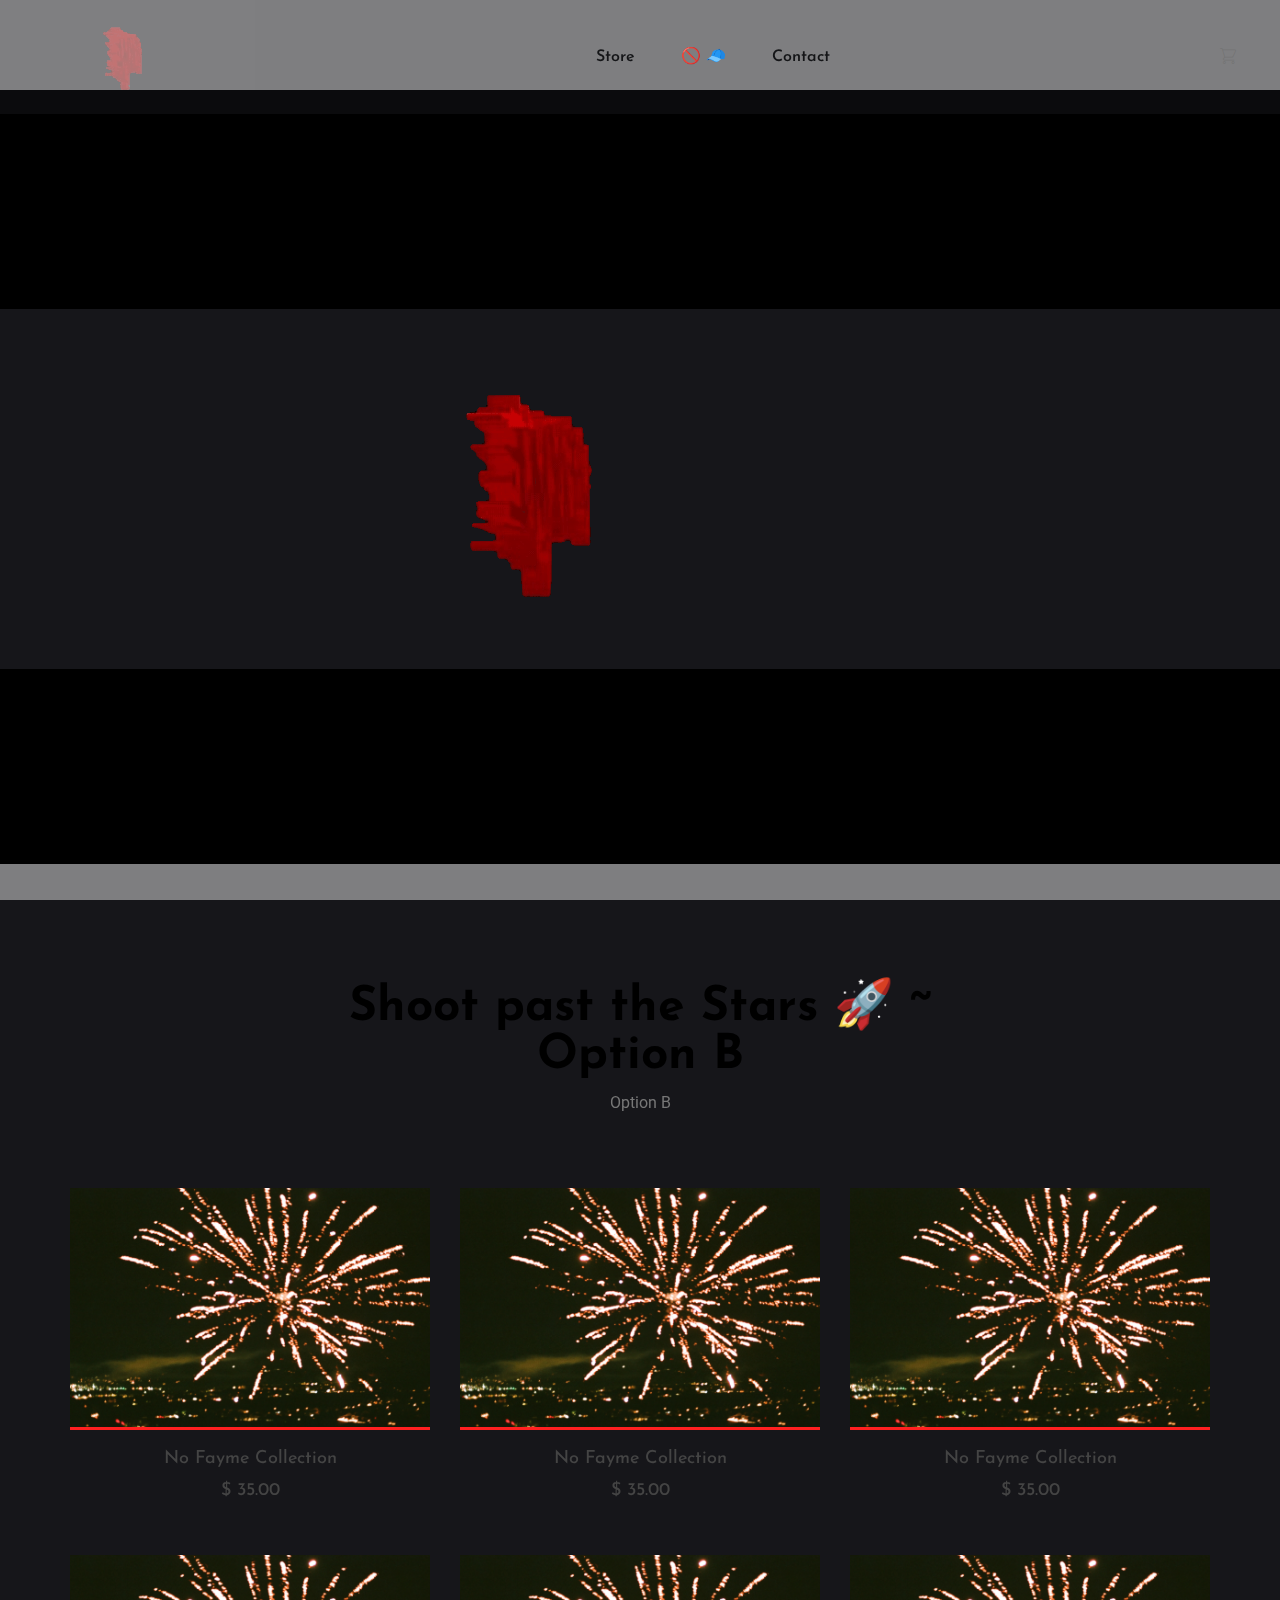
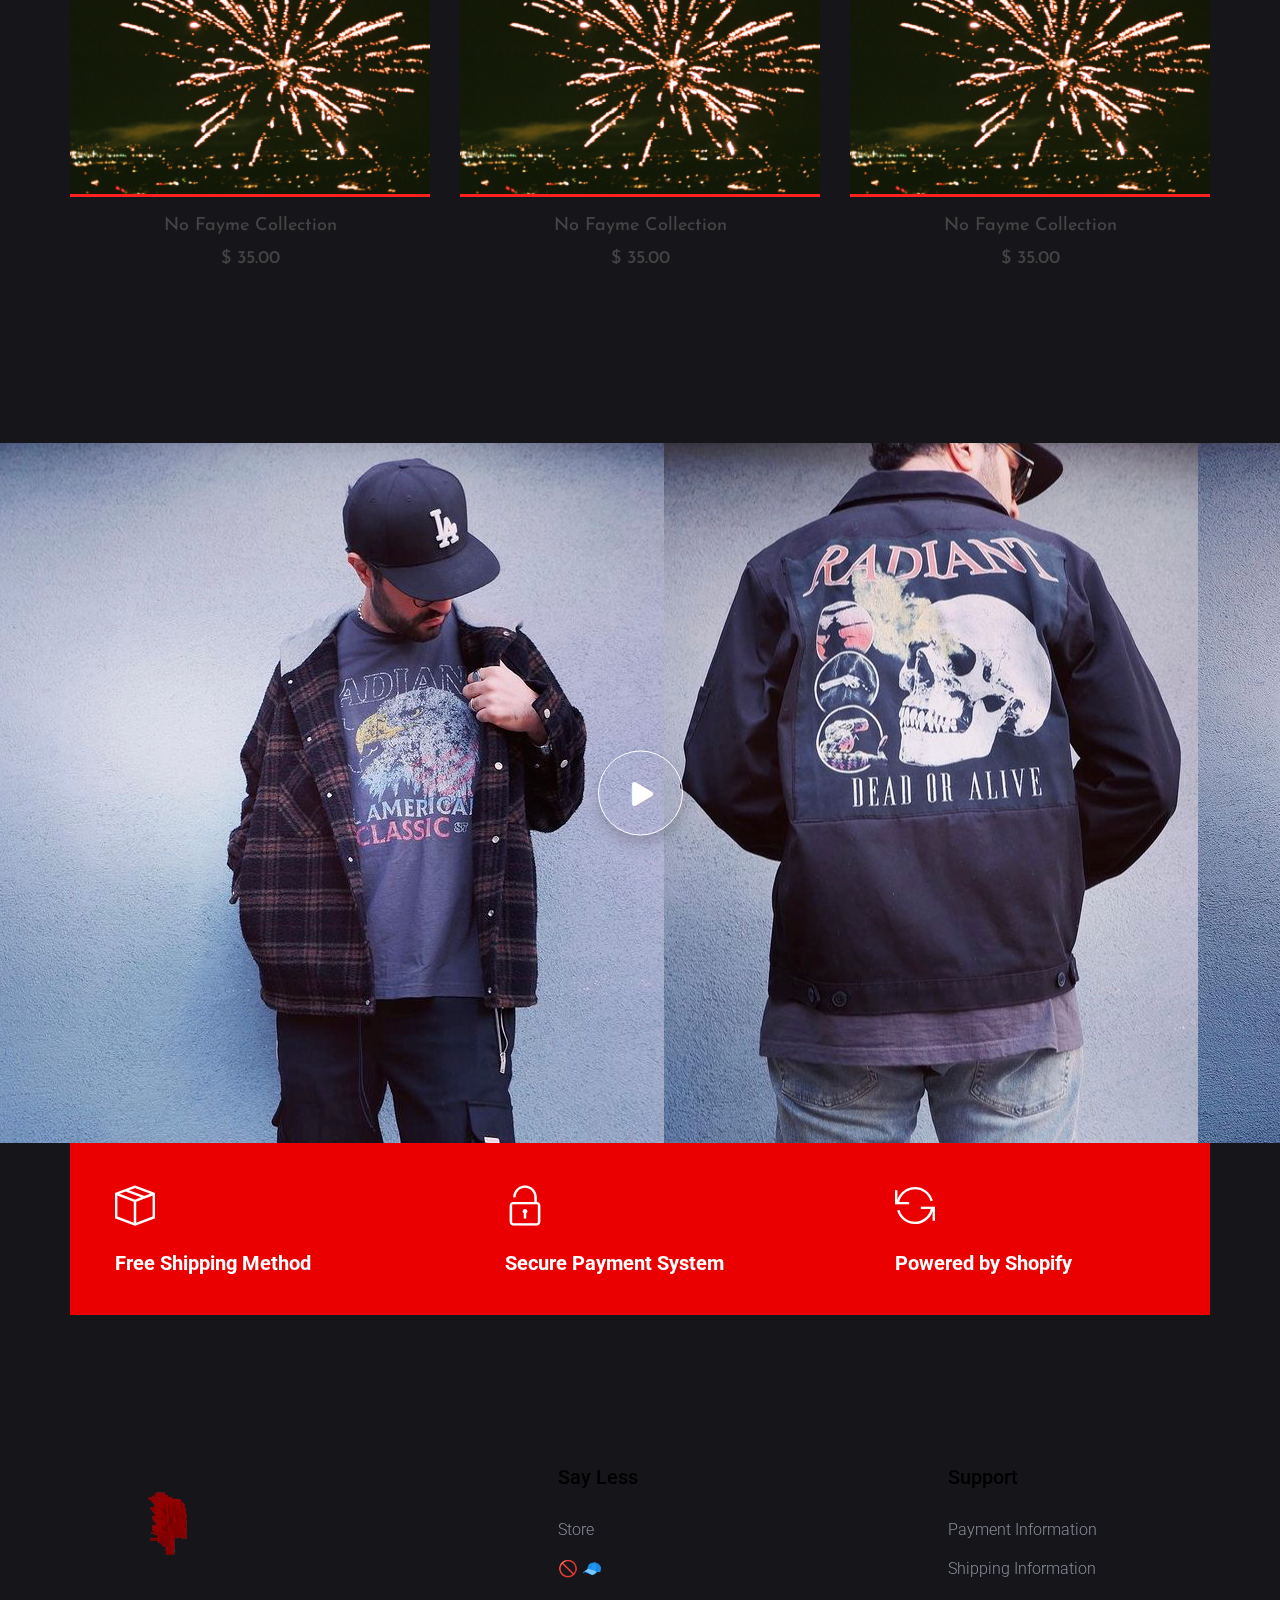
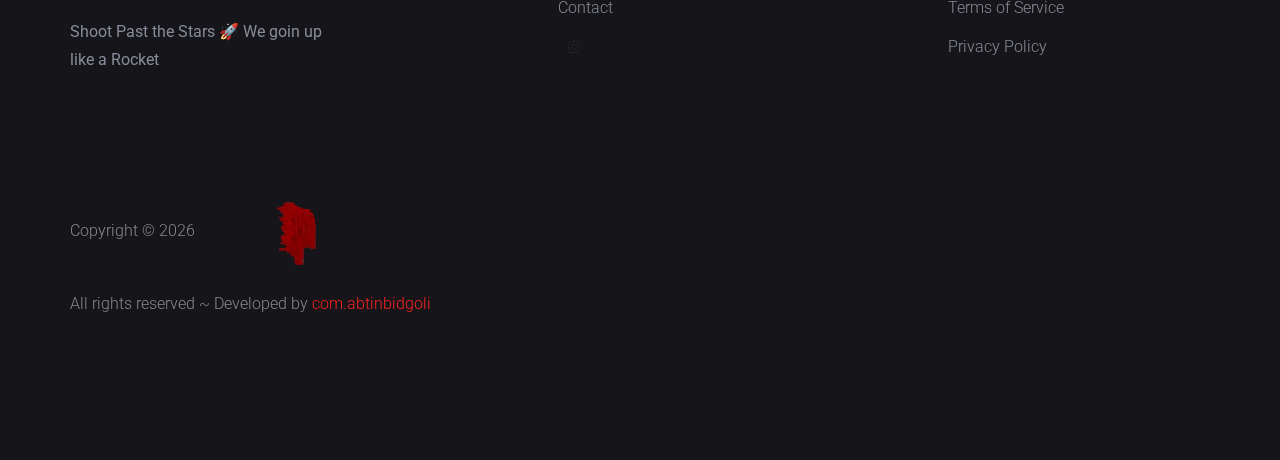
==== commit b65b6b44: "Update index.html" ====
--- a/index.html
+++ b/index.html
@@ -469,7 +469,7 @@
                       alt="NoFayme 🚀 Shoot past the Stars 🚀 We goin up like a Rocket"
                   /></a>
                   <br />All rights reserved ~ Developed by
-                  <a href="https://abtinbidgoli.github.io/abe/" target="_blank"
+                  <a href="https://abtinbidgoli.com" target="_blank"
                     >com.abtinbidgoli</a
                   >
                 </p>
